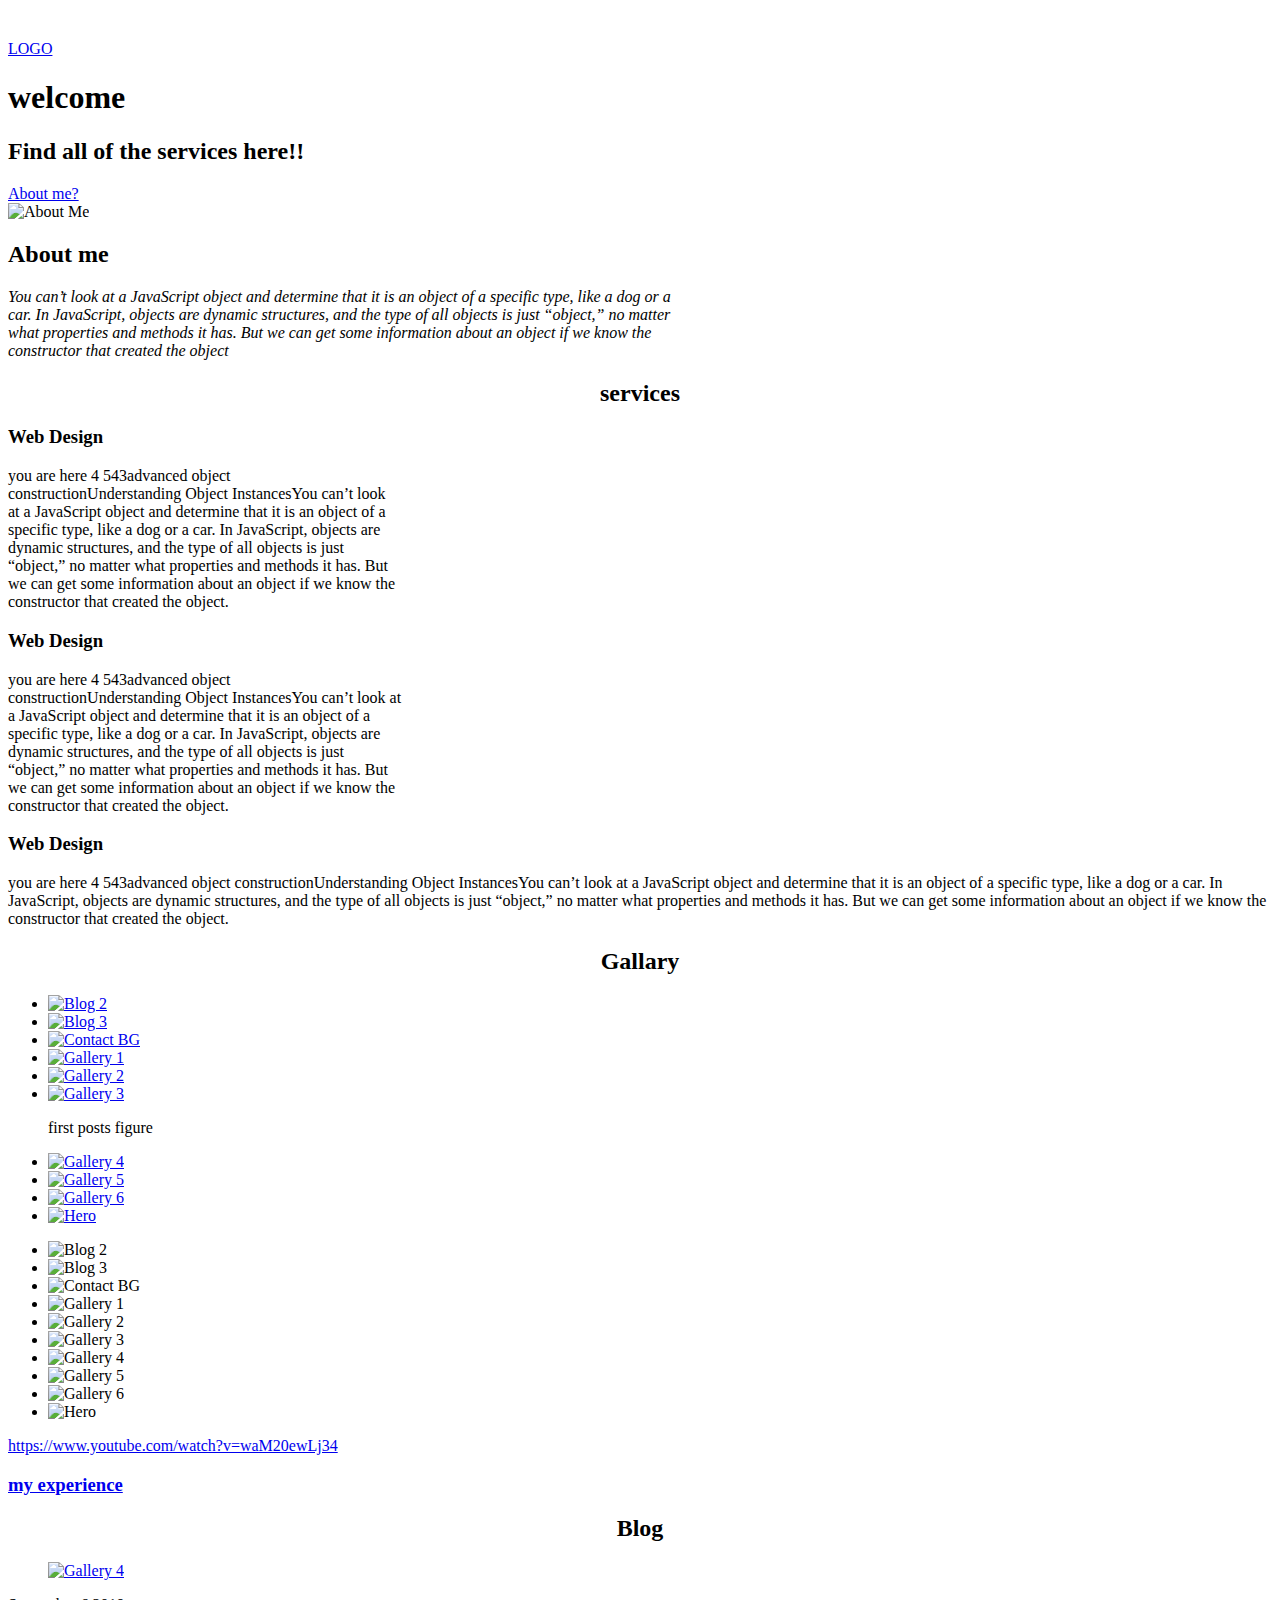
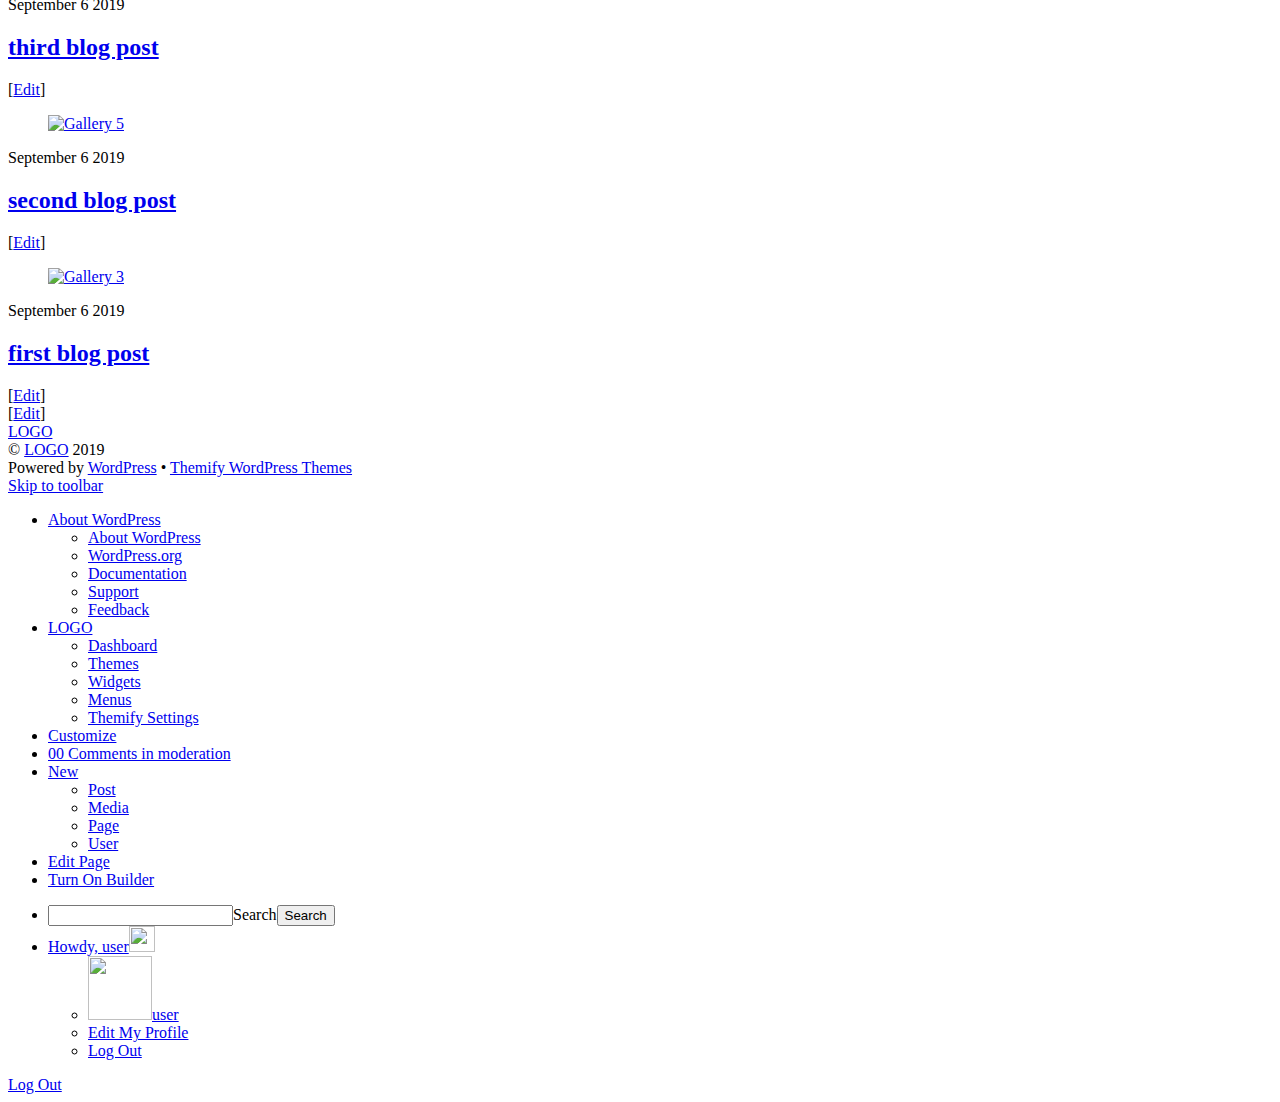
==== index.html @ 74a421f9 "Revert "Create index.html"" ====
<!DOCTYPE html>
<html lang="en-US">

<head>
		<meta charset="UTF-8" />
	<!-- wp_head -->
	<title>LOGO</title>
<link rel='dns-prefetch' href='//fonts.googleapis.com' />
<link rel='dns-prefetch' href='//s.w.org' />
<link rel="alternate" type="application/rss+xml" title="LOGO &raquo; Feed" href="http://localhost/wordpress/feed/" />
<link rel="alternate" type="application/rss+xml" title="LOGO &raquo; Comments Feed" href="http://localhost/wordpress/comments/feed/" />
		<script type="text/javascript">
			window._wpemojiSettings = {"baseUrl":"https:\/\/s.w.org\/images\/core\/emoji\/12.0.0-1\/72x72\/","ext":".png","svgUrl":"https:\/\/s.w.org\/images\/core\/emoji\/12.0.0-1\/svg\/","svgExt":".svg","source":{"concatemoji":"http:\/\/localhost\/wordpress\/wp-includes\/js\/wp-emoji-release.min.js?ver=5.2.2"}};
			!function(a,b,c){function d(a,b){var c=String.fromCharCode;l.clearRect(0,0,k.width,k.height),l.fillText(c.apply(this,a),0,0);var d=k.toDataURL();l.clearRect(0,0,k.width,k.height),l.fillText(c.apply(this,b),0,0);var e=k.toDataURL();return d===e}function e(a){var b;if(!l||!l.fillText)return!1;switch(l.textBaseline="top",l.font="600 32px Arial",a){case"flag":return!(b=d([55356,56826,55356,56819],[55356,56826,8203,55356,56819]))&&(b=d([55356,57332,56128,56423,56128,56418,56128,56421,56128,56430,56128,56423,56128,56447],[55356,57332,8203,56128,56423,8203,56128,56418,8203,56128,56421,8203,56128,56430,8203,56128,56423,8203,56128,56447]),!b);case"emoji":return b=d([55357,56424,55356,57342,8205,55358,56605,8205,55357,56424,55356,57340],[55357,56424,55356,57342,8203,55358,56605,8203,55357,56424,55356,57340]),!b}return!1}function f(a){var c=b.createElement("script");c.src=a,c.defer=c.type="text/javascript",b.getElementsByTagName("head")[0].appendChild(c)}var g,h,i,j,k=b.createElement("canvas"),l=k.getContext&&k.getContext("2d");for(j=Array("flag","emoji"),c.supports={everything:!0,everythingExceptFlag:!0},i=0;i<j.length;i++)c.supports[j[i]]=e(j[i]),c.supports.everything=c.supports.everything&&c.supports[j[i]],"flag"!==j[i]&&(c.supports.everythingExceptFlag=c.supports.everythingExceptFlag&&c.supports[j[i]]);c.supports.everythingExceptFlag=c.supports.everythingExceptFlag&&!c.supports.flag,c.DOMReady=!1,c.readyCallback=function(){c.DOMReady=!0},c.supports.everything||(h=function(){c.readyCallback()},b.addEventListener?(b.addEventListener("DOMContentLoaded",h,!1),a.addEventListener("load",h,!1)):(a.attachEvent("onload",h),b.attachEvent("onreadystatechange",function(){"complete"===b.readyState&&c.readyCallback()})),g=c.source||{},g.concatemoji?f(g.concatemoji):g.wpemoji&&g.twemoji&&(f(g.twemoji),f(g.wpemoji)))}(window,document,window._wpemojiSettings);
		</script>
		<style type="text/css">
img.wp-smiley,
img.emoji {
	display: inline !important;
	border: none !important;
	box-shadow: none !important;
	height: 1em !important;
	width: 1em !important;
	margin: 0 .07em !important;
	vertical-align: -0.1em !important;
	background: none !important;
	padding: 0 !important;
}
</style>
	<link rel='stylesheet' id='dashicons-css'  href='http://localhost/wordpress/wp-includes/css/dashicons.min.css?ver=5.2.2' type='text/css' media='all' />
<link rel='stylesheet' id='admin-bar-css'  href='http://localhost/wordpress/wp-includes/css/admin-bar.min.css?ver=5.2.2' type='text/css' media='all' />
<link rel='stylesheet' id='themify-common-css'  href='http://localhost/wordpress/wp-content/themes/themify-ultra/themify/css/themify.common.min.css?ver=5.2.2' type='text/css' media='all' />
<meta name="builder-styles-css" content="builder-styles-css" id="builder-styles-css">
<link rel='stylesheet' id='wp-block-library-css'  href='http://localhost/wordpress/wp-includes/css/dist/block-library/style.min.css?ver=5.2.2' type='text/css' media='all' />
<link rel='stylesheet' id='theme-style-css'  href='http://localhost/wordpress/wp-content/themes/themify-ultra/style.min.css?ver=2.2.6' type='text/css' media='all' />
<link rel='stylesheet' id='themify-media-queries-css'  href='http://localhost/wordpress/wp-content/themes/themify-ultra/media-queries.min.css?ver=2.2.6' type='text/css' media='all' />
<link rel='stylesheet' id='ultra-header-css'  href='http://localhost/wordpress/wp-content/themes/themify-ultra/styles/header-top-widgets.min.css?ver=5.2.2' type='text/css' media='all' />
<link rel='stylesheet' id='themify-builder-50-generated-css'  href='http://localhost/wordpress/wp-content/uploads/themify-css/themify-builder-50-generated.css?ver=1567757201' type='text/css' media='all' />
<link rel='stylesheet' id='themify-google-fonts-css'  href='http://fonts.googleapis.com/css?family=Open+Sans%3A400italic%2C600italic%2C700italic%2C400%2C300%2C600%2C700&#038;subset=latin&#038;ver=5.2.2' type='text/css' media='all' />
<script type='text/javascript' src='http://localhost/wordpress/wp-includes/js/jquery/jquery.js?ver=1.12.4-wp'></script>
<script type='text/javascript' src='http://localhost/wordpress/wp-includes/js/jquery/jquery-migrate.min.js?ver=1.4.1'></script>
<link rel='https://api.w.org/' href='http://localhost/wordpress/wp-json/' />
<link rel="EditURI" type="application/rsd+xml" title="RSD" href="http://localhost/wordpress/xmlrpc.php?rsd" />
<link rel="wlwmanifest" type="application/wlwmanifest+xml" href="http://localhost/wordpress/wp-includes/wlwmanifest.xml" /> 
<meta name="generator" content="WordPress 5.2.2" />
<link rel="canonical" href="http://localhost/wordpress/" />
<link rel='shortlink' href='http://localhost/wordpress/' />
<link rel="alternate" type="application/json+oembed" href="http://localhost/wordpress/wp-json/oembed/1.0/embed?url=http%3A%2F%2Flocalhost%2Fwordpress%2F" />
<link rel="alternate" type="text/xml+oembed" href="http://localhost/wordpress/wp-json/oembed/1.0/embed?url=http%3A%2F%2Flocalhost%2Fwordpress%2F&#038;format=xml" />




	<script type="text/javascript">
		var tf_mobile_menu_trigger_point = 900;
	</script>
<meta name="viewport" content="width=device-width, initial-scale=1">

	<style>
	@-webkit-keyframes themifyAnimatedBG {
		0% { background-color: #33baab; }
100% { background-color: #e33b9e; }
50% { background-color: #4961d7; }
33.333333333333% { background-color: #2ea85c; }
25% { background-color: #2bb8ed; }
20% { background-color: #dd5135; }

	}
	@keyframes themifyAnimatedBG {
		0% { background-color: #33baab; }
100% { background-color: #e33b9e; }
50% { background-color: #4961d7; }
33.333333333333% { background-color: #2ea85c; }
25% { background-color: #2bb8ed; }
20% { background-color: #dd5135; }

	}
	.themify_builder_row.animated-bg {
		-webkit-animation: themifyAnimatedBG 30000ms infinite alternate;
		animation: themifyAnimatedBG 30000ms infinite alternate;
	}
	</style>
			<style type="text/css">.recentcomments a{display:inline !important;padding:0 !important;margin:0 !important;}</style>
		<style type="text/css" media="print">#wpadminbar { display:none; }</style>
	<style type="text/css" media="screen">
	html { margin-top: 32px !important; }
	* html body { margin-top: 32px !important; }
	@media screen and ( max-width: 782px ) {
		html { margin-top: 46px !important; }
		* html body { margin-top: 46px !important; }
	}
</style>
	
</head>

<body class="home page-template-default page page-id-50 logged-in admin-bar no-customize-support themify-fw-4-2-4 themify-ultra-2-2-6 skin-default webkit not-ie full_width sidebar-none no-touch builder-parallax-scrolling-active ready-view header-top-widgets fixed-header footer-block  tagline-off rss-off search-off tile_enable filter-hover-none filter-featured-only masonry-enabled">

<script type="text/javascript">
	function themifyMobileMenuTrigger(e) {
		if( document.body.clientWidth > 0 && document.body.clientWidth <= tf_mobile_menu_trigger_point ) {
			document.body.classList.add( 'mobile_menu_active' );
		} else {
			document.body.classList.remove( 'mobile_menu_active' );
		}
	}
	themifyMobileMenuTrigger();
	document.addEventListener( 'DOMContentLoaded', function () {
		jQuery( window ).on('tfsmartresize.tf_mobile_menu', themifyMobileMenuTrigger );
	}, false );
</script>
<div id="pagewrap" class="hfeed site">

			<div id="headerwrap"   >
                        			                                                    <div class="header-icons">
                                <a id="menu-icon" href="#mobile-menu"><span class="menu-icon-inner"></span></a>
                            </div>
                        
			<header id="header" class="pagewidth clearfix" itemscope="itemscope" itemtype="https://schema.org/WPHeader">

	            
	            <div class="header-bar">
		            						<div id="site-logo"><a href="http://localhost/wordpress" title="LOGO"><span>LOGO</span></a></div>					
									</div>
				<!-- /.header-bar -->

									<div id="mobile-menu" class="sidemenu sidemenu-off">

						<div class="navbar-wrapper clearfix">

															<div class="social-widget">
																												
																	</div>
								<!-- /.social-widget -->
							
							
							<nav id="main-nav-wrap" itemscope="itemscope" itemtype="https://schema.org/SiteNavigationElement">
																										<!-- /#main-nav -->
									
																		
															</nav>
							<!-- /#main-nav-wrap -->
							
						</div>

																				<!-- /header-widgets -->
						
						<a id="menu-icon-close" href="#"></a>
					</div>
					<!-- /#mobile-menu -->
				
				
				
				
			</header>
			<!-- /#header -->

	        
		</div>
		<!-- /#headerwrap -->
	
	<div id="body" class="clearfix">

		

<!-- layout-container -->
<div id="layout" class="pagewidth clearfix">

		<!-- content -->
	<div id="content" class="clearfix">
    	
		
							<div id="page-50" class="type-page">

			<!-- page-title -->
						<!-- /page-title -->

			<div class="page-content entry-content">

				
				<script type="text/javascript">
                            if(!document.getElementById( "builder-styles" ) && document.getElementById( "builder-styles-css" ) ) document.getElementById( "builder-styles-css" ).insertAdjacentHTML( "beforebegin", "<link id='builder-styles' rel='stylesheet' href='http://localhost/wordpress/wp-content/themes/themify-ultra/themify/themify-builder/css/themify-builder-style.min.css?ver=4.2.4' type='text/css' />" );
                        </script><div id="themify_builder_content-50" data-postid="50" class="themify_builder_content themify_builder_content-50 themify_builder">

    
		<!-- module_row -->
		<div  class="themify_builder_row module_row clearfix fullcover fullwidth module_row_0 themify_builder_50_row module_row_50-0" data-id="e9938e5">
						<div class="row_inner col_align_top" >
                                    <div  class="module_column tb-column col-full first tb_50_column module_column_0 module_column_50-0-0" data-id="7b97af2" >
                                                                <div class="tb-column-inner">
                            

<!-- module text -->
<div  id="text-50-0-0-0" class="module module-text text-50-0-0-0  repeat  " data-id="6dc68e0">
    <!--insert-->
    
        <h1>welcome</h1>
        </div>
<!-- /module text -->



<!-- module text -->
<div  id="text-50-0-0-1" class="module module-text text-50-0-0-1  repeat  " data-id="84985c4">
    <!--insert-->
    
        <h2>Find all of the services here!!</h2>        </div>
<!-- /module text -->



    <!-- module buttons -->
    <div  id="buttons-50-0-0-2" class="module module-buttons buttons-50-0-0-2 #0a69b7  hover-wow hover-animation-zoomInUp" data-id="79a71f5">
        <!--insert-->
        
        <div class="module-buttons xlarge solid circle">
                            <div class="module-buttons-item  buttons-horizontal">
					<a href="https://google.com" class="ui builder_button blue" target="_blank" rel="noopener"><span>About me?</span></a>                </div>
                    </div>
    </div>
    <!-- /module buttons -->

                        </div>
                    		</div>
		                                </div>
                                <!-- /row_inner -->
                        </div>
                        <!-- /module_row -->
		
		<!-- module_row -->
		<div  class="themify_builder_row module_row clearfix repeat wow bounceIn hover-wow hover-animation-bounceIn module_row_1 themify_builder_50_row module_row_50-1" data-id="0d0e957">
						<div class="row_inner col_align_middle" >
                                    <div  class="module_column tb-column col3-1 first tb_50_column module_column_0 module_column_50-1-0" style="width: 43.8%" data-id="203a568" >
                                                                <div class="tb-column-inner">
                            

    <!-- module image -->
    <div  id="image-50-1-0-0" class="module module-image image-50-1-0-0 rounded drop-shadow image-top   hover-wow hover-animation-bounceIn" data-id="f641317">
        <!--insert-->
        
        <div class="image-wrap">
                            <img src="http://localhost/wordpress/wp-content/uploads/2019/09/About-Me.jpg" class=" wp-post-image wp-image-62" alt="About Me" srcset="http://localhost/wordpress/wp-content/uploads/2019/09/About-Me.jpg 400w, http://localhost/wordpress/wp-content/uploads/2019/09/About-Me-300x200.jpg 300w" sizes="(max-width: 400px) 100vw, 400px" />            
                        </div>
            <!-- /image-wrap -->
        
        
            </div>
    <!-- /module image -->

                        </div>
                    		</div>
		        <div  class="module_column tb-column col3-2 last tb_50_column module_column_1 module_column_50-1-1" style="width: 53%" data-id="46f1825" >
                                                                <div class="tb-column-inner">
                            

<!-- module text -->
<div  id="text-50-1-1-0" class="module module-text text-50-1-1-0  repeat  hover-wow hover-animation-pulse " data-id="cb965e5">
    <!--insert-->
    
        <h2 style="text-align: left;"><strong>About me</strong></h2>
<p><em>You can’t look at a JavaScript object and determine that it is an object of a specific type, like a dog or a car. In JavaScript, objects are dynamic structures, and the type of all objects is just “object,” no matter what properties and methods it has. But we can get some information about an object if we know the constructor that created the object</em></p>        </div>
<!-- /module text -->

                        </div>
                    		</div>
		                                </div>
                                <!-- /row_inner -->
                        </div>
                        <!-- /module_row -->
		
		<!-- module_row -->
		<div  class="themify_builder_row module_row clearfix repeat fullwidth module_row_2 themify_builder_50_row module_row_50-2" data-id="c65d737">
						<div class="row_inner col_align_top" >
                                    <div  class="module_column tb-column col-full first tb_50_column module_column_0 module_column_50-2-0 repeat" data-id="d2131d4" >
                                                                <div class="tb-column-inner">
                            

<!-- module text -->
<div  id="text-50-2-0-0" class="module module-text text-50-2-0-0  repeat  hover-wow hover-animation-pulse wow bounceIn " data-id="5baf149">
    <!--insert-->
    
        <h2 style="text-align: center;"><strong>services</strong></h2>        </div>
<!-- /module text -->

        <div  class="themify_builder_sub_row module_subrow clearfix repeat repeat sub_row_2-0-1" data-id="86c8131" >
		                    <div class="subrow_inner col_align_top" >
                                       <div style="width:31%;" class="col3-1 sub_column module_column first sub_column_post_50 sub_column_2-0-1-0"> 
                                                              <div class="tb-column-inner">
                            

    <!-- module feature -->
    <div  id="feature-50-sub_row_2-0-1-0-0" class="module module-feature feature-50-sub_row_2-0-1-0-0 with-chart layout-icon-top size-medium   hover-wow hover-animation-pulse wow bounceIn" style="z-index:23;" data-id="e6342b2">
        <!--insert-->
        <style type="text/css"></style>
        
        <div class="module-feature-image">
            
            
                <div class="module-feature-chart-html5"
                                     >
                    <div class="chart-html5-circle">
                                                <div class="chart-html5-inset chart-html5-inset-icon">

                                                                                            <i class="module-feature-icon fa fa-desktop" style="color: #2ab2c7"></i>                            
                        </div>
                    </div>
                </div>

                
        </div>

        <div class="module-feature-content">
			<h3 class="module-feature-title">Web Design</h3>            <p> </p>
<p>you are here 4 543advanced object constructionUnderstanding Object InstancesYou can’t look at a JavaScript object and determine that it is an object of a specific type, like a dog or a car. In JavaScript, objects are dynamic structures, and the type of all objects is just “object,” no matter what properties and methods it has. But we can get some information about an object if we know the constructor that created the object.</p>            </div>

    </div>
    <!-- /module feature -->



    <div class="tb_slider_loader"></div>
    <div id="slider-50-sub_row_2-0-1-0-1" class="module module-slider slider-50-sub_row_2-0-1-0-1 themify_builder_slider_wrap clearfix  slider-default   " data-id="2e97459">
        <!--insert-->
                <ul class="themify_builder_slider"
            data-id="slider-50-sub_row_2-0-1-0-1" 
            data-visible="3" 
            data-mob-visible="0"
            data-scroll="1" 
            data-auto-scroll="off"
            data-speed="1"
            data-wrap="yes"
            data-arrow="yes"
            data-pagination="yes"
            data-effect="scroll" 
            data-height="variable" 
            data-pause-on-hover="resume"
            >
                        </ul>
    </div>
        
                        </div>
                                   </div>
		               <div style="width:31.4%;" class="col3-1 sub_column module_column middle sub_column_post_50 sub_column_2-0-1-1"> 
                                                              <div class="tb-column-inner">
                            

    <!-- module feature -->
    <div  id="feature-50-sub_row_2-0-1-1-0" class="module module-feature feature-50-sub_row_2-0-1-1-0 with-chart layout-icon-top size-medium   hover-wow hover-animation-pulse wow bounceIn" data-id="e6342b2">
        <!--insert-->
        <style type="text/css"></style>
        
        <div class="module-feature-image">
            
            
                <div class="module-feature-chart-html5"
                                     >
                    <div class="chart-html5-circle">
                                                <div class="chart-html5-inset chart-html5-inset-icon">

                                                                                            <i class="module-feature-icon fa fa-desktop" style="color: #2ab2c7"></i>                            
                        </div>
                    </div>
                </div>

                
        </div>

        <div class="module-feature-content">
			<h3 class="module-feature-title">Web Design</h3>            <p> </p>
<p>you are here 4 543advanced object constructionUnderstanding Object InstancesYou can’t look at a JavaScript object and determine that it is an object of a specific type, like a dog or a car. In JavaScript, objects are dynamic structures, and the type of all objects is just “object,” no matter what properties and methods it has. But we can get some information about an object if we know the constructor that created the object.</p>            </div>

    </div>
    <!-- /module feature -->

                        </div>
                                   </div>
		               <div  class="col3-1 sub_column module_column last sub_column_post_50 sub_column_2-0-1-2"> 
                                                              <div class="tb-column-inner">
                            

    <!-- module feature -->
    <div  id="feature-50-sub_row_2-0-1-2-0" class="module module-feature feature-50-sub_row_2-0-1-2-0 with-chart layout-icon-top size-medium   hover-wow hover-animation-pulse wow bounceIn" data-id="e6342b2">
        <!--insert-->
        <style type="text/css"></style>
        
        <div class="module-feature-image">
            
            
                <div class="module-feature-chart-html5"
                                     >
                    <div class="chart-html5-circle">
                                                <div class="chart-html5-inset chart-html5-inset-icon">

                                                                                            <i class="module-feature-icon fa fa-desktop" style="color: #2ab2c7"></i>                            
                        </div>
                    </div>
                </div>

                
        </div>

        <div class="module-feature-content">
			<h3 class="module-feature-title">Web Design</h3>            <p> </p>
<p>you are here 4 543advanced object constructionUnderstanding Object InstancesYou can’t look at a JavaScript object and determine that it is an object of a specific type, like a dog or a car. In JavaScript, objects are dynamic structures, and the type of all objects is just “object,” no matter what properties and methods it has. But we can get some information about an object if we know the constructor that created the object.</p>            </div>

    </div>
    <!-- /module feature -->

                        </div>
                                   </div>
		                    </div>
                </div><!-- /themify_builder_sub_row -->
                                        </div>
                    		</div>
		                                </div>
                                <!-- /row_inner -->
                        </div>
                        <!-- /module_row -->
		
		<!-- module_row -->
		<div  class="themify_builder_row module_row clearfix repeat fullwidth module_row_3 themify_builder_50_row module_row_50-3" data-id="ccb3018">
						<div class="row_inner col_align_top" >
                                    <div  class="module_column tb-column col-full first tb_50_column module_column_0 module_column_50-3-0" data-id="5c1bd21" >
                                                                <div class="tb-column-inner">
                            

<!-- module text -->
<div  id="text-50-3-0-0" class="module module-text text-50-3-0-0  repeat  " data-id="d74e4f5">
    <!--insert-->
    
        <h2 style="text-align: center;">Gallary</h2>        </div>
<!-- /module text -->

                        </div>
                    		</div>
		                                </div>
                                <!-- /row_inner -->
                        </div>
                        <!-- /module_row -->
		
		<!-- module_row -->
		<div  class="themify_builder_row module_row clearfix repeat fullwidth module_row_4 themify_builder_50_row module_row_50-4" data-id="78e6424">
						<div class="row_inner col_align_top" >
                                    <div  class="module_column tb-column col-full first tb_50_column module_column_0 module_column_50-4-0" data-id="e86f0c8" >
                                        		</div>
		                                </div>
                                <!-- /row_inner -->
                        </div>
                        <!-- /module_row -->
		
		<!-- module_row -->
		<div  class="themify_builder_row module_row clearfix repeat fullwidth module_row_5 themify_builder_50_row module_row_50-5" data-id="fb75f27">
						<div class="row_inner col_align_top" >
                                    <div  class="module_column tb-column col-full first tb_50_column module_column_0 module_column_50-5-0" data-id="ec0e0ea" >
                                                                <div class="tb-column-inner">
                            

    <!-- module gallery -->
    <div  id="gallery-50-5-0-0" class="module module-gallery gallery-50-5-0-0 gallery gallery-columns-5  layout-slider rounded   hover-wow hover-animation-bounceIn wow bounceIn" data-id="a9bbad1">
        <!--insert-->
        
		
        
<ul id="gallery-50-5-0-0-slider" class="themify_builder_slider"
	data-id="gallery-50-5-0-0" 
	data-visible="1" 
	data-mob-visible="1"
	data-scroll="1" 
	data-auto-scroll="1"
	data-speed=".5"
	data-wrap="yes"
	data-arrow=""
	data-pagination="0"
	data-effect="scroll" 
	data-height="variable"
	data-sync="#gallery-50-5-0-0-thumbs"	data-pause-on-hover="resume">

	<li><div class="slide-inner-wrap">
		<div class="slide-image gallery-icon"><a href="http://localhost/wordpress/wp-content/uploads/2019/09/Blog-2.jpg" class="themify_lightbox"><img src="http://localhost/wordpress/wp-content/uploads/2019/09/Blog-2.jpg" class=" wp-post-image wp-image-74" alt="Blog 2" srcset="http://localhost/wordpress/wp-content/uploads/2019/09/Blog-2.jpg 900w, http://localhost/wordpress/wp-content/uploads/2019/09/Blog-2-300x200.jpg 300w, http://localhost/wordpress/wp-content/uploads/2019/09/Blog-2-768x512.jpg 768w" sizes="(max-width: 900px) 100vw, 900px" /></a>		</div>

			</div></li>
	<li><div class="slide-inner-wrap">
		<div class="slide-image gallery-icon"><a href="http://localhost/wordpress/wp-content/uploads/2019/09/Blog-3.jpg" class="themify_lightbox"><img src="http://localhost/wordpress/wp-content/uploads/2019/09/Blog-3.jpg" class=" wp-post-image wp-image-75" alt="Blog 3" srcset="http://localhost/wordpress/wp-content/uploads/2019/09/Blog-3.jpg 900w, http://localhost/wordpress/wp-content/uploads/2019/09/Blog-3-300x200.jpg 300w, http://localhost/wordpress/wp-content/uploads/2019/09/Blog-3-768x512.jpg 768w" sizes="(max-width: 900px) 100vw, 900px" /></a>		</div>

			</div></li>
	<li><div class="slide-inner-wrap">
		<div class="slide-image gallery-icon"><a href="http://localhost/wordpress/wp-content/uploads/2019/09/Contact-BG.jpg" class="themify_lightbox"><img src="http://localhost/wordpress/wp-content/uploads/2019/09/Contact-BG.jpg" class=" wp-post-image wp-image-76" alt="Contact BG" srcset="http://localhost/wordpress/wp-content/uploads/2019/09/Contact-BG.jpg 1600w, http://localhost/wordpress/wp-content/uploads/2019/09/Contact-BG-300x169.jpg 300w, http://localhost/wordpress/wp-content/uploads/2019/09/Contact-BG-768x432.jpg 768w, http://localhost/wordpress/wp-content/uploads/2019/09/Contact-BG-1024x576.jpg 1024w" sizes="(max-width: 1600px) 100vw, 1600px" /></a>		</div>

			</div></li>
	<li><div class="slide-inner-wrap">
		<div class="slide-image gallery-icon"><a href="http://localhost/wordpress/wp-content/uploads/2019/09/Gallery-1.jpg" class="themify_lightbox"><img src="http://localhost/wordpress/wp-content/uploads/2019/09/Gallery-1.jpg" class=" wp-post-image wp-image-77" alt="Gallery 1" srcset="http://localhost/wordpress/wp-content/uploads/2019/09/Gallery-1.jpg 600w, http://localhost/wordpress/wp-content/uploads/2019/09/Gallery-1-300x200.jpg 300w" sizes="(max-width: 600px) 100vw, 600px" /></a>		</div>

			</div></li>
	<li><div class="slide-inner-wrap">
		<div class="slide-image gallery-icon"><a href="http://localhost/wordpress/wp-content/uploads/2019/09/Gallery-2.jpg" class="themify_lightbox"><img src="http://localhost/wordpress/wp-content/uploads/2019/09/Gallery-2.jpg" class=" wp-post-image wp-image-78" alt="Gallery 2" srcset="http://localhost/wordpress/wp-content/uploads/2019/09/Gallery-2.jpg 600w, http://localhost/wordpress/wp-content/uploads/2019/09/Gallery-2-300x200.jpg 300w" sizes="(max-width: 600px) 100vw, 600px" /></a>		</div>

			</div></li>
	<li><div class="slide-inner-wrap">
		<div class="slide-image gallery-icon"><a href="http://localhost/wordpress/wp-content/uploads/2019/09/Gallery-3.jpg" class="themify_lightbox"><img src="http://localhost/wordpress/wp-content/uploads/2019/09/Gallery-3.jpg" class=" wp-post-image wp-image-79" alt="Gallery 3" srcset="http://localhost/wordpress/wp-content/uploads/2019/09/Gallery-3.jpg 600w, http://localhost/wordpress/wp-content/uploads/2019/09/Gallery-3-300x200.jpg 300w" sizes="(max-width: 600px) 100vw, 600px" /></a>		</div>

					<div class="slide-content">
				<p>first posts figure</p>			</div><!-- /slide-content -->
			</div></li>
	<li><div class="slide-inner-wrap">
		<div class="slide-image gallery-icon"><a href="http://localhost/wordpress/wp-content/uploads/2019/09/Gallery-4.jpg" class="themify_lightbox"><img src="http://localhost/wordpress/wp-content/uploads/2019/09/Gallery-4.jpg" class=" wp-post-image wp-image-80" alt="Gallery 4" srcset="http://localhost/wordpress/wp-content/uploads/2019/09/Gallery-4.jpg 600w, http://localhost/wordpress/wp-content/uploads/2019/09/Gallery-4-300x200.jpg 300w" sizes="(max-width: 600px) 100vw, 600px" /></a>		</div>

			</div></li>
	<li><div class="slide-inner-wrap">
		<div class="slide-image gallery-icon"><a href="http://localhost/wordpress/wp-content/uploads/2019/09/Gallery-5.jpg" class="themify_lightbox"><img src="http://localhost/wordpress/wp-content/uploads/2019/09/Gallery-5.jpg" class=" wp-post-image wp-image-81" alt="Gallery 5" srcset="http://localhost/wordpress/wp-content/uploads/2019/09/Gallery-5.jpg 600w, http://localhost/wordpress/wp-content/uploads/2019/09/Gallery-5-300x200.jpg 300w" sizes="(max-width: 600px) 100vw, 600px" /></a>		</div>

			</div></li>
	<li><div class="slide-inner-wrap">
		<div class="slide-image gallery-icon"><a href="http://localhost/wordpress/wp-content/uploads/2019/09/Gallery-6-1.jpg" class="themify_lightbox"><img src="http://localhost/wordpress/wp-content/uploads/2019/09/Gallery-6-1.jpg" class=" wp-post-image wp-image-82" alt="Gallery 6" srcset="http://localhost/wordpress/wp-content/uploads/2019/09/Gallery-6-1.jpg 600w, http://localhost/wordpress/wp-content/uploads/2019/09/Gallery-6-1-300x200.jpg 300w" sizes="(max-width: 600px) 100vw, 600px" /></a>		</div>

			</div></li>
	<li><div class="slide-inner-wrap">
		<div class="slide-image gallery-icon"><a href="http://localhost/wordpress/wp-content/uploads/2019/09/Hero.jpg" class="themify_lightbox"><img src="http://localhost/wordpress/wp-content/uploads/2019/09/Hero.jpg" class=" wp-post-image wp-image-83" alt="Hero" srcset="http://localhost/wordpress/wp-content/uploads/2019/09/Hero.jpg 1600w, http://localhost/wordpress/wp-content/uploads/2019/09/Hero-300x169.jpg 300w, http://localhost/wordpress/wp-content/uploads/2019/09/Hero-768x432.jpg 768w, http://localhost/wordpress/wp-content/uploads/2019/09/Hero-1024x576.jpg 1024w" sizes="(max-width: 1600px) 100vw, 1600px" /></a>		</div>

			</div></li>
</ul>

<ul id="gallery-50-5-0-0-thumbs" class="themify_builder_slider"
	data-id="gallery-50-5-0-0" 
	data-visible="4" 
	data-mob-visible="0"
	data-scroll="1" 
	data-auto-scroll=""
	data-speed=".5"
	data-wrap="yes"
	data-arrow="yes"
	data-pagination="0"
	data-effect="scroll" 
	data-height="variable"
		data-pause-on-hover="resume">

	<li><div class="slide-inner-wrap">
		<div class="slide-image gallery-icon"><img src="http://localhost/wordpress/wp-content/uploads/2019/09/Blog-2-300x200.jpg" width="300" height="200" class=" wp-post-image wp-image-74" alt="Blog 2" srcset="http://localhost/wordpress/wp-content/uploads/2019/09/Blog-2-300x200.jpg 300w, http://localhost/wordpress/wp-content/uploads/2019/09/Blog-2-768x512.jpg 768w, http://localhost/wordpress/wp-content/uploads/2019/09/Blog-2.jpg 900w" sizes="(max-width: 300px) 100vw, 300px" />		</div>

			</div></li>
	<li><div class="slide-inner-wrap">
		<div class="slide-image gallery-icon"><img src="http://localhost/wordpress/wp-content/uploads/2019/09/Blog-3-300x200.jpg" width="300" height="200" class=" wp-post-image wp-image-75" alt="Blog 3" srcset="http://localhost/wordpress/wp-content/uploads/2019/09/Blog-3-300x200.jpg 300w, http://localhost/wordpress/wp-content/uploads/2019/09/Blog-3-768x512.jpg 768w, http://localhost/wordpress/wp-content/uploads/2019/09/Blog-3.jpg 900w" sizes="(max-width: 300px) 100vw, 300px" />		</div>

			</div></li>
	<li><div class="slide-inner-wrap">
		<div class="slide-image gallery-icon"><img src="http://localhost/wordpress/wp-content/uploads/2019/09/Contact-BG-1024x576-300x200.jpg" width="300" height="200" class=" wp-post-image wp-image-76" alt="Contact BG" />		</div>

			</div></li>
	<li><div class="slide-inner-wrap">
		<div class="slide-image gallery-icon"><img src="http://localhost/wordpress/wp-content/uploads/2019/09/Gallery-1-300x200.jpg" width="300" height="200" class=" wp-post-image wp-image-77" alt="Gallery 1" srcset="http://localhost/wordpress/wp-content/uploads/2019/09/Gallery-1-300x200.jpg 300w, http://localhost/wordpress/wp-content/uploads/2019/09/Gallery-1.jpg 600w" sizes="(max-width: 300px) 100vw, 300px" />		</div>

			</div></li>
	<li><div class="slide-inner-wrap">
		<div class="slide-image gallery-icon"><img src="http://localhost/wordpress/wp-content/uploads/2019/09/Gallery-2-300x200.jpg" width="300" height="200" class=" wp-post-image wp-image-78" alt="Gallery 2" srcset="http://localhost/wordpress/wp-content/uploads/2019/09/Gallery-2-300x200.jpg 300w, http://localhost/wordpress/wp-content/uploads/2019/09/Gallery-2.jpg 600w" sizes="(max-width: 300px) 100vw, 300px" />		</div>

			</div></li>
	<li><div class="slide-inner-wrap">
		<div class="slide-image gallery-icon"><img src="http://localhost/wordpress/wp-content/uploads/2019/09/Gallery-3-300x200.jpg" width="300" height="200" class=" wp-post-image wp-image-79" alt="Gallery 3" srcset="http://localhost/wordpress/wp-content/uploads/2019/09/Gallery-3-300x200.jpg 300w, http://localhost/wordpress/wp-content/uploads/2019/09/Gallery-3.jpg 600w" sizes="(max-width: 300px) 100vw, 300px" />		</div>

			</div></li>
	<li><div class="slide-inner-wrap">
		<div class="slide-image gallery-icon"><img src="http://localhost/wordpress/wp-content/uploads/2019/09/Gallery-4-300x200.jpg" width="300" height="200" class=" wp-post-image wp-image-80" alt="Gallery 4" srcset="http://localhost/wordpress/wp-content/uploads/2019/09/Gallery-4-300x200.jpg 300w, http://localhost/wordpress/wp-content/uploads/2019/09/Gallery-4.jpg 600w" sizes="(max-width: 300px) 100vw, 300px" />		</div>

			</div></li>
	<li><div class="slide-inner-wrap">
		<div class="slide-image gallery-icon"><img src="http://localhost/wordpress/wp-content/uploads/2019/09/Gallery-5-300x200.jpg" width="300" height="200" class=" wp-post-image wp-image-81" alt="Gallery 5" srcset="http://localhost/wordpress/wp-content/uploads/2019/09/Gallery-5-300x200.jpg 300w, http://localhost/wordpress/wp-content/uploads/2019/09/Gallery-5.jpg 600w" sizes="(max-width: 300px) 100vw, 300px" />		</div>

			</div></li>
	<li><div class="slide-inner-wrap">
		<div class="slide-image gallery-icon"><img src="http://localhost/wordpress/wp-content/uploads/2019/09/Gallery-6-1-300x200.jpg" width="300" height="200" class=" wp-post-image wp-image-82" alt="Gallery 6" srcset="http://localhost/wordpress/wp-content/uploads/2019/09/Gallery-6-1-300x200.jpg 300w, http://localhost/wordpress/wp-content/uploads/2019/09/Gallery-6-1.jpg 600w" sizes="(max-width: 300px) 100vw, 300px" />		</div>

			</div></li>
	<li><div class="slide-inner-wrap">
		<div class="slide-image gallery-icon"><img src="http://localhost/wordpress/wp-content/uploads/2019/09/Hero-1024x576-300x200.jpg" width="300" height="200" class=" wp-post-image wp-image-83" alt="Hero" />		</div>

			</div></li>
</ul>

    </div>
    <!-- /module gallery -->

                        </div>
                    		</div>
		                                </div>
                                <!-- /row_inner -->
                        </div>
                        <!-- /module_row -->
		
		<!-- module_row -->
		<div  class="themify_builder_row module_row clearfix repeat fullwidth module_row_6 themify_builder_50_row module_row_50-6" data-id="1c03463">
						<div class="row_inner col_align_top" >
                                    <div  class="module_column tb-column col-full first tb_50_column module_column_0 module_column_50-6-0" data-id="0bd0be7" >
                                                                <div class="tb-column-inner">
                            


    <!-- module video -->
    <div  id="video-50-6-0-0" class="module module-video video-50-6-0-0 video-top   " data-id="2b8f686">
        <!--insert-->
        
        <div class="video-wrap">
			<a href="https://www.youtube.com/watch?v=waM20ewLj34">https://www.youtube.com/watch?v=waM20ewLj34</a>        </div>
        <!-- /video-wrap -->

                    <div class="video-content">
                                    <h3 class="video-title">
                                                    <a href="http://www.youtube.com/prank%2022">my experience</a>
                                            </h3>
                
                            </div>
            <!-- /video-content -->
            </div>
    <!-- /module video -->
    
                        </div>
                    		</div>
		                                </div>
                                <!-- /row_inner -->
                        </div>
                        <!-- /module_row -->
		
		<!-- module_row -->
		<div  class="themify_builder_row module_row clearfix repeat fullwidth module_row_7 themify_builder_50_row module_row_50-7" data-id="f668247">
						<div class="row_inner col_align_top" >
                                    <div  class="module_column tb-column col-full first tb_50_column module_column_0 module_column_50-7-0" data-id="9d7b3f7" >
                                                                <div class="tb-column-inner">
                            

<!-- module text -->
<div  id="text-50-7-0-0" class="module module-text text-50-7-0-0  repeat  " data-id="ac67b58">
    <!--insert-->
    
        <h2 style="text-align: center;">Blog</h2>        </div>
<!-- /module text -->



    <!-- module post -->
    <div  id="post-50-7-0-1" class="module module-post post-50-7-0-1 " data-id="636def5">
        <!--insert-->
                <div class="builder-posts-wrap clearfix loops-wrapper  grid3 flip">
            

<article id="post-107" class="post clearfix post-107 type-post status-publish format-standard has-post-thumbnail hentry category-uncategorized has-post-title has-post-date has-post-category has-post-tag has-post-comment has-post-author   cat-1">
	
            <a href="http://localhost/wordpress/third-blog-post/" data-post-permalink="yes" style="display: none;"></a>
    
	
	
	
		
			<figure class="post-image  clearfix">

									<a href="http://localhost/wordpress/third-blog-post/"><img src="http://localhost/wordpress/wp-content/uploads/2019/09/Gallery-4.jpg" class=" wp-post-image wp-image-80" alt="Gallery 4" srcset="http://localhost/wordpress/wp-content/uploads/2019/09/Gallery-4.jpg 600w, http://localhost/wordpress/wp-content/uploads/2019/09/Gallery-4-300x200.jpg 300w" sizes="(max-width: 600px) 100vw, 600px" /></a>
				
			</figure>

		
	
	
	<div class="post-content">
		<div class="post-content-inner">

							<div class="post-date-wrap">
					<time class="post-date entry-date updated" datetime="2019-09-06">
                                                                                                                                                                                                <span class="month">September</span>
                                                                                                    <span class="day">6</span>
                                                                                                    <span class="year">2019</span>
                                                                                            					</time>
				</div>
			
							 <h2 class="post-title entry-title"><a href="http://localhost/wordpress/third-blog-post/">third blog post</a> </h2>			
			
			
			<div class="entry-content">

				
				
			</div><!-- /.entry-content -->

			<span class="edit-button">[<a class="post-edit-link" href="http://localhost/wordpress/wp-admin/post.php?post=107&#038;action=edit">Edit</a>]</span>
		</div>
		<!-- /.post-content-inner -->
	</div>
	<!-- /.post-content -->
	
</article>
<!-- /.post -->


<article id="post-104" class="post clearfix post-104 type-post status-publish format-standard has-post-thumbnail hentry category-uncategorized has-post-title has-post-date has-post-category has-post-tag has-post-comment has-post-author   cat-1">
	
            <a href="http://localhost/wordpress/second-blog-post/" data-post-permalink="yes" style="display: none;"></a>
    
	
	
	
		
			<figure class="post-image  clearfix">

									<a href="http://localhost/wordpress/second-blog-post/"><img src="http://localhost/wordpress/wp-content/uploads/2019/09/Gallery-5.jpg" class=" wp-post-image wp-image-81" alt="Gallery 5" srcset="http://localhost/wordpress/wp-content/uploads/2019/09/Gallery-5.jpg 600w, http://localhost/wordpress/wp-content/uploads/2019/09/Gallery-5-300x200.jpg 300w" sizes="(max-width: 600px) 100vw, 600px" /></a>
				
			</figure>

		
	
	
	<div class="post-content">
		<div class="post-content-inner">

							<div class="post-date-wrap">
					<time class="post-date entry-date updated" datetime="2019-09-06">
                                                                                                                                                                                                <span class="month">September</span>
                                                                                                    <span class="day">6</span>
                                                                                                    <span class="year">2019</span>
                                                                                            					</time>
				</div>
			
							 <h2 class="post-title entry-title"><a href="http://localhost/wordpress/second-blog-post/">second blog post</a> </h2>			
			
			
			<div class="entry-content">

				
				
			</div><!-- /.entry-content -->

			<span class="edit-button">[<a class="post-edit-link" href="http://localhost/wordpress/wp-admin/post.php?post=104&#038;action=edit">Edit</a>]</span>
		</div>
		<!-- /.post-content-inner -->
	</div>
	<!-- /.post-content -->
	
</article>
<!-- /.post -->


<article id="post-97" class="post clearfix post-97 type-post status-publish format-standard has-post-thumbnail hentry category-uncategorized has-post-title has-post-date has-post-category has-post-tag has-post-comment has-post-author   cat-1">
	
            <a href="http://localhost/wordpress/first-blog-post/" data-post-permalink="yes" style="display: none;"></a>
    
	
	
	
		
			<figure class="post-image  clearfix">

									<a href="http://localhost/wordpress/first-blog-post/"><img src="http://localhost/wordpress/wp-content/uploads/2019/09/Gallery-3.jpg" class=" wp-post-image wp-image-79" alt="Gallery 3" srcset="http://localhost/wordpress/wp-content/uploads/2019/09/Gallery-3.jpg 600w, http://localhost/wordpress/wp-content/uploads/2019/09/Gallery-3-300x200.jpg 300w" sizes="(max-width: 600px) 100vw, 600px" /></a>
				
			</figure>

		
	
	
	<div class="post-content">
		<div class="post-content-inner">

							<div class="post-date-wrap">
					<time class="post-date entry-date updated" datetime="2019-09-06">
                                                                                                                                                                                                <span class="month">September</span>
                                                                                                    <span class="day">6</span>
                                                                                                    <span class="year">2019</span>
                                                                                            					</time>
				</div>
			
							 <h2 class="post-title entry-title"><a href="http://localhost/wordpress/first-blog-post/">first blog post</a> </h2>			
			
			
			<div class="entry-content">

				
				
			</div><!-- /.entry-content -->

			<span class="edit-button">[<a class="post-edit-link" href="http://localhost/wordpress/wp-admin/post.php?post=97&#038;action=edit">Edit</a>]</span>
		</div>
		<!-- /.post-content-inner -->
	</div>
	<!-- /.post-content -->
	
</article>
<!-- /.post -->
        </div><!-- .builder-posts-wrap -->
                    </div>
    <!-- /module post -->
    
                        </div>
                    		</div>
		                                </div>
                                <!-- /row_inner -->
                        </div>
                        <!-- /module_row -->
		</div>

				
				<span class="edit-button">[<a class="post-edit-link" href="http://localhost/wordpress/wp-admin/post.php?post=50&#038;action=edit">Edit</a>]</span>
				<!-- comments -->
								<!-- /comments -->

			</div>
			<!-- /.post-content -->

			</div><!-- /.type-page -->
		
				
			</div>
	<!-- /content -->
    
	
	

</div>
<!-- /layout-container -->

			</div><!-- /body -->

							<div id="footerwrap"   >
										<footer id="footer" class="pagewidth clearfix" itemscope="itemscope" itemtype="https://schema.org/WPFooter">
						<div class="back-top clearfix "><div class="arrow-up"><a href="#header"></a></div></div>
						<div class="main-col first clearfix">
							<div class="footer-left-wrap first">
																	<div class="footer-logo-wrapper clearfix">
										<div id="footer-logo"><a href="http://localhost/wordpress" title="LOGO"><span>LOGO</span></a></div>										<!-- /footer-logo -->
									</div>
															
															</div>
							
							<div class="footer-right-wrap">
																	<div class="footer-nav-wrap">
																			</div>
									<!-- /.footer-nav-wrap -->
								
																	<div class="footer-text clearfix">
										<div class="footer-text-inner">
																							<div class="one">&copy; <a href="http://localhost/wordpress">LOGO</a> 2019</div>												<div class="two">Powered by <a href="http://wordpress.org">WordPress</a> &bull; <a href="https://themify.me">Themify WordPress Themes</a></div>																					</div>
									</div>
									<!-- /.footer-text -->
															</div>
						</div>

																					<div class="section-col clearfix">
									<div class="footer-widgets-wrap">
																				<!-- /footer-widgets -->
									</div>
								</div>
													
											</footer><!-- /#footer -->

					
				</div><!-- /#footerwrap -->
			
		</div><!-- /#pagewrap -->

		
		<!-- SCHEMA BEGIN --><script type="application/ld+json">[{"@context":"https:\/\/schema.org","@type":"WebSite","url":"http:\/\/localhost\/wordpress\/","potentialAction":{"@type":"SearchAction","target":"http:\/\/localhost\/wordpress\/?&s={search_term_string}","query-input":"required name=search_term_string"}},{"@context":"https:\/\/schema.org","@type":"WebPage","mainEntityOfPage":{"@type":"WebPage","@id":"http:\/\/localhost\/wordpress\/"},"headline":"Home","datePublished":"2019-09-05T23:36:40+00:00","dateModified":"2019-09-05T23:36:40+00:00","description":"","commentCount":"0"},{"@context":"https:\/\/schema.org","@type":"Article","mainEntityOfPage":{"@type":"WebPage","@id":"http:\/\/localhost\/wordpress\/third-blog-post\/"},"headline":"third blog post","datePublished":"2019-09-06T03:47:36+00:00","dateModified":"2019-09-06T03:47:36+00:00","author":{"@type":"Person","name":"user"},"publisher":{"@type":"Organization","name":"","logo":{"@type":"ImageObject","url":"","width":0,"height":0}},"description":"Yes, that\u2019s how it works. JavaScript doesn\u2019t have a strong sense of an object\u2019s type, so if you need to compare objects to see if they are both cats or both dogs, you check to see if they were constructed the same way\u2014that is, with the same constructor function. As we\u2019ve said, a cat is [&hellip;]","commentCount":"0","image":{"@type":"ImageObject","url":"http:\/\/localhost\/wordpress\/wp-content\/uploads\/2019\/09\/Gallery-4.jpg","width":600,"height":400}},{"@context":"https:\/\/schema.org","@type":"Article","mainEntityOfPage":{"@type":"WebPage","@id":"http:\/\/localhost\/wordpress\/second-blog-post\/"},"headline":"second blog post","datePublished":"2019-09-06T03:44:03+00:00","dateModified":"2019-09-06T03:44:03+00:00","author":{"@type":"Person","name":"user"},"publisher":{"@type":"Organization","name":"","logo":{"@type":"ImageObject","url":"","width":0,"height":0}},"description":"Yes, that\u2019s how it works. JavaScript doesn\u2019t have a strong sense of an object\u2019s type, so if you need to compare objects to see if they are both cats or both dogs, you check to see if they were constructed the same way\u2014that is, with the same constructor function. As we\u2019ve said, a cat is [&hellip;]","commentCount":"0","image":{"@type":"ImageObject","url":"http:\/\/localhost\/wordpress\/wp-content\/uploads\/2019\/09\/Gallery-5.jpg","width":600,"height":400}},{"@context":"https:\/\/schema.org","@type":"Article","mainEntityOfPage":{"@type":"WebPage","@id":"http:\/\/localhost\/wordpress\/first-blog-post\/"},"headline":"first blog post","datePublished":"2019-09-06T03:35:56+00:00","dateModified":"2019-09-06T03:35:56+00:00","author":{"@type":"Person","name":"user"},"publisher":{"@type":"Organization","name":"","logo":{"@type":"ImageObject","url":"","width":0,"height":0}},"description":"Yes, that\u2019s how it works. JavaScript doesn\u2019t have a strong sense of an object\u2019s type, so if you need to compare objects to see if they are both cats or both dogs, you check to see if they were constructed the same way\u2014that is, with the same constructor function. As we\u2019ve said, a cat is [&hellip;]","commentCount":"0","image":{"@type":"ImageObject","url":"http:\/\/localhost\/wordpress\/wp-content\/uploads\/2019\/09\/Gallery-3.jpg","width":600,"height":400}}]</script><!-- /SCHEMA END -->		<!-- wp_footer -->
		<div style="display:none;"><div id="wp-tb_lb_hidden_editor-wrap" class="wp-core-ui wp-editor-wrap html-active"><link rel='stylesheet' id='editor-buttons-css'  href='http://localhost/wordpress/wp-includes/css/editor.min.css?ver=5.2.2' type='text/css' media='all' />
<div id="wp-tb_lb_hidden_editor-editor-tools" class="wp-editor-tools hide-if-no-js"><div id="wp-tb_lb_hidden_editor-media-buttons" class="wp-media-buttons"><button type="button" id="insert-media-button" class="button insert-media add_media" data-editor="tb_lb_hidden_editor"><span class="wp-media-buttons-icon"></span> Add Media</button></div>
<div class="wp-editor-tabs"><button type="button" id="tb_lb_hidden_editor-tmce" class="wp-switch-editor switch-tmce" data-wp-editor-id="tb_lb_hidden_editor">Visual</button>
<button type="button" id="tb_lb_hidden_editor-html" class="wp-switch-editor switch-html" data-wp-editor-id="tb_lb_hidden_editor">Text</button>
</div>
</div>
<div id="wp-tb_lb_hidden_editor-editor-container" class="wp-editor-container"><div id="qt_tb_lb_hidden_editor_toolbar" class="quicktags-toolbar"></div><textarea class="wp-editor-area" rows="20" autocomplete="off" cols="40" name="tb_lb_hidden_editor" id="tb_lb_hidden_editor"> </textarea></div>
</div>

</div><link rel='stylesheet' id='themify-builder-loader-css'  href='http://localhost/wordpress/wp-content/themes/themify-ultra/themify/themify-builder/css/themify.builder.loader.min.css?ver=4.2.4' type='text/css' media='all' />
<link rel='stylesheet' id='buttons-css'  href='http://localhost/wordpress/wp-includes/css/buttons.min.css?ver=5.2.2' type='text/css' media='all' />
<link rel='stylesheet' id='mediaelement-css'  href='http://localhost/wordpress/wp-includes/js/mediaelement/mediaelementplayer-legacy.min.css?ver=4.2.6-78496d1' type='text/css' media='all' />
<link rel='stylesheet' id='wp-mediaelement-css'  href='http://localhost/wordpress/wp-includes/js/mediaelement/wp-mediaelement.min.css?ver=5.2.2' type='text/css' media='all' />
<link rel='stylesheet' id='media-views-css'  href='http://localhost/wordpress/wp-includes/css/media-views.min.css?ver=5.2.2' type='text/css' media='all' />
<link rel='stylesheet' id='imgareaselect-css'  href='http://localhost/wordpress/wp-includes/js/imgareaselect/imgareaselect.css?ver=0.9.8' type='text/css' media='all' />
<link rel='stylesheet' id='thickbox-css'  href='http://localhost/wordpress/wp-includes/js/thickbox/thickbox.css?ver=5.2.2' type='text/css' media='all' />
<script type='text/javascript' src='http://localhost/wordpress/wp-includes/js/admin-bar.min.js?ver=5.2.2'></script>
<script type='text/javascript'>
/* <![CDATA[ */
var themify_vars = {"version":"4.2.4","url":"http:\/\/localhost\/wordpress\/wp-content\/themes\/themify-ultra\/themify","map_key":null,"includesURL":"http:\/\/localhost\/wordpress\/wp-includes\/","isCached":null,"minify":{"css":{"themify-icons":1,"themify.framework":1,"lightbox":1,"themify-builder-style":1},"js":{"backstretch.themify-version":1,"bigvideo":1,"themify.dropdown":1,"themify-tiles":1,"themify.mega-menu":1,"themify.builder.script":1,"themify.scroll-highlight":1,"themify-youtube-bg":1,"themify.parallaxit":1,"themify.ticks":1}}};
var tbLocalScript = {"isAnimationActive":"1","isParallaxActive":"1","isParallaxScrollActive":"1","isStickyScrollActive":"1","animationInviewSelectors":[".module.wow",".module_row.wow",".builder-posts-wrap > .post.wow"],"backgroundSlider":{"autoplay":5000},"animationOffset":"100","videoPoster":"http:\/\/localhost\/wordpress\/wp-content\/themes\/themify-ultra\/themify\/themify-builder\/img\/blank.png","backgroundVideoLoop":"yes","builder_url":"http:\/\/localhost\/wordpress\/wp-content\/themes\/themify-ultra\/themify\/themify-builder","framework_url":"http:\/\/localhost\/wordpress\/wp-content\/themes\/themify-ultra\/themify","version":"4.2.4","fullwidth_support":"1","fullwidth_container":"body","loadScrollHighlight":"1","addons":[],"breakpoints":{"tablet_landscape":[769,"1280"],"tablet":[681,"768"],"mobile":"680"},"ticks":{"tick":30,"ajaxurl":"http:\/\/localhost\/wordpress\/wp-admin\/admin-ajax.php","postID":50}};
var themifyScript = {"lightbox":{"lightboxSelector":".themify_lightbox","lightboxOn":true,"lightboxContentImages":false,"lightboxContentImagesSelector":"","theme":"pp_default","social_tools":false,"allow_resize":true,"show_title":false,"overlay_gallery":false,"screenWidthNoLightbox":600,"deeplinking":false,"contentImagesAreas":"","gallerySelector":".gallery-icon > a","lightboxGalleryOn":true},"lightboxContext":"body"};
var tbScrollHighlight = {"fixedHeaderSelector":"#headerwrap.fixed-header","speed":"900","navigation":"#main-nav, .module-menu .ui.nav","scrollOffset":"-5","scroll":"internal"};
/* ]]> */
</script>
<script type='text/javascript' defer="defer" src='http://localhost/wordpress/wp-content/themes/themify-ultra/themify/js/main.min.js?ver=4.2.4'></script>
<script type='text/javascript' src='http://localhost/wordpress/wp-includes/js/imagesloaded.min.js?ver=3.2.0'></script>
<script type='text/javascript' defer="defer" src='http://localhost/wordpress/wp-content/themes/themify-ultra/themify/js/themify.sidemenu.min.js?ver=2.2.6'></script>
<script type='text/javascript'>
/* <![CDATA[ */
var themifyScript = {"themeURI":"http:\/\/localhost\/wordpress\/wp-content\/themes\/themify-ultra","lightbox":{"lightboxSelector":".themify_lightbox","lightboxOn":true,"lightboxContentImages":false,"lightboxContentImagesSelector":"","theme":"pp_default","social_tools":false,"allow_resize":true,"show_title":false,"overlay_gallery":false,"screenWidthNoLightbox":600,"deeplinking":false,"contentImagesAreas":"","gallerySelector":".gallery-icon > a","lightboxGalleryOn":true},"lightboxContext":"#pagewrap","fixedHeader":"fixed-header","sticky_header":"","ajax_nonce":"d3c2c36276","ajax_url":"http:\/\/localhost\/wordpress\/wp-admin\/admin-ajax.php","smallScreen":"760","resizeRefresh":"250","parallaxHeader":"1","loadingImg":"http:\/\/localhost\/wordpress\/wp-content\/themes\/themify-ultra\/images\/loading.gif","maxPages":"0","currentPage":"1","pageLoaderEffect":"","autoInfinite":"auto","bufferPx":"50","infiniteURL":"0","scrollToNewOnLoad":"scroll","resetFilterOnLoad":"reset","fullPageScroll":"","shop_masonry":"no","tiledata":{"grids":{"post":{"1":["AAAA"],"2":["BBCC","BBCC"],"3":["DD.."],"4":[".EEF",".EEF"],"5":["DD..","BBCC","BBCC"],"6":[".EEF",".EEF","BBCC","BBCC"],"7":[".EEF",".EEF","DD.."],"8":[".EEF",".EEF","DD..","AAAA"],"9":[".EEF",".EEF","DD..","BBCC","BBCC"],"10":[".EEF",".EEF","DD..","MMNN","MMPP"],"11":[".EEF",".EEF","DD..","MMNN","MMPP","AAAA"],"12":[".EEF",".EEF","DD..","MMNN","MMPP","BBCC","BBCC"],"13":[".EEF",".EEF","DD..","MMNN","MMPP","LSRR","LSRR"]},"mobile":["AA",".."]},"default_grid":"post","small_screen_grid":"mobile","breakpoint":800,"padding":5,"full_width":false,"animate_init":false,"animate_resize":true,"animate_template":false},"responsiveBreakpoints":{"tablet_landscape":"1280","tablet":"768","mobile":"680"}};
/* ]]> */
</script>
<script type='text/javascript' defer="defer" src='http://localhost/wordpress/wp-content/themes/themify-ultra/js/themify.script.min.js?ver=2.2.6'></script>
<script type='text/javascript' src='http://localhost/wordpress/wp-includes/js/comment-reply.min.js?ver=5.2.2'></script>
<script type='text/javascript'>
/* <![CDATA[ */
var tbLoaderVars = {"styles":["http:\/\/localhost\/wordpress\/wp-content\/themes\/themify-ultra\/themify\/themify-builder\/css\/combine.min.css","http:\/\/localhost\/wordpress\/wp-content\/themes\/themify-ultra\/themify\/themify-builder\/css\/toolbar.min.css","","http:\/\/localhost\/wordpress\/wp-content\/themes\/themify-ultra\/themify\/themify-icons\/themify-icons.min.css","http:\/\/localhost\/wordpress\/wp-content\/themes\/themify-ultra\/themify\/themify-builder\/css\/animate.min.css","http:\/\/localhost\/wordpress\/wp-content\/themes\/themify-ultra\/themify\/themify-builder\/css\/themify.combobox.min.css","http:\/\/localhost\/wordpress\/wp-content\/themes\/themify-ultra\/themify\/themify-icon-picker\/assets\/styles.min.css","http:\/\/localhost\/wordpress\/wp-content\/themes\/themify-ultra\/themify\/themify-metabox\/css\/jquery.minicolors.min.css"],"js":[],"turnOnBuilder":"Turn On Builder","isTouch":""};
/* ]]> */
</script>
<script type='text/javascript' defer="defer" src='http://localhost/wordpress/wp-content/themes/themify-ultra/themify/themify-builder/js/themify.builder.loader.min.js?ver=4.2.4'></script>
<script type='text/javascript' src='http://localhost/wordpress/wp-includes/js/underscore.min.js?ver=1.8.3'></script>
<script type='text/javascript' src='http://localhost/wordpress/wp-includes/js/shortcode.min.js?ver=5.2.2'></script>
<script type='text/javascript'>
/* <![CDATA[ */
var userSettings = {"url":"\/wordpress\/","uid":"1","time":"1567757206","secure":""};
/* ]]> */
</script>
<script type='text/javascript' src='http://localhost/wordpress/wp-includes/js/utils.min.js?ver=5.2.2'></script>
<script type='text/javascript' src='http://localhost/wordpress/wp-includes/js/backbone.min.js?ver=1.2.3'></script>
<script type='text/javascript'>
/* <![CDATA[ */
var _wpUtilSettings = {"ajax":{"url":"\/wordpress\/wp-admin\/admin-ajax.php"}};
/* ]]> */
</script>
<script type='text/javascript' src='http://localhost/wordpress/wp-includes/js/wp-util.min.js?ver=5.2.2'></script>
<script type='text/javascript' src='http://localhost/wordpress/wp-includes/js/wp-backbone.min.js?ver=5.2.2'></script>
<script type='text/javascript'>
/* <![CDATA[ */
var _wpMediaModelsL10n = {"settings":{"ajaxurl":"\/wordpress\/wp-admin\/admin-ajax.php","post":{"id":0}}};
/* ]]> */
</script>
<script type='text/javascript' src='http://localhost/wordpress/wp-includes/js/media-models.min.js?ver=5.2.2'></script>
<script type='text/javascript' src='http://localhost/wordpress/wp-includes/js/plupload/moxie.min.js?ver=1.3.5'></script>
<script type='text/javascript' src='http://localhost/wordpress/wp-includes/js/plupload/plupload.min.js?ver=2.1.9'></script>
<!--[if lt IE 8]>
<script type='text/javascript' src='http://localhost/wordpress/wp-includes/js/json2.min.js?ver=2015-05-03'></script>
<![endif]-->
<script type='text/javascript'>
/* <![CDATA[ */
var pluploadL10n = {"queue_limit_exceeded":"You have attempted to queue too many files.","file_exceeds_size_limit":"%s exceeds the maximum upload size for this site.","zero_byte_file":"This file is empty. Please try another.","invalid_filetype":"Sorry, this file type is not permitted for security reasons.","not_an_image":"This file is not an image. Please try another.","image_memory_exceeded":"Memory exceeded. Please try another smaller file.","image_dimensions_exceeded":"This is larger than the maximum size. Please try another.","default_error":"An error occurred in the upload. Please try again later.","missing_upload_url":"There was a configuration error. Please contact the server administrator.","upload_limit_exceeded":"You may only upload 1 file.","http_error":"HTTP error.","upload_failed":"Upload failed.","big_upload_failed":"Please try uploading this file with the %1$sbrowser uploader%2$s.","big_upload_queued":"%s exceeds the maximum upload size for the multi-file uploader when used in your browser.","io_error":"IO error.","security_error":"Security error.","file_cancelled":"File canceled.","upload_stopped":"Upload stopped.","dismiss":"Dismiss","crunching":"Crunching\u2026","deleted":"moved to the trash.","error_uploading":"\u201c%s\u201d has failed to upload."};
var _wpPluploadSettings = {"defaults":{"file_data_name":"async-upload","url":"\/wordpress\/wp-admin\/async-upload.php","filters":{"max_file_size":"41943040b","mime_types":[{"extensions":"jpg,jpeg,jpe,gif,png,bmp,tiff,tif,ico,asf,asx,wmv,wmx,wm,avi,divx,flv,mov,qt,mpeg,mpg,mpe,mp4,m4v,ogv,webm,mkv,3gp,3gpp,3g2,3gp2,txt,asc,c,cc,h,srt,csv,tsv,ics,rtx,css,htm,html,vtt,dfxp,mp3,m4a,m4b,aac,ra,ram,wav,ogg,oga,flac,mid,midi,wma,wax,mka,rtf,js,pdf,class,tar,zip,gz,gzip,rar,7z,psd,xcf,doc,pot,pps,ppt,wri,xla,xls,xlt,xlw,mdb,mpp,docx,docm,dotx,dotm,xlsx,xlsm,xlsb,xltx,xltm,xlam,pptx,pptm,ppsx,ppsm,potx,potm,ppam,sldx,sldm,onetoc,onetoc2,onetmp,onepkg,oxps,xps,odt,odp,ods,odg,odc,odb,odf,wp,wpd,key,numbers,pages,svg,svgz,json"}]},"multipart_params":{"action":"upload-attachment","_wpnonce":"cc654a2bf4"}},"browser":{"mobile":false,"supported":true},"limitExceeded":false};
/* ]]> */
</script>
<script type='text/javascript' src='http://localhost/wordpress/wp-includes/js/plupload/wp-plupload.min.js?ver=5.2.2'></script>
<script type='text/javascript' src='http://localhost/wordpress/wp-includes/js/jquery/ui/core.min.js?ver=1.11.4'></script>
<script type='text/javascript' src='http://localhost/wordpress/wp-includes/js/jquery/ui/widget.min.js?ver=1.11.4'></script>
<script type='text/javascript' src='http://localhost/wordpress/wp-includes/js/jquery/ui/mouse.min.js?ver=1.11.4'></script>
<script type='text/javascript' src='http://localhost/wordpress/wp-includes/js/jquery/ui/sortable.min.js?ver=1.11.4'></script>
<script type='text/javascript'>
var mejsL10n = {"language":"en","strings":{"mejs.install-flash":"You are using a browser that does not have Flash player enabled or installed. Please turn on your Flash player plugin or download the latest version from https:\/\/get.adobe.com\/flashplayer\/","mejs.fullscreen-off":"Turn off Fullscreen","mejs.fullscreen-on":"Go Fullscreen","mejs.download-video":"Download Video","mejs.fullscreen":"Fullscreen","mejs.time-jump-forward":["Jump forward 1 second","Jump forward %1 seconds"],"mejs.loop":"Toggle Loop","mejs.play":"Play","mejs.pause":"Pause","mejs.close":"Close","mejs.time-slider":"Time Slider","mejs.time-help-text":"Use Left\/Right Arrow keys to advance one second, Up\/Down arrows to advance ten seconds.","mejs.time-skip-back":["Skip back 1 second","Skip back %1 seconds"],"mejs.captions-subtitles":"Captions\/Subtitles","mejs.captions-chapters":"Chapters","mejs.none":"None","mejs.mute-toggle":"Mute Toggle","mejs.volume-help-text":"Use Up\/Down Arrow keys to increase or decrease volume.","mejs.unmute":"Unmute","mejs.mute":"Mute","mejs.volume-slider":"Volume Slider","mejs.video-player":"Video Player","mejs.audio-player":"Audio Player","mejs.ad-skip":"Skip ad","mejs.ad-skip-info":["Skip in 1 second","Skip in %1 seconds"],"mejs.source-chooser":"Source Chooser","mejs.stop":"Stop","mejs.speed-rate":"Speed Rate","mejs.live-broadcast":"Live Broadcast","mejs.afrikaans":"Afrikaans","mejs.albanian":"Albanian","mejs.arabic":"Arabic","mejs.belarusian":"Belarusian","mejs.bulgarian":"Bulgarian","mejs.catalan":"Catalan","mejs.chinese":"Chinese","mejs.chinese-simplified":"Chinese (Simplified)","mejs.chinese-traditional":"Chinese (Traditional)","mejs.croatian":"Croatian","mejs.czech":"Czech","mejs.danish":"Danish","mejs.dutch":"Dutch","mejs.english":"English","mejs.estonian":"Estonian","mejs.filipino":"Filipino","mejs.finnish":"Finnish","mejs.french":"French","mejs.galician":"Galician","mejs.german":"German","mejs.greek":"Greek","mejs.haitian-creole":"Haitian Creole","mejs.hebrew":"Hebrew","mejs.hindi":"Hindi","mejs.hungarian":"Hungarian","mejs.icelandic":"Icelandic","mejs.indonesian":"Indonesian","mejs.irish":"Irish","mejs.italian":"Italian","mejs.japanese":"Japanese","mejs.korean":"Korean","mejs.latvian":"Latvian","mejs.lithuanian":"Lithuanian","mejs.macedonian":"Macedonian","mejs.malay":"Malay","mejs.maltese":"Maltese","mejs.norwegian":"Norwegian","mejs.persian":"Persian","mejs.polish":"Polish","mejs.portuguese":"Portuguese","mejs.romanian":"Romanian","mejs.russian":"Russian","mejs.serbian":"Serbian","mejs.slovak":"Slovak","mejs.slovenian":"Slovenian","mejs.spanish":"Spanish","mejs.swahili":"Swahili","mejs.swedish":"Swedish","mejs.tagalog":"Tagalog","mejs.thai":"Thai","mejs.turkish":"Turkish","mejs.ukrainian":"Ukrainian","mejs.vietnamese":"Vietnamese","mejs.welsh":"Welsh","mejs.yiddish":"Yiddish"}};
</script>
<script type='text/javascript' src='http://localhost/wordpress/wp-includes/js/mediaelement/mediaelement-and-player.min.js?ver=4.2.6-78496d1'></script>
<script type='text/javascript' src='http://localhost/wordpress/wp-includes/js/mediaelement/mediaelement-migrate.min.js?ver=5.2.2'></script>
<script type='text/javascript'>
/* <![CDATA[ */
var _wpmejsSettings = {"pluginPath":"\/wordpress\/wp-includes\/js\/mediaelement\/","classPrefix":"mejs-","stretching":"responsive"};
/* ]]> */
</script>
<script type='text/javascript' src='http://localhost/wordpress/wp-includes/js/mediaelement/wp-mediaelement.min.js?ver=5.2.2'></script>
<script type='text/javascript'>
/* <![CDATA[ */
var wpApiSettings = {"root":"http:\/\/localhost\/wordpress\/wp-json\/","nonce":"c3987c1a5a","versionString":"wp\/v2\/"};
/* ]]> */
</script>
<script type='text/javascript' src='http://localhost/wordpress/wp-includes/js/api-request.min.js?ver=5.2.2'></script>
<script type='text/javascript'>
/* <![CDATA[ */
var _wpMediaViewsL10n = {"url":"URL","addMedia":"Add Media","search":"Search","select":"Select","cancel":"Cancel","update":"Update","replace":"Replace","remove":"Remove","back":"Back","selected":"%d selected","dragInfo":"Drag and drop to reorder media files.","uploadFilesTitle":"Upload Files","uploadImagesTitle":"Upload Images","mediaLibraryTitle":"Media Library","insertMediaTitle":"Add Media","createNewGallery":"Create a new gallery","createNewPlaylist":"Create a new playlist","createNewVideoPlaylist":"Create a new video playlist","returnToLibrary":"\u2190 Return to library","allMediaItems":"All media items","allDates":"All dates","noItemsFound":"No items found.","insertIntoPost":"Insert into page","unattached":"Unattached","mine":"Mine","trash":"Trash","uploadedToThisPost":"Uploaded to this page","warnDelete":"You are about to permanently delete this item from your site.\nThis action cannot be undone.\n 'Cancel' to stop, 'OK' to delete.","warnBulkDelete":"You are about to permanently delete these items from your site.\nThis action cannot be undone.\n 'Cancel' to stop, 'OK' to delete.","warnBulkTrash":"You are about to trash these items.\n  'Cancel' to stop, 'OK' to delete.","bulkSelect":"Bulk Select","trashSelected":"Move to Trash","restoreSelected":"Restore from Trash","deletePermanently":"Delete Permanently","apply":"Apply","filterByDate":"Filter by date","filterByType":"Filter by type","searchMediaLabel":"Search Media","searchMediaPlaceholder":"Search media items...","noMedia":"No media files found.","attachmentDetails":"Attachment Details","insertFromUrlTitle":"Insert from URL","setFeaturedImageTitle":"Featured Image","setFeaturedImage":"Set featured image","createGalleryTitle":"Create Gallery","editGalleryTitle":"Edit Gallery","cancelGalleryTitle":"\u2190 Cancel Gallery","insertGallery":"Insert gallery","updateGallery":"Update gallery","addToGallery":"Add to gallery","addToGalleryTitle":"Add to Gallery","reverseOrder":"Reverse order","imageDetailsTitle":"Image Details","imageReplaceTitle":"Replace Image","imageDetailsCancel":"Cancel Edit","editImage":"Edit Image","chooseImage":"Choose Image","selectAndCrop":"Select and Crop","skipCropping":"Skip Cropping","cropImage":"Crop Image","cropYourImage":"Crop your image","cropping":"Cropping\u2026","suggestedDimensions":"Suggested image dimensions: %1$s by %2$s pixels.","cropError":"There has been an error cropping your image.","audioDetailsTitle":"Audio Details","audioReplaceTitle":"Replace Audio","audioAddSourceTitle":"Add Audio Source","audioDetailsCancel":"Cancel Edit","videoDetailsTitle":"Video Details","videoReplaceTitle":"Replace Video","videoAddSourceTitle":"Add Video Source","videoDetailsCancel":"Cancel Edit","videoSelectPosterImageTitle":"Select Poster Image","videoAddTrackTitle":"Add Subtitles","playlistDragInfo":"Drag and drop to reorder tracks.","createPlaylistTitle":"Create Audio Playlist","editPlaylistTitle":"Edit Audio Playlist","cancelPlaylistTitle":"\u2190 Cancel Audio Playlist","insertPlaylist":"Insert audio playlist","updatePlaylist":"Update audio playlist","addToPlaylist":"Add to audio playlist","addToPlaylistTitle":"Add to Audio Playlist","videoPlaylistDragInfo":"Drag and drop to reorder videos.","createVideoPlaylistTitle":"Create Video Playlist","editVideoPlaylistTitle":"Edit Video Playlist","cancelVideoPlaylistTitle":"\u2190 Cancel Video Playlist","insertVideoPlaylist":"Insert video playlist","updateVideoPlaylist":"Update video playlist","addToVideoPlaylist":"Add to video playlist","addToVideoPlaylistTitle":"Add to Video Playlist","attachmentsList":"Attachments list","settings":{"tabs":[],"tabUrl":"http:\/\/localhost\/wordpress\/wp-admin\/media-upload.php?chromeless=1","mimeTypes":{"image":"Images","audio":"Audio","video":"Video"},"captions":true,"nonce":{"sendToEditor":"3ca6c53403"},"post":{"id":50,"nonce":"b06443fd60","featuredImageId":-1},"defaultProps":{"link":"none","align":"","size":""},"attachmentCounts":{"audio":1,"video":1},"oEmbedProxyUrl":"http:\/\/localhost\/wordpress\/wp-json\/oembed\/1.0\/proxy","embedExts":["mp3","ogg","flac","m4a","wav","mp4","m4v","webm","ogv","flv"],"embedMimes":{"mp3":"audio\/mpeg","ogg":"audio\/ogg","flac":"audio\/flac","m4a":"audio\/mpeg","wav":"audio\/wav","mp4":"video\/mp4","m4v":"video\/mp4","webm":"video\/webm","ogv":"video\/ogg","flv":"video\/x-flv"},"contentWidth":1165,"months":[{"year":"2019","month":"9","text":"September 2019"}],"mediaTrash":0}};
/* ]]> */
</script>
<script type='text/javascript' src='http://localhost/wordpress/wp-includes/js/media-views.min.js?ver=5.2.2'></script>
<script type='text/javascript' src='http://localhost/wordpress/wp-includes/js/media-editor.min.js?ver=5.2.2'></script>
<script type='text/javascript' src='http://localhost/wordpress/wp-includes/js/media-audiovideo.min.js?ver=5.2.2'></script>
<script type='text/javascript' src='http://localhost/wordpress/wp-admin/js/editor.min.js?ver=5.2.2'></script>
<script type='text/javascript'>
window.wp.oldEditor = window.wp.editor;
</script>
<script type='text/javascript'>
/* <![CDATA[ */
var quicktagsL10n = {"closeAllOpenTags":"Close all open tags","closeTags":"close tags","enterURL":"Enter the URL","enterImageURL":"Enter the URL of the image","enterImageDescription":"Enter a description of the image","textdirection":"text direction","toggleTextdirection":"Toggle Editor Text Direction","dfw":"Distraction-free writing mode","strong":"Bold","strongClose":"Close bold tag","em":"Italic","emClose":"Close italic tag","link":"Insert link","blockquote":"Blockquote","blockquoteClose":"Close blockquote tag","del":"Deleted text (strikethrough)","delClose":"Close deleted text tag","ins":"Inserted text","insClose":"Close inserted text tag","image":"Insert image","ul":"Bulleted list","ulClose":"Close bulleted list tag","ol":"Numbered list","olClose":"Close numbered list tag","li":"List item","liClose":"Close list item tag","code":"Code","codeClose":"Close code tag","more":"Insert Read More tag"};
/* ]]> */
</script>
<script type='text/javascript' src='http://localhost/wordpress/wp-includes/js/quicktags.min.js?ver=5.2.2'></script>
<script type='text/javascript' src='http://localhost/wordpress/wp-includes/js/wp-a11y.min.js?ver=5.2.2'></script>
<script type='text/javascript'>
/* <![CDATA[ */
var wpLinkL10n = {"title":"Insert\/edit link","update":"Update","save":"Add Link","noTitle":"(no title)","noMatchesFound":"No results found.","linkSelected":"Link selected.","linkInserted":"Link inserted."};
/* ]]> */
</script>
<script type='text/javascript' src='http://localhost/wordpress/wp-includes/js/wplink.min.js?ver=5.2.2'></script>
<script type='text/javascript' src='http://localhost/wordpress/wp-includes/js/jquery/ui/position.min.js?ver=1.11.4'></script>
<script type='text/javascript' src='http://localhost/wordpress/wp-includes/js/jquery/ui/menu.min.js?ver=1.11.4'></script>
<script type='text/javascript'>
/* <![CDATA[ */
var uiAutocompleteL10n = {"noResults":"No results found.","oneResult":"1 result found. Use up and down arrow keys to navigate.","manyResults":"%d results found. Use up and down arrow keys to navigate.","itemSelected":"Item selected."};
/* ]]> */
</script>
<script type='text/javascript' src='http://localhost/wordpress/wp-includes/js/jquery/ui/autocomplete.min.js?ver=1.11.4'></script>
<script type='text/javascript'>
/* <![CDATA[ */
var thickboxL10n = {"next":"Next >","prev":"< Prev","image":"Image","of":"of","close":"Close","noiframes":"This feature requires inline frames. You have iframes disabled or your browser does not support them.","loadingAnimation":"http:\/\/localhost\/wordpress\/wp-includes\/js\/thickbox\/loadingAnimation.gif"};
/* ]]> */
</script>
<script type='text/javascript' src='http://localhost/wordpress/wp-includes/js/thickbox/thickbox.js?ver=3.1-20121105'></script>
<script type='text/javascript' src='http://localhost/wordpress/wp-admin/js/media-upload.min.js?ver=5.2.2'></script>

		<script type="text/javascript">
		tinyMCEPreInit = {
			baseURL: "http://localhost/wordpress/wp-includes/js/tinymce",
			suffix: ".min",
						mceInit: {'tb_lb_hidden_editor':{theme:"modern",skin:"lightgray",language:"en",formats:{alignleft: [{selector: "p,h1,h2,h3,h4,h5,h6,td,th,div,ul,ol,li", styles: {textAlign:"left"}},{selector: "img,table,dl.wp-caption", classes: "alignleft"}],aligncenter: [{selector: "p,h1,h2,h3,h4,h5,h6,td,th,div,ul,ol,li", styles: {textAlign:"center"}},{selector: "img,table,dl.wp-caption", classes: "aligncenter"}],alignright: [{selector: "p,h1,h2,h3,h4,h5,h6,td,th,div,ul,ol,li", styles: {textAlign:"right"}},{selector: "img,table,dl.wp-caption", classes: "alignright"}],strikethrough: {inline: "del"}},relative_urls:false,remove_script_host:false,convert_urls:false,browser_spellcheck:true,fix_list_elements:true,entities:"38,amp,60,lt,62,gt",entity_encoding:"raw",keep_styles:false,cache_suffix:"wp-mce-4940-20190515",resize:"vertical",menubar:false,branding:false,preview_styles:"font-family font-size font-weight font-style text-decoration text-transform",end_container_on_empty_block:true,wpeditimage_html5_captions:true,wp_lang_attr:"en-US",wp_keep_scroll_position:false,wp_shortcut_labels:{"Heading 1":"access1","Heading 2":"access2","Heading 3":"access3","Heading 4":"access4","Heading 5":"access5","Heading 6":"access6","Paragraph":"access7","Blockquote":"accessQ","Underline":"metaU","Strikethrough":"accessD","Bold":"metaB","Italic":"metaI","Code":"accessX","Align center":"accessC","Align right":"accessR","Align left":"accessL","Justify":"accessJ","Cut":"metaX","Copy":"metaC","Paste":"metaV","Select all":"metaA","Undo":"metaZ","Redo":"metaY","Bullet list":"accessU","Numbered list":"accessO","Insert\/edit image":"accessM","Insert\/edit link":"metaK","Remove link":"accessS","Toolbar Toggle":"accessZ","Insert Read More tag":"accessT","Insert Page Break tag":"accessP","Distraction-free writing mode":"accessW","Add Media":"accessM","Keyboard Shortcuts":"accessH"},content_css:"http://localhost/wordpress/wp-includes/css/dashicons.min.css?ver=5.2.2,http://localhost/wordpress/wp-includes/js/tinymce/skins/wordpress/wp-content.css?ver=5.2.2",plugins:"charmap,colorpicker,hr,lists,media,paste,tabfocus,textcolor,fullscreen,wordpress,wpautoresize,wpeditimage,wpemoji,wpgallery,wplink,wpdialogs,wptextpattern,wpview",selector:"#tb_lb_hidden_editor",wpautop:false,indent:true,toolbar1:"formatselect,bold,italic,bullist,numlist,blockquote,alignleft,aligncenter,alignright,link,wp_more,spellchecker,fullscreen,wp_adv",toolbar2:"strikethrough,hr,forecolor,pastetext,removeformat,charmap,outdent,indent,undo,redo,wp_help",toolbar3:"",toolbar4:"",tabfocus_elements:":prev,:next",body_class:"tb_lb_hidden_editor post-type-page post-status-publish page-template-default locale-en-us"}},
			qtInit: {'tb_lb_hidden_editor':{id:"tb_lb_hidden_editor",buttons:"strong,em,link,block,del,ins,img,ul,ol,li,code,more,close"}},
			ref: {plugins:"charmap,colorpicker,hr,lists,media,paste,tabfocus,textcolor,fullscreen,wordpress,wpautoresize,wpeditimage,wpemoji,wpgallery,wplink,wpdialogs,wptextpattern,wpview",theme:"modern",language:"en"},
			load_ext: function(url,lang){var sl=tinymce.ScriptLoader;sl.markDone(url+'/langs/'+lang+'.js');sl.markDone(url+'/langs/'+lang+'_dlg.js');}
		};
		</script>
		<script type='text/javascript' src='http://localhost/wordpress/wp-includes/js/tinymce/tinymce.min.js?ver=4940-20190515'></script>
<script type='text/javascript' src='http://localhost/wordpress/wp-includes/js/tinymce/plugins/compat3x/plugin.min.js?ver=4940-20190515'></script>
<script type='text/javascript'>
tinymce.addI18n( 'en', {"Ok":"OK","Bullet list":"Bulleted list","Insert\/Edit code sample":"Insert\/edit code sample","Url":"URL","Spellcheck":"Check Spelling","Row properties":"Table row properties","Cell properties":"Table cell properties","Paste row before":"Paste table row before","Paste row after":"Paste table row after","Cut row":"Cut table row","Copy row":"Copy table row","Merge cells":"Merge table cells","Split cell":"Split table cell","Paste is now in plain text mode. Contents will now be pasted as plain text until you toggle this option off.":"Paste is now in plain text mode. Contents will now be pasted as plain text until you toggle this option off.\n\nIf you\u2019re looking to paste rich content from Microsoft Word, try turning this option off. The editor will clean up text pasted from Word automatically.","Rich Text Area. Press ALT-F9 for menu. Press ALT-F10 for toolbar. Press ALT-0 for help":"Rich Text Area. Press Alt-Shift-H for help.","You have unsaved changes are you sure you want to navigate away?":"The changes you made will be lost if you navigate away from this page.","Your browser doesn't support direct access to the clipboard. Please use the Ctrl+X\/C\/V keyboard shortcuts instead.":"Your browser does not support direct access to the clipboard. Please use keyboard shortcuts or your browser\u2019s edit menu instead.","Edit|button":"Edit"});
tinymce.ScriptLoader.markDone( 'http://localhost/wordpress/wp-includes/js/tinymce/langs/en.js' );
</script>
		<script type="text/javascript">
		var ajaxurl = "/wordpress/wp-admin/admin-ajax.php";
		( function() {
			var init, id, $wrap;

			if ( typeof tinymce !== 'undefined' ) {
				if ( tinymce.Env.ie && tinymce.Env.ie < 11 ) {
					tinymce.$( '.wp-editor-wrap ' ).removeClass( 'tmce-active' ).addClass( 'html-active' );
					return;
				}

				for ( id in tinyMCEPreInit.mceInit ) {
					init = tinyMCEPreInit.mceInit[id];
					$wrap = tinymce.$( '#wp-' + id + '-wrap' );

					if ( ( $wrap.hasClass( 'tmce-active' ) || ! tinyMCEPreInit.qtInit.hasOwnProperty( id ) ) && ! init.wp_skip_init ) {
						tinymce.init( init );

						if ( ! window.wpActiveEditor ) {
							window.wpActiveEditor = id;
						}
					}
				}
			}

			if ( typeof quicktags !== 'undefined' ) {
				for ( id in tinyMCEPreInit.qtInit ) {
					quicktags( tinyMCEPreInit.qtInit[id] );

					if ( ! window.wpActiveEditor ) {
						window.wpActiveEditor = id;
					}
				}
			}
		}());
		</script>
				<div id="wp-link-backdrop" style="display: none"></div>
		<div id="wp-link-wrap" class="wp-core-ui" style="display: none" role="dialog" aria-labelledby="link-modal-title">
		<form id="wp-link" tabindex="-1">
		<input type="hidden" id="_ajax_linking_nonce" name="_ajax_linking_nonce" value="b481d761ea" />		<h1 id="link-modal-title">Insert/edit link</h1>
		<button type="button" id="wp-link-close"><span class="screen-reader-text">Close</span></button>
		<div id="link-selector">
			<div id="link-options">
				<p class="howto" id="wplink-enter-url">Enter the destination URL</p>
				<div>
					<label><span>URL</span>
					<input id="wp-link-url" type="text" aria-describedby="wplink-enter-url" /></label>
				</div>
				<div class="wp-link-text-field">
					<label><span>Link Text</span>
					<input id="wp-link-text" type="text" /></label>
				</div>
				<div class="link-target">
					<label><span></span>
					<input type="checkbox" id="wp-link-target" /> Open link in a new tab</label>
				</div>
			</div>
			<p class="howto" id="wplink-link-existing-content">Or link to existing content</p>
			<div id="search-panel">
				<div class="link-search-wrapper">
					<label>
						<span class="search-label">Search</span>
						<input type="search" id="wp-link-search" class="link-search-field" autocomplete="off" aria-describedby="wplink-link-existing-content" />
						<span class="spinner"></span>
					</label>
				</div>
				<div id="search-results" class="query-results" tabindex="0">
					<ul></ul>
					<div class="river-waiting">
						<span class="spinner"></span>
					</div>
				</div>
				<div id="most-recent-results" class="query-results" tabindex="0">
					<div class="query-notice" id="query-notice-message">
						<em class="query-notice-default">No search term specified. Showing recent items.</em>
						<em class="query-notice-hint screen-reader-text">Search or use up and down arrow keys to select an item.</em>
					</div>
					<ul></ul>
					<div class="river-waiting">
						<span class="spinner"></span>
					</div>
				 </div>
			 </div>
		</div>
		<div class="submitbox">
			<div id="wp-link-cancel">
				<button type="button" class="button">Cancel</button>
			</div>
			<div id="wp-link-update">
				<input type="submit" value="Add Link" class="button button-primary" id="wp-link-submit" name="wp-link-submit">
			</div>
		</div>
		</form>
		</div>
			<!--[if lte IE 8]>
		<script type="text/javascript">
			document.body.className = document.body.className.replace( /(^|\s)(no-)?customize-support(?=\s|$)/, '' ) + ' no-customize-support';
		</script>
	<![endif]-->
	<!--[if gte IE 9]><!-->
		<script type="text/javascript">
			(function() {
				var request, b = document.body, c = 'className', cs = 'customize-support', rcs = new RegExp('(^|\\s+)(no-)?'+cs+'(\\s+|$)');

						request = true;
		
				b[c] = b[c].replace( rcs, ' ' );
				// The customizer requires postMessage and CORS (if the site is cross domain)
				b[c] += ( window.postMessage && request ? ' ' : ' no-' ) + cs;
			}());
		</script>
	<!--<![endif]-->
			<div id="wpadminbar" class="nojq nojs">
							<a class="screen-reader-shortcut" href="#wp-toolbar" tabindex="1">Skip to toolbar</a>
						<div class="quicklinks" id="wp-toolbar" role="navigation" aria-label="Toolbar">
				<ul id='wp-admin-bar-root-default' class="ab-top-menu"><li id='wp-admin-bar-wp-logo' class="menupop"><a class='ab-item' aria-haspopup="true" href='http://localhost/wordpress/wp-admin/about.php'><span class="ab-icon"></span><span class="screen-reader-text">About WordPress</span></a><div class="ab-sub-wrapper"><ul id='wp-admin-bar-wp-logo-default' class="ab-submenu"><li id='wp-admin-bar-about'><a class='ab-item' href='http://localhost/wordpress/wp-admin/about.php'>About WordPress</a></li></ul><ul id='wp-admin-bar-wp-logo-external' class="ab-sub-secondary ab-submenu"><li id='wp-admin-bar-wporg'><a class='ab-item' href='https://wordpress.org/'>WordPress.org</a></li><li id='wp-admin-bar-documentation'><a class='ab-item' href='https://codex.wordpress.org/'>Documentation</a></li><li id='wp-admin-bar-support-forums'><a class='ab-item' href='https://wordpress.org/support/'>Support</a></li><li id='wp-admin-bar-feedback'><a class='ab-item' href='https://wordpress.org/support/forum/requests-and-feedback'>Feedback</a></li></ul></div></li><li id='wp-admin-bar-site-name' class="menupop"><a class='ab-item' aria-haspopup="true" href='http://localhost/wordpress/wp-admin/'>LOGO</a><div class="ab-sub-wrapper"><ul id='wp-admin-bar-site-name-default' class="ab-submenu"><li id='wp-admin-bar-dashboard'><a class='ab-item' href='http://localhost/wordpress/wp-admin/'>Dashboard</a></li></ul><ul id='wp-admin-bar-appearance' class="ab-submenu"><li id='wp-admin-bar-themes'><a class='ab-item' href='http://localhost/wordpress/wp-admin/themes.php'>Themes</a></li><li id='wp-admin-bar-widgets'><a class='ab-item' href='http://localhost/wordpress/wp-admin/widgets.php'>Widgets</a></li><li id='wp-admin-bar-menus'><a class='ab-item' href='http://localhost/wordpress/wp-admin/nav-menus.php'>Menus</a></li><li id='wp-admin-bar-themify-settings'><a class='ab-item' href='http://localhost/wordpress/wp-admin/admin.php?page=themify'>Themify Settings</a></li></ul></div></li><li id='wp-admin-bar-customize' class="hide-if-no-customize"><a class='ab-item' href='http://localhost/wordpress/wp-admin/customize.php?url=http%3A%2F%2Flocalhost%2Fwordpress%2F'>Customize</a></li><li id='wp-admin-bar-comments'><a class='ab-item' href='http://localhost/wordpress/wp-admin/edit-comments.php'><span class="ab-icon"></span><span class="ab-label awaiting-mod pending-count count-0" aria-hidden="true">0</span><span class="screen-reader-text comments-in-moderation-text">0 Comments in moderation</span></a></li><li id='wp-admin-bar-new-content' class="menupop"><a class='ab-item' aria-haspopup="true" href='http://localhost/wordpress/wp-admin/post-new.php'><span class="ab-icon"></span><span class="ab-label">New</span></a><div class="ab-sub-wrapper"><ul id='wp-admin-bar-new-content-default' class="ab-submenu"><li id='wp-admin-bar-new-post'><a class='ab-item' href='http://localhost/wordpress/wp-admin/post-new.php'>Post</a></li><li id='wp-admin-bar-new-media'><a class='ab-item' href='http://localhost/wordpress/wp-admin/media-new.php'>Media</a></li><li id='wp-admin-bar-new-page'><a class='ab-item' href='http://localhost/wordpress/wp-admin/post-new.php?post_type=page'>Page</a></li><li id='wp-admin-bar-new-user'><a class='ab-item' href='http://localhost/wordpress/wp-admin/user-new.php'>User</a></li></ul></div></li><li id='wp-admin-bar-edit'><a class='ab-item' href='http://localhost/wordpress/wp-admin/post.php?post=50&#038;action=edit'>Edit Page</a></li><li id='wp-admin-bar-themify_builder' class="toggle_tb_builder"><a class='ab-item' href='#'><span data-id="50" class="tb_front_icon"></span> Turn On Builder</a></li></ul><ul id='wp-admin-bar-top-secondary' class="ab-top-secondary ab-top-menu"><li id='wp-admin-bar-search' class="admin-bar-search"><div class="ab-item ab-empty-item" tabindex="-1"><form action="http://localhost/wordpress/" method="get" id="adminbarsearch"><input class="adminbar-input" name="s" id="adminbar-search" type="text" value="" maxlength="150" /><label for="adminbar-search" class="screen-reader-text">Search</label><input type="submit" class="adminbar-button" value="Search"/></form></div></li><li id='wp-admin-bar-my-account' class="menupop with-avatar"><a class='ab-item' aria-haspopup="true" href='http://localhost/wordpress/wp-admin/profile.php'>Howdy, <span class="display-name">user</span><img alt='' src='http://0.gravatar.com/avatar/9a63d1eae6983a3b5f3e5e9512bc3357?s=26&#038;d=mm&#038;r=g' srcset='http://0.gravatar.com/avatar/9a63d1eae6983a3b5f3e5e9512bc3357?s=52&#038;d=mm&#038;r=g 2x' itemprop='image' class='avatar avatar-26 photo' height='26' width='26' /></a><div class="ab-sub-wrapper"><ul id='wp-admin-bar-user-actions' class="ab-submenu"><li id='wp-admin-bar-user-info'><a class='ab-item' tabindex="-1" href='http://localhost/wordpress/wp-admin/profile.php'><img alt='' src='http://0.gravatar.com/avatar/9a63d1eae6983a3b5f3e5e9512bc3357?s=64&#038;d=mm&#038;r=g' srcset='http://0.gravatar.com/avatar/9a63d1eae6983a3b5f3e5e9512bc3357?s=128&#038;d=mm&#038;r=g 2x' itemprop='image' class='avatar avatar-64 photo' height='64' width='64' /><span class='display-name'>user</span></a></li><li id='wp-admin-bar-edit-profile'><a class='ab-item' href='http://localhost/wordpress/wp-admin/profile.php'>Edit My Profile</a></li><li id='wp-admin-bar-logout'><a class='ab-item' href='http://localhost/wordpress/wp-login.php?action=logout&#038;_wpnonce=1dbbe37004'>Log Out</a></li></ul></div></li></ul>			</div>
						<a class="screen-reader-shortcut" href="http://localhost/wordpress/wp-login.php?action=logout&#038;_wpnonce=1dbbe37004">Log Out</a>
					</div>

		

	</body>
</html>
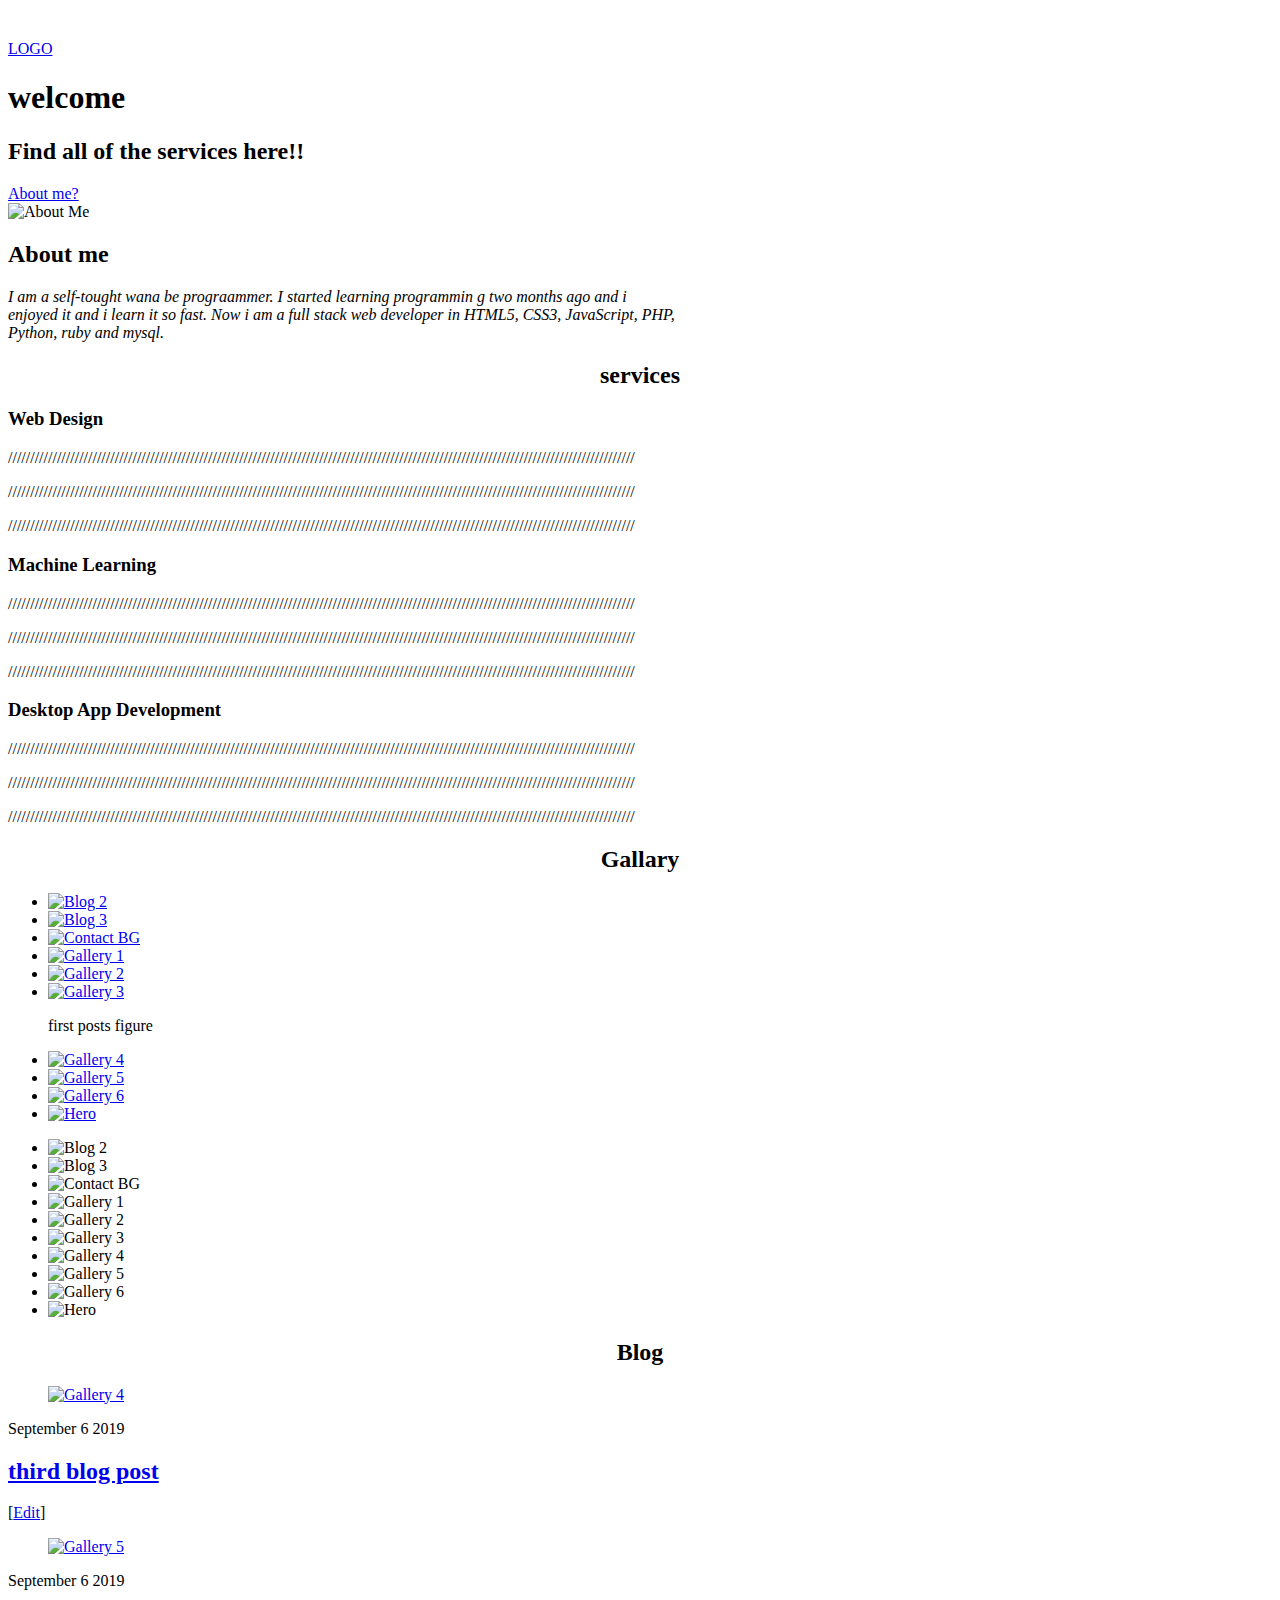
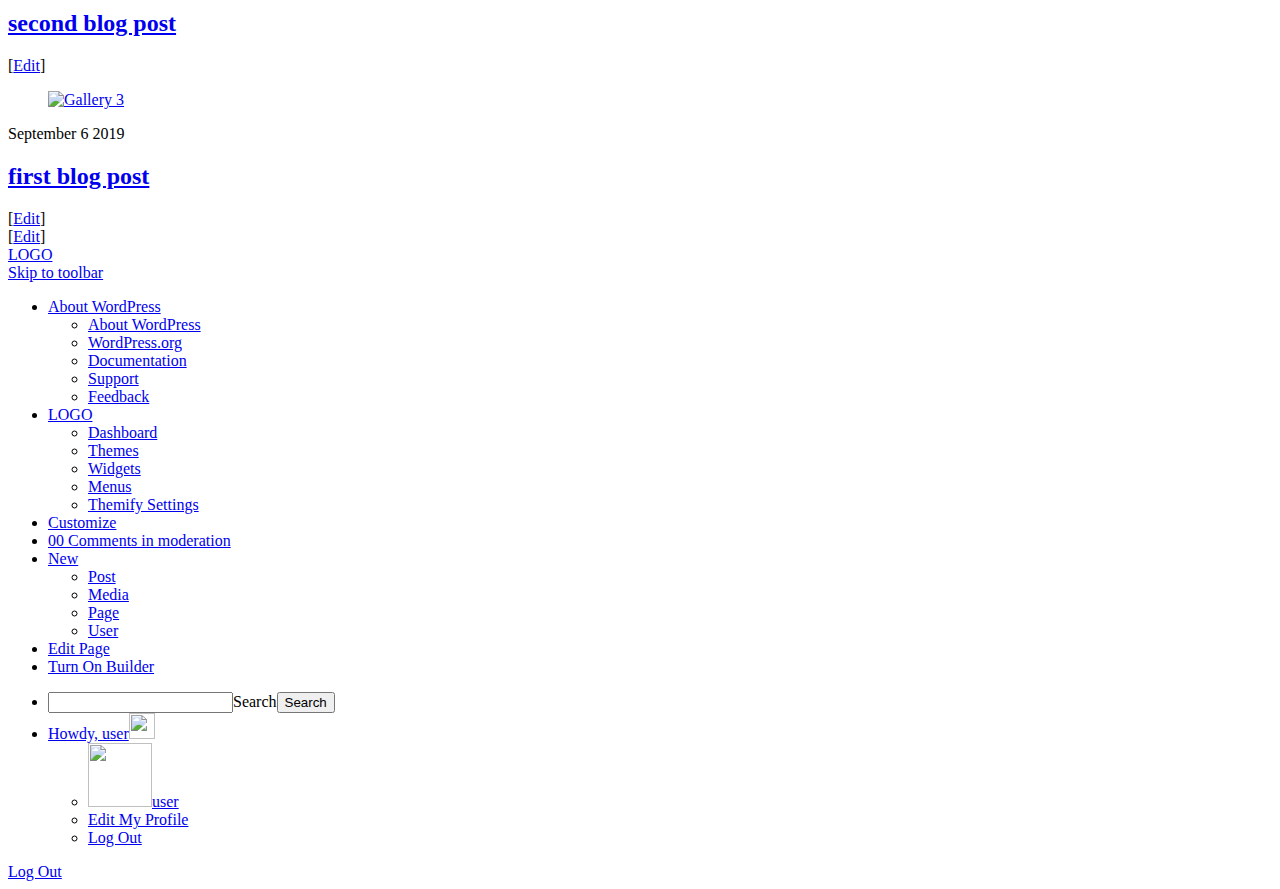
==== commit c8a67c13: "modified index" ====
--- a/index.html
+++ b/index.html
@@ -1,4 +1,3 @@
-
 
 <!DOCTYPE html>
 <html lang="en-US">
@@ -37,7 +36,8 @@
 <link rel='stylesheet' id='theme-style-css'  href='http://localhost/wordpress/wp-content/themes/themify-ultra/style.min.css?ver=2.2.6' type='text/css' media='all' />
 <link rel='stylesheet' id='themify-media-queries-css'  href='http://localhost/wordpress/wp-content/themes/themify-ultra/media-queries.min.css?ver=2.2.6' type='text/css' media='all' />
 <link rel='stylesheet' id='ultra-header-css'  href='http://localhost/wordpress/wp-content/themes/themify-ultra/styles/header-top-widgets.min.css?ver=5.2.2' type='text/css' media='all' />
-<link rel='stylesheet' id='themify-builder-50-generated-css'  href='http://localhost/wordpress/wp-content/uploads/themify-css/themify-builder-50-generated.css?ver=1567757201' type='text/css' media='all' />
+<link rel='stylesheet' id='themify-builder-50-generated-css'  href='http://localhost/wordpress/wp-content/uploads/themify-css/themify-builder-50-generated.css?ver=1567924733' type='text/css' media='all' />
+<link rel='stylesheet' id='themify-customize-css'  href='http://localhost/wordpress/wp-content/uploads/themify-customizer.css?ver=19.09.08.05.47.05' type='text/css' media='all' />
 <link rel='stylesheet' id='themify-google-fonts-css'  href='http://fonts.googleapis.com/css?family=Open+Sans%3A400italic%2C600italic%2C700italic%2C400%2C300%2C600%2C700&#038;subset=latin&#038;ver=5.2.2' type='text/css' media='all' />
 <script type='text/javascript' src='http://localhost/wordpress/wp-includes/js/jquery/jquery.js?ver=1.12.4-wp'></script>
 <script type='text/javascript' src='http://localhost/wordpress/wp-includes/js/jquery/jquery-migrate.min.js?ver=1.4.1'></script>
@@ -259,7 +259,8 @@
     <!--insert-->
     
         <h2 style="text-align: left;"><strong>About me</strong></h2>
-<p><em>You can’t look at a JavaScript object and determine that it is an object of a specific type, like a dog or a car. In JavaScript, objects are dynamic structures, and the type of all objects is just “object,” no matter what properties and methods it has. But we can get some information about an object if we know the constructor that created the object</em></p>        </div>
+<p><em>I am a self-tought  wana be prograammer. I started learning programmin g two months ago and i enjoyed it and i learn it so fast. Now i am a full stack web developer in HTML5, CSS3, JavaScript, PHP, Python, ruby and mysql.</em></p>
+<p> </p>        </div>
 <!-- /module text -->
 
                         </div>
@@ -285,12 +286,12 @@
 
         <div  class="themify_builder_sub_row module_subrow clearfix repeat repeat sub_row_2-0-1" data-id="86c8131" >
 		                    <div class="subrow_inner col_align_top" >
-                                       <div style="width:31%;" class="col3-1 sub_column module_column first sub_column_post_50 sub_column_2-0-1-0"> 
+                                       <div style="width:43.6%;" class="col3-1 sub_column module_column first sub_column_post_50 sub_column_2-0-1-0"> 
                                                               <div class="tb-column-inner">
                             
 
     <!-- module feature -->
-    <div  id="feature-50-sub_row_2-0-1-0-0" class="module module-feature feature-50-sub_row_2-0-1-0-0 with-chart layout-icon-top size-medium   hover-wow hover-animation-pulse wow bounceIn" style="z-index:23;" data-id="e6342b2">
+    <div  id="feature-50-sub_row_2-0-1-0-0" class="module module-feature feature-50-sub_row_2-0-1-0-0 with-chart layout-icon-top size-medium   hover-wow hover-animation-pulse wow bounceIn" data-id="e6342b2">
         <!--insert-->
         <style type="text/css"></style>
         
@@ -311,19 +312,51 @@
         </div>
 
         <div class="module-feature-content">
-			<h3 class="module-feature-title">Web Design</h3>            <p> </p>
-<p>you are here 4 543advanced object constructionUnderstanding Object InstancesYou can’t look at a JavaScript object and determine that it is an object of a specific type, like a dog or a car. In JavaScript, objects are dynamic structures, and the type of all objects is just “object,” no matter what properties and methods it has. But we can get some information about an object if we know the constructor that created the object.</p>            </div>
+			<h3 class="module-feature-title">Web Design</h3>            <p>/////////////////////////////////////////////////////////////////////////////////////////////////////////////////////////////////////////////</p>
+<p>/////////////////////////////////////////////////////////////////////////////////////////////////////////////////////////////////////////////</p>
+<p>/////////////////////////////////////////////////////////////////////////////////////////////////////////////////////////////////////////////</p>            </div>
 
     </div>
     <!-- /module feature -->
 
 
 
+    <!-- module feature -->
+    <div  id="feature-50-sub_row_2-0-1-0-1" class="module module-feature feature-50-sub_row_2-0-1-0-1 with-chart layout-icon-top size-medium   hover-wow hover-animation-pulse wow bounceIn" data-id="e6342b2">
+        <!--insert-->
+        <style type="text/css"></style>
+        
+        <div class="module-feature-image">
+            
+            
+                <div class="module-feature-chart-html5"
+                                     >
+                    <div class="chart-html5-circle">
+                                                <div class="chart-html5-inset chart-html5-inset-icon">
+
+                                                                                            <i class="module-feature-icon fa fa-desktop" style="color: #2ab2c7"></i>                            
+                        </div>
+                    </div>
+                </div>
+
+                
+        </div>
+
+        <div class="module-feature-content">
+			<h3 class="module-feature-title">Machine Learning</h3>            <p>/////////////////////////////////////////////////////////////////////////////////////////////////////////////////////////////////////////////</p>
+<p>/////////////////////////////////////////////////////////////////////////////////////////////////////////////////////////////////////////////</p>
+<p>/////////////////////////////////////////////////////////////////////////////////////////////////////////////////////////////////////////////</p>            </div>
+
+    </div>
+    <!-- /module feature -->
+
+
+
     <div class="tb_slider_loader"></div>
-    <div id="slider-50-sub_row_2-0-1-0-1" class="module module-slider slider-50-sub_row_2-0-1-0-1 themify_builder_slider_wrap clearfix  slider-default   " data-id="2e97459">
+    <div id="slider-50-sub_row_2-0-1-0-2" class="module module-slider slider-50-sub_row_2-0-1-0-2 themify_builder_slider_wrap clearfix  slider-default   " data-id="2e97459">
         <!--insert-->
                 <ul class="themify_builder_slider"
-            data-id="slider-50-sub_row_2-0-1-0-1" 
+            data-id="slider-50-sub_row_2-0-1-0-2" 
             data-visible="3" 
             data-mob-visible="0"
             data-scroll="1" 
@@ -341,7 +374,7 @@
         
                         </div>
                                    </div>
-		               <div style="width:31.4%;" class="col3-1 sub_column module_column middle sub_column_post_50 sub_column_2-0-1-1"> 
+		               <div style="width:35%;" class="col3-1 sub_column module_column middle sub_column_post_50 sub_column_2-0-1-1"> 
                                                               <div class="tb-column-inner">
                             
 
@@ -367,48 +400,17 @@
         </div>
 
         <div class="module-feature-content">
-			<h3 class="module-feature-title">Web Design</h3>            <p> </p>
-<p>you are here 4 543advanced object constructionUnderstanding Object InstancesYou can’t look at a JavaScript object and determine that it is an object of a specific type, like a dog or a car. In JavaScript, objects are dynamic structures, and the type of all objects is just “object,” no matter what properties and methods it has. But we can get some information about an object if we know the constructor that created the object.</p>            </div>
+			<h3 class="module-feature-title">Desktop App Development</h3>            <p>/////////////////////////////////////////////////////////////////////////////////////////////////////////////////////////////////////////////</p>
+<p>/////////////////////////////////////////////////////////////////////////////////////////////////////////////////////////////////////////////</p>
+<p>/////////////////////////////////////////////////////////////////////////////////////////////////////////////////////////////////////////////</p>            </div>
 
     </div>
     <!-- /module feature -->
 
                         </div>
                                    </div>
-		               <div  class="col3-1 sub_column module_column last sub_column_post_50 sub_column_2-0-1-2"> 
-                                                              <div class="tb-column-inner">
-                            
-
-    <!-- module feature -->
-    <div  id="feature-50-sub_row_2-0-1-2-0" class="module module-feature feature-50-sub_row_2-0-1-2-0 with-chart layout-icon-top size-medium   hover-wow hover-animation-pulse wow bounceIn" data-id="e6342b2">
-        <!--insert-->
-        <style type="text/css"></style>
-        
-        <div class="module-feature-image">
-            
-            
-                <div class="module-feature-chart-html5"
-                                     >
-                    <div class="chart-html5-circle">
-                                                <div class="chart-html5-inset chart-html5-inset-icon">
-
-                                                                                            <i class="module-feature-icon fa fa-desktop" style="color: #2ab2c7"></i>                            
-                        </div>
-                    </div>
-                </div>
-
-                
-        </div>
-
-        <div class="module-feature-content">
-			<h3 class="module-feature-title">Web Design</h3>            <p> </p>
-<p>you are here 4 543advanced object constructionUnderstanding Object InstancesYou can’t look at a JavaScript object and determine that it is an object of a specific type, like a dog or a car. In JavaScript, objects are dynamic structures, and the type of all objects is just “object,” no matter what properties and methods it has. But we can get some information about an object if we know the constructor that created the object.</p>            </div>
-
-    </div>
-    <!-- /module feature -->
-
-                        </div>
-                                   </div>
+		               <div style="width:15%;" class="col3-1 sub_column module_column last sub_column_post_50 sub_column_2-0-1-2"> 
+                                                      </div>
 		                    </div>
                 </div><!-- /themify_builder_sub_row -->
                                         </div>
@@ -590,30 +592,7 @@
 		<div  class="themify_builder_row module_row clearfix repeat fullwidth module_row_6 themify_builder_50_row module_row_50-6" data-id="1c03463">
 						<div class="row_inner col_align_top" >
                                     <div  class="module_column tb-column col-full first tb_50_column module_column_0 module_column_50-6-0" data-id="0bd0be7" >
-                                                                <div class="tb-column-inner">
-                            
-
-
-    <!-- module video -->
-    <div  id="video-50-6-0-0" class="module module-video video-50-6-0-0 video-top   " data-id="2b8f686">
-        <!--insert-->
-        
-        <div class="video-wrap">
-			<a href="https://www.youtube.com/watch?v=waM20ewLj34">https://www.youtube.com/watch?v=waM20ewLj34</a>        </div>
-        <!-- /video-wrap -->
-
-                    <div class="video-content">
-                                    <h3 class="video-title">
-                                                    <a href="http://www.youtube.com/prank%2022">my experience</a>
-                                            </h3>
-                
-                            </div>
-            <!-- /video-content -->
-            </div>
-    <!-- /module video -->
-    
-                        </div>
-                    		</div>
+                                        		</div>
 		                                </div>
                                 <!-- /row_inner -->
                         </div>
@@ -832,7 +811,7 @@
 								
 																	<div class="footer-text clearfix">
 										<div class="footer-text-inner">
-																							<div class="one">&copy; <a href="http://localhost/wordpress">LOGO</a> 2019</div>												<div class="two">Powered by <a href="http://wordpress.org">WordPress</a> &bull; <a href="https://themify.me">Themify WordPress Themes</a></div>																					</div>
+																																																								</div>
 									</div>
 									<!-- /.footer-text -->
 															</div>
@@ -883,7 +862,7 @@
 <script type='text/javascript' defer="defer" src='http://localhost/wordpress/wp-content/themes/themify-ultra/themify/js/themify.sidemenu.min.js?ver=2.2.6'></script>
 <script type='text/javascript'>
 /* <![CDATA[ */
-var themifyScript = {"themeURI":"http:\/\/localhost\/wordpress\/wp-content\/themes\/themify-ultra","lightbox":{"lightboxSelector":".themify_lightbox","lightboxOn":true,"lightboxContentImages":false,"lightboxContentImagesSelector":"","theme":"pp_default","social_tools":false,"allow_resize":true,"show_title":false,"overlay_gallery":false,"screenWidthNoLightbox":600,"deeplinking":false,"contentImagesAreas":"","gallerySelector":".gallery-icon > a","lightboxGalleryOn":true},"lightboxContext":"#pagewrap","fixedHeader":"fixed-header","sticky_header":"","ajax_nonce":"d3c2c36276","ajax_url":"http:\/\/localhost\/wordpress\/wp-admin\/admin-ajax.php","smallScreen":"760","resizeRefresh":"250","parallaxHeader":"1","loadingImg":"http:\/\/localhost\/wordpress\/wp-content\/themes\/themify-ultra\/images\/loading.gif","maxPages":"0","currentPage":"1","pageLoaderEffect":"","autoInfinite":"auto","bufferPx":"50","infiniteURL":"0","scrollToNewOnLoad":"scroll","resetFilterOnLoad":"reset","fullPageScroll":"","shop_masonry":"no","tiledata":{"grids":{"post":{"1":["AAAA"],"2":["BBCC","BBCC"],"3":["DD.."],"4":[".EEF",".EEF"],"5":["DD..","BBCC","BBCC"],"6":[".EEF",".EEF","BBCC","BBCC"],"7":[".EEF",".EEF","DD.."],"8":[".EEF",".EEF","DD..","AAAA"],"9":[".EEF",".EEF","DD..","BBCC","BBCC"],"10":[".EEF",".EEF","DD..","MMNN","MMPP"],"11":[".EEF",".EEF","DD..","MMNN","MMPP","AAAA"],"12":[".EEF",".EEF","DD..","MMNN","MMPP","BBCC","BBCC"],"13":[".EEF",".EEF","DD..","MMNN","MMPP","LSRR","LSRR"]},"mobile":["AA",".."]},"default_grid":"post","small_screen_grid":"mobile","breakpoint":800,"padding":5,"full_width":false,"animate_init":false,"animate_resize":true,"animate_template":false},"responsiveBreakpoints":{"tablet_landscape":"1280","tablet":"768","mobile":"680"}};
+var themifyScript = {"themeURI":"http:\/\/localhost\/wordpress\/wp-content\/themes\/themify-ultra","lightbox":{"lightboxSelector":".themify_lightbox","lightboxOn":true,"lightboxContentImages":false,"lightboxContentImagesSelector":"","theme":"pp_default","social_tools":false,"allow_resize":true,"show_title":false,"overlay_gallery":false,"screenWidthNoLightbox":600,"deeplinking":false,"contentImagesAreas":"","gallerySelector":".gallery-icon > a","lightboxGalleryOn":true},"lightboxContext":"#pagewrap","fixedHeader":"fixed-header","sticky_header":"","ajax_nonce":"ba10c5944b","ajax_url":"http:\/\/localhost\/wordpress\/wp-admin\/admin-ajax.php","smallScreen":"760","resizeRefresh":"250","parallaxHeader":"1","loadingImg":"http:\/\/localhost\/wordpress\/wp-content\/themes\/themify-ultra\/images\/loading.gif","maxPages":"0","currentPage":"1","pageLoaderEffect":"","autoInfinite":"auto","bufferPx":"50","infiniteURL":"0","scrollToNewOnLoad":"scroll","resetFilterOnLoad":"reset","fullPageScroll":"","shop_masonry":"no","tiledata":{"grids":{"post":{"1":["AAAA"],"2":["BBCC","BBCC"],"3":["DD.."],"4":[".EEF",".EEF"],"5":["DD..","BBCC","BBCC"],"6":[".EEF",".EEF","BBCC","BBCC"],"7":[".EEF",".EEF","DD.."],"8":[".EEF",".EEF","DD..","AAAA"],"9":[".EEF",".EEF","DD..","BBCC","BBCC"],"10":[".EEF",".EEF","DD..","MMNN","MMPP"],"11":[".EEF",".EEF","DD..","MMNN","MMPP","AAAA"],"12":[".EEF",".EEF","DD..","MMNN","MMPP","BBCC","BBCC"],"13":[".EEF",".EEF","DD..","MMNN","MMPP","LSRR","LSRR"]},"mobile":["AA",".."]},"default_grid":"post","small_screen_grid":"mobile","breakpoint":800,"padding":5,"full_width":false,"animate_init":false,"animate_resize":true,"animate_template":false},"responsiveBreakpoints":{"tablet_landscape":"1280","tablet":"768","mobile":"680"}};
 /* ]]> */
 </script>
 <script type='text/javascript' defer="defer" src='http://localhost/wordpress/wp-content/themes/themify-ultra/js/themify.script.min.js?ver=2.2.6'></script>
@@ -898,7 +877,7 @@
 <script type='text/javascript' src='http://localhost/wordpress/wp-includes/js/shortcode.min.js?ver=5.2.2'></script>
 <script type='text/javascript'>
 /* <![CDATA[ */
-var userSettings = {"url":"\/wordpress\/","uid":"1","time":"1567757206","secure":""};
+var userSettings = {"url":"\/wordpress\/","uid":"1","time":"1567924740","secure":""};
 /* ]]> */
 </script>
 <script type='text/javascript' src='http://localhost/wordpress/wp-includes/js/utils.min.js?ver=5.2.2'></script>
@@ -924,7 +903,7 @@
 <script type='text/javascript'>
 /* <![CDATA[ */
 var pluploadL10n = {"queue_limit_exceeded":"You have attempted to queue too many files.","file_exceeds_size_limit":"%s exceeds the maximum upload size for this site.","zero_byte_file":"This file is empty. Please try another.","invalid_filetype":"Sorry, this file type is not permitted for security reasons.","not_an_image":"This file is not an image. Please try another.","image_memory_exceeded":"Memory exceeded. Please try another smaller file.","image_dimensions_exceeded":"This is larger than the maximum size. Please try another.","default_error":"An error occurred in the upload. Please try again later.","missing_upload_url":"There was a configuration error. Please contact the server administrator.","upload_limit_exceeded":"You may only upload 1 file.","http_error":"HTTP error.","upload_failed":"Upload failed.","big_upload_failed":"Please try uploading this file with the %1$sbrowser uploader%2$s.","big_upload_queued":"%s exceeds the maximum upload size for the multi-file uploader when used in your browser.","io_error":"IO error.","security_error":"Security error.","file_cancelled":"File canceled.","upload_stopped":"Upload stopped.","dismiss":"Dismiss","crunching":"Crunching\u2026","deleted":"moved to the trash.","error_uploading":"\u201c%s\u201d has failed to upload."};
-var _wpPluploadSettings = {"defaults":{"file_data_name":"async-upload","url":"\/wordpress\/wp-admin\/async-upload.php","filters":{"max_file_size":"41943040b","mime_types":[{"extensions":"jpg,jpeg,jpe,gif,png,bmp,tiff,tif,ico,asf,asx,wmv,wmx,wm,avi,divx,flv,mov,qt,mpeg,mpg,mpe,mp4,m4v,ogv,webm,mkv,3gp,3gpp,3g2,3gp2,txt,asc,c,cc,h,srt,csv,tsv,ics,rtx,css,htm,html,vtt,dfxp,mp3,m4a,m4b,aac,ra,ram,wav,ogg,oga,flac,mid,midi,wma,wax,mka,rtf,js,pdf,class,tar,zip,gz,gzip,rar,7z,psd,xcf,doc,pot,pps,ppt,wri,xla,xls,xlt,xlw,mdb,mpp,docx,docm,dotx,dotm,xlsx,xlsm,xlsb,xltx,xltm,xlam,pptx,pptm,ppsx,ppsm,potx,potm,ppam,sldx,sldm,onetoc,onetoc2,onetmp,onepkg,oxps,xps,odt,odp,ods,odg,odc,odb,odf,wp,wpd,key,numbers,pages,svg,svgz,json"}]},"multipart_params":{"action":"upload-attachment","_wpnonce":"cc654a2bf4"}},"browser":{"mobile":false,"supported":true},"limitExceeded":false};
+var _wpPluploadSettings = {"defaults":{"file_data_name":"async-upload","url":"\/wordpress\/wp-admin\/async-upload.php","filters":{"max_file_size":"41943040b","mime_types":[{"extensions":"jpg,jpeg,jpe,gif,png,bmp,tiff,tif,ico,asf,asx,wmv,wmx,wm,avi,divx,flv,mov,qt,mpeg,mpg,mpe,mp4,m4v,ogv,webm,mkv,3gp,3gpp,3g2,3gp2,txt,asc,c,cc,h,srt,csv,tsv,ics,rtx,css,htm,html,vtt,dfxp,mp3,m4a,m4b,aac,ra,ram,wav,ogg,oga,flac,mid,midi,wma,wax,mka,rtf,js,pdf,class,tar,zip,gz,gzip,rar,7z,psd,xcf,doc,pot,pps,ppt,wri,xla,xls,xlt,xlw,mdb,mpp,docx,docm,dotx,dotm,xlsx,xlsm,xlsb,xltx,xltm,xlam,pptx,pptm,ppsx,ppsm,potx,potm,ppam,sldx,sldm,onetoc,onetoc2,onetmp,onepkg,oxps,xps,odt,odp,ods,odg,odc,odb,odf,wp,wpd,key,numbers,pages,svg,svgz,json"}]},"multipart_params":{"action":"upload-attachment","_wpnonce":"f9fe49f562"}},"browser":{"mobile":false,"supported":true},"limitExceeded":false};
 /* ]]> */
 </script>
 <script type='text/javascript' src='http://localhost/wordpress/wp-includes/js/plupload/wp-plupload.min.js?ver=5.2.2'></script>
@@ -945,13 +924,13 @@
 <script type='text/javascript' src='http://localhost/wordpress/wp-includes/js/mediaelement/wp-mediaelement.min.js?ver=5.2.2'></script>
 <script type='text/javascript'>
 /* <![CDATA[ */
-var wpApiSettings = {"root":"http:\/\/localhost\/wordpress\/wp-json\/","nonce":"c3987c1a5a","versionString":"wp\/v2\/"};
+var wpApiSettings = {"root":"http:\/\/localhost\/wordpress\/wp-json\/","nonce":"ff7cd5a39f","versionString":"wp\/v2\/"};
 /* ]]> */
 </script>
 <script type='text/javascript' src='http://localhost/wordpress/wp-includes/js/api-request.min.js?ver=5.2.2'></script>
 <script type='text/javascript'>
 /* <![CDATA[ */
-var _wpMediaViewsL10n = {"url":"URL","addMedia":"Add Media","search":"Search","select":"Select","cancel":"Cancel","update":"Update","replace":"Replace","remove":"Remove","back":"Back","selected":"%d selected","dragInfo":"Drag and drop to reorder media files.","uploadFilesTitle":"Upload Files","uploadImagesTitle":"Upload Images","mediaLibraryTitle":"Media Library","insertMediaTitle":"Add Media","createNewGallery":"Create a new gallery","createNewPlaylist":"Create a new playlist","createNewVideoPlaylist":"Create a new video playlist","returnToLibrary":"\u2190 Return to library","allMediaItems":"All media items","allDates":"All dates","noItemsFound":"No items found.","insertIntoPost":"Insert into page","unattached":"Unattached","mine":"Mine","trash":"Trash","uploadedToThisPost":"Uploaded to this page","warnDelete":"You are about to permanently delete this item from your site.\nThis action cannot be undone.\n 'Cancel' to stop, 'OK' to delete.","warnBulkDelete":"You are about to permanently delete these items from your site.\nThis action cannot be undone.\n 'Cancel' to stop, 'OK' to delete.","warnBulkTrash":"You are about to trash these items.\n  'Cancel' to stop, 'OK' to delete.","bulkSelect":"Bulk Select","trashSelected":"Move to Trash","restoreSelected":"Restore from Trash","deletePermanently":"Delete Permanently","apply":"Apply","filterByDate":"Filter by date","filterByType":"Filter by type","searchMediaLabel":"Search Media","searchMediaPlaceholder":"Search media items...","noMedia":"No media files found.","attachmentDetails":"Attachment Details","insertFromUrlTitle":"Insert from URL","setFeaturedImageTitle":"Featured Image","setFeaturedImage":"Set featured image","createGalleryTitle":"Create Gallery","editGalleryTitle":"Edit Gallery","cancelGalleryTitle":"\u2190 Cancel Gallery","insertGallery":"Insert gallery","updateGallery":"Update gallery","addToGallery":"Add to gallery","addToGalleryTitle":"Add to Gallery","reverseOrder":"Reverse order","imageDetailsTitle":"Image Details","imageReplaceTitle":"Replace Image","imageDetailsCancel":"Cancel Edit","editImage":"Edit Image","chooseImage":"Choose Image","selectAndCrop":"Select and Crop","skipCropping":"Skip Cropping","cropImage":"Crop Image","cropYourImage":"Crop your image","cropping":"Cropping\u2026","suggestedDimensions":"Suggested image dimensions: %1$s by %2$s pixels.","cropError":"There has been an error cropping your image.","audioDetailsTitle":"Audio Details","audioReplaceTitle":"Replace Audio","audioAddSourceTitle":"Add Audio Source","audioDetailsCancel":"Cancel Edit","videoDetailsTitle":"Video Details","videoReplaceTitle":"Replace Video","videoAddSourceTitle":"Add Video Source","videoDetailsCancel":"Cancel Edit","videoSelectPosterImageTitle":"Select Poster Image","videoAddTrackTitle":"Add Subtitles","playlistDragInfo":"Drag and drop to reorder tracks.","createPlaylistTitle":"Create Audio Playlist","editPlaylistTitle":"Edit Audio Playlist","cancelPlaylistTitle":"\u2190 Cancel Audio Playlist","insertPlaylist":"Insert audio playlist","updatePlaylist":"Update audio playlist","addToPlaylist":"Add to audio playlist","addToPlaylistTitle":"Add to Audio Playlist","videoPlaylistDragInfo":"Drag and drop to reorder videos.","createVideoPlaylistTitle":"Create Video Playlist","editVideoPlaylistTitle":"Edit Video Playlist","cancelVideoPlaylistTitle":"\u2190 Cancel Video Playlist","insertVideoPlaylist":"Insert video playlist","updateVideoPlaylist":"Update video playlist","addToVideoPlaylist":"Add to video playlist","addToVideoPlaylistTitle":"Add to Video Playlist","attachmentsList":"Attachments list","settings":{"tabs":[],"tabUrl":"http:\/\/localhost\/wordpress\/wp-admin\/media-upload.php?chromeless=1","mimeTypes":{"image":"Images","audio":"Audio","video":"Video"},"captions":true,"nonce":{"sendToEditor":"3ca6c53403"},"post":{"id":50,"nonce":"b06443fd60","featuredImageId":-1},"defaultProps":{"link":"none","align":"","size":""},"attachmentCounts":{"audio":1,"video":1},"oEmbedProxyUrl":"http:\/\/localhost\/wordpress\/wp-json\/oembed\/1.0\/proxy","embedExts":["mp3","ogg","flac","m4a","wav","mp4","m4v","webm","ogv","flv"],"embedMimes":{"mp3":"audio\/mpeg","ogg":"audio\/ogg","flac":"audio\/flac","m4a":"audio\/mpeg","wav":"audio\/wav","mp4":"video\/mp4","m4v":"video\/mp4","webm":"video\/webm","ogv":"video\/ogg","flv":"video\/x-flv"},"contentWidth":1165,"months":[{"year":"2019","month":"9","text":"September 2019"}],"mediaTrash":0}};
+var _wpMediaViewsL10n = {"url":"URL","addMedia":"Add Media","search":"Search","select":"Select","cancel":"Cancel","update":"Update","replace":"Replace","remove":"Remove","back":"Back","selected":"%d selected","dragInfo":"Drag and drop to reorder media files.","uploadFilesTitle":"Upload Files","uploadImagesTitle":"Upload Images","mediaLibraryTitle":"Media Library","insertMediaTitle":"Add Media","createNewGallery":"Create a new gallery","createNewPlaylist":"Create a new playlist","createNewVideoPlaylist":"Create a new video playlist","returnToLibrary":"\u2190 Return to library","allMediaItems":"All media items","allDates":"All dates","noItemsFound":"No items found.","insertIntoPost":"Insert into page","unattached":"Unattached","mine":"Mine","trash":"Trash","uploadedToThisPost":"Uploaded to this page","warnDelete":"You are about to permanently delete this item from your site.\nThis action cannot be undone.\n 'Cancel' to stop, 'OK' to delete.","warnBulkDelete":"You are about to permanently delete these items from your site.\nThis action cannot be undone.\n 'Cancel' to stop, 'OK' to delete.","warnBulkTrash":"You are about to trash these items.\n  'Cancel' to stop, 'OK' to delete.","bulkSelect":"Bulk Select","trashSelected":"Move to Trash","restoreSelected":"Restore from Trash","deletePermanently":"Delete Permanently","apply":"Apply","filterByDate":"Filter by date","filterByType":"Filter by type","searchMediaLabel":"Search Media","searchMediaPlaceholder":"Search media items...","noMedia":"No media files found.","attachmentDetails":"Attachment Details","insertFromUrlTitle":"Insert from URL","setFeaturedImageTitle":"Featured Image","setFeaturedImage":"Set featured image","createGalleryTitle":"Create Gallery","editGalleryTitle":"Edit Gallery","cancelGalleryTitle":"\u2190 Cancel Gallery","insertGallery":"Insert gallery","updateGallery":"Update gallery","addToGallery":"Add to gallery","addToGalleryTitle":"Add to Gallery","reverseOrder":"Reverse order","imageDetailsTitle":"Image Details","imageReplaceTitle":"Replace Image","imageDetailsCancel":"Cancel Edit","editImage":"Edit Image","chooseImage":"Choose Image","selectAndCrop":"Select and Crop","skipCropping":"Skip Cropping","cropImage":"Crop Image","cropYourImage":"Crop your image","cropping":"Cropping\u2026","suggestedDimensions":"Suggested image dimensions: %1$s by %2$s pixels.","cropError":"There has been an error cropping your image.","audioDetailsTitle":"Audio Details","audioReplaceTitle":"Replace Audio","audioAddSourceTitle":"Add Audio Source","audioDetailsCancel":"Cancel Edit","videoDetailsTitle":"Video Details","videoReplaceTitle":"Replace Video","videoAddSourceTitle":"Add Video Source","videoDetailsCancel":"Cancel Edit","videoSelectPosterImageTitle":"Select Poster Image","videoAddTrackTitle":"Add Subtitles","playlistDragInfo":"Drag and drop to reorder tracks.","createPlaylistTitle":"Create Audio Playlist","editPlaylistTitle":"Edit Audio Playlist","cancelPlaylistTitle":"\u2190 Cancel Audio Playlist","insertPlaylist":"Insert audio playlist","updatePlaylist":"Update audio playlist","addToPlaylist":"Add to audio playlist","addToPlaylistTitle":"Add to Audio Playlist","videoPlaylistDragInfo":"Drag and drop to reorder videos.","createVideoPlaylistTitle":"Create Video Playlist","editVideoPlaylistTitle":"Edit Video Playlist","cancelVideoPlaylistTitle":"\u2190 Cancel Video Playlist","insertVideoPlaylist":"Insert video playlist","updateVideoPlaylist":"Update video playlist","addToVideoPlaylist":"Add to video playlist","addToVideoPlaylistTitle":"Add to Video Playlist","attachmentsList":"Attachments list","settings":{"tabs":[],"tabUrl":"http:\/\/localhost\/wordpress\/wp-admin\/media-upload.php?chromeless=1","mimeTypes":{"image":"Images","audio":"Audio","video":"Video"},"captions":true,"nonce":{"sendToEditor":"5c931c75c9"},"post":{"id":50,"nonce":"2be2c7d2aa","featuredImageId":-1},"defaultProps":{"link":"none","align":"","size":""},"attachmentCounts":{"audio":1,"video":1},"oEmbedProxyUrl":"http:\/\/localhost\/wordpress\/wp-json\/oembed\/1.0\/proxy","embedExts":["mp3","ogg","flac","m4a","wav","mp4","m4v","webm","ogv","flv"],"embedMimes":{"mp3":"audio\/mpeg","ogg":"audio\/ogg","flac":"audio\/flac","m4a":"audio\/mpeg","wav":"audio\/wav","mp4":"video\/mp4","m4v":"video\/mp4","webm":"video\/webm","ogv":"video\/ogg","flv":"video\/x-flv"},"contentWidth":1165,"months":[{"year":"2019","month":"9","text":"September 2019"}],"mediaTrash":0}};
 /* ]]> */
 </script>
 <script type='text/javascript' src='http://localhost/wordpress/wp-includes/js/media-views.min.js?ver=5.2.2'></script>
@@ -1045,7 +1024,7 @@
 				<div id="wp-link-backdrop" style="display: none"></div>
 		<div id="wp-link-wrap" class="wp-core-ui" style="display: none" role="dialog" aria-labelledby="link-modal-title">
 		<form id="wp-link" tabindex="-1">
-		<input type="hidden" id="_ajax_linking_nonce" name="_ajax_linking_nonce" value="b481d761ea" />		<h1 id="link-modal-title">Insert/edit link</h1>
+		<input type="hidden" id="_ajax_linking_nonce" name="_ajax_linking_nonce" value="8e61897a0e" />		<h1 id="link-modal-title">Insert/edit link</h1>
 		<button type="button" id="wp-link-close"><span class="screen-reader-text">Close</span></button>
 		<div id="link-selector">
 			<div id="link-options">
@@ -1121,11 +1100,11 @@
 			<div id="wpadminbar" class="nojq nojs">
 							<a class="screen-reader-shortcut" href="#wp-toolbar" tabindex="1">Skip to toolbar</a>
 						<div class="quicklinks" id="wp-toolbar" role="navigation" aria-label="Toolbar">
-				<ul id='wp-admin-bar-root-default' class="ab-top-menu"><li id='wp-admin-bar-wp-logo' class="menupop"><a class='ab-item' aria-haspopup="true" href='http://localhost/wordpress/wp-admin/about.php'><span class="ab-icon"></span><span class="screen-reader-text">About WordPress</span></a><div class="ab-sub-wrapper"><ul id='wp-admin-bar-wp-logo-default' class="ab-submenu"><li id='wp-admin-bar-about'><a class='ab-item' href='http://localhost/wordpress/wp-admin/about.php'>About WordPress</a></li></ul><ul id='wp-admin-bar-wp-logo-external' class="ab-sub-secondary ab-submenu"><li id='wp-admin-bar-wporg'><a class='ab-item' href='https://wordpress.org/'>WordPress.org</a></li><li id='wp-admin-bar-documentation'><a class='ab-item' href='https://codex.wordpress.org/'>Documentation</a></li><li id='wp-admin-bar-support-forums'><a class='ab-item' href='https://wordpress.org/support/'>Support</a></li><li id='wp-admin-bar-feedback'><a class='ab-item' href='https://wordpress.org/support/forum/requests-and-feedback'>Feedback</a></li></ul></div></li><li id='wp-admin-bar-site-name' class="menupop"><a class='ab-item' aria-haspopup="true" href='http://localhost/wordpress/wp-admin/'>LOGO</a><div class="ab-sub-wrapper"><ul id='wp-admin-bar-site-name-default' class="ab-submenu"><li id='wp-admin-bar-dashboard'><a class='ab-item' href='http://localhost/wordpress/wp-admin/'>Dashboard</a></li></ul><ul id='wp-admin-bar-appearance' class="ab-submenu"><li id='wp-admin-bar-themes'><a class='ab-item' href='http://localhost/wordpress/wp-admin/themes.php'>Themes</a></li><li id='wp-admin-bar-widgets'><a class='ab-item' href='http://localhost/wordpress/wp-admin/widgets.php'>Widgets</a></li><li id='wp-admin-bar-menus'><a class='ab-item' href='http://localhost/wordpress/wp-admin/nav-menus.php'>Menus</a></li><li id='wp-admin-bar-themify-settings'><a class='ab-item' href='http://localhost/wordpress/wp-admin/admin.php?page=themify'>Themify Settings</a></li></ul></div></li><li id='wp-admin-bar-customize' class="hide-if-no-customize"><a class='ab-item' href='http://localhost/wordpress/wp-admin/customize.php?url=http%3A%2F%2Flocalhost%2Fwordpress%2F'>Customize</a></li><li id='wp-admin-bar-comments'><a class='ab-item' href='http://localhost/wordpress/wp-admin/edit-comments.php'><span class="ab-icon"></span><span class="ab-label awaiting-mod pending-count count-0" aria-hidden="true">0</span><span class="screen-reader-text comments-in-moderation-text">0 Comments in moderation</span></a></li><li id='wp-admin-bar-new-content' class="menupop"><a class='ab-item' aria-haspopup="true" href='http://localhost/wordpress/wp-admin/post-new.php'><span class="ab-icon"></span><span class="ab-label">New</span></a><div class="ab-sub-wrapper"><ul id='wp-admin-bar-new-content-default' class="ab-submenu"><li id='wp-admin-bar-new-post'><a class='ab-item' href='http://localhost/wordpress/wp-admin/post-new.php'>Post</a></li><li id='wp-admin-bar-new-media'><a class='ab-item' href='http://localhost/wordpress/wp-admin/media-new.php'>Media</a></li><li id='wp-admin-bar-new-page'><a class='ab-item' href='http://localhost/wordpress/wp-admin/post-new.php?post_type=page'>Page</a></li><li id='wp-admin-bar-new-user'><a class='ab-item' href='http://localhost/wordpress/wp-admin/user-new.php'>User</a></li></ul></div></li><li id='wp-admin-bar-edit'><a class='ab-item' href='http://localhost/wordpress/wp-admin/post.php?post=50&#038;action=edit'>Edit Page</a></li><li id='wp-admin-bar-themify_builder' class="toggle_tb_builder"><a class='ab-item' href='#'><span data-id="50" class="tb_front_icon"></span> Turn On Builder</a></li></ul><ul id='wp-admin-bar-top-secondary' class="ab-top-secondary ab-top-menu"><li id='wp-admin-bar-search' class="admin-bar-search"><div class="ab-item ab-empty-item" tabindex="-1"><form action="http://localhost/wordpress/" method="get" id="adminbarsearch"><input class="adminbar-input" name="s" id="adminbar-search" type="text" value="" maxlength="150" /><label for="adminbar-search" class="screen-reader-text">Search</label><input type="submit" class="adminbar-button" value="Search"/></form></div></li><li id='wp-admin-bar-my-account' class="menupop with-avatar"><a class='ab-item' aria-haspopup="true" href='http://localhost/wordpress/wp-admin/profile.php'>Howdy, <span class="display-name">user</span><img alt='' src='http://0.gravatar.com/avatar/9a63d1eae6983a3b5f3e5e9512bc3357?s=26&#038;d=mm&#038;r=g' srcset='http://0.gravatar.com/avatar/9a63d1eae6983a3b5f3e5e9512bc3357?s=52&#038;d=mm&#038;r=g 2x' itemprop='image' class='avatar avatar-26 photo' height='26' width='26' /></a><div class="ab-sub-wrapper"><ul id='wp-admin-bar-user-actions' class="ab-submenu"><li id='wp-admin-bar-user-info'><a class='ab-item' tabindex="-1" href='http://localhost/wordpress/wp-admin/profile.php'><img alt='' src='http://0.gravatar.com/avatar/9a63d1eae6983a3b5f3e5e9512bc3357?s=64&#038;d=mm&#038;r=g' srcset='http://0.gravatar.com/avatar/9a63d1eae6983a3b5f3e5e9512bc3357?s=128&#038;d=mm&#038;r=g 2x' itemprop='image' class='avatar avatar-64 photo' height='64' width='64' /><span class='display-name'>user</span></a></li><li id='wp-admin-bar-edit-profile'><a class='ab-item' href='http://localhost/wordpress/wp-admin/profile.php'>Edit My Profile</a></li><li id='wp-admin-bar-logout'><a class='ab-item' href='http://localhost/wordpress/wp-login.php?action=logout&#038;_wpnonce=1dbbe37004'>Log Out</a></li></ul></div></li></ul>			</div>
-						<a class="screen-reader-shortcut" href="http://localhost/wordpress/wp-login.php?action=logout&#038;_wpnonce=1dbbe37004">Log Out</a>
+				<ul id='wp-admin-bar-root-default' class="ab-top-menu"><li id='wp-admin-bar-wp-logo' class="menupop"><a class='ab-item' aria-haspopup="true" href='http://localhost/wordpress/wp-admin/about.php'><span class="ab-icon"></span><span class="screen-reader-text">About WordPress</span></a><div class="ab-sub-wrapper"><ul id='wp-admin-bar-wp-logo-default' class="ab-submenu"><li id='wp-admin-bar-about'><a class='ab-item' href='http://localhost/wordpress/wp-admin/about.php'>About WordPress</a></li></ul><ul id='wp-admin-bar-wp-logo-external' class="ab-sub-secondary ab-submenu"><li id='wp-admin-bar-wporg'><a class='ab-item' href='https://wordpress.org/'>WordPress.org</a></li><li id='wp-admin-bar-documentation'><a class='ab-item' href='https://codex.wordpress.org/'>Documentation</a></li><li id='wp-admin-bar-support-forums'><a class='ab-item' href='https://wordpress.org/support/'>Support</a></li><li id='wp-admin-bar-feedback'><a class='ab-item' href='https://wordpress.org/support/forum/requests-and-feedback'>Feedback</a></li></ul></div></li><li id='wp-admin-bar-site-name' class="menupop"><a class='ab-item' aria-haspopup="true" href='http://localhost/wordpress/wp-admin/'>LOGO</a><div class="ab-sub-wrapper"><ul id='wp-admin-bar-site-name-default' class="ab-submenu"><li id='wp-admin-bar-dashboard'><a class='ab-item' href='http://localhost/wordpress/wp-admin/'>Dashboard</a></li></ul><ul id='wp-admin-bar-appearance' class="ab-submenu"><li id='wp-admin-bar-themes'><a class='ab-item' href='http://localhost/wordpress/wp-admin/themes.php'>Themes</a></li><li id='wp-admin-bar-widgets'><a class='ab-item' href='http://localhost/wordpress/wp-admin/widgets.php'>Widgets</a></li><li id='wp-admin-bar-menus'><a class='ab-item' href='http://localhost/wordpress/wp-admin/nav-menus.php'>Menus</a></li><li id='wp-admin-bar-themify-settings'><a class='ab-item' href='http://localhost/wordpress/wp-admin/admin.php?page=themify'>Themify Settings</a></li></ul></div></li><li id='wp-admin-bar-customize' class="hide-if-no-customize"><a class='ab-item' href='http://localhost/wordpress/wp-admin/customize.php?url=http%3A%2F%2Flocalhost%2Fwordpress%2F'>Customize</a></li><li id='wp-admin-bar-comments'><a class='ab-item' href='http://localhost/wordpress/wp-admin/edit-comments.php'><span class="ab-icon"></span><span class="ab-label awaiting-mod pending-count count-0" aria-hidden="true">0</span><span class="screen-reader-text comments-in-moderation-text">0 Comments in moderation</span></a></li><li id='wp-admin-bar-new-content' class="menupop"><a class='ab-item' aria-haspopup="true" href='http://localhost/wordpress/wp-admin/post-new.php'><span class="ab-icon"></span><span class="ab-label">New</span></a><div class="ab-sub-wrapper"><ul id='wp-admin-bar-new-content-default' class="ab-submenu"><li id='wp-admin-bar-new-post'><a class='ab-item' href='http://localhost/wordpress/wp-admin/post-new.php'>Post</a></li><li id='wp-admin-bar-new-media'><a class='ab-item' href='http://localhost/wordpress/wp-admin/media-new.php'>Media</a></li><li id='wp-admin-bar-new-page'><a class='ab-item' href='http://localhost/wordpress/wp-admin/post-new.php?post_type=page'>Page</a></li><li id='wp-admin-bar-new-user'><a class='ab-item' href='http://localhost/wordpress/wp-admin/user-new.php'>User</a></li></ul></div></li><li id='wp-admin-bar-edit'><a class='ab-item' href='http://localhost/wordpress/wp-admin/post.php?post=50&#038;action=edit'>Edit Page</a></li><li id='wp-admin-bar-themify_builder' class="toggle_tb_builder"><a class='ab-item' href='#'><span data-id="50" class="tb_front_icon"></span> Turn On Builder</a></li></ul><ul id='wp-admin-bar-top-secondary' class="ab-top-secondary ab-top-menu"><li id='wp-admin-bar-search' class="admin-bar-search"><div class="ab-item ab-empty-item" tabindex="-1"><form action="http://localhost/wordpress/" method="get" id="adminbarsearch"><input class="adminbar-input" name="s" id="adminbar-search" type="text" value="" maxlength="150" /><label for="adminbar-search" class="screen-reader-text">Search</label><input type="submit" class="adminbar-button" value="Search"/></form></div></li><li id='wp-admin-bar-my-account' class="menupop with-avatar"><a class='ab-item' aria-haspopup="true" href='http://localhost/wordpress/wp-admin/profile.php'>Howdy, <span class="display-name">user</span><img alt='' src='http://0.gravatar.com/avatar/9a63d1eae6983a3b5f3e5e9512bc3357?s=26&#038;d=mm&#038;r=g' srcset='http://0.gravatar.com/avatar/9a63d1eae6983a3b5f3e5e9512bc3357?s=52&#038;d=mm&#038;r=g 2x' itemprop='image' class='avatar avatar-26 photo' height='26' width='26' /></a><div class="ab-sub-wrapper"><ul id='wp-admin-bar-user-actions' class="ab-submenu"><li id='wp-admin-bar-user-info'><a class='ab-item' tabindex="-1" href='http://localhost/wordpress/wp-admin/profile.php'><img alt='' src='http://0.gravatar.com/avatar/9a63d1eae6983a3b5f3e5e9512bc3357?s=64&#038;d=mm&#038;r=g' srcset='http://0.gravatar.com/avatar/9a63d1eae6983a3b5f3e5e9512bc3357?s=128&#038;d=mm&#038;r=g 2x' itemprop='image' class='avatar avatar-64 photo' height='64' width='64' /><span class='display-name'>user</span></a></li><li id='wp-admin-bar-edit-profile'><a class='ab-item' href='http://localhost/wordpress/wp-admin/profile.php'>Edit My Profile</a></li><li id='wp-admin-bar-logout'><a class='ab-item' href='http://localhost/wordpress/wp-login.php?action=logout&#038;_wpnonce=418e43e439'>Log Out</a></li></ul></div></li></ul>			</div>
+						<a class="screen-reader-shortcut" href="http://localhost/wordpress/wp-login.php?action=logout&#038;_wpnonce=418e43e439">Log Out</a>
 					</div>
 
 		
 
 	</body>
-</html>
+</html>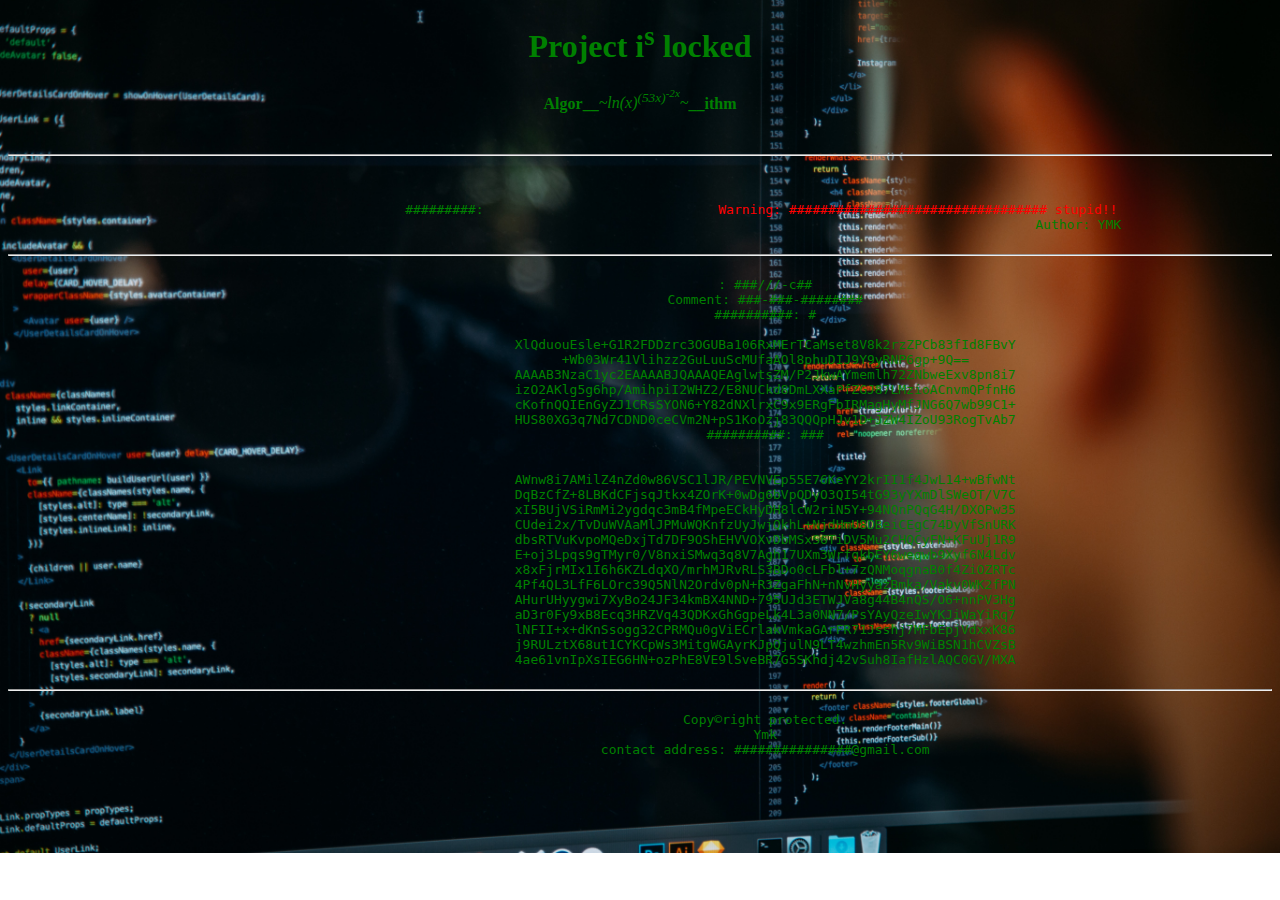
==== commit 2cb7e38e: "adding web" ====
--- a/index.html
+++ b/index.html
@@ -1,1110 +1,84 @@
+<!DOCTYPE html>
+<html>
+	<head>
+		<title>Design</title>
+		<link rel='stylesheet' href="../web/Desing.css">
+		<style>
+			body {
+			color: green;
+			font-family: verdana;
+			text-align: center;
+			background: url(this.jpg) no-repeat;
+			background-size: cover;
+		}
+		</style>
+		<script>      
+			setTimeout(wakeUpUser, 5000);      
+			function wakeUpUser() {         
+			alert("Are you going to stare at this boring page forever?"); 
+			//This js code goes for loop for mmmk     }    
+		</script>
+	</head>
+	<body>
+		<h1>Project  i<sup>s</sup>  locked</h1>
+		<p id='mYkey'> <strong>Algor__</strong><var>~ln(x)<sup>(53x)<sup>-2x</sup></sup>~</var><strong>__ithm</strong></p><br>
+	<hr />
+			<P> 
+			<pre>
+				<div>
+				#########:	  			<span style='color: red'>Warning: ################################# stupid!! </span>
+														Author: YMK
+				<hr />                           
+				: ###///-c##
+				Comment: ###-###-########
+				##########: #
 
-<!DOCTYPE html>
-<html lang="en-US">
-
-<head>
-		<meta charset="UTF-8" />
-	<!-- wp_head -->
-	<title>LOGO</title>
-<link rel='dns-prefetch' href='//fonts.googleapis.com' />
-<link rel='dns-prefetch' href='//s.w.org' />
-<link rel="alternate" type="application/rss+xml" title="LOGO &raquo; Feed" href="http://localhost/wordpress/feed/" />
-<link rel="alternate" type="application/rss+xml" title="LOGO &raquo; Comments Feed" href="http://localhost/wordpress/comments/feed/" />
-		<script type="text/javascript">
-			window._wpemojiSettings = {"baseUrl":"https:\/\/s.w.org\/images\/core\/emoji\/12.0.0-1\/72x72\/","ext":".png","svgUrl":"https:\/\/s.w.org\/images\/core\/emoji\/12.0.0-1\/svg\/","svgExt":".svg","source":{"concatemoji":"http:\/\/localhost\/wordpress\/wp-includes\/js\/wp-emoji-release.min.js?ver=5.2.2"}};
-			!function(a,b,c){function d(a,b){var c=String.fromCharCode;l.clearRect(0,0,k.width,k.height),l.fillText(c.apply(this,a),0,0);var d=k.toDataURL();l.clearRect(0,0,k.width,k.height),l.fillText(c.apply(this,b),0,0);var e=k.toDataURL();return d===e}function e(a){var b;if(!l||!l.fillText)return!1;switch(l.textBaseline="top",l.font="600 32px Arial",a){case"flag":return!(b=d([55356,56826,55356,56819],[55356,56826,8203,55356,56819]))&&(b=d([55356,57332,56128,56423,56128,56418,56128,56421,56128,56430,56128,56423,56128,56447],[55356,57332,8203,56128,56423,8203,56128,56418,8203,56128,56421,8203,56128,56430,8203,56128,56423,8203,56128,56447]),!b);case"emoji":return b=d([55357,56424,55356,57342,8205,55358,56605,8205,55357,56424,55356,57340],[55357,56424,55356,57342,8203,55358,56605,8203,55357,56424,55356,57340]),!b}return!1}function f(a){var c=b.createElement("script");c.src=a,c.defer=c.type="text/javascript",b.getElementsByTagName("head")[0].appendChild(c)}var g,h,i,j,k=b.createElement("canvas"),l=k.getContext&&k.getContext("2d");for(j=Array("flag","emoji"),c.supports={everything:!0,everythingExceptFlag:!0},i=0;i<j.length;i++)c.supports[j[i]]=e(j[i]),c.supports.everything=c.supports.everything&&c.supports[j[i]],"flag"!==j[i]&&(c.supports.everythingExceptFlag=c.supports.everythingExceptFlag&&c.supports[j[i]]);c.supports.everythingExceptFlag=c.supports.everythingExceptFlag&&!c.supports.flag,c.DOMReady=!1,c.readyCallback=function(){c.DOMReady=!0},c.supports.everything||(h=function(){c.readyCallback()},b.addEventListener?(b.addEventListener("DOMContentLoaded",h,!1),a.addEventListener("load",h,!1)):(a.attachEvent("onload",h),b.attachEvent("onreadystatechange",function(){"complete"===b.readyState&&c.readyCallback()})),g=c.source||{},g.concatemoji?f(g.concatemoji):g.wpemoji&&g.twemoji&&(f(g.twemoji),f(g.wpemoji)))}(window,document,window._wpemojiSettings);
-		</script>
-		<style type="text/css">
-img.wp-smiley,
-img.emoji {
-	display: inline !important;
-	border: none !important;
-	box-shadow: none !important;
-	height: 1em !important;
-	width: 1em !important;
-	margin: 0 .07em !important;
-	vertical-align: -0.1em !important;
-	background: none !important;
-	padding: 0 !important;
-}
-</style>
-	<link rel='stylesheet' id='dashicons-css'  href='http://localhost/wordpress/wp-includes/css/dashicons.min.css?ver=5.2.2' type='text/css' media='all' />
-<link rel='stylesheet' id='admin-bar-css'  href='http://localhost/wordpress/wp-includes/css/admin-bar.min.css?ver=5.2.2' type='text/css' media='all' />
-<link rel='stylesheet' id='themify-common-css'  href='http://localhost/wordpress/wp-content/themes/themify-ultra/themify/css/themify.common.min.css?ver=5.2.2' type='text/css' media='all' />
-<meta name="builder-styles-css" content="builder-styles-css" id="builder-styles-css">
-<link rel='stylesheet' id='wp-block-library-css'  href='http://localhost/wordpress/wp-includes/css/dist/block-library/style.min.css?ver=5.2.2' type='text/css' media='all' />
-<link rel='stylesheet' id='theme-style-css'  href='http://localhost/wordpress/wp-content/themes/themify-ultra/style.min.css?ver=2.2.6' type='text/css' media='all' />
-<link rel='stylesheet' id='themify-media-queries-css'  href='http://localhost/wordpress/wp-content/themes/themify-ultra/media-queries.min.css?ver=2.2.6' type='text/css' media='all' />
-<link rel='stylesheet' id='ultra-header-css'  href='http://localhost/wordpress/wp-content/themes/themify-ultra/styles/header-top-widgets.min.css?ver=5.2.2' type='text/css' media='all' />
-<link rel='stylesheet' id='themify-builder-50-generated-css'  href='http://localhost/wordpress/wp-content/uploads/themify-css/themify-builder-50-generated.css?ver=1567924733' type='text/css' media='all' />
-<link rel='stylesheet' id='themify-customize-css'  href='http://localhost/wordpress/wp-content/uploads/themify-customizer.css?ver=19.09.08.05.47.05' type='text/css' media='all' />
-<link rel='stylesheet' id='themify-google-fonts-css'  href='http://fonts.googleapis.com/css?family=Open+Sans%3A400italic%2C600italic%2C700italic%2C400%2C300%2C600%2C700&#038;subset=latin&#038;ver=5.2.2' type='text/css' media='all' />
-<script type='text/javascript' src='http://localhost/wordpress/wp-includes/js/jquery/jquery.js?ver=1.12.4-wp'></script>
-<script type='text/javascript' src='http://localhost/wordpress/wp-includes/js/jquery/jquery-migrate.min.js?ver=1.4.1'></script>
-<link rel='https://api.w.org/' href='http://localhost/wordpress/wp-json/' />
-<link rel="EditURI" type="application/rsd+xml" title="RSD" href="http://localhost/wordpress/xmlrpc.php?rsd" />
-<link rel="wlwmanifest" type="application/wlwmanifest+xml" href="http://localhost/wordpress/wp-includes/wlwmanifest.xml" /> 
-<meta name="generator" content="WordPress 5.2.2" />
-<link rel="canonical" href="http://localhost/wordpress/" />
-<link rel='shortlink' href='http://localhost/wordpress/' />
-<link rel="alternate" type="application/json+oembed" href="http://localhost/wordpress/wp-json/oembed/1.0/embed?url=http%3A%2F%2Flocalhost%2Fwordpress%2F" />
-<link rel="alternate" type="text/xml+oembed" href="http://localhost/wordpress/wp-json/oembed/1.0/embed?url=http%3A%2F%2Flocalhost%2Fwordpress%2F&#038;format=xml" />
-
-
-
-
-	<script type="text/javascript">
-		var tf_mobile_menu_trigger_point = 900;
-	</script>
-<meta name="viewport" content="width=device-width, initial-scale=1">
-
-	<style>
-	@-webkit-keyframes themifyAnimatedBG {
-		0% { background-color: #33baab; }
-100% { background-color: #e33b9e; }
-50% { background-color: #4961d7; }
-33.333333333333% { background-color: #2ea85c; }
-25% { background-color: #2bb8ed; }
-20% { background-color: #dd5135; }
-
-	}
-	@keyframes themifyAnimatedBG {
-		0% { background-color: #33baab; }
-100% { background-color: #e33b9e; }
-50% { background-color: #4961d7; }
-33.333333333333% { background-color: #2ea85c; }
-25% { background-color: #2bb8ed; }
-20% { background-color: #dd5135; }
-
-	}
-	.themify_builder_row.animated-bg {
-		-webkit-animation: themifyAnimatedBG 30000ms infinite alternate;
-		animation: themifyAnimatedBG 30000ms infinite alternate;
-	}
-	</style>
-			<style type="text/css">.recentcomments a{display:inline !important;padding:0 !important;margin:0 !important;}</style>
-		<style type="text/css" media="print">#wpadminbar { display:none; }</style>
-	<style type="text/css" media="screen">
-	html { margin-top: 32px !important; }
-	* html body { margin-top: 32px !important; }
-	@media screen and ( max-width: 782px ) {
-		html { margin-top: 46px !important; }
-		* html body { margin-top: 46px !important; }
-	}
-</style>
-	
-</head>
-
-<body class="home page-template-default page page-id-50 logged-in admin-bar no-customize-support themify-fw-4-2-4 themify-ultra-2-2-6 skin-default webkit not-ie full_width sidebar-none no-touch builder-parallax-scrolling-active ready-view header-top-widgets fixed-header footer-block  tagline-off rss-off search-off tile_enable filter-hover-none filter-featured-only masonry-enabled">
-
-<script type="text/javascript">
-	function themifyMobileMenuTrigger(e) {
-		if( document.body.clientWidth > 0 && document.body.clientWidth <= tf_mobile_menu_trigger_point ) {
-			document.body.classList.add( 'mobile_menu_active' );
-		} else {
-			document.body.classList.remove( 'mobile_menu_active' );
-		}
-	}
-	themifyMobileMenuTrigger();
-	document.addEventListener( 'DOMContentLoaded', function () {
-		jQuery( window ).on('tfsmartresize.tf_mobile_menu', themifyMobileMenuTrigger );
-	}, false );
-</script>
-<div id="pagewrap" class="hfeed site">
-
-			<div id="headerwrap"   >
-                        			                                                    <div class="header-icons">
-                                <a id="menu-icon" href="#mobile-menu"><span class="menu-icon-inner"></span></a>
-                            </div>
-                        
-			<header id="header" class="pagewidth clearfix" itemscope="itemscope" itemtype="https://schema.org/WPHeader">
-
-	            
-	            <div class="header-bar">
-		            						<div id="site-logo"><a href="http://localhost/wordpress" title="LOGO"><span>LOGO</span></a></div>					
-									</div>
-				<!-- /.header-bar -->
-
-									<div id="mobile-menu" class="sidemenu sidemenu-off">
-
-						<div class="navbar-wrapper clearfix">
-
-															<div class="social-widget">
-																												
-																	</div>
-								<!-- /.social-widget -->
-							
-							
-							<nav id="main-nav-wrap" itemscope="itemscope" itemtype="https://schema.org/SiteNavigationElement">
-																										<!-- /#main-nav -->
-									
-																		
-															</nav>
-							<!-- /#main-nav-wrap -->
-							
-						</div>
-
-																				<!-- /header-widgets -->
-						
-						<a id="menu-icon-close" href="#"></a>
-					</div>
-					<!-- /#mobile-menu -->
+				XlQduouEsle+G1R2FDDzrc3OGUBa106RxMErTCaMset8V8k2rzZPCb83fId8FBvY
+				+Wb03Wr41Vlihzz2GuLuuScMUfaAOl8phuDIJ9Y9yRNP6gp+9Q==
+				AAAAB3NzaC1yc2EAAAABJQAAAQEAglwtsZM/P2JkwAYmemlh72ZNbweExv8pn8i7
+				izO2AKlg5g6hp/AmihpiI2WHZ2/E8NUCkd8DmLXXaPfZGJ87LMzioACnvmQPfnH6
+				cKofnQQIEnGyZJ1CRsSYON6+Y82dNXlrxC9x9ERgFbIRMagHyMfJNG6Q7wb99C1+
+				HUS80XG3q7Nd7CDND0ceCVm2N+pS1KoOzj83QQQpHJv1D+JZW4IZoU93RogTvAb7
+				##########: ###
 				
 				
+				AWnw8i7AMilZ4nZd0w86VSC1lJR/PEVNVEp55E76KeYY2krII1f4JwL14+wBfwNt
+				DqBzCfZ+8LBKdCFjsqJtkx4ZOrK+0wDg6bVpQDyO3QI54tG93yYXmDlSWeOT/V7C
+				xI5BUjVSiRmMi2ygdqc3mB4fMpeECkHyDH8lcW2riN5Y+94NQnPQqG4H/DXOPw35
+				CUdei2x/TvDuWVAaMlJPMuWQKnfzUyJwjQkhL+NjdHmU8DBeiCEgC74DyVfSnURK
+				dbsRTVuKvpoMQeDxjTd7DF9OShEHVVOXvDbMSxS6TiDV5Mu2CHQCyFN+KFuUj1R9
+				E+oj3Lpqs9gTMyr0/V8nxiSMwq3q8V7Agh17UXm3WrfqkbEY6weqwb9Xyf6N4Ldv
+				x8xFjrMIx1I6h6KZLdqXO/mrhMJRvRLS3BDo0cLFbl+7zQNMoqgnaB0f4ZiOZRTc
+				4Pf4QL3LfF6LOrc39Q5NlN2Ordv0pN+R3ZgaFhN+nNvHyyazBmka/Vakv0WK2fPN
+				AHurUHyygwi7XyBo24JF34kmBX4NND+795UJd3ETWJVa8g44B4nQS/O6+nnPV3Hg
+				aD3r0Fy9xB8Ecq3HRZVq43QDKxGhGgpeLk4L3a0NN7/PsYAyQzeIwYKJiWaYiRq7
+				lNFII+x+dKnSsogg32CPRMQu0gViECrlakVmkaGArFR71Jsshj7MFbEpjVdxxK86
+				j9RULztX68ut1CYKCpWs3MitgWGAyrKJpQjulN9LT4wzhmEn5Rv9WiBSN1hCVZsB
+				4ae61vnIpXsIEG6HN+ozPhE8VE9lSveBR7G5SKhdj42vSuh8IafHzlAQC0GV/MXA
+				<hr />
+				Copy&copy;right protected.
+				Ymk
+				contact address: ###############@gmail.com
+				</div>
+			</pre>
+			<ul>
 				
-				
-			</header>
-			<!-- /#header -->
-
-	        
-		</div>
-		<!-- /#headerwrap -->
-	
-	<div id="body" class="clearfix">
-
-		
-
-<!-- layout-container -->
-<div id="layout" class="pagewidth clearfix">
-
-		<!-- content -->
-	<div id="content" class="clearfix">
-    	
-		
-							<div id="page-50" class="type-page">
-
-			<!-- page-title -->
-						<!-- /page-title -->
-
-			<div class="page-content entry-content">
-
-				
-				<script type="text/javascript">
-                            if(!document.getElementById( "builder-styles" ) && document.getElementById( "builder-styles-css" ) ) document.getElementById( "builder-styles-css" ).insertAdjacentHTML( "beforebegin", "<link id='builder-styles' rel='stylesheet' href='http://localhost/wordpress/wp-content/themes/themify-ultra/themify/themify-builder/css/themify-builder-style.min.css?ver=4.2.4' type='text/css' />" );
-                        </script><div id="themify_builder_content-50" data-postid="50" class="themify_builder_content themify_builder_content-50 themify_builder">
-
-    
-		<!-- module_row -->
-		<div  class="themify_builder_row module_row clearfix fullcover fullwidth module_row_0 themify_builder_50_row module_row_50-0" data-id="e9938e5">
-						<div class="row_inner col_align_top" >
-                                    <div  class="module_column tb-column col-full first tb_50_column module_column_0 module_column_50-0-0" data-id="7b97af2" >
-                                                                <div class="tb-column-inner">
-                            
-
-<!-- module text -->
-<div  id="text-50-0-0-0" class="module module-text text-50-0-0-0  repeat  " data-id="6dc68e0">
-    <!--insert-->
-    
-        <h1>welcome</h1>
-        </div>
-<!-- /module text -->
-
-
-
-<!-- module text -->
-<div  id="text-50-0-0-1" class="module module-text text-50-0-0-1  repeat  " data-id="84985c4">
-    <!--insert-->
-    
-        <h2>Find all of the services here!!</h2>        </div>
-<!-- /module text -->
-
-
-
-    <!-- module buttons -->
-    <div  id="buttons-50-0-0-2" class="module module-buttons buttons-50-0-0-2 #0a69b7  hover-wow hover-animation-zoomInUp" data-id="79a71f5">
-        <!--insert-->
-        
-        <div class="module-buttons xlarge solid circle">
-                            <div class="module-buttons-item  buttons-horizontal">
-					<a href="https://google.com" class="ui builder_button blue" target="_blank" rel="noopener"><span>About me?</span></a>                </div>
-                    </div>
-    </div>
-    <!-- /module buttons -->
-
-                        </div>
-                    		</div>
-		                                </div>
-                                <!-- /row_inner -->
-                        </div>
-                        <!-- /module_row -->
-		
-		<!-- module_row -->
-		<div  class="themify_builder_row module_row clearfix repeat wow bounceIn hover-wow hover-animation-bounceIn module_row_1 themify_builder_50_row module_row_50-1" data-id="0d0e957">
-						<div class="row_inner col_align_middle" >
-                                    <div  class="module_column tb-column col3-1 first tb_50_column module_column_0 module_column_50-1-0" style="width: 43.8%" data-id="203a568" >
-                                                                <div class="tb-column-inner">
-                            
-
-    <!-- module image -->
-    <div  id="image-50-1-0-0" class="module module-image image-50-1-0-0 rounded drop-shadow image-top   hover-wow hover-animation-bounceIn" data-id="f641317">
-        <!--insert-->
-        
-        <div class="image-wrap">
-                            <img src="http://localhost/wordpress/wp-content/uploads/2019/09/About-Me.jpg" class=" wp-post-image wp-image-62" alt="About Me" srcset="http://localhost/wordpress/wp-content/uploads/2019/09/About-Me.jpg 400w, http://localhost/wordpress/wp-content/uploads/2019/09/About-Me-300x200.jpg 300w" sizes="(max-width: 400px) 100vw, 400px" />            
-                        </div>
-            <!-- /image-wrap -->
-        
-        
-            </div>
-    <!-- /module image -->
-
-                        </div>
-                    		</div>
-		        <div  class="module_column tb-column col3-2 last tb_50_column module_column_1 module_column_50-1-1" style="width: 53%" data-id="46f1825" >
-                                                                <div class="tb-column-inner">
-                            
-
-<!-- module text -->
-<div  id="text-50-1-1-0" class="module module-text text-50-1-1-0  repeat  hover-wow hover-animation-pulse " data-id="cb965e5">
-    <!--insert-->
-    
-        <h2 style="text-align: left;"><strong>About me</strong></h2>
-<p><em>I am a self-tought  wana be prograammer. I started learning programmin g two months ago and i enjoyed it and i learn it so fast. Now i am a full stack web developer in HTML5, CSS3, JavaScript, PHP, Python, ruby and mysql.</em></p>
-<p> </p>        </div>
-<!-- /module text -->
-
-                        </div>
-                    		</div>
-		                                </div>
-                                <!-- /row_inner -->
-                        </div>
-                        <!-- /module_row -->
-		
-		<!-- module_row -->
-		<div  class="themify_builder_row module_row clearfix repeat fullwidth module_row_2 themify_builder_50_row module_row_50-2" data-id="c65d737">
-						<div class="row_inner col_align_top" >
-                                    <div  class="module_column tb-column col-full first tb_50_column module_column_0 module_column_50-2-0 repeat" data-id="d2131d4" >
-                                                                <div class="tb-column-inner">
-                            
-
-<!-- module text -->
-<div  id="text-50-2-0-0" class="module module-text text-50-2-0-0  repeat  hover-wow hover-animation-pulse wow bounceIn " data-id="5baf149">
-    <!--insert-->
-    
-        <h2 style="text-align: center;"><strong>services</strong></h2>        </div>
-<!-- /module text -->
-
-        <div  class="themify_builder_sub_row module_subrow clearfix repeat repeat sub_row_2-0-1" data-id="86c8131" >
-		                    <div class="subrow_inner col_align_top" >
-                                       <div style="width:43.6%;" class="col3-1 sub_column module_column first sub_column_post_50 sub_column_2-0-1-0"> 
-                                                              <div class="tb-column-inner">
-                            
-
-    <!-- module feature -->
-    <div  id="feature-50-sub_row_2-0-1-0-0" class="module module-feature feature-50-sub_row_2-0-1-0-0 with-chart layout-icon-top size-medium   hover-wow hover-animation-pulse wow bounceIn" data-id="e6342b2">
-        <!--insert-->
-        <style type="text/css"></style>
-        
-        <div class="module-feature-image">
-            
-            
-                <div class="module-feature-chart-html5"
-                                     >
-                    <div class="chart-html5-circle">
-                                                <div class="chart-html5-inset chart-html5-inset-icon">
-
-                                                                                            <i class="module-feature-icon fa fa-desktop" style="color: #2ab2c7"></i>                            
-                        </div>
-                    </div>
-                </div>
-
-                
-        </div>
-
-        <div class="module-feature-content">
-			<h3 class="module-feature-title">Web Design</h3>            <p>/////////////////////////////////////////////////////////////////////////////////////////////////////////////////////////////////////////////</p>
-<p>/////////////////////////////////////////////////////////////////////////////////////////////////////////////////////////////////////////////</p>
-<p>/////////////////////////////////////////////////////////////////////////////////////////////////////////////////////////////////////////////</p>            </div>
-
-    </div>
-    <!-- /module feature -->
-
-
-
-    <!-- module feature -->
-    <div  id="feature-50-sub_row_2-0-1-0-1" class="module module-feature feature-50-sub_row_2-0-1-0-1 with-chart layout-icon-top size-medium   hover-wow hover-animation-pulse wow bounceIn" data-id="e6342b2">
-        <!--insert-->
-        <style type="text/css"></style>
-        
-        <div class="module-feature-image">
-            
-            
-                <div class="module-feature-chart-html5"
-                                     >
-                    <div class="chart-html5-circle">
-                                                <div class="chart-html5-inset chart-html5-inset-icon">
-
-                                                                                            <i class="module-feature-icon fa fa-desktop" style="color: #2ab2c7"></i>                            
-                        </div>
-                    </div>
-                </div>
-
-                
-        </div>
-
-        <div class="module-feature-content">
-			<h3 class="module-feature-title">Machine Learning</h3>            <p>/////////////////////////////////////////////////////////////////////////////////////////////////////////////////////////////////////////////</p>
-<p>/////////////////////////////////////////////////////////////////////////////////////////////////////////////////////////////////////////////</p>
-<p>/////////////////////////////////////////////////////////////////////////////////////////////////////////////////////////////////////////////</p>            </div>
-
-    </div>
-    <!-- /module feature -->
-
-
-
-    <div class="tb_slider_loader"></div>
-    <div id="slider-50-sub_row_2-0-1-0-2" class="module module-slider slider-50-sub_row_2-0-1-0-2 themify_builder_slider_wrap clearfix  slider-default   " data-id="2e97459">
-        <!--insert-->
-                <ul class="themify_builder_slider"
-            data-id="slider-50-sub_row_2-0-1-0-2" 
-            data-visible="3" 
-            data-mob-visible="0"
-            data-scroll="1" 
-            data-auto-scroll="off"
-            data-speed="1"
-            data-wrap="yes"
-            data-arrow="yes"
-            data-pagination="yes"
-            data-effect="scroll" 
-            data-height="variable" 
-            data-pause-on-hover="resume"
-            >
-                        </ul>
-    </div>
-        
-                        </div>
-                                   </div>
-		               <div style="width:35%;" class="col3-1 sub_column module_column middle sub_column_post_50 sub_column_2-0-1-1"> 
-                                                              <div class="tb-column-inner">
-                            
-
-    <!-- module feature -->
-    <div  id="feature-50-sub_row_2-0-1-1-0" class="module module-feature feature-50-sub_row_2-0-1-1-0 with-chart layout-icon-top size-medium   hover-wow hover-animation-pulse wow bounceIn" data-id="e6342b2">
-        <!--insert-->
-        <style type="text/css"></style>
-        
-        <div class="module-feature-image">
-            
-            
-                <div class="module-feature-chart-html5"
-                                     >
-                    <div class="chart-html5-circle">
-                                                <div class="chart-html5-inset chart-html5-inset-icon">
-
-                                                                                            <i class="module-feature-icon fa fa-desktop" style="color: #2ab2c7"></i>                            
-                        </div>
-                    </div>
-                </div>
-
-                
-        </div>
-
-        <div class="module-feature-content">
-			<h3 class="module-feature-title">Desktop App Development</h3>            <p>/////////////////////////////////////////////////////////////////////////////////////////////////////////////////////////////////////////////</p>
-<p>/////////////////////////////////////////////////////////////////////////////////////////////////////////////////////////////////////////////</p>
-<p>/////////////////////////////////////////////////////////////////////////////////////////////////////////////////////////////////////////////</p>            </div>
-
-    </div>
-    <!-- /module feature -->
-
-                        </div>
-                                   </div>
-		               <div style="width:15%;" class="col3-1 sub_column module_column last sub_column_post_50 sub_column_2-0-1-2"> 
-                                                      </div>
-		                    </div>
-                </div><!-- /themify_builder_sub_row -->
-                                        </div>
-                    		</div>
-		                                </div>
-                                <!-- /row_inner -->
-                        </div>
-                        <!-- /module_row -->
-		
-		<!-- module_row -->
-		<div  class="themify_builder_row module_row clearfix repeat fullwidth module_row_3 themify_builder_50_row module_row_50-3" data-id="ccb3018">
-						<div class="row_inner col_align_top" >
-                                    <div  class="module_column tb-column col-full first tb_50_column module_column_0 module_column_50-3-0" data-id="5c1bd21" >
-                                                                <div class="tb-column-inner">
-                            
-
-<!-- module text -->
-<div  id="text-50-3-0-0" class="module module-text text-50-3-0-0  repeat  " data-id="d74e4f5">
-    <!--insert-->
-    
-        <h2 style="text-align: center;">Gallary</h2>        </div>
-<!-- /module text -->
-
-                        </div>
-                    		</div>
-		                                </div>
-                                <!-- /row_inner -->
-                        </div>
-                        <!-- /module_row -->
-		
-		<!-- module_row -->
-		<div  class="themify_builder_row module_row clearfix repeat fullwidth module_row_4 themify_builder_50_row module_row_50-4" data-id="78e6424">
-						<div class="row_inner col_align_top" >
-                                    <div  class="module_column tb-column col-full first tb_50_column module_column_0 module_column_50-4-0" data-id="e86f0c8" >
-                                        		</div>
-		                                </div>
-                                <!-- /row_inner -->
-                        </div>
-                        <!-- /module_row -->
-		
-		<!-- module_row -->
-		<div  class="themify_builder_row module_row clearfix repeat fullwidth module_row_5 themify_builder_50_row module_row_50-5" data-id="fb75f27">
-						<div class="row_inner col_align_top" >
-                                    <div  class="module_column tb-column col-full first tb_50_column module_column_0 module_column_50-5-0" data-id="ec0e0ea" >
-                                                                <div class="tb-column-inner">
-                            
-
-    <!-- module gallery -->
-    <div  id="gallery-50-5-0-0" class="module module-gallery gallery-50-5-0-0 gallery gallery-columns-5  layout-slider rounded   hover-wow hover-animation-bounceIn wow bounceIn" data-id="a9bbad1">
-        <!--insert-->
-        
-		
-        
-<ul id="gallery-50-5-0-0-slider" class="themify_builder_slider"
-	data-id="gallery-50-5-0-0" 
-	data-visible="1" 
-	data-mob-visible="1"
-	data-scroll="1" 
-	data-auto-scroll="1"
-	data-speed=".5"
-	data-wrap="yes"
-	data-arrow=""
-	data-pagination="0"
-	data-effect="scroll" 
-	data-height="variable"
-	data-sync="#gallery-50-5-0-0-thumbs"	data-pause-on-hover="resume">
-
-	<li><div class="slide-inner-wrap">
-		<div class="slide-image gallery-icon"><a href="http://localhost/wordpress/wp-content/uploads/2019/09/Blog-2.jpg" class="themify_lightbox"><img src="http://localhost/wordpress/wp-content/uploads/2019/09/Blog-2.jpg" class=" wp-post-image wp-image-74" alt="Blog 2" srcset="http://localhost/wordpress/wp-content/uploads/2019/09/Blog-2.jpg 900w, http://localhost/wordpress/wp-content/uploads/2019/09/Blog-2-300x200.jpg 300w, http://localhost/wordpress/wp-content/uploads/2019/09/Blog-2-768x512.jpg 768w" sizes="(max-width: 900px) 100vw, 900px" /></a>		</div>
-
-			</div></li>
-	<li><div class="slide-inner-wrap">
-		<div class="slide-image gallery-icon"><a href="http://localhost/wordpress/wp-content/uploads/2019/09/Blog-3.jpg" class="themify_lightbox"><img src="http://localhost/wordpress/wp-content/uploads/2019/09/Blog-3.jpg" class=" wp-post-image wp-image-75" alt="Blog 3" srcset="http://localhost/wordpress/wp-content/uploads/2019/09/Blog-3.jpg 900w, http://localhost/wordpress/wp-content/uploads/2019/09/Blog-3-300x200.jpg 300w, http://localhost/wordpress/wp-content/uploads/2019/09/Blog-3-768x512.jpg 768w" sizes="(max-width: 900px) 100vw, 900px" /></a>		</div>
-
-			</div></li>
-	<li><div class="slide-inner-wrap">
-		<div class="slide-image gallery-icon"><a href="http://localhost/wordpress/wp-content/uploads/2019/09/Contact-BG.jpg" class="themify_lightbox"><img src="http://localhost/wordpress/wp-content/uploads/2019/09/Contact-BG.jpg" class=" wp-post-image wp-image-76" alt="Contact BG" srcset="http://localhost/wordpress/wp-content/uploads/2019/09/Contact-BG.jpg 1600w, http://localhost/wordpress/wp-content/uploads/2019/09/Contact-BG-300x169.jpg 300w, http://localhost/wordpress/wp-content/uploads/2019/09/Contact-BG-768x432.jpg 768w, http://localhost/wordpress/wp-content/uploads/2019/09/Contact-BG-1024x576.jpg 1024w" sizes="(max-width: 1600px) 100vw, 1600px" /></a>		</div>
-
-			</div></li>
-	<li><div class="slide-inner-wrap">
-		<div class="slide-image gallery-icon"><a href="http://localhost/wordpress/wp-content/uploads/2019/09/Gallery-1.jpg" class="themify_lightbox"><img src="http://localhost/wordpress/wp-content/uploads/2019/09/Gallery-1.jpg" class=" wp-post-image wp-image-77" alt="Gallery 1" srcset="http://localhost/wordpress/wp-content/uploads/2019/09/Gallery-1.jpg 600w, http://localhost/wordpress/wp-content/uploads/2019/09/Gallery-1-300x200.jpg 300w" sizes="(max-width: 600px) 100vw, 600px" /></a>		</div>
-
-			</div></li>
-	<li><div class="slide-inner-wrap">
-		<div class="slide-image gallery-icon"><a href="http://localhost/wordpress/wp-content/uploads/2019/09/Gallery-2.jpg" class="themify_lightbox"><img src="http://localhost/wordpress/wp-content/uploads/2019/09/Gallery-2.jpg" class=" wp-post-image wp-image-78" alt="Gallery 2" srcset="http://localhost/wordpress/wp-content/uploads/2019/09/Gallery-2.jpg 600w, http://localhost/wordpress/wp-content/uploads/2019/09/Gallery-2-300x200.jpg 300w" sizes="(max-width: 600px) 100vw, 600px" /></a>		</div>
-
-			</div></li>
-	<li><div class="slide-inner-wrap">
-		<div class="slide-image gallery-icon"><a href="http://localhost/wordpress/wp-content/uploads/2019/09/Gallery-3.jpg" class="themify_lightbox"><img src="http://localhost/wordpress/wp-content/uploads/2019/09/Gallery-3.jpg" class=" wp-post-image wp-image-79" alt="Gallery 3" srcset="http://localhost/wordpress/wp-content/uploads/2019/09/Gallery-3.jpg 600w, http://localhost/wordpress/wp-content/uploads/2019/09/Gallery-3-300x200.jpg 300w" sizes="(max-width: 600px) 100vw, 600px" /></a>		</div>
-
-					<div class="slide-content">
-				<p>first posts figure</p>			</div><!-- /slide-content -->
-			</div></li>
-	<li><div class="slide-inner-wrap">
-		<div class="slide-image gallery-icon"><a href="http://localhost/wordpress/wp-content/uploads/2019/09/Gallery-4.jpg" class="themify_lightbox"><img src="http://localhost/wordpress/wp-content/uploads/2019/09/Gallery-4.jpg" class=" wp-post-image wp-image-80" alt="Gallery 4" srcset="http://localhost/wordpress/wp-content/uploads/2019/09/Gallery-4.jpg 600w, http://localhost/wordpress/wp-content/uploads/2019/09/Gallery-4-300x200.jpg 300w" sizes="(max-width: 600px) 100vw, 600px" /></a>		</div>
-
-			</div></li>
-	<li><div class="slide-inner-wrap">
-		<div class="slide-image gallery-icon"><a href="http://localhost/wordpress/wp-content/uploads/2019/09/Gallery-5.jpg" class="themify_lightbox"><img src="http://localhost/wordpress/wp-content/uploads/2019/09/Gallery-5.jpg" class=" wp-post-image wp-image-81" alt="Gallery 5" srcset="http://localhost/wordpress/wp-content/uploads/2019/09/Gallery-5.jpg 600w, http://localhost/wordpress/wp-content/uploads/2019/09/Gallery-5-300x200.jpg 300w" sizes="(max-width: 600px) 100vw, 600px" /></a>		</div>
-
-			</div></li>
-	<li><div class="slide-inner-wrap">
-		<div class="slide-image gallery-icon"><a href="http://localhost/wordpress/wp-content/uploads/2019/09/Gallery-6-1.jpg" class="themify_lightbox"><img src="http://localhost/wordpress/wp-content/uploads/2019/09/Gallery-6-1.jpg" class=" wp-post-image wp-image-82" alt="Gallery 6" srcset="http://localhost/wordpress/wp-content/uploads/2019/09/Gallery-6-1.jpg 600w, http://localhost/wordpress/wp-content/uploads/2019/09/Gallery-6-1-300x200.jpg 300w" sizes="(max-width: 600px) 100vw, 600px" /></a>		</div>
-
-			</div></li>
-	<li><div class="slide-inner-wrap">
-		<div class="slide-image gallery-icon"><a href="http://localhost/wordpress/wp-content/uploads/2019/09/Hero.jpg" class="themify_lightbox"><img src="http://localhost/wordpress/wp-content/uploads/2019/09/Hero.jpg" class=" wp-post-image wp-image-83" alt="Hero" srcset="http://localhost/wordpress/wp-content/uploads/2019/09/Hero.jpg 1600w, http://localhost/wordpress/wp-content/uploads/2019/09/Hero-300x169.jpg 300w, http://localhost/wordpress/wp-content/uploads/2019/09/Hero-768x432.jpg 768w, http://localhost/wordpress/wp-content/uploads/2019/09/Hero-1024x576.jpg 1024w" sizes="(max-width: 1600px) 100vw, 1600px" /></a>		</div>
-
-			</div></li>
-</ul>
-
-<ul id="gallery-50-5-0-0-thumbs" class="themify_builder_slider"
-	data-id="gallery-50-5-0-0" 
-	data-visible="4" 
-	data-mob-visible="0"
-	data-scroll="1" 
-	data-auto-scroll=""
-	data-speed=".5"
-	data-wrap="yes"
-	data-arrow="yes"
-	data-pagination="0"
-	data-effect="scroll" 
-	data-height="variable"
-		data-pause-on-hover="resume">
-
-	<li><div class="slide-inner-wrap">
-		<div class="slide-image gallery-icon"><img src="http://localhost/wordpress/wp-content/uploads/2019/09/Blog-2-300x200.jpg" width="300" height="200" class=" wp-post-image wp-image-74" alt="Blog 2" srcset="http://localhost/wordpress/wp-content/uploads/2019/09/Blog-2-300x200.jpg 300w, http://localhost/wordpress/wp-content/uploads/2019/09/Blog-2-768x512.jpg 768w, http://localhost/wordpress/wp-content/uploads/2019/09/Blog-2.jpg 900w" sizes="(max-width: 300px) 100vw, 300px" />		</div>
-
-			</div></li>
-	<li><div class="slide-inner-wrap">
-		<div class="slide-image gallery-icon"><img src="http://localhost/wordpress/wp-content/uploads/2019/09/Blog-3-300x200.jpg" width="300" height="200" class=" wp-post-image wp-image-75" alt="Blog 3" srcset="http://localhost/wordpress/wp-content/uploads/2019/09/Blog-3-300x200.jpg 300w, http://localhost/wordpress/wp-content/uploads/2019/09/Blog-3-768x512.jpg 768w, http://localhost/wordpress/wp-content/uploads/2019/09/Blog-3.jpg 900w" sizes="(max-width: 300px) 100vw, 300px" />		</div>
-
-			</div></li>
-	<li><div class="slide-inner-wrap">
-		<div class="slide-image gallery-icon"><img src="http://localhost/wordpress/wp-content/uploads/2019/09/Contact-BG-1024x576-300x200.jpg" width="300" height="200" class=" wp-post-image wp-image-76" alt="Contact BG" />		</div>
-
-			</div></li>
-	<li><div class="slide-inner-wrap">
-		<div class="slide-image gallery-icon"><img src="http://localhost/wordpress/wp-content/uploads/2019/09/Gallery-1-300x200.jpg" width="300" height="200" class=" wp-post-image wp-image-77" alt="Gallery 1" srcset="http://localhost/wordpress/wp-content/uploads/2019/09/Gallery-1-300x200.jpg 300w, http://localhost/wordpress/wp-content/uploads/2019/09/Gallery-1.jpg 600w" sizes="(max-width: 300px) 100vw, 300px" />		</div>
-
-			</div></li>
-	<li><div class="slide-inner-wrap">
-		<div class="slide-image gallery-icon"><img src="http://localhost/wordpress/wp-content/uploads/2019/09/Gallery-2-300x200.jpg" width="300" height="200" class=" wp-post-image wp-image-78" alt="Gallery 2" srcset="http://localhost/wordpress/wp-content/uploads/2019/09/Gallery-2-300x200.jpg 300w, http://localhost/wordpress/wp-content/uploads/2019/09/Gallery-2.jpg 600w" sizes="(max-width: 300px) 100vw, 300px" />		</div>
-
-			</div></li>
-	<li><div class="slide-inner-wrap">
-		<div class="slide-image gallery-icon"><img src="http://localhost/wordpress/wp-content/uploads/2019/09/Gallery-3-300x200.jpg" width="300" height="200" class=" wp-post-image wp-image-79" alt="Gallery 3" srcset="http://localhost/wordpress/wp-content/uploads/2019/09/Gallery-3-300x200.jpg 300w, http://localhost/wordpress/wp-content/uploads/2019/09/Gallery-3.jpg 600w" sizes="(max-width: 300px) 100vw, 300px" />		</div>
-
-			</div></li>
-	<li><div class="slide-inner-wrap">
-		<div class="slide-image gallery-icon"><img src="http://localhost/wordpress/wp-content/uploads/2019/09/Gallery-4-300x200.jpg" width="300" height="200" class=" wp-post-image wp-image-80" alt="Gallery 4" srcset="http://localhost/wordpress/wp-content/uploads/2019/09/Gallery-4-300x200.jpg 300w, http://localhost/wordpress/wp-content/uploads/2019/09/Gallery-4.jpg 600w" sizes="(max-width: 300px) 100vw, 300px" />		</div>
-
-			</div></li>
-	<li><div class="slide-inner-wrap">
-		<div class="slide-image gallery-icon"><img src="http://localhost/wordpress/wp-content/uploads/2019/09/Gallery-5-300x200.jpg" width="300" height="200" class=" wp-post-image wp-image-81" alt="Gallery 5" srcset="http://localhost/wordpress/wp-content/uploads/2019/09/Gallery-5-300x200.jpg 300w, http://localhost/wordpress/wp-content/uploads/2019/09/Gallery-5.jpg 600w" sizes="(max-width: 300px) 100vw, 300px" />		</div>
-
-			</div></li>
-	<li><div class="slide-inner-wrap">
-		<div class="slide-image gallery-icon"><img src="http://localhost/wordpress/wp-content/uploads/2019/09/Gallery-6-1-300x200.jpg" width="300" height="200" class=" wp-post-image wp-image-82" alt="Gallery 6" srcset="http://localhost/wordpress/wp-content/uploads/2019/09/Gallery-6-1-300x200.jpg 300w, http://localhost/wordpress/wp-content/uploads/2019/09/Gallery-6-1.jpg 600w" sizes="(max-width: 300px) 100vw, 300px" />		</div>
-
-			</div></li>
-	<li><div class="slide-inner-wrap">
-		<div class="slide-image gallery-icon"><img src="http://localhost/wordpress/wp-content/uploads/2019/09/Hero-1024x576-300x200.jpg" width="300" height="200" class=" wp-post-image wp-image-83" alt="Hero" />		</div>
-
-			</div></li>
-</ul>
-
-    </div>
-    <!-- /module gallery -->
-
-                        </div>
-                    		</div>
-		                                </div>
-                                <!-- /row_inner -->
-                        </div>
-                        <!-- /module_row -->
-		
-		<!-- module_row -->
-		<div  class="themify_builder_row module_row clearfix repeat fullwidth module_row_6 themify_builder_50_row module_row_50-6" data-id="1c03463">
-						<div class="row_inner col_align_top" >
-                                    <div  class="module_column tb-column col-full first tb_50_column module_column_0 module_column_50-6-0" data-id="0bd0be7" >
-                                        		</div>
-		                                </div>
-                                <!-- /row_inner -->
-                        </div>
-                        <!-- /module_row -->
-		
-		<!-- module_row -->
-		<div  class="themify_builder_row module_row clearfix repeat fullwidth module_row_7 themify_builder_50_row module_row_50-7" data-id="f668247">
-						<div class="row_inner col_align_top" >
-                                    <div  class="module_column tb-column col-full first tb_50_column module_column_0 module_column_50-7-0" data-id="9d7b3f7" >
-                                                                <div class="tb-column-inner">
-                            
-
-<!-- module text -->
-<div  id="text-50-7-0-0" class="module module-text text-50-7-0-0  repeat  " data-id="ac67b58">
-    <!--insert-->
-    
-        <h2 style="text-align: center;">Blog</h2>        </div>
-<!-- /module text -->
-
-
-
-    <!-- module post -->
-    <div  id="post-50-7-0-1" class="module module-post post-50-7-0-1 " data-id="636def5">
-        <!--insert-->
-                <div class="builder-posts-wrap clearfix loops-wrapper  grid3 flip">
-            
-
-<article id="post-107" class="post clearfix post-107 type-post status-publish format-standard has-post-thumbnail hentry category-uncategorized has-post-title has-post-date has-post-category has-post-tag has-post-comment has-post-author   cat-1">
-	
-            <a href="http://localhost/wordpress/third-blog-post/" data-post-permalink="yes" style="display: none;"></a>
-    
-	
-	
-	
-		
-			<figure class="post-image  clearfix">
-
-									<a href="http://localhost/wordpress/third-blog-post/"><img src="http://localhost/wordpress/wp-content/uploads/2019/09/Gallery-4.jpg" class=" wp-post-image wp-image-80" alt="Gallery 4" srcset="http://localhost/wordpress/wp-content/uploads/2019/09/Gallery-4.jpg 600w, http://localhost/wordpress/wp-content/uploads/2019/09/Gallery-4-300x200.jpg 300w" sizes="(max-width: 600px) 100vw, 600px" /></a>
-				
-			</figure>
-
-		
-	
-	
-	<div class="post-content">
-		<div class="post-content-inner">
-
-							<div class="post-date-wrap">
-					<time class="post-date entry-date updated" datetime="2019-09-06">
-                                                                                                                                                                                                <span class="month">September</span>
-                                                                                                    <span class="day">6</span>
-                                                                                                    <span class="year">2019</span>
-                                                                                            					</time>
-				</div>
+			</ul>
+			</P>
 			
-							 <h2 class="post-title entry-title"><a href="http://localhost/wordpress/third-blog-post/">third blog post</a> </h2>			
+	<p>		
+		<form>
 			
 			
-			<div class="entry-content">
+			
+		</form>	
+		
+		
+		
+		
+	</p>	
+		
+	</body>
 
-				
-				
-			</div><!-- /.entry-content -->
+</html>
 
-			<span class="edit-button">[<a class="post-edit-link" href="http://localhost/wordpress/wp-admin/post.php?post=107&#038;action=edit">Edit</a>]</span>
-		</div>
-		<!-- /.post-content-inner -->
-	</div>
-	<!-- /.post-content -->
-	
-</article>
-<!-- /.post -->
-
-
-<article id="post-104" class="post clearfix post-104 type-post status-publish format-standard has-post-thumbnail hentry category-uncategorized has-post-title has-post-date has-post-category has-post-tag has-post-comment has-post-author   cat-1">
-	
-            <a href="http://localhost/wordpress/second-blog-post/" data-post-permalink="yes" style="display: none;"></a>
-    
-	
-	
-	
-		
-			<figure class="post-image  clearfix">
-
-									<a href="http://localhost/wordpress/second-blog-post/"><img src="http://localhost/wordpress/wp-content/uploads/2019/09/Gallery-5.jpg" class=" wp-post-image wp-image-81" alt="Gallery 5" srcset="http://localhost/wordpress/wp-content/uploads/2019/09/Gallery-5.jpg 600w, http://localhost/wordpress/wp-content/uploads/2019/09/Gallery-5-300x200.jpg 300w" sizes="(max-width: 600px) 100vw, 600px" /></a>
-				
-			</figure>
-
-		
-	
-	
-	<div class="post-content">
-		<div class="post-content-inner">
-
-							<div class="post-date-wrap">
-					<time class="post-date entry-date updated" datetime="2019-09-06">
-                                                                                                                                                                                                <span class="month">September</span>
-                                                                                                    <span class="day">6</span>
-                                                                                                    <span class="year">2019</span>
-                                                                                            					</time>
-				</div>
-			
-							 <h2 class="post-title entry-title"><a href="http://localhost/wordpress/second-blog-post/">second blog post</a> </h2>			
-			
-			
-			<div class="entry-content">
-
-				
-				
-			</div><!-- /.entry-content -->
-
-			<span class="edit-button">[<a class="post-edit-link" href="http://localhost/wordpress/wp-admin/post.php?post=104&#038;action=edit">Edit</a>]</span>
-		</div>
-		<!-- /.post-content-inner -->
-	</div>
-	<!-- /.post-content -->
-	
-</article>
-<!-- /.post -->
-
-
-<article id="post-97" class="post clearfix post-97 type-post status-publish format-standard has-post-thumbnail hentry category-uncategorized has-post-title has-post-date has-post-category has-post-tag has-post-comment has-post-author   cat-1">
-	
-            <a href="http://localhost/wordpress/first-blog-post/" data-post-permalink="yes" style="display: none;"></a>
-    
-	
-	
-	
-		
-			<figure class="post-image  clearfix">
-
-									<a href="http://localhost/wordpress/first-blog-post/"><img src="http://localhost/wordpress/wp-content/uploads/2019/09/Gallery-3.jpg" class=" wp-post-image wp-image-79" alt="Gallery 3" srcset="http://localhost/wordpress/wp-content/uploads/2019/09/Gallery-3.jpg 600w, http://localhost/wordpress/wp-content/uploads/2019/09/Gallery-3-300x200.jpg 300w" sizes="(max-width: 600px) 100vw, 600px" /></a>
-				
-			</figure>
-
-		
-	
-	
-	<div class="post-content">
-		<div class="post-content-inner">
-
-							<div class="post-date-wrap">
-					<time class="post-date entry-date updated" datetime="2019-09-06">
-                                                                                                                                                                                                <span class="month">September</span>
-                                                                                                    <span class="day">6</span>
-                                                                                                    <span class="year">2019</span>
-                                                                                            					</time>
-				</div>
-			
-							 <h2 class="post-title entry-title"><a href="http://localhost/wordpress/first-blog-post/">first blog post</a> </h2>			
-			
-			
-			<div class="entry-content">
-
-				
-				
-			</div><!-- /.entry-content -->
-
-			<span class="edit-button">[<a class="post-edit-link" href="http://localhost/wordpress/wp-admin/post.php?post=97&#038;action=edit">Edit</a>]</span>
-		</div>
-		<!-- /.post-content-inner -->
-	</div>
-	<!-- /.post-content -->
-	
-</article>
-<!-- /.post -->
-        </div><!-- .builder-posts-wrap -->
-                    </div>
-    <!-- /module post -->
-    
-                        </div>
-                    		</div>
-		                                </div>
-                                <!-- /row_inner -->
-                        </div>
-                        <!-- /module_row -->
-		</div>
-
-				
-				<span class="edit-button">[<a class="post-edit-link" href="http://localhost/wordpress/wp-admin/post.php?post=50&#038;action=edit">Edit</a>]</span>
-				<!-- comments -->
-								<!-- /comments -->
-
-			</div>
-			<!-- /.post-content -->
-
-			</div><!-- /.type-page -->
-		
-				
-			</div>
-	<!-- /content -->
-    
-	
-	
-
-</div>
-<!-- /layout-container -->
-
-			</div><!-- /body -->
-
-							<div id="footerwrap"   >
-										<footer id="footer" class="pagewidth clearfix" itemscope="itemscope" itemtype="https://schema.org/WPFooter">
-						<div class="back-top clearfix "><div class="arrow-up"><a href="#header"></a></div></div>
-						<div class="main-col first clearfix">
-							<div class="footer-left-wrap first">
-																	<div class="footer-logo-wrapper clearfix">
-										<div id="footer-logo"><a href="http://localhost/wordpress" title="LOGO"><span>LOGO</span></a></div>										<!-- /footer-logo -->
-									</div>
-															
-															</div>
-							
-							<div class="footer-right-wrap">
-																	<div class="footer-nav-wrap">
-																			</div>
-									<!-- /.footer-nav-wrap -->
-								
-																	<div class="footer-text clearfix">
-										<div class="footer-text-inner">
-																																																								</div>
-									</div>
-									<!-- /.footer-text -->
-															</div>
-						</div>
-
-																					<div class="section-col clearfix">
-									<div class="footer-widgets-wrap">
-																				<!-- /footer-widgets -->
-									</div>
-								</div>
-													
-											</footer><!-- /#footer -->
-
-					
-				</div><!-- /#footerwrap -->
-			
-		</div><!-- /#pagewrap -->
-
-		
-		<!-- SCHEMA BEGIN --><script type="application/ld+json">[{"@context":"https:\/\/schema.org","@type":"WebSite","url":"http:\/\/localhost\/wordpress\/","potentialAction":{"@type":"SearchAction","target":"http:\/\/localhost\/wordpress\/?&s={search_term_string}","query-input":"required name=search_term_string"}},{"@context":"https:\/\/schema.org","@type":"WebPage","mainEntityOfPage":{"@type":"WebPage","@id":"http:\/\/localhost\/wordpress\/"},"headline":"Home","datePublished":"2019-09-05T23:36:40+00:00","dateModified":"2019-09-05T23:36:40+00:00","description":"","commentCount":"0"},{"@context":"https:\/\/schema.org","@type":"Article","mainEntityOfPage":{"@type":"WebPage","@id":"http:\/\/localhost\/wordpress\/third-blog-post\/"},"headline":"third blog post","datePublished":"2019-09-06T03:47:36+00:00","dateModified":"2019-09-06T03:47:36+00:00","author":{"@type":"Person","name":"user"},"publisher":{"@type":"Organization","name":"","logo":{"@type":"ImageObject","url":"","width":0,"height":0}},"description":"Yes, that\u2019s how it works. JavaScript doesn\u2019t have a strong sense of an object\u2019s type, so if you need to compare objects to see if they are both cats or both dogs, you check to see if they were constructed the same way\u2014that is, with the same constructor function. As we\u2019ve said, a cat is [&hellip;]","commentCount":"0","image":{"@type":"ImageObject","url":"http:\/\/localhost\/wordpress\/wp-content\/uploads\/2019\/09\/Gallery-4.jpg","width":600,"height":400}},{"@context":"https:\/\/schema.org","@type":"Article","mainEntityOfPage":{"@type":"WebPage","@id":"http:\/\/localhost\/wordpress\/second-blog-post\/"},"headline":"second blog post","datePublished":"2019-09-06T03:44:03+00:00","dateModified":"2019-09-06T03:44:03+00:00","author":{"@type":"Person","name":"user"},"publisher":{"@type":"Organization","name":"","logo":{"@type":"ImageObject","url":"","width":0,"height":0}},"description":"Yes, that\u2019s how it works. JavaScript doesn\u2019t have a strong sense of an object\u2019s type, so if you need to compare objects to see if they are both cats or both dogs, you check to see if they were constructed the same way\u2014that is, with the same constructor function. As we\u2019ve said, a cat is [&hellip;]","commentCount":"0","image":{"@type":"ImageObject","url":"http:\/\/localhost\/wordpress\/wp-content\/uploads\/2019\/09\/Gallery-5.jpg","width":600,"height":400}},{"@context":"https:\/\/schema.org","@type":"Article","mainEntityOfPage":{"@type":"WebPage","@id":"http:\/\/localhost\/wordpress\/first-blog-post\/"},"headline":"first blog post","datePublished":"2019-09-06T03:35:56+00:00","dateModified":"2019-09-06T03:35:56+00:00","author":{"@type":"Person","name":"user"},"publisher":{"@type":"Organization","name":"","logo":{"@type":"ImageObject","url":"","width":0,"height":0}},"description":"Yes, that\u2019s how it works. JavaScript doesn\u2019t have a strong sense of an object\u2019s type, so if you need to compare objects to see if they are both cats or both dogs, you check to see if they were constructed the same way\u2014that is, with the same constructor function. As we\u2019ve said, a cat is [&hellip;]","commentCount":"0","image":{"@type":"ImageObject","url":"http:\/\/localhost\/wordpress\/wp-content\/uploads\/2019\/09\/Gallery-3.jpg","width":600,"height":400}}]</script><!-- /SCHEMA END -->		<!-- wp_footer -->
-		<div style="display:none;"><div id="wp-tb_lb_hidden_editor-wrap" class="wp-core-ui wp-editor-wrap html-active"><link rel='stylesheet' id='editor-buttons-css'  href='http://localhost/wordpress/wp-includes/css/editor.min.css?ver=5.2.2' type='text/css' media='all' />
-<div id="wp-tb_lb_hidden_editor-editor-tools" class="wp-editor-tools hide-if-no-js"><div id="wp-tb_lb_hidden_editor-media-buttons" class="wp-media-buttons"><button type="button" id="insert-media-button" class="button insert-media add_media" data-editor="tb_lb_hidden_editor"><span class="wp-media-buttons-icon"></span> Add Media</button></div>
-<div class="wp-editor-tabs"><button type="button" id="tb_lb_hidden_editor-tmce" class="wp-switch-editor switch-tmce" data-wp-editor-id="tb_lb_hidden_editor">Visual</button>
-<button type="button" id="tb_lb_hidden_editor-html" class="wp-switch-editor switch-html" data-wp-editor-id="tb_lb_hidden_editor">Text</button>
-</div>
-</div>
-<div id="wp-tb_lb_hidden_editor-editor-container" class="wp-editor-container"><div id="qt_tb_lb_hidden_editor_toolbar" class="quicktags-toolbar"></div><textarea class="wp-editor-area" rows="20" autocomplete="off" cols="40" name="tb_lb_hidden_editor" id="tb_lb_hidden_editor"> </textarea></div>
-</div>
-
-</div><link rel='stylesheet' id='themify-builder-loader-css'  href='http://localhost/wordpress/wp-content/themes/themify-ultra/themify/themify-builder/css/themify.builder.loader.min.css?ver=4.2.4' type='text/css' media='all' />
-<link rel='stylesheet' id='buttons-css'  href='http://localhost/wordpress/wp-includes/css/buttons.min.css?ver=5.2.2' type='text/css' media='all' />
-<link rel='stylesheet' id='mediaelement-css'  href='http://localhost/wordpress/wp-includes/js/mediaelement/mediaelementplayer-legacy.min.css?ver=4.2.6-78496d1' type='text/css' media='all' />
-<link rel='stylesheet' id='wp-mediaelement-css'  href='http://localhost/wordpress/wp-includes/js/mediaelement/wp-mediaelement.min.css?ver=5.2.2' type='text/css' media='all' />
-<link rel='stylesheet' id='media-views-css'  href='http://localhost/wordpress/wp-includes/css/media-views.min.css?ver=5.2.2' type='text/css' media='all' />
-<link rel='stylesheet' id='imgareaselect-css'  href='http://localhost/wordpress/wp-includes/js/imgareaselect/imgareaselect.css?ver=0.9.8' type='text/css' media='all' />
-<link rel='stylesheet' id='thickbox-css'  href='http://localhost/wordpress/wp-includes/js/thickbox/thickbox.css?ver=5.2.2' type='text/css' media='all' />
-<script type='text/javascript' src='http://localhost/wordpress/wp-includes/js/admin-bar.min.js?ver=5.2.2'></script>
-<script type='text/javascript'>
-/* <![CDATA[ */
-var themify_vars = {"version":"4.2.4","url":"http:\/\/localhost\/wordpress\/wp-content\/themes\/themify-ultra\/themify","map_key":null,"includesURL":"http:\/\/localhost\/wordpress\/wp-includes\/","isCached":null,"minify":{"css":{"themify-icons":1,"themify.framework":1,"lightbox":1,"themify-builder-style":1},"js":{"backstretch.themify-version":1,"bigvideo":1,"themify.dropdown":1,"themify-tiles":1,"themify.mega-menu":1,"themify.builder.script":1,"themify.scroll-highlight":1,"themify-youtube-bg":1,"themify.parallaxit":1,"themify.ticks":1}}};
-var tbLocalScript = {"isAnimationActive":"1","isParallaxActive":"1","isParallaxScrollActive":"1","isStickyScrollActive":"1","animationInviewSelectors":[".module.wow",".module_row.wow",".builder-posts-wrap > .post.wow"],"backgroundSlider":{"autoplay":5000},"animationOffset":"100","videoPoster":"http:\/\/localhost\/wordpress\/wp-content\/themes\/themify-ultra\/themify\/themify-builder\/img\/blank.png","backgroundVideoLoop":"yes","builder_url":"http:\/\/localhost\/wordpress\/wp-content\/themes\/themify-ultra\/themify\/themify-builder","framework_url":"http:\/\/localhost\/wordpress\/wp-content\/themes\/themify-ultra\/themify","version":"4.2.4","fullwidth_support":"1","fullwidth_container":"body","loadScrollHighlight":"1","addons":[],"breakpoints":{"tablet_landscape":[769,"1280"],"tablet":[681,"768"],"mobile":"680"},"ticks":{"tick":30,"ajaxurl":"http:\/\/localhost\/wordpress\/wp-admin\/admin-ajax.php","postID":50}};
-var themifyScript = {"lightbox":{"lightboxSelector":".themify_lightbox","lightboxOn":true,"lightboxContentImages":false,"lightboxContentImagesSelector":"","theme":"pp_default","social_tools":false,"allow_resize":true,"show_title":false,"overlay_gallery":false,"screenWidthNoLightbox":600,"deeplinking":false,"contentImagesAreas":"","gallerySelector":".gallery-icon > a","lightboxGalleryOn":true},"lightboxContext":"body"};
-var tbScrollHighlight = {"fixedHeaderSelector":"#headerwrap.fixed-header","speed":"900","navigation":"#main-nav, .module-menu .ui.nav","scrollOffset":"-5","scroll":"internal"};
-/* ]]> */
-</script>
-<script type='text/javascript' defer="defer" src='http://localhost/wordpress/wp-content/themes/themify-ultra/themify/js/main.min.js?ver=4.2.4'></script>
-<script type='text/javascript' src='http://localhost/wordpress/wp-includes/js/imagesloaded.min.js?ver=3.2.0'></script>
-<script type='text/javascript' defer="defer" src='http://localhost/wordpress/wp-content/themes/themify-ultra/themify/js/themify.sidemenu.min.js?ver=2.2.6'></script>
-<script type='text/javascript'>
-/* <![CDATA[ */
-var themifyScript = {"themeURI":"http:\/\/localhost\/wordpress\/wp-content\/themes\/themify-ultra","lightbox":{"lightboxSelector":".themify_lightbox","lightboxOn":true,"lightboxContentImages":false,"lightboxContentImagesSelector":"","theme":"pp_default","social_tools":false,"allow_resize":true,"show_title":false,"overlay_gallery":false,"screenWidthNoLightbox":600,"deeplinking":false,"contentImagesAreas":"","gallerySelector":".gallery-icon > a","lightboxGalleryOn":true},"lightboxContext":"#pagewrap","fixedHeader":"fixed-header","sticky_header":"","ajax_nonce":"ba10c5944b","ajax_url":"http:\/\/localhost\/wordpress\/wp-admin\/admin-ajax.php","smallScreen":"760","resizeRefresh":"250","parallaxHeader":"1","loadingImg":"http:\/\/localhost\/wordpress\/wp-content\/themes\/themify-ultra\/images\/loading.gif","maxPages":"0","currentPage":"1","pageLoaderEffect":"","autoInfinite":"auto","bufferPx":"50","infiniteURL":"0","scrollToNewOnLoad":"scroll","resetFilterOnLoad":"reset","fullPageScroll":"","shop_masonry":"no","tiledata":{"grids":{"post":{"1":["AAAA"],"2":["BBCC","BBCC"],"3":["DD.."],"4":[".EEF",".EEF"],"5":["DD..","BBCC","BBCC"],"6":[".EEF",".EEF","BBCC","BBCC"],"7":[".EEF",".EEF","DD.."],"8":[".EEF",".EEF","DD..","AAAA"],"9":[".EEF",".EEF","DD..","BBCC","BBCC"],"10":[".EEF",".EEF","DD..","MMNN","MMPP"],"11":[".EEF",".EEF","DD..","MMNN","MMPP","AAAA"],"12":[".EEF",".EEF","DD..","MMNN","MMPP","BBCC","BBCC"],"13":[".EEF",".EEF","DD..","MMNN","MMPP","LSRR","LSRR"]},"mobile":["AA",".."]},"default_grid":"post","small_screen_grid":"mobile","breakpoint":800,"padding":5,"full_width":false,"animate_init":false,"animate_resize":true,"animate_template":false},"responsiveBreakpoints":{"tablet_landscape":"1280","tablet":"768","mobile":"680"}};
-/* ]]> */
-</script>
-<script type='text/javascript' defer="defer" src='http://localhost/wordpress/wp-content/themes/themify-ultra/js/themify.script.min.js?ver=2.2.6'></script>
-<script type='text/javascript' src='http://localhost/wordpress/wp-includes/js/comment-reply.min.js?ver=5.2.2'></script>
-<script type='text/javascript'>
-/* <![CDATA[ */
-var tbLoaderVars = {"styles":["http:\/\/localhost\/wordpress\/wp-content\/themes\/themify-ultra\/themify\/themify-builder\/css\/combine.min.css","http:\/\/localhost\/wordpress\/wp-content\/themes\/themify-ultra\/themify\/themify-builder\/css\/toolbar.min.css","","http:\/\/localhost\/wordpress\/wp-content\/themes\/themify-ultra\/themify\/themify-icons\/themify-icons.min.css","http:\/\/localhost\/wordpress\/wp-content\/themes\/themify-ultra\/themify\/themify-builder\/css\/animate.min.css","http:\/\/localhost\/wordpress\/wp-content\/themes\/themify-ultra\/themify\/themify-builder\/css\/themify.combobox.min.css","http:\/\/localhost\/wordpress\/wp-content\/themes\/themify-ultra\/themify\/themify-icon-picker\/assets\/styles.min.css","http:\/\/localhost\/wordpress\/wp-content\/themes\/themify-ultra\/themify\/themify-metabox\/css\/jquery.minicolors.min.css"],"js":[],"turnOnBuilder":"Turn On Builder","isTouch":""};
-/* ]]> */
-</script>
-<script type='text/javascript' defer="defer" src='http://localhost/wordpress/wp-content/themes/themify-ultra/themify/themify-builder/js/themify.builder.loader.min.js?ver=4.2.4'></script>
-<script type='text/javascript' src='http://localhost/wordpress/wp-includes/js/underscore.min.js?ver=1.8.3'></script>
-<script type='text/javascript' src='http://localhost/wordpress/wp-includes/js/shortcode.min.js?ver=5.2.2'></script>
-<script type='text/javascript'>
-/* <![CDATA[ */
-var userSettings = {"url":"\/wordpress\/","uid":"1","time":"1567924740","secure":""};
-/* ]]> */
-</script>
-<script type='text/javascript' src='http://localhost/wordpress/wp-includes/js/utils.min.js?ver=5.2.2'></script>
-<script type='text/javascript' src='http://localhost/wordpress/wp-includes/js/backbone.min.js?ver=1.2.3'></script>
-<script type='text/javascript'>
-/* <![CDATA[ */
-var _wpUtilSettings = {"ajax":{"url":"\/wordpress\/wp-admin\/admin-ajax.php"}};
-/* ]]> */
-</script>
-<script type='text/javascript' src='http://localhost/wordpress/wp-includes/js/wp-util.min.js?ver=5.2.2'></script>
-<script type='text/javascript' src='http://localhost/wordpress/wp-includes/js/wp-backbone.min.js?ver=5.2.2'></script>
-<script type='text/javascript'>
-/* <![CDATA[ */
-var _wpMediaModelsL10n = {"settings":{"ajaxurl":"\/wordpress\/wp-admin\/admin-ajax.php","post":{"id":0}}};
-/* ]]> */
-</script>
-<script type='text/javascript' src='http://localhost/wordpress/wp-includes/js/media-models.min.js?ver=5.2.2'></script>
-<script type='text/javascript' src='http://localhost/wordpress/wp-includes/js/plupload/moxie.min.js?ver=1.3.5'></script>
-<script type='text/javascript' src='http://localhost/wordpress/wp-includes/js/plupload/plupload.min.js?ver=2.1.9'></script>
-<!--[if lt IE 8]>
-<script type='text/javascript' src='http://localhost/wordpress/wp-includes/js/json2.min.js?ver=2015-05-03'></script>
-<![endif]-->
-<script type='text/javascript'>
-/* <![CDATA[ */
-var pluploadL10n = {"queue_limit_exceeded":"You have attempted to queue too many files.","file_exceeds_size_limit":"%s exceeds the maximum upload size for this site.","zero_byte_file":"This file is empty. Please try another.","invalid_filetype":"Sorry, this file type is not permitted for security reasons.","not_an_image":"This file is not an image. Please try another.","image_memory_exceeded":"Memory exceeded. Please try another smaller file.","image_dimensions_exceeded":"This is larger than the maximum size. Please try another.","default_error":"An error occurred in the upload. Please try again later.","missing_upload_url":"There was a configuration error. Please contact the server administrator.","upload_limit_exceeded":"You may only upload 1 file.","http_error":"HTTP error.","upload_failed":"Upload failed.","big_upload_failed":"Please try uploading this file with the %1$sbrowser uploader%2$s.","big_upload_queued":"%s exceeds the maximum upload size for the multi-file uploader when used in your browser.","io_error":"IO error.","security_error":"Security error.","file_cancelled":"File canceled.","upload_stopped":"Upload stopped.","dismiss":"Dismiss","crunching":"Crunching\u2026","deleted":"moved to the trash.","error_uploading":"\u201c%s\u201d has failed to upload."};
-var _wpPluploadSettings = {"defaults":{"file_data_name":"async-upload","url":"\/wordpress\/wp-admin\/async-upload.php","filters":{"max_file_size":"41943040b","mime_types":[{"extensions":"jpg,jpeg,jpe,gif,png,bmp,tiff,tif,ico,asf,asx,wmv,wmx,wm,avi,divx,flv,mov,qt,mpeg,mpg,mpe,mp4,m4v,ogv,webm,mkv,3gp,3gpp,3g2,3gp2,txt,asc,c,cc,h,srt,csv,tsv,ics,rtx,css,htm,html,vtt,dfxp,mp3,m4a,m4b,aac,ra,ram,wav,ogg,oga,flac,mid,midi,wma,wax,mka,rtf,js,pdf,class,tar,zip,gz,gzip,rar,7z,psd,xcf,doc,pot,pps,ppt,wri,xla,xls,xlt,xlw,mdb,mpp,docx,docm,dotx,dotm,xlsx,xlsm,xlsb,xltx,xltm,xlam,pptx,pptm,ppsx,ppsm,potx,potm,ppam,sldx,sldm,onetoc,onetoc2,onetmp,onepkg,oxps,xps,odt,odp,ods,odg,odc,odb,odf,wp,wpd,key,numbers,pages,svg,svgz,json"}]},"multipart_params":{"action":"upload-attachment","_wpnonce":"f9fe49f562"}},"browser":{"mobile":false,"supported":true},"limitExceeded":false};
-/* ]]> */
-</script>
-<script type='text/javascript' src='http://localhost/wordpress/wp-includes/js/plupload/wp-plupload.min.js?ver=5.2.2'></script>
-<script type='text/javascript' src='http://localhost/wordpress/wp-includes/js/jquery/ui/core.min.js?ver=1.11.4'></script>
-<script type='text/javascript' src='http://localhost/wordpress/wp-includes/js/jquery/ui/widget.min.js?ver=1.11.4'></script>
-<script type='text/javascript' src='http://localhost/wordpress/wp-includes/js/jquery/ui/mouse.min.js?ver=1.11.4'></script>
-<script type='text/javascript' src='http://localhost/wordpress/wp-includes/js/jquery/ui/sortable.min.js?ver=1.11.4'></script>
-<script type='text/javascript'>
-var mejsL10n = {"language":"en","strings":{"mejs.install-flash":"You are using a browser that does not have Flash player enabled or installed. Please turn on your Flash player plugin or download the latest version from https:\/\/get.adobe.com\/flashplayer\/","mejs.fullscreen-off":"Turn off Fullscreen","mejs.fullscreen-on":"Go Fullscreen","mejs.download-video":"Download Video","mejs.fullscreen":"Fullscreen","mejs.time-jump-forward":["Jump forward 1 second","Jump forward %1 seconds"],"mejs.loop":"Toggle Loop","mejs.play":"Play","mejs.pause":"Pause","mejs.close":"Close","mejs.time-slider":"Time Slider","mejs.time-help-text":"Use Left\/Right Arrow keys to advance one second, Up\/Down arrows to advance ten seconds.","mejs.time-skip-back":["Skip back 1 second","Skip back %1 seconds"],"mejs.captions-subtitles":"Captions\/Subtitles","mejs.captions-chapters":"Chapters","mejs.none":"None","mejs.mute-toggle":"Mute Toggle","mejs.volume-help-text":"Use Up\/Down Arrow keys to increase or decrease volume.","mejs.unmute":"Unmute","mejs.mute":"Mute","mejs.volume-slider":"Volume Slider","mejs.video-player":"Video Player","mejs.audio-player":"Audio Player","mejs.ad-skip":"Skip ad","mejs.ad-skip-info":["Skip in 1 second","Skip in %1 seconds"],"mejs.source-chooser":"Source Chooser","mejs.stop":"Stop","mejs.speed-rate":"Speed Rate","mejs.live-broadcast":"Live Broadcast","mejs.afrikaans":"Afrikaans","mejs.albanian":"Albanian","mejs.arabic":"Arabic","mejs.belarusian":"Belarusian","mejs.bulgarian":"Bulgarian","mejs.catalan":"Catalan","mejs.chinese":"Chinese","mejs.chinese-simplified":"Chinese (Simplified)","mejs.chinese-traditional":"Chinese (Traditional)","mejs.croatian":"Croatian","mejs.czech":"Czech","mejs.danish":"Danish","mejs.dutch":"Dutch","mejs.english":"English","mejs.estonian":"Estonian","mejs.filipino":"Filipino","mejs.finnish":"Finnish","mejs.french":"French","mejs.galician":"Galician","mejs.german":"German","mejs.greek":"Greek","mejs.haitian-creole":"Haitian Creole","mejs.hebrew":"Hebrew","mejs.hindi":"Hindi","mejs.hungarian":"Hungarian","mejs.icelandic":"Icelandic","mejs.indonesian":"Indonesian","mejs.irish":"Irish","mejs.italian":"Italian","mejs.japanese":"Japanese","mejs.korean":"Korean","mejs.latvian":"Latvian","mejs.lithuanian":"Lithuanian","mejs.macedonian":"Macedonian","mejs.malay":"Malay","mejs.maltese":"Maltese","mejs.norwegian":"Norwegian","mejs.persian":"Persian","mejs.polish":"Polish","mejs.portuguese":"Portuguese","mejs.romanian":"Romanian","mejs.russian":"Russian","mejs.serbian":"Serbian","mejs.slovak":"Slovak","mejs.slovenian":"Slovenian","mejs.spanish":"Spanish","mejs.swahili":"Swahili","mejs.swedish":"Swedish","mejs.tagalog":"Tagalog","mejs.thai":"Thai","mejs.turkish":"Turkish","mejs.ukrainian":"Ukrainian","mejs.vietnamese":"Vietnamese","mejs.welsh":"Welsh","mejs.yiddish":"Yiddish"}};
-</script>
-<script type='text/javascript' src='http://localhost/wordpress/wp-includes/js/mediaelement/mediaelement-and-player.min.js?ver=4.2.6-78496d1'></script>
-<script type='text/javascript' src='http://localhost/wordpress/wp-includes/js/mediaelement/mediaelement-migrate.min.js?ver=5.2.2'></script>
-<script type='text/javascript'>
-/* <![CDATA[ */
-var _wpmejsSettings = {"pluginPath":"\/wordpress\/wp-includes\/js\/mediaelement\/","classPrefix":"mejs-","stretching":"responsive"};
-/* ]]> */
-</script>
-<script type='text/javascript' src='http://localhost/wordpress/wp-includes/js/mediaelement/wp-mediaelement.min.js?ver=5.2.2'></script>
-<script type='text/javascript'>
-/* <![CDATA[ */
-var wpApiSettings = {"root":"http:\/\/localhost\/wordpress\/wp-json\/","nonce":"ff7cd5a39f","versionString":"wp\/v2\/"};
-/* ]]> */
-</script>
-<script type='text/javascript' src='http://localhost/wordpress/wp-includes/js/api-request.min.js?ver=5.2.2'></script>
-<script type='text/javascript'>
-/* <![CDATA[ */
-var _wpMediaViewsL10n = {"url":"URL","addMedia":"Add Media","search":"Search","select":"Select","cancel":"Cancel","update":"Update","replace":"Replace","remove":"Remove","back":"Back","selected":"%d selected","dragInfo":"Drag and drop to reorder media files.","uploadFilesTitle":"Upload Files","uploadImagesTitle":"Upload Images","mediaLibraryTitle":"Media Library","insertMediaTitle":"Add Media","createNewGallery":"Create a new gallery","createNewPlaylist":"Create a new playlist","createNewVideoPlaylist":"Create a new video playlist","returnToLibrary":"\u2190 Return to library","allMediaItems":"All media items","allDates":"All dates","noItemsFound":"No items found.","insertIntoPost":"Insert into page","unattached":"Unattached","mine":"Mine","trash":"Trash","uploadedToThisPost":"Uploaded to this page","warnDelete":"You are about to permanently delete this item from your site.\nThis action cannot be undone.\n 'Cancel' to stop, 'OK' to delete.","warnBulkDelete":"You are about to permanently delete these items from your site.\nThis action cannot be undone.\n 'Cancel' to stop, 'OK' to delete.","warnBulkTrash":"You are about to trash these items.\n  'Cancel' to stop, 'OK' to delete.","bulkSelect":"Bulk Select","trashSelected":"Move to Trash","restoreSelected":"Restore from Trash","deletePermanently":"Delete Permanently","apply":"Apply","filterByDate":"Filter by date","filterByType":"Filter by type","searchMediaLabel":"Search Media","searchMediaPlaceholder":"Search media items...","noMedia":"No media files found.","attachmentDetails":"Attachment Details","insertFromUrlTitle":"Insert from URL","setFeaturedImageTitle":"Featured Image","setFeaturedImage":"Set featured image","createGalleryTitle":"Create Gallery","editGalleryTitle":"Edit Gallery","cancelGalleryTitle":"\u2190 Cancel Gallery","insertGallery":"Insert gallery","updateGallery":"Update gallery","addToGallery":"Add to gallery","addToGalleryTitle":"Add to Gallery","reverseOrder":"Reverse order","imageDetailsTitle":"Image Details","imageReplaceTitle":"Replace Image","imageDetailsCancel":"Cancel Edit","editImage":"Edit Image","chooseImage":"Choose Image","selectAndCrop":"Select and Crop","skipCropping":"Skip Cropping","cropImage":"Crop Image","cropYourImage":"Crop your image","cropping":"Cropping\u2026","suggestedDimensions":"Suggested image dimensions: %1$s by %2$s pixels.","cropError":"There has been an error cropping your image.","audioDetailsTitle":"Audio Details","audioReplaceTitle":"Replace Audio","audioAddSourceTitle":"Add Audio Source","audioDetailsCancel":"Cancel Edit","videoDetailsTitle":"Video Details","videoReplaceTitle":"Replace Video","videoAddSourceTitle":"Add Video Source","videoDetailsCancel":"Cancel Edit","videoSelectPosterImageTitle":"Select Poster Image","videoAddTrackTitle":"Add Subtitles","playlistDragInfo":"Drag and drop to reorder tracks.","createPlaylistTitle":"Create Audio Playlist","editPlaylistTitle":"Edit Audio Playlist","cancelPlaylistTitle":"\u2190 Cancel Audio Playlist","insertPlaylist":"Insert audio playlist","updatePlaylist":"Update audio playlist","addToPlaylist":"Add to audio playlist","addToPlaylistTitle":"Add to Audio Playlist","videoPlaylistDragInfo":"Drag and drop to reorder videos.","createVideoPlaylistTitle":"Create Video Playlist","editVideoPlaylistTitle":"Edit Video Playlist","cancelVideoPlaylistTitle":"\u2190 Cancel Video Playlist","insertVideoPlaylist":"Insert video playlist","updateVideoPlaylist":"Update video playlist","addToVideoPlaylist":"Add to video playlist","addToVideoPlaylistTitle":"Add to Video Playlist","attachmentsList":"Attachments list","settings":{"tabs":[],"tabUrl":"http:\/\/localhost\/wordpress\/wp-admin\/media-upload.php?chromeless=1","mimeTypes":{"image":"Images","audio":"Audio","video":"Video"},"captions":true,"nonce":{"sendToEditor":"5c931c75c9"},"post":{"id":50,"nonce":"2be2c7d2aa","featuredImageId":-1},"defaultProps":{"link":"none","align":"","size":""},"attachmentCounts":{"audio":1,"video":1},"oEmbedProxyUrl":"http:\/\/localhost\/wordpress\/wp-json\/oembed\/1.0\/proxy","embedExts":["mp3","ogg","flac","m4a","wav","mp4","m4v","webm","ogv","flv"],"embedMimes":{"mp3":"audio\/mpeg","ogg":"audio\/ogg","flac":"audio\/flac","m4a":"audio\/mpeg","wav":"audio\/wav","mp4":"video\/mp4","m4v":"video\/mp4","webm":"video\/webm","ogv":"video\/ogg","flv":"video\/x-flv"},"contentWidth":1165,"months":[{"year":"2019","month":"9","text":"September 2019"}],"mediaTrash":0}};
-/* ]]> */
-</script>
-<script type='text/javascript' src='http://localhost/wordpress/wp-includes/js/media-views.min.js?ver=5.2.2'></script>
-<script type='text/javascript' src='http://localhost/wordpress/wp-includes/js/media-editor.min.js?ver=5.2.2'></script>
-<script type='text/javascript' src='http://localhost/wordpress/wp-includes/js/media-audiovideo.min.js?ver=5.2.2'></script>
-<script type='text/javascript' src='http://localhost/wordpress/wp-admin/js/editor.min.js?ver=5.2.2'></script>
-<script type='text/javascript'>
-window.wp.oldEditor = window.wp.editor;
-</script>
-<script type='text/javascript'>
-/* <![CDATA[ */
-var quicktagsL10n = {"closeAllOpenTags":"Close all open tags","closeTags":"close tags","enterURL":"Enter the URL","enterImageURL":"Enter the URL of the image","enterImageDescription":"Enter a description of the image","textdirection":"text direction","toggleTextdirection":"Toggle Editor Text Direction","dfw":"Distraction-free writing mode","strong":"Bold","strongClose":"Close bold tag","em":"Italic","emClose":"Close italic tag","link":"Insert link","blockquote":"Blockquote","blockquoteClose":"Close blockquote tag","del":"Deleted text (strikethrough)","delClose":"Close deleted text tag","ins":"Inserted text","insClose":"Close inserted text tag","image":"Insert image","ul":"Bulleted list","ulClose":"Close bulleted list tag","ol":"Numbered list","olClose":"Close numbered list tag","li":"List item","liClose":"Close list item tag","code":"Code","codeClose":"Close code tag","more":"Insert Read More tag"};
-/* ]]> */
-</script>
-<script type='text/javascript' src='http://localhost/wordpress/wp-includes/js/quicktags.min.js?ver=5.2.2'></script>
-<script type='text/javascript' src='http://localhost/wordpress/wp-includes/js/wp-a11y.min.js?ver=5.2.2'></script>
-<script type='text/javascript'>
-/* <![CDATA[ */
-var wpLinkL10n = {"title":"Insert\/edit link","update":"Update","save":"Add Link","noTitle":"(no title)","noMatchesFound":"No results found.","linkSelected":"Link selected.","linkInserted":"Link inserted."};
-/* ]]> */
-</script>
-<script type='text/javascript' src='http://localhost/wordpress/wp-includes/js/wplink.min.js?ver=5.2.2'></script>
-<script type='text/javascript' src='http://localhost/wordpress/wp-includes/js/jquery/ui/position.min.js?ver=1.11.4'></script>
-<script type='text/javascript' src='http://localhost/wordpress/wp-includes/js/jquery/ui/menu.min.js?ver=1.11.4'></script>
-<script type='text/javascript'>
-/* <![CDATA[ */
-var uiAutocompleteL10n = {"noResults":"No results found.","oneResult":"1 result found. Use up and down arrow keys to navigate.","manyResults":"%d results found. Use up and down arrow keys to navigate.","itemSelected":"Item selected."};
-/* ]]> */
-</script>
-<script type='text/javascript' src='http://localhost/wordpress/wp-includes/js/jquery/ui/autocomplete.min.js?ver=1.11.4'></script>
-<script type='text/javascript'>
-/* <![CDATA[ */
-var thickboxL10n = {"next":"Next >","prev":"< Prev","image":"Image","of":"of","close":"Close","noiframes":"This feature requires inline frames. You have iframes disabled or your browser does not support them.","loadingAnimation":"http:\/\/localhost\/wordpress\/wp-includes\/js\/thickbox\/loadingAnimation.gif"};
-/* ]]> */
-</script>
-<script type='text/javascript' src='http://localhost/wordpress/wp-includes/js/thickbox/thickbox.js?ver=3.1-20121105'></script>
-<script type='text/javascript' src='http://localhost/wordpress/wp-admin/js/media-upload.min.js?ver=5.2.2'></script>
-
-		<script type="text/javascript">
-		tinyMCEPreInit = {
-			baseURL: "http://localhost/wordpress/wp-includes/js/tinymce",
-			suffix: ".min",
-						mceInit: {'tb_lb_hidden_editor':{theme:"modern",skin:"lightgray",language:"en",formats:{alignleft: [{selector: "p,h1,h2,h3,h4,h5,h6,td,th,div,ul,ol,li", styles: {textAlign:"left"}},{selector: "img,table,dl.wp-caption", classes: "alignleft"}],aligncenter: [{selector: "p,h1,h2,h3,h4,h5,h6,td,th,div,ul,ol,li", styles: {textAlign:"center"}},{selector: "img,table,dl.wp-caption", classes: "aligncenter"}],alignright: [{selector: "p,h1,h2,h3,h4,h5,h6,td,th,div,ul,ol,li", styles: {textAlign:"right"}},{selector: "img,table,dl.wp-caption", classes: "alignright"}],strikethrough: {inline: "del"}},relative_urls:false,remove_script_host:false,convert_urls:false,browser_spellcheck:true,fix_list_elements:true,entities:"38,amp,60,lt,62,gt",entity_encoding:"raw",keep_styles:false,cache_suffix:"wp-mce-4940-20190515",resize:"vertical",menubar:false,branding:false,preview_styles:"font-family font-size font-weight font-style text-decoration text-transform",end_container_on_empty_block:true,wpeditimage_html5_captions:true,wp_lang_attr:"en-US",wp_keep_scroll_position:false,wp_shortcut_labels:{"Heading 1":"access1","Heading 2":"access2","Heading 3":"access3","Heading 4":"access4","Heading 5":"access5","Heading 6":"access6","Paragraph":"access7","Blockquote":"accessQ","Underline":"metaU","Strikethrough":"accessD","Bold":"metaB","Italic":"metaI","Code":"accessX","Align center":"accessC","Align right":"accessR","Align left":"accessL","Justify":"accessJ","Cut":"metaX","Copy":"metaC","Paste":"metaV","Select all":"metaA","Undo":"metaZ","Redo":"metaY","Bullet list":"accessU","Numbered list":"accessO","Insert\/edit image":"accessM","Insert\/edit link":"metaK","Remove link":"accessS","Toolbar Toggle":"accessZ","Insert Read More tag":"accessT","Insert Page Break tag":"accessP","Distraction-free writing mode":"accessW","Add Media":"accessM","Keyboard Shortcuts":"accessH"},content_css:"http://localhost/wordpress/wp-includes/css/dashicons.min.css?ver=5.2.2,http://localhost/wordpress/wp-includes/js/tinymce/skins/wordpress/wp-content.css?ver=5.2.2",plugins:"charmap,colorpicker,hr,lists,media,paste,tabfocus,textcolor,fullscreen,wordpress,wpautoresize,wpeditimage,wpemoji,wpgallery,wplink,wpdialogs,wptextpattern,wpview",selector:"#tb_lb_hidden_editor",wpautop:false,indent:true,toolbar1:"formatselect,bold,italic,bullist,numlist,blockquote,alignleft,aligncenter,alignright,link,wp_more,spellchecker,fullscreen,wp_adv",toolbar2:"strikethrough,hr,forecolor,pastetext,removeformat,charmap,outdent,indent,undo,redo,wp_help",toolbar3:"",toolbar4:"",tabfocus_elements:":prev,:next",body_class:"tb_lb_hidden_editor post-type-page post-status-publish page-template-default locale-en-us"}},
-			qtInit: {'tb_lb_hidden_editor':{id:"tb_lb_hidden_editor",buttons:"strong,em,link,block,del,ins,img,ul,ol,li,code,more,close"}},
-			ref: {plugins:"charmap,colorpicker,hr,lists,media,paste,tabfocus,textcolor,fullscreen,wordpress,wpautoresize,wpeditimage,wpemoji,wpgallery,wplink,wpdialogs,wptextpattern,wpview",theme:"modern",language:"en"},
-			load_ext: function(url,lang){var sl=tinymce.ScriptLoader;sl.markDone(url+'/langs/'+lang+'.js');sl.markDone(url+'/langs/'+lang+'_dlg.js');}
-		};
-		</script>
-		<script type='text/javascript' src='http://localhost/wordpress/wp-includes/js/tinymce/tinymce.min.js?ver=4940-20190515'></script>
-<script type='text/javascript' src='http://localhost/wordpress/wp-includes/js/tinymce/plugins/compat3x/plugin.min.js?ver=4940-20190515'></script>
-<script type='text/javascript'>
-tinymce.addI18n( 'en', {"Ok":"OK","Bullet list":"Bulleted list","Insert\/Edit code sample":"Insert\/edit code sample","Url":"URL","Spellcheck":"Check Spelling","Row properties":"Table row properties","Cell properties":"Table cell properties","Paste row before":"Paste table row before","Paste row after":"Paste table row after","Cut row":"Cut table row","Copy row":"Copy table row","Merge cells":"Merge table cells","Split cell":"Split table cell","Paste is now in plain text mode. Contents will now be pasted as plain text until you toggle this option off.":"Paste is now in plain text mode. Contents will now be pasted as plain text until you toggle this option off.\n\nIf you\u2019re looking to paste rich content from Microsoft Word, try turning this option off. The editor will clean up text pasted from Word automatically.","Rich Text Area. Press ALT-F9 for menu. Press ALT-F10 for toolbar. Press ALT-0 for help":"Rich Text Area. Press Alt-Shift-H for help.","You have unsaved changes are you sure you want to navigate away?":"The changes you made will be lost if you navigate away from this page.","Your browser doesn't support direct access to the clipboard. Please use the Ctrl+X\/C\/V keyboard shortcuts instead.":"Your browser does not support direct access to the clipboard. Please use keyboard shortcuts or your browser\u2019s edit menu instead.","Edit|button":"Edit"});
-tinymce.ScriptLoader.markDone( 'http://localhost/wordpress/wp-includes/js/tinymce/langs/en.js' );
-</script>
-		<script type="text/javascript">
-		var ajaxurl = "/wordpress/wp-admin/admin-ajax.php";
-		( function() {
-			var init, id, $wrap;
-
-			if ( typeof tinymce !== 'undefined' ) {
-				if ( tinymce.Env.ie && tinymce.Env.ie < 11 ) {
-					tinymce.$( '.wp-editor-wrap ' ).removeClass( 'tmce-active' ).addClass( 'html-active' );
-					return;
-				}
-
-				for ( id in tinyMCEPreInit.mceInit ) {
-					init = tinyMCEPreInit.mceInit[id];
-					$wrap = tinymce.$( '#wp-' + id + '-wrap' );
-
-					if ( ( $wrap.hasClass( 'tmce-active' ) || ! tinyMCEPreInit.qtInit.hasOwnProperty( id ) ) && ! init.wp_skip_init ) {
-						tinymce.init( init );
-
-						if ( ! window.wpActiveEditor ) {
-							window.wpActiveEditor = id;
-						}
-					}
-				}
-			}
-
-			if ( typeof quicktags !== 'undefined' ) {
-				for ( id in tinyMCEPreInit.qtInit ) {
-					quicktags( tinyMCEPreInit.qtInit[id] );
-
-					if ( ! window.wpActiveEditor ) {
-						window.wpActiveEditor = id;
-					}
-				}
-			}
-		}());
-		</script>
-				<div id="wp-link-backdrop" style="display: none"></div>
-		<div id="wp-link-wrap" class="wp-core-ui" style="display: none" role="dialog" aria-labelledby="link-modal-title">
-		<form id="wp-link" tabindex="-1">
-		<input type="hidden" id="_ajax_linking_nonce" name="_ajax_linking_nonce" value="8e61897a0e" />		<h1 id="link-modal-title">Insert/edit link</h1>
-		<button type="button" id="wp-link-close"><span class="screen-reader-text">Close</span></button>
-		<div id="link-selector">
-			<div id="link-options">
-				<p class="howto" id="wplink-enter-url">Enter the destination URL</p>
-				<div>
-					<label><span>URL</span>
-					<input id="wp-link-url" type="text" aria-describedby="wplink-enter-url" /></label>
-				</div>
-				<div class="wp-link-text-field">
-					<label><span>Link Text</span>
-					<input id="wp-link-text" type="text" /></label>
-				</div>
-				<div class="link-target">
-					<label><span></span>
-					<input type="checkbox" id="wp-link-target" /> Open link in a new tab</label>
-				</div>
-			</div>
-			<p class="howto" id="wplink-link-existing-content">Or link to existing content</p>
-			<div id="search-panel">
-				<div class="link-search-wrapper">
-					<label>
-						<span class="search-label">Search</span>
-						<input type="search" id="wp-link-search" class="link-search-field" autocomplete="off" aria-describedby="wplink-link-existing-content" />
-						<span class="spinner"></span>
-					</label>
-				</div>
-				<div id="search-results" class="query-results" tabindex="0">
-					<ul></ul>
-					<div class="river-waiting">
-						<span class="spinner"></span>
-					</div>
-				</div>
-				<div id="most-recent-results" class="query-results" tabindex="0">
-					<div class="query-notice" id="query-notice-message">
-						<em class="query-notice-default">No search term specified. Showing recent items.</em>
-						<em class="query-notice-hint screen-reader-text">Search or use up and down arrow keys to select an item.</em>
-					</div>
-					<ul></ul>
-					<div class="river-waiting">
-						<span class="spinner"></span>
-					</div>
-				 </div>
-			 </div>
-		</div>
-		<div class="submitbox">
-			<div id="wp-link-cancel">
-				<button type="button" class="button">Cancel</button>
-			</div>
-			<div id="wp-link-update">
-				<input type="submit" value="Add Link" class="button button-primary" id="wp-link-submit" name="wp-link-submit">
-			</div>
-		</div>
-		</form>
-		</div>
-			<!--[if lte IE 8]>
-		<script type="text/javascript">
-			document.body.className = document.body.className.replace( /(^|\s)(no-)?customize-support(?=\s|$)/, '' ) + ' no-customize-support';
-		</script>
-	<![endif]-->
-	<!--[if gte IE 9]><!-->
-		<script type="text/javascript">
-			(function() {
-				var request, b = document.body, c = 'className', cs = 'customize-support', rcs = new RegExp('(^|\\s+)(no-)?'+cs+'(\\s+|$)');
-
-						request = true;
-		
-				b[c] = b[c].replace( rcs, ' ' );
-				// The customizer requires postMessage and CORS (if the site is cross domain)
-				b[c] += ( window.postMessage && request ? ' ' : ' no-' ) + cs;
-			}());
-		</script>
-	<!--<![endif]-->
-			<div id="wpadminbar" class="nojq nojs">
-							<a class="screen-reader-shortcut" href="#wp-toolbar" tabindex="1">Skip to toolbar</a>
-						<div class="quicklinks" id="wp-toolbar" role="navigation" aria-label="Toolbar">
-				<ul id='wp-admin-bar-root-default' class="ab-top-menu"><li id='wp-admin-bar-wp-logo' class="menupop"><a class='ab-item' aria-haspopup="true" href='http://localhost/wordpress/wp-admin/about.php'><span class="ab-icon"></span><span class="screen-reader-text">About WordPress</span></a><div class="ab-sub-wrapper"><ul id='wp-admin-bar-wp-logo-default' class="ab-submenu"><li id='wp-admin-bar-about'><a class='ab-item' href='http://localhost/wordpress/wp-admin/about.php'>About WordPress</a></li></ul><ul id='wp-admin-bar-wp-logo-external' class="ab-sub-secondary ab-submenu"><li id='wp-admin-bar-wporg'><a class='ab-item' href='https://wordpress.org/'>WordPress.org</a></li><li id='wp-admin-bar-documentation'><a class='ab-item' href='https://codex.wordpress.org/'>Documentation</a></li><li id='wp-admin-bar-support-forums'><a class='ab-item' href='https://wordpress.org/support/'>Support</a></li><li id='wp-admin-bar-feedback'><a class='ab-item' href='https://wordpress.org/support/forum/requests-and-feedback'>Feedback</a></li></ul></div></li><li id='wp-admin-bar-site-name' class="menupop"><a class='ab-item' aria-haspopup="true" href='http://localhost/wordpress/wp-admin/'>LOGO</a><div class="ab-sub-wrapper"><ul id='wp-admin-bar-site-name-default' class="ab-submenu"><li id='wp-admin-bar-dashboard'><a class='ab-item' href='http://localhost/wordpress/wp-admin/'>Dashboard</a></li></ul><ul id='wp-admin-bar-appearance' class="ab-submenu"><li id='wp-admin-bar-themes'><a class='ab-item' href='http://localhost/wordpress/wp-admin/themes.php'>Themes</a></li><li id='wp-admin-bar-widgets'><a class='ab-item' href='http://localhost/wordpress/wp-admin/widgets.php'>Widgets</a></li><li id='wp-admin-bar-menus'><a class='ab-item' href='http://localhost/wordpress/wp-admin/nav-menus.php'>Menus</a></li><li id='wp-admin-bar-themify-settings'><a class='ab-item' href='http://localhost/wordpress/wp-admin/admin.php?page=themify'>Themify Settings</a></li></ul></div></li><li id='wp-admin-bar-customize' class="hide-if-no-customize"><a class='ab-item' href='http://localhost/wordpress/wp-admin/customize.php?url=http%3A%2F%2Flocalhost%2Fwordpress%2F'>Customize</a></li><li id='wp-admin-bar-comments'><a class='ab-item' href='http://localhost/wordpress/wp-admin/edit-comments.php'><span class="ab-icon"></span><span class="ab-label awaiting-mod pending-count count-0" aria-hidden="true">0</span><span class="screen-reader-text comments-in-moderation-text">0 Comments in moderation</span></a></li><li id='wp-admin-bar-new-content' class="menupop"><a class='ab-item' aria-haspopup="true" href='http://localhost/wordpress/wp-admin/post-new.php'><span class="ab-icon"></span><span class="ab-label">New</span></a><div class="ab-sub-wrapper"><ul id='wp-admin-bar-new-content-default' class="ab-submenu"><li id='wp-admin-bar-new-post'><a class='ab-item' href='http://localhost/wordpress/wp-admin/post-new.php'>Post</a></li><li id='wp-admin-bar-new-media'><a class='ab-item' href='http://localhost/wordpress/wp-admin/media-new.php'>Media</a></li><li id='wp-admin-bar-new-page'><a class='ab-item' href='http://localhost/wordpress/wp-admin/post-new.php?post_type=page'>Page</a></li><li id='wp-admin-bar-new-user'><a class='ab-item' href='http://localhost/wordpress/wp-admin/user-new.php'>User</a></li></ul></div></li><li id='wp-admin-bar-edit'><a class='ab-item' href='http://localhost/wordpress/wp-admin/post.php?post=50&#038;action=edit'>Edit Page</a></li><li id='wp-admin-bar-themify_builder' class="toggle_tb_builder"><a class='ab-item' href='#'><span data-id="50" class="tb_front_icon"></span> Turn On Builder</a></li></ul><ul id='wp-admin-bar-top-secondary' class="ab-top-secondary ab-top-menu"><li id='wp-admin-bar-search' class="admin-bar-search"><div class="ab-item ab-empty-item" tabindex="-1"><form action="http://localhost/wordpress/" method="get" id="adminbarsearch"><input class="adminbar-input" name="s" id="adminbar-search" type="text" value="" maxlength="150" /><label for="adminbar-search" class="screen-reader-text">Search</label><input type="submit" class="adminbar-button" value="Search"/></form></div></li><li id='wp-admin-bar-my-account' class="menupop with-avatar"><a class='ab-item' aria-haspopup="true" href='http://localhost/wordpress/wp-admin/profile.php'>Howdy, <span class="display-name">user</span><img alt='' src='http://0.gravatar.com/avatar/9a63d1eae6983a3b5f3e5e9512bc3357?s=26&#038;d=mm&#038;r=g' srcset='http://0.gravatar.com/avatar/9a63d1eae6983a3b5f3e5e9512bc3357?s=52&#038;d=mm&#038;r=g 2x' itemprop='image' class='avatar avatar-26 photo' height='26' width='26' /></a><div class="ab-sub-wrapper"><ul id='wp-admin-bar-user-actions' class="ab-submenu"><li id='wp-admin-bar-user-info'><a class='ab-item' tabindex="-1" href='http://localhost/wordpress/wp-admin/profile.php'><img alt='' src='http://0.gravatar.com/avatar/9a63d1eae6983a3b5f3e5e9512bc3357?s=64&#038;d=mm&#038;r=g' srcset='http://0.gravatar.com/avatar/9a63d1eae6983a3b5f3e5e9512bc3357?s=128&#038;d=mm&#038;r=g 2x' itemprop='image' class='avatar avatar-64 photo' height='64' width='64' /><span class='display-name'>user</span></a></li><li id='wp-admin-bar-edit-profile'><a class='ab-item' href='http://localhost/wordpress/wp-admin/profile.php'>Edit My Profile</a></li><li id='wp-admin-bar-logout'><a class='ab-item' href='http://localhost/wordpress/wp-login.php?action=logout&#038;_wpnonce=418e43e439'>Log Out</a></li></ul></div></li></ul>			</div>
-						<a class="screen-reader-shortcut" href="http://localhost/wordpress/wp-login.php?action=logout&#038;_wpnonce=418e43e439">Log Out</a>
-					</div>
-
-		
-
-	</body>
-</html>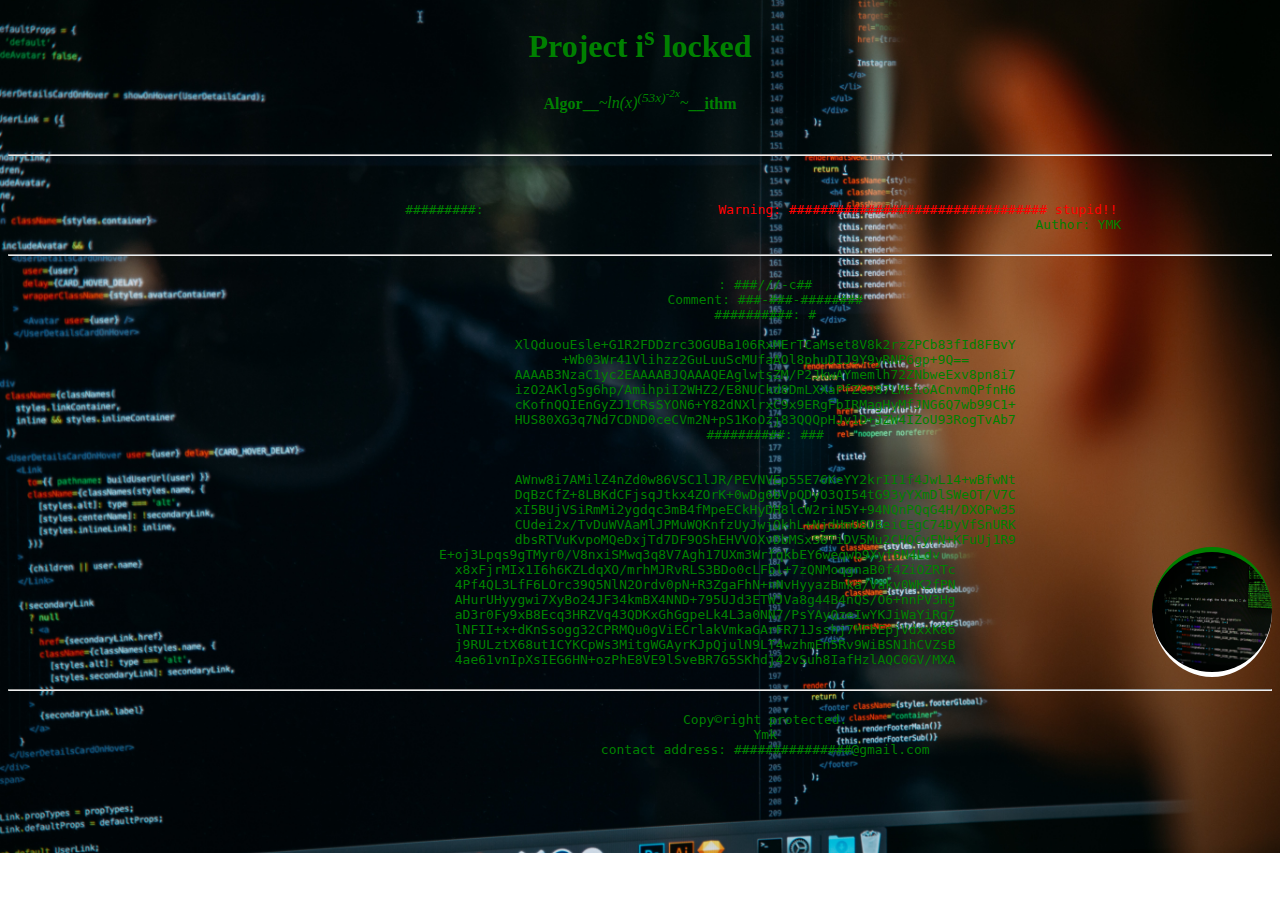
==== commit fc178d0f: "adding again" ====
--- a/index.html
+++ b/index.html
@@ -11,6 +11,30 @@
 			background: url(this.jpg) no-repeat;
 			background-size: cover;
 		}
+		.loader1 {
+						width: 120px;
+			height: 120px;
+			border-radius: 50%;
+			border-top: 5px solid green;
+			border-bottom: 5px solid white;
+			float: right;
+			font-size: 2em;
+			background: url(m.jpg) no-repeat;
+			background-size: cover;
+
+			
+			
+			-webkit-animation: spin 2s linear infinite;
+			animation: spin  2s linear infinite;
+		}
+		@-webkit-keyframes spin {
+			0% {-webkit-transform: rotate(0deg); }
+			100% {-webkit-transform: rotate(360deg); }
+			};
+		@ keyframes spin {
+			0% {transform: rotate(0deg); }
+			100% {transform: rotate(360deg); }
+			};
 		</style>
 		<script>      
 			setTimeout(wakeUpUser, 5000);      
@@ -47,7 +71,7 @@
 				xI5BUjVSiRmMi2ygdqc3mB4fMpeECkHyDH8lcW2riN5Y+94NQnPQqG4H/DXOPw35
 				CUdei2x/TvDuWVAaMlJPMuWQKnfzUyJwjQkhL+NjdHmU8DBeiCEgC74DyVfSnURK
 				dbsRTVuKvpoMQeDxjTd7DF9OShEHVVOXvDbMSxS6TiDV5Mu2CHQCyFN+KFuUj1R9
-				E+oj3Lpqs9gTMyr0/V8nxiSMwq3q8V7Agh17UXm3WrfqkbEY6weqwb9Xyf6N4Ldv
+				E+oj3Lpqs9gTMyr0/V8nxiSMwq3q8V7Agh17UXm3WrfqkbEY6weqwb9Xyf6N4Ldv    <div class='loader1'></div>
 				x8xFjrMIx1I6h6KZLdqXO/mrhMJRvRLS3BDo0cLFbl+7zQNMoqgnaB0f4ZiOZRTc
 				4Pf4QL3LfF6LOrc39Q5NlN2Ordv0pN+R3ZgaFhN+nNvHyyazBmka/Vakv0WK2fPN
 				AHurUHyygwi7XyBo24JF34kmBX4NND+795UJd3ETWJVa8g44B4nQS/O6+nnPV3Hg
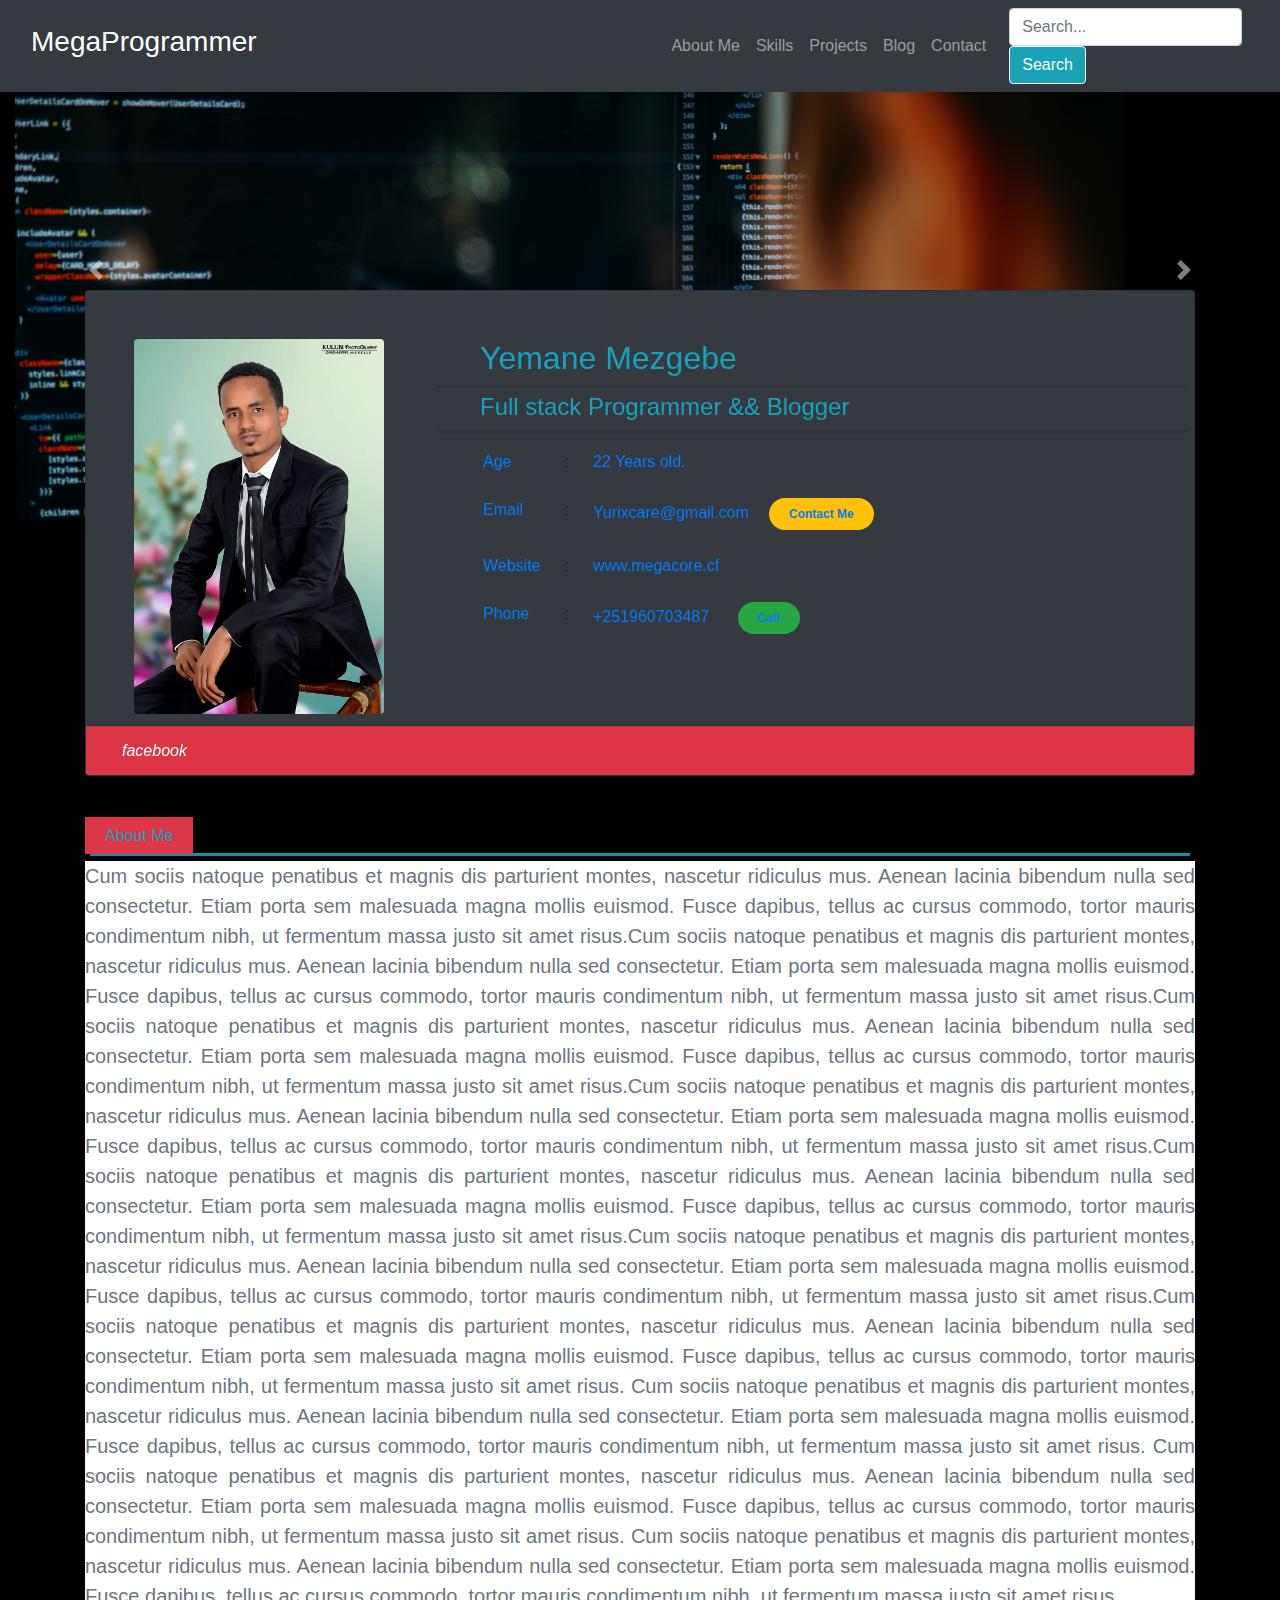
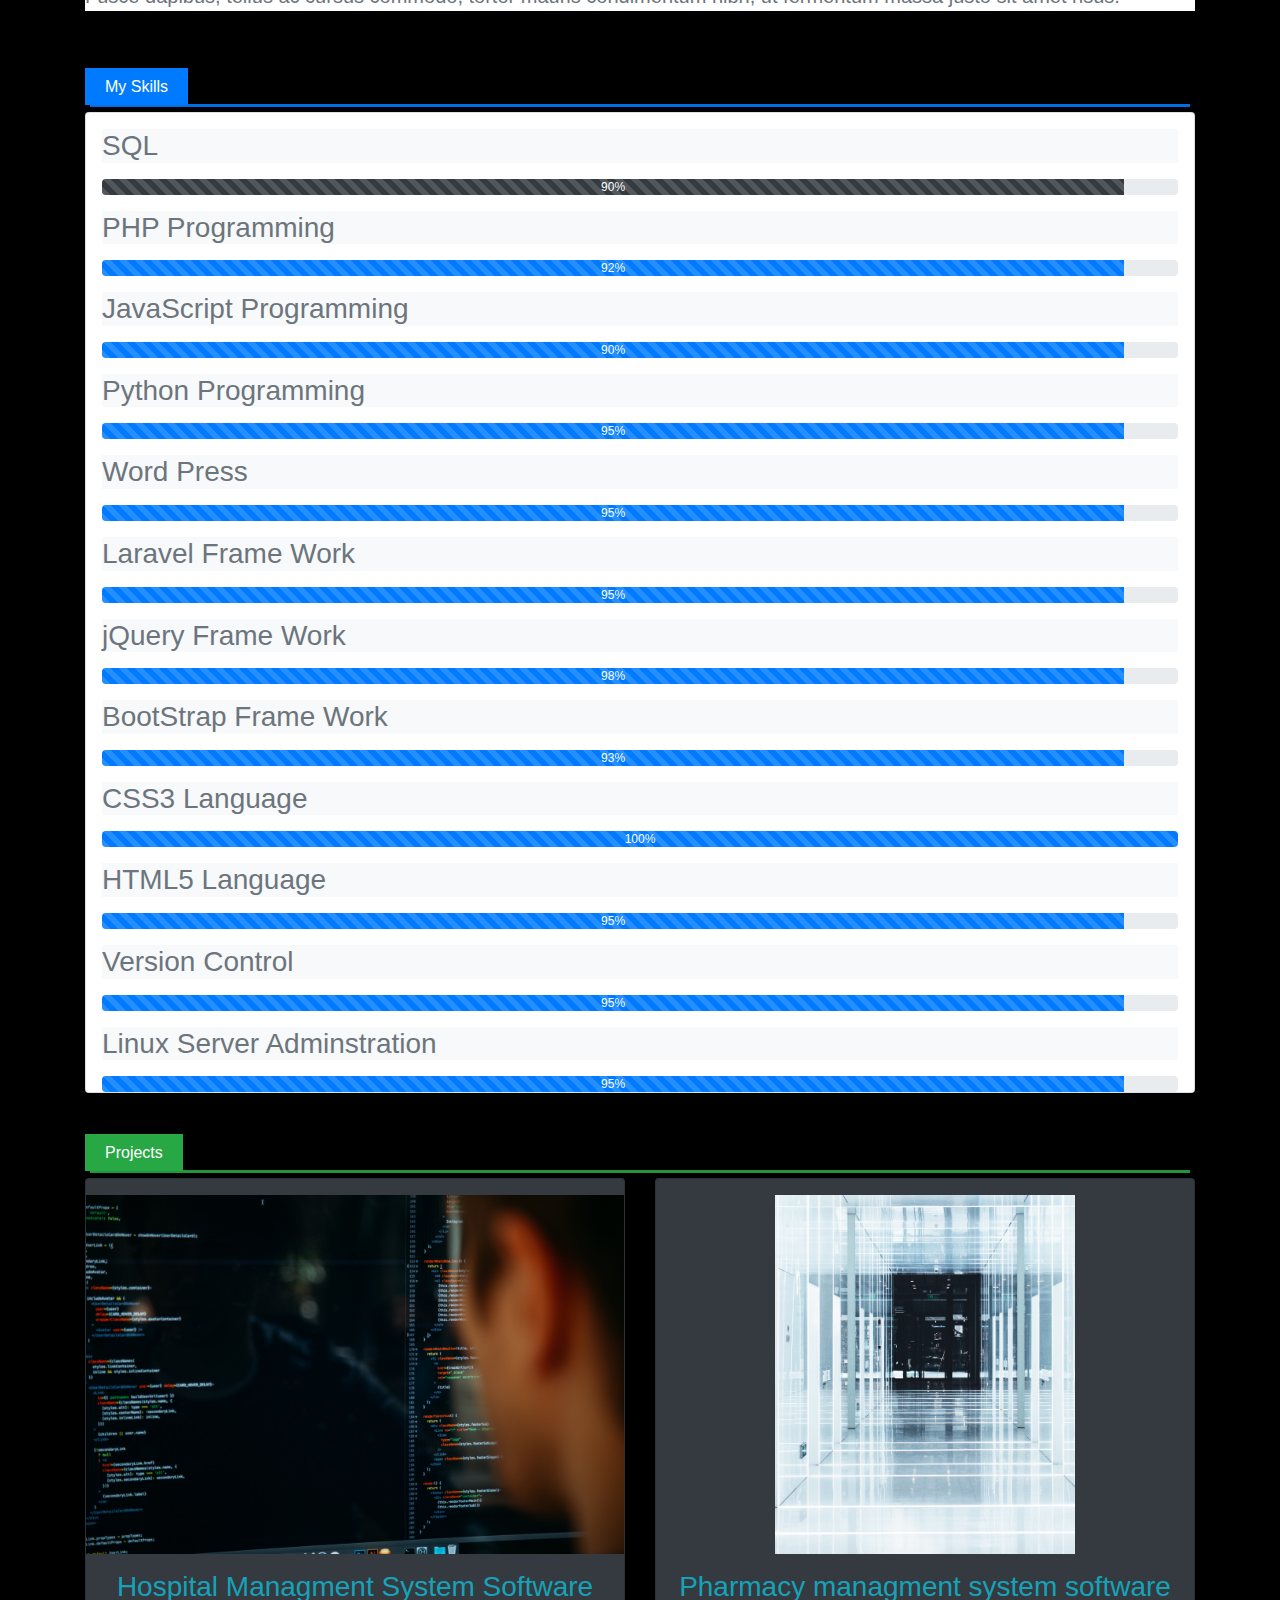
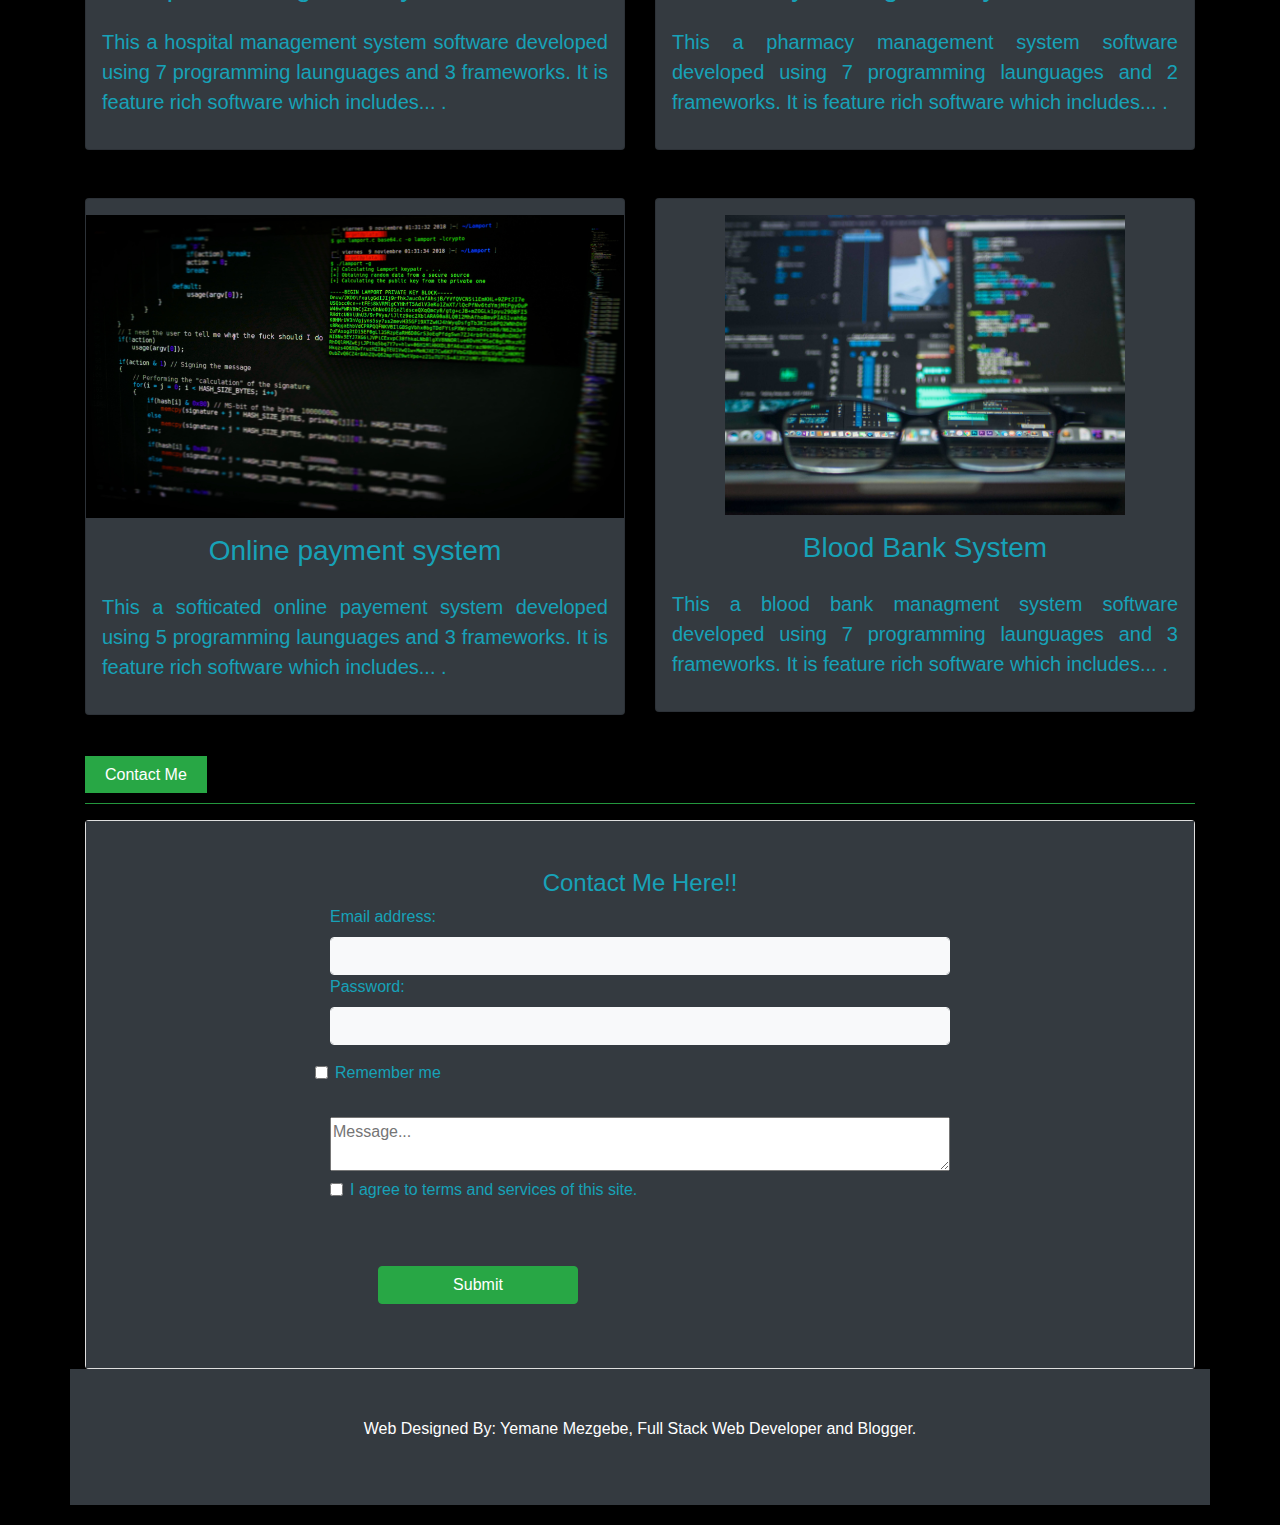
==== commit e4297ac7: "some message" ====
--- a/index.html
+++ b/index.html
@@ -1,108 +1,339 @@
 <!DOCTYPE html>
 <html>
-	<head>
-		<title>Design</title>
-		<link rel='stylesheet' href="../web/Desing.css">
-		<style>
-			body {
-			color: green;
-			font-family: verdana;
-			text-align: center;
-			background: url(this.jpg) no-repeat;
-			background-size: cover;
-		}
-		.loader1 {
-						width: 120px;
-			height: 120px;
-			border-radius: 50%;
-			border-top: 5px solid green;
-			border-bottom: 5px solid white;
-			float: right;
-			font-size: 2em;
-			background: url(m.jpg) no-repeat;
-			background-size: cover;
-
-			
-			
-			-webkit-animation: spin 2s linear infinite;
-			animation: spin  2s linear infinite;
-		}
-		@-webkit-keyframes spin {
-			0% {-webkit-transform: rotate(0deg); }
-			100% {-webkit-transform: rotate(360deg); }
-			};
-		@ keyframes spin {
-			0% {transform: rotate(0deg); }
-			100% {transform: rotate(360deg); }
-			};
-		</style>
-		<script>      
-			setTimeout(wakeUpUser, 5000);      
-			function wakeUpUser() {         
-			alert("Are you going to stare at this boring page forever?"); 
-			//This js code goes for loop for mmmk     }    
-		</script>
-	</head>
-	<body>
-		<h1>Project  i<sup>s</sup>  locked</h1>
-		<p id='mYkey'> <strong>Algor__</strong><var>~ln(x)<sup>(53x)<sup>-2x</sup></sup>~</var><strong>__ithm</strong></p><br>
-	<hr />
-			<P> 
-			<pre>
-				<div>
-				#########:	  			<span style='color: red'>Warning: ################################# stupid!! </span>
-														Author: YMK
-				<hr />                           
-				: ###///-c##
-				Comment: ###-###-########
-				##########: #
-
-				XlQduouEsle+G1R2FDDzrc3OGUBa106RxMErTCaMset8V8k2rzZPCb83fId8FBvY
-				+Wb03Wr41Vlihzz2GuLuuScMUfaAOl8phuDIJ9Y9yRNP6gp+9Q==
-				AAAAB3NzaC1yc2EAAAABJQAAAQEAglwtsZM/P2JkwAYmemlh72ZNbweExv8pn8i7
-				izO2AKlg5g6hp/AmihpiI2WHZ2/E8NUCkd8DmLXXaPfZGJ87LMzioACnvmQPfnH6
-				cKofnQQIEnGyZJ1CRsSYON6+Y82dNXlrxC9x9ERgFbIRMagHyMfJNG6Q7wb99C1+
-				HUS80XG3q7Nd7CDND0ceCVm2N+pS1KoOzj83QQQpHJv1D+JZW4IZoU93RogTvAb7
-				##########: ###
-				
-				
-				AWnw8i7AMilZ4nZd0w86VSC1lJR/PEVNVEp55E76KeYY2krII1f4JwL14+wBfwNt
-				DqBzCfZ+8LBKdCFjsqJtkx4ZOrK+0wDg6bVpQDyO3QI54tG93yYXmDlSWeOT/V7C
-				xI5BUjVSiRmMi2ygdqc3mB4fMpeECkHyDH8lcW2riN5Y+94NQnPQqG4H/DXOPw35
-				CUdei2x/TvDuWVAaMlJPMuWQKnfzUyJwjQkhL+NjdHmU8DBeiCEgC74DyVfSnURK
-				dbsRTVuKvpoMQeDxjTd7DF9OShEHVVOXvDbMSxS6TiDV5Mu2CHQCyFN+KFuUj1R9
-				E+oj3Lpqs9gTMyr0/V8nxiSMwq3q8V7Agh17UXm3WrfqkbEY6weqwb9Xyf6N4Ldv    <div class='loader1'></div>
-				x8xFjrMIx1I6h6KZLdqXO/mrhMJRvRLS3BDo0cLFbl+7zQNMoqgnaB0f4ZiOZRTc
-				4Pf4QL3LfF6LOrc39Q5NlN2Ordv0pN+R3ZgaFhN+nNvHyyazBmka/Vakv0WK2fPN
-				AHurUHyygwi7XyBo24JF34kmBX4NND+795UJd3ETWJVa8g44B4nQS/O6+nnPV3Hg
-				aD3r0Fy9xB8Ecq3HRZVq43QDKxGhGgpeLk4L3a0NN7/PsYAyQzeIwYKJiWaYiRq7
-				lNFII+x+dKnSsogg32CPRMQu0gViECrlakVmkaGArFR71Jsshj7MFbEpjVdxxK86
-				j9RULztX68ut1CYKCpWs3MitgWGAyrKJpQjulN9LT4wzhmEn5Rv9WiBSN1hCVZsB
-				4ae61vnIpXsIEG6HN+ozPhE8VE9lSveBR7G5SKhdj42vSuh8IafHzlAQC0GV/MXA
-				<hr />
-				Copy&copy;right protected.
-				Ymk
-				contact address: ###############@gmail.com
-				</div>
-			</pre>
-			<ul>
-				
-			</ul>
-			</P>
-			
-	<p>		
-		<form>
-			
-			
-			
-		</form>	
-		
-		
-		
-		
-	</p>	
-		
-	</body>
-
-</html>
-
+<head><link rel="stylesheet" href="bootstrap.min.css">
+	<link rel="stylesheet" href="mystyle.css">
+	<script src="bootstrap.min.js"></script>
+	<script src="jquery-3.4.1.min.js"></script>
+	<script src="bootstrap.js"></script>
+	<meta name="viewport" content="width=device-width, initial-scale=1.0">
+	<title>megacore.cf</title>
+</head>
+<body data-spy="scroll" data-target=".navbar"  data-offset="20px">
+	<div id="header">
+		<nav class="navbar navbar-expand-sm bg-dark navbar-dark fixed-top">
+			<div class="container">
+				<button class="navbar-toggler" data-toggle="collapse" data-target="#Navbar">
+					<span class="navbar-toggler-icon"></span>
+				</button>
+				<a href="#" class="navbar-brand"><h3>MegaProgrammer</h3></a>
+				<div class="collapse navbar-collapse" id="Navbar">
+					<ul class="navbar-nav ml-auto">
+						<li class="nav-item"><a href="#About_me" class="nav-link">About Me</a></li>
+						<li class="nav-item"><a href="#Skills" class="nav-link">Skills</a></li>
+						<li class="nav-item"><a href="#Projects" class="nav-link">Projects</a></li>
+						<li class="nav-item"><a href="blog.html" class="nav-link" target="blank">Blog</a></li>
+						<li class="nav-item"><a href="#Contact" class="nav-link">Contact</a></li>
+					</ul>
+				</div>
+			</div>
+			<form class="form-inline d-none d-lg-block" action="/action_page.php">
+				<input class="form-control mr-sm-2" type="text" placeholder="Search...">
+				<button class="btn btn-info btn-outline-light" type="submit">Search</button>
+			</form>
+		</nav>
+	</div>
+
+	<!-- ShowCase-->
+	<div id="bg-img">
+		<div id="demo" class="carousel slide" data-ride="carousel">
+		<!-- Indicators -->
+			<!-- <ul class="carousel-indicators">
+			<li data-target="#demo" data-slide-to="0" class="active"></li>
+			<li data-target="#demo" data-slide-to="1"></li>
+			<li data-target="#demo" data-slide-to="2"></li>
+			</ul> -->
+			<!-- The slideshow -->
+			<div class="carousel-inner" id="bg-img">
+				<div class="carousel-item active container">
+					<img src="images/a.jpg" class="img-fluid" height="100px" alt="Software genius">
+					<!-- <div class="carousel-caption">
+						<h3>Full Stack Develper</h3>
+					</div> -->
+				</div>
+				<div class="carousel-item">
+					<img src="images/b.jpg" class="img-thumbnail" height="100px"  alt="Chicago">
+				</div>
+				<div class="carousel-item">
+					<img src="images/c.jpg" class="img-thumbnail" height="100px" alt="New York">
+				</div>
+			</div>
+				<!-- Left and right controls -->
+				<a class="carousel-control-prev" href="#demo" data-slide="prev">
+				 	<span class="carousel-control-prev-icon"></span>
+				</a>
+				<a class="carousel-control-next" href="#demo" data-slide="next">
+				 	<span class="carousel-control-next-icon"></span>
+				</a>
+		</div>
+	</div>
+	<!-- About Me -->
+	<div id="About">
+		<div class="container">
+			<div class="row">
+				<div class="col-sm">
+					<div id="AboutData">
+						<div class="card bg-dark text-info">
+							<div class="card-title">
+
+								<div class="media my-5">
+									<div class="mb-n5">
+
+									<img src="images/fg.jpg" width="250" height="250" class="img-fluid rounded mx-5 d-none d-lg-block">
+									</div>
+									<div class="media-body">
+										<h2 class="ml-5">Yemane Mezgebe</h2><hr>
+										<h4 class="text-info ml-5">Full stack Programmer && Blogger</h4><hr>
+										<div class="container">
+											<table class="table table-responsive ml-4 table-borderless table-hover">
+												<tr>
+													<td class="text-primary">Age</td>
+													<td>:</td>
+													<td class="text-primary">22 Years old.</td>
+												</tr>	
+												<tr>
+													<td class="text-primary">Email</td>
+													<td>:</td>
+													<td class="text-primary">Yurixcare@gmail.com <span class="badge badge-pill badge-warning ml-3"><a href="www.megacore.cf">Contact Me</a></span></td>
+												</tr>	
+												<tr>
+													<td class="text-primary">Website</td>
+													<td>:</td>
+													<td class="text-primary"><a href="www.megacore.cf">www.megacore.cf</a></td>
+												</tr>	
+												<tr>
+													<td class="text-primary">Phone</td>
+													<td>:</td>
+													<td class="text-primary">+251960703487 <span class="badge badge-pill badge-success mx-4"><a href="www.megacore.cf">Call</a></td>
+												</tr>	
+
+											</table>
+										</div>
+									</div>
+								</div>
+							</div>
+							<div class="card-footer bg-danger">
+								<a href="#"><i class="fa fa-facebook fa-2x mx-3">facebook</i></a>
+								<a href="#"><i class="fa fa-twitter mx-3 fa-2x"></i></a>
+								<a href="#"><i class="fa fa-pinterest mx-3 fa-2x"></i></a>
+								<a href="#"><i class="fa fa-github mx-3 fa-2x"></i></a>
+								<a href="#"><i class="fa fa-telegram mx-3 fa-2x"></i></a>
+							</div>
+						</div>
+					</div>
+				</div>
+			</div>
+		</div>
+		<div class="container my-5" id="About_me">
+			<div class="row">
+				<div class="col">
+					<span class="bg-danger text-info my-5">About Me</span><hr class="bg-info">
+					<p class="lead text-justify text-muted bg-white" id="paragraph">
+						Cum sociis natoque penatibus et magnis dis parturient montes, nascetur ridiculus mus. Aenean lacinia bibendum nulla sed consectetur. Etiam porta sem malesuada magna mollis euismod. Fusce dapibus, tellus ac cursus commodo, tortor mauris condimentum nibh, ut fermentum massa justo sit amet risus.Cum sociis natoque penatibus et magnis dis parturient montes, nascetur ridiculus mus. Aenean lacinia bibendum nulla sed consectetur. Etiam porta sem malesuada magna mollis euismod. Fusce dapibus, tellus ac cursus commodo, tortor mauris condimentum nibh, ut fermentum massa justo sit amet risus.Cum sociis natoque penatibus et magnis dis parturient montes, nascetur ridiculus mus. Aenean lacinia bibendum nulla sed consectetur. Etiam porta sem malesuada magna mollis euismod. Fusce dapibus, tellus ac cursus commodo, tortor mauris condimentum nibh, ut fermentum massa justo sit amet risus.Cum sociis natoque penatibus et magnis dis parturient montes, nascetur ridiculus mus. Aenean lacinia bibendum nulla sed consectetur. Etiam porta sem malesuada magna mollis euismod. Fusce dapibus, tellus ac cursus commodo, tortor mauris condimentum nibh, ut fermentum massa justo sit amet risus.Cum sociis natoque penatibus et magnis dis parturient montes, nascetur ridiculus mus. Aenean lacinia bibendum nulla sed consectetur. Etiam porta sem malesuada magna mollis euismod. Fusce dapibus, tellus ac cursus commodo, tortor mauris condimentum nibh, ut fermentum massa justo sit amet risus.Cum sociis natoque penatibus et magnis dis parturient montes, nascetur ridiculus mus. Aenean lacinia bibendum nulla sed consectetur. Etiam porta sem malesuada magna mollis euismod. Fusce dapibus, tellus ac cursus commodo, tortor mauris condimentum nibh, ut fermentum massa justo sit amet risus.Cum sociis natoque penatibus et magnis dis parturient montes, nascetur ridiculus mus. Aenean lacinia bibendum nulla sed consectetur. Etiam porta sem malesuada magna mollis euismod. Fusce dapibus, tellus ac cursus commodo, tortor mauris condimentum nibh, ut fermentum massa justo sit amet risus.
+						Cum sociis natoque penatibus et magnis dis parturient montes, nascetur ridiculus mus. Aenean lacinia bibendum nulla sed consectetur. Etiam porta sem malesuada magna mollis euismod. Fusce dapibus, tellus ac cursus commodo, tortor mauris condimentum nibh, ut fermentum massa justo sit amet risus.
+						Cum sociis natoque penatibus et magnis dis parturient montes, nascetur ridiculus mus. Aenean lacinia bibendum nulla sed consectetur. Etiam porta sem malesuada magna mollis euismod. Fusce dapibus, tellus ac cursus commodo, tortor mauris condimentum nibh, ut fermentum massa justo sit amet risus.
+						Cum sociis natoque penatibus et magnis dis parturient montes, nascetur ridiculus mus. Aenean lacinia bibendum nulla sed consectetur. Etiam porta sem malesuada magna mollis euismod. Fusce dapibus, tellus ac cursus commodo, tortor mauris condimentum nibh, ut fermentum massa justo sit amet risus.
+					</p>
+				</div>
+			</div>
+		</div>
+	</div>
+	<div id="Skills" class="my-5">
+		<div class="container">
+			<span class="bg-primary text-white">My Skills</span><hr class="bg-primary">
+			<div class="row">
+				<div class="col">
+					<div class="card bg-white">
+						<h3 class="mx-3 my-3 bg-light text-muted">SQL</h3>
+						<div class="progress mx-3">
+							<div class="progress-bar progress-bar-striped progress-bar-animated bg-primary bg-dark" style="width: 95%;">90%</div>
+						</div>
+
+						<h3 class="mx-3 my-3 bg-light text-muted">PHP Programming</h3>
+						<div class="progress mx-3">
+							<div class="progress-bar progress-bar-striped progress-bar-animated bg-primary" style="width: 95%;">92%</div>
+						</div>
+
+						<h3 class="mx-3 my-3 bg-light text-muted">JavaScript Programming</h3>
+						<div class="progress mx-3">
+							<div class="progress-bar progress-bar-striped progress-bar-animated bg-primary" style="width: 95%;">90%</div>
+						</div>
+
+						<h3 class="mx-3 my-3 bg-light text-muted">Python Programming</h3>
+						<div class="progress mx-3">
+							<div class="progress-bar progress-bar-striped progress-bar-animated bg-primary" style="width: 95%;">95%</div>
+						</div>
+
+						<h3 class="mx-3 my-3 bg-light text-muted">Word Press</h3>
+						<div class="progress mx-3">
+							<div class="progress-bar progress-bar-striped progress-bar-animated bg-primary" style="width: 95%;">95%</div>
+						</div>
+
+						<h3 class="mx-3 my-3 bg-light text-muted">Laravel Frame Work</h3>
+						<div class="progress mx-3">
+							<div class="progress-bar progress-bar-striped progress-bar-animated bg-primary" style="width: 95%;">95%</div>
+						</div>
+
+						<h3 class="mx-3 my-3 bg-light text-muted">jQuery Frame Work</h3>
+						<div class="progress mx-3">
+							<div class="progress-bar progress-bar-striped progress-bar-animated bg-primary" style="width: 95%;">98%</div>
+						</div>
+
+						<h3 class="mx-3 my-3 bg-light text-muted">BootStrap Frame Work</h3>
+						<div class="progress mx-3">
+							<div class="progress-bar progress-bar-striped progress-bar-animated bg-primary" style="width: 95%;">93%</div>
+						</div>
+
+						<h3 class="mx-3 my-3 bg-light text-muted">CSS3 Language</h3>
+						<div class="progress mx-3">
+							<div class="progress-bar progress-bar-striped progress-bar-animated bg-primary" style="width: 100%;">100%</div>
+						</div>
+
+						<h3 class="mx-3 my-3 bg-light text-muted">HTML5 Language</h3>
+						<div class="progress mx-3">
+							<div class="progress-bar progress-bar-striped progress-bar-animated bg-primary" style="width: 95%;">95%</div>
+						</div>
+
+						<h3 class="mx-3 my-3 bg-light text-muted">Version Control</h3>
+						<div class="progress mx-3">
+							<div class="progress-bar progress-bar-striped progress-bar-animated bg-primary" style="width: 95%;">95%</div>
+						</div>
+
+						<h3 class="mx-3 my-3 bg-light text-muted">Linux Server Adminstration</h3>
+						<div class="progress mx-3">
+							<div class="progress-bar progress-bar-striped progress-bar-animated bg-primary" style="width: 95%;">95%</div>
+						</div>
+
+
+					</div>
+				</div>
+			</div>
+		</div>
+	</div>
+
+	<!-- Experience-->
+	<div id="Projects">
+		<div class="container my-5">
+			<span class="bg-success text-white">Projects</span> <hr class="bg-success text-white">
+			<div class="row">
+
+				<div class="col-lg-6">
+					<div class="card bg-dark">
+						<img src="images/a.jpg" width="100%" height="80" class="img-fluid m-auto py-3">
+						<a href="projects.html" target="blank">
+							<h3 class="text-center text-info">Hospital Managment System Software</h3>
+						<p class="lead text-justify p-3 text-info"> This a hospital management system software developed using 7 programming launguages and 3 frameworks. It is feature rich software which includes... .</p>
+						</a>
+						<div class="container">
+						<pre id="source" class="collapse bg-white">
+							<p>Currently the source code is not uploaded!!</p>
+						</code>
+
+						</pre>
+					</div>
+					</div>
+				</div>
+
+				<div class="col-lg-6">
+					<div class="card bg-dark">
+						<img src="images/b.jpg" width="300" max-height="80" class="img-fluid m-auto py-3">
+						<h3 class="text-center text-info">Pharmacy managment system software</h3>
+						<p class="lead text-justify p-3 text-info"> This a pharmacy management system software developed using 7 programming launguages and 2 frameworks. It is feature rich software which includes... .</p>
+					</div>
+				</div>
+				<div class="col-lg-6 mt-5">
+					<div class="card bg-dark">
+						<img src="images/c.jpg" width="100%" height="80" class="img-fluid m-auto py-3">
+						<h3 class="text-center text-info">Online payment system</h3>
+						<p class="lead text-justify p-3 text-info"> This a softicated online payement system developed using 5 programming launguages and 3 frameworks. It is feature rich software which includes... .</p>
+					</div>
+				</div>
+				<div class="col-lg-6 mt-5">
+					<div class="card bg-dark">
+						<img src="images/d.jpg" width="400" height="80" class="img-fluid m-auto py-3">
+						<h3 class="text-center text-info">Blood Bank System</h3>
+						<p class="lead text-justify p-3 text-info"> This a blood bank managment system software developed using 7 programming launguages and 3 frameworks. It is feature rich software which includes... .</p>
+					</div>
+				</div>
+			</div>
+		</div>
+	</div>
+
+	<!--Contact-->
+	<div id="Contact">
+		<div class="container mt-5">
+			<span class="bg-success text-white">Contact Me</span> <hr class="bg-success text-white">
+			<div class="row">
+				<div class="col-sm">
+					<div class="card  bg-white">
+						<form action="#" class="bg-dark needs-validation" novalidate method="POST">
+							<h4 class="text-info mt-5 text-center">Contact Me Here!!</h4>
+							 <div class="form-group-sm container" style="width: 650px">
+							 	<label for="email" class="text-info">Email address:</label><br>
+							 	<input type="email" class="form-control btn btn-light" id="email" required>
+							 	<div class="invalid-feedback">Please this field correctly to continue!!</div>
+							 </div>
+							 <div class="form-group container" style="width: 650px">
+							 	<label for="pwd" class="text-info">Password:</label><br>
+							 	<input type="password" class="btn btn-light form-control" id="pwd" required>
+							 	<div class="invalid-feedback">Please this field correctly to continue!!</div>
+							 </div>
+							 <div class="form-group form-check container" style="width: 650px">
+							 	<label class="form-check-label">
+							 	<input class="text-info form-check-input" type="checkbox"> 
+							 	<p class="text-info">Remember me</p>
+							 	</label>
+ 							</div>
+							 <div class="form-group container" style="width: 650px">
+ 								<textarea style="width: 100%" placeholder="Message..." class="text-info"></textarea>
+ 							
+							 
+ 							<div class="form-group form-check" style="width: 650px">
+							 <label class="text-info form-check-label">
+								 <input class="form-check-input" type="checkbox" name="remember" required> I agree to terms and services of this site.
+								 <div class="valid-feedback">Valid.</div>
+								 <div class="invalid-feedback">You must agree to continue.</div>
+							 </label>
+							</div>
+ 							<button type="submit" class="container btn btn-success m-5" style="width: 200px">Submit</button>
+ 						</div>
+						</form>
+						<script>
+							// Disable form submissions if there are invalid fields
+							(function() {
+							 'use strict';
+							 window.addEventListener('load', function() {
+							 // Get the forms we want to add validation styles to
+							 var forms = document.getElementsByClassName('needs-validation');
+							 // Loop over them and prevent submission
+							 var validation = Array.prototype.filter.call(forms, function(form) {
+							 form.addEventListener('submit', function(event) {
+							 if (form.checkValidity() === false) {
+							 event.preventDefault();
+							 event.stopPropagation();
+							 }
+							 form.classList.add('was-validated');
+							 }, false);
+							 });
+							 }, false);
+							})();
+						</script>
+					</div>
+				</div>
+			</div>
+		</div>
+	</div>
+	<div class="container bg-dark">
+		<div class="row">
+			<div class="col m-5 text-center">
+				<p class="text-white">Web Designed By: Yemane Mezgebe, Full Stack Web Developer and Blogger.</p>
+			</div>
+		</div>
+	</div>
+	<script>
+		$(document).ready(function(){
+ 		$('[data-toggle="popover"]').popover();
+		});
+	</script>
+
+</body>
+</html>--- a/mystyle.css
+++ b/mystyle.css
@@ -0,0 +1,70 @@
+body {
+  background: black;
+  padding-top: 20px;
+  padding-bottom: 20px;
+}
+
+#header a:hover {
+	color: #FFF;
+}
+
+#bg-img {
+/*	background: url('images/bg.jpg');
+*/	background-repeat: no-repeat;
+	background-size: 100%;
+	max-height: 500px;
+	min-height: 400px;
+}
+
+#About {
+	margin-top: -250px;
+	padding-top: 20px;
+}
+
+#About .fa {
+	color: #FFF;
+}
+
+#About span {
+	padding: 10px 20px 10px 20px;
+}
+
+#About hr {
+	border-width: 3px;
+	margin: 5px;
+}
+
+}
+#paragraph {
+	padding: 40px;
+	font-family: sans-serif;
+}
+#Skills span {
+	padding: 10px 20px 10px 20px;
+	margin-top: 70px;
+}
+
+#Skills hr {
+	border-width: 3px;
+	margin: 5px;
+}
+
+#Projects span {
+	padding: 10px 20px 10px 20px;
+	margin-top: 5px;
+}
+
+#Projects hr {
+	border-width: 3px;
+	margin: 5px;
+}
+
+#Contact span {
+	padding: 10px 20px 10px 20px;
+	margin-top: 5px;
+}
+#contact hr {
+	border-width: 3px;
+	margin: 5px;
+}
+
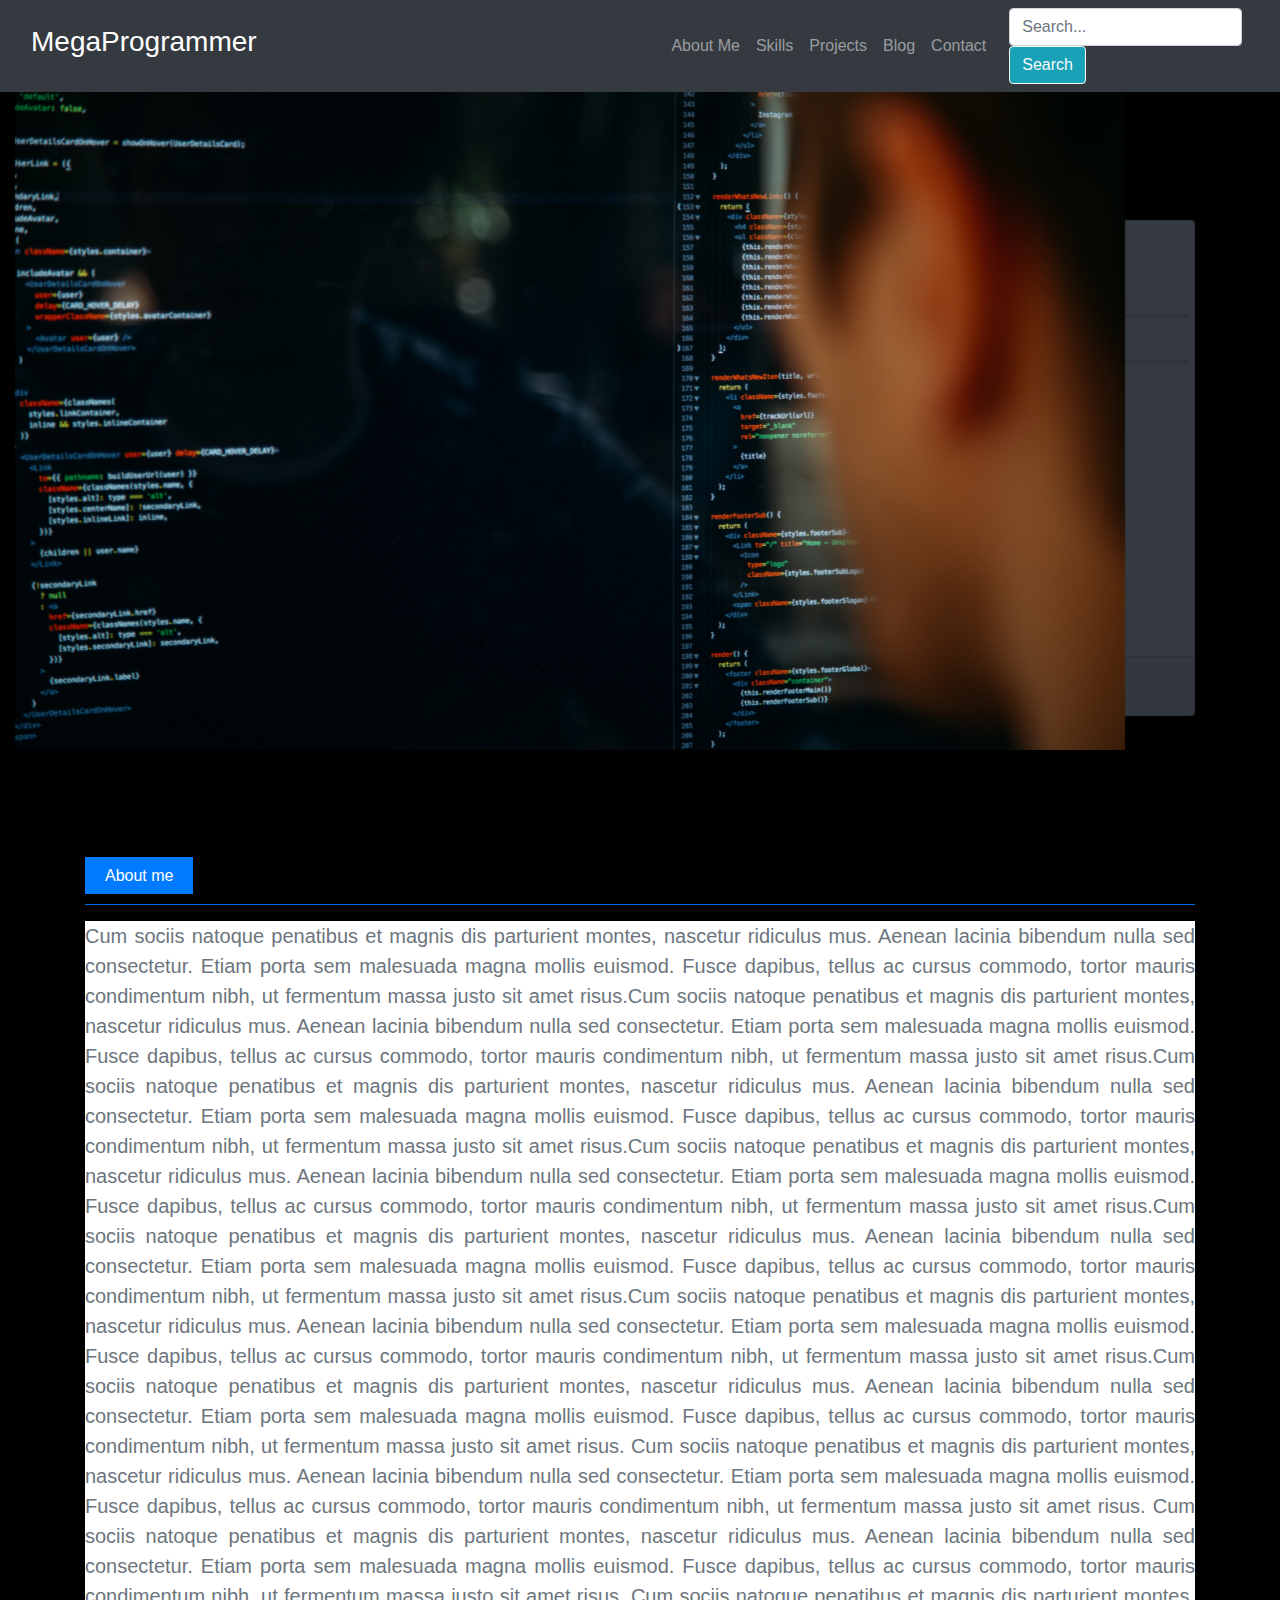
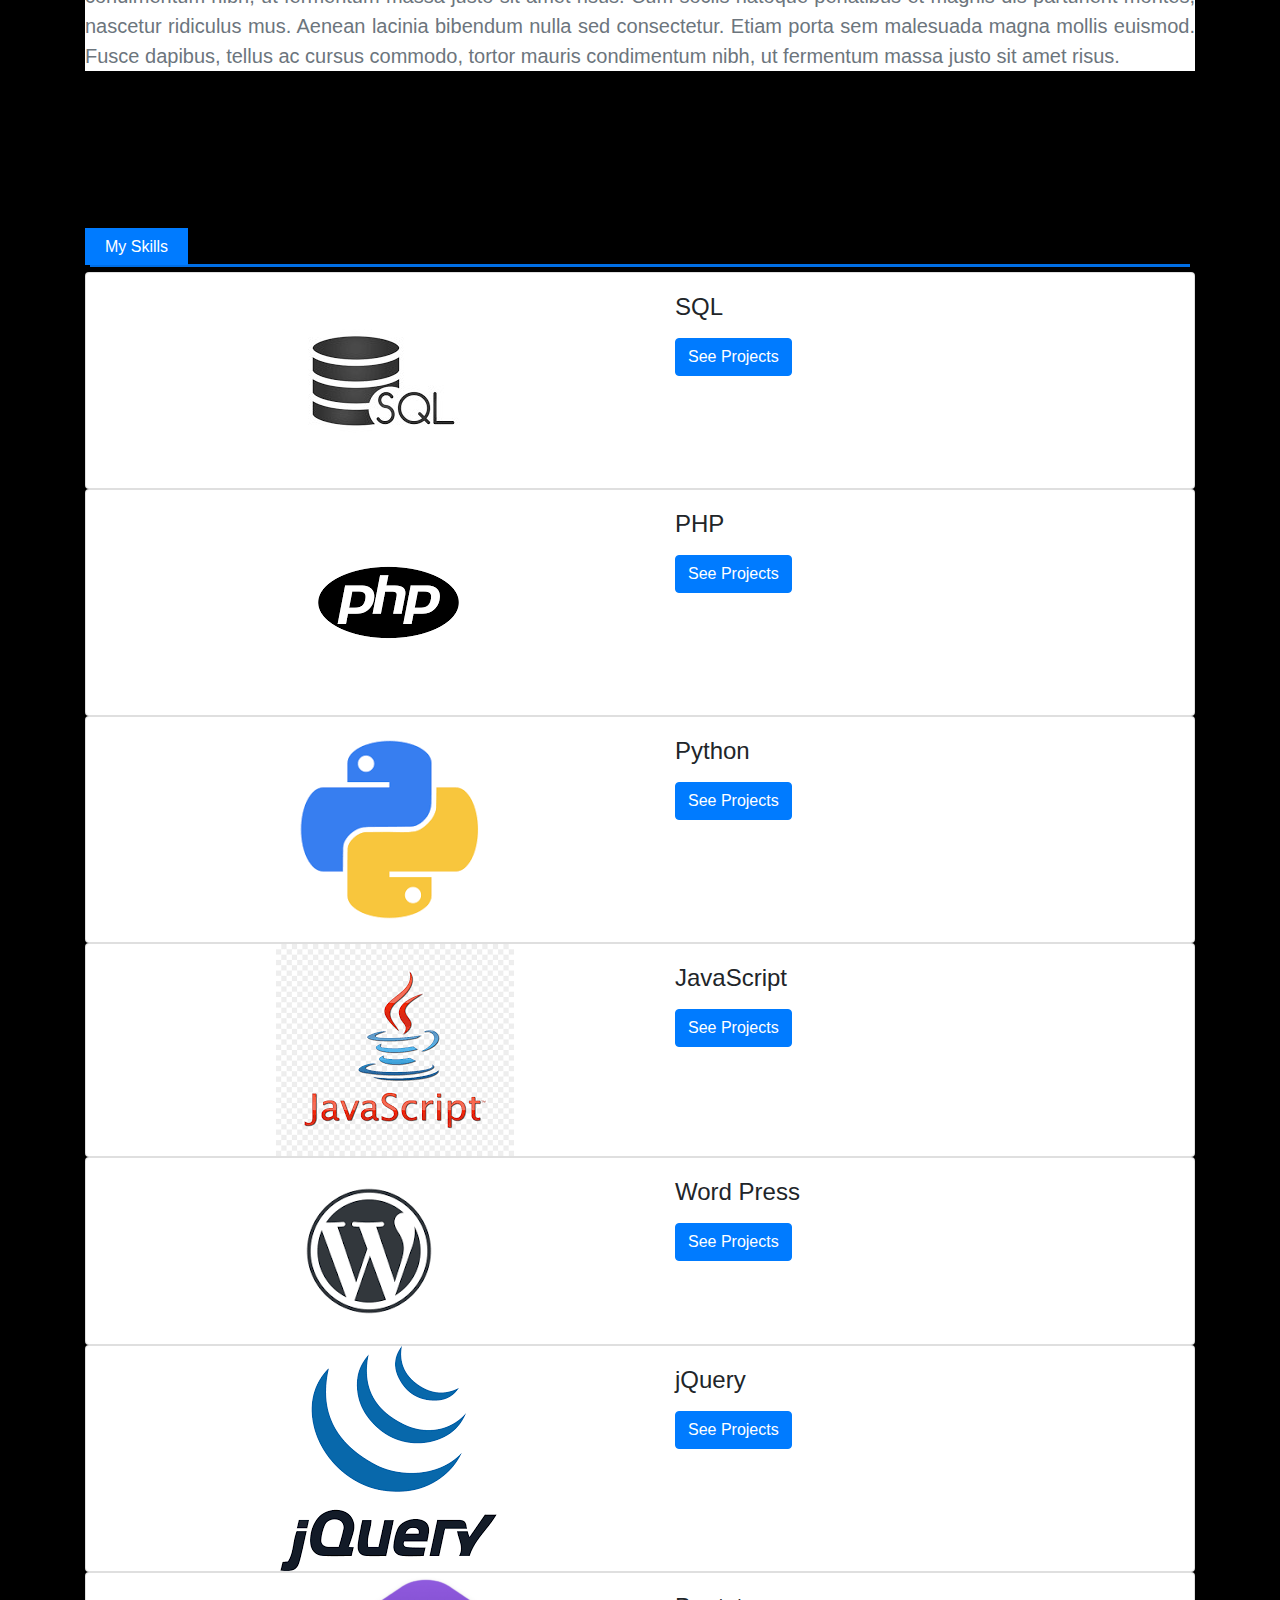
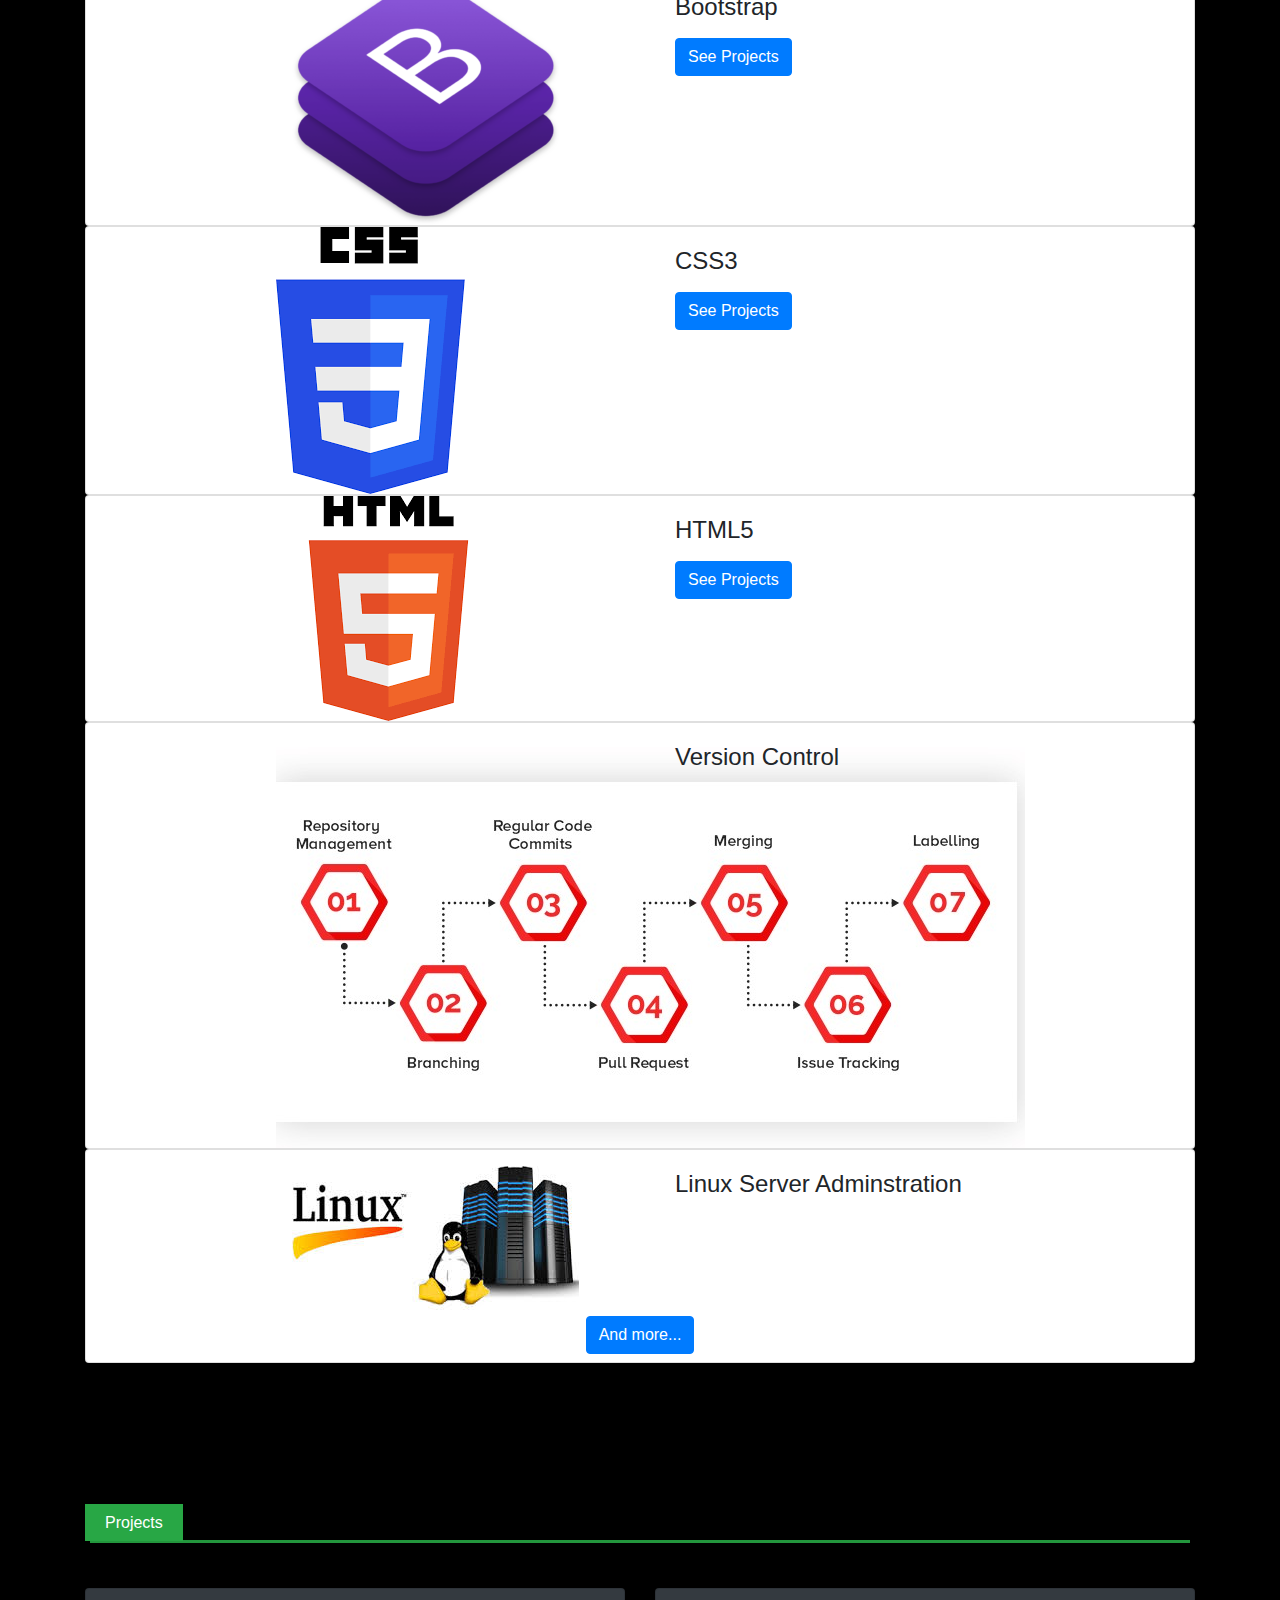
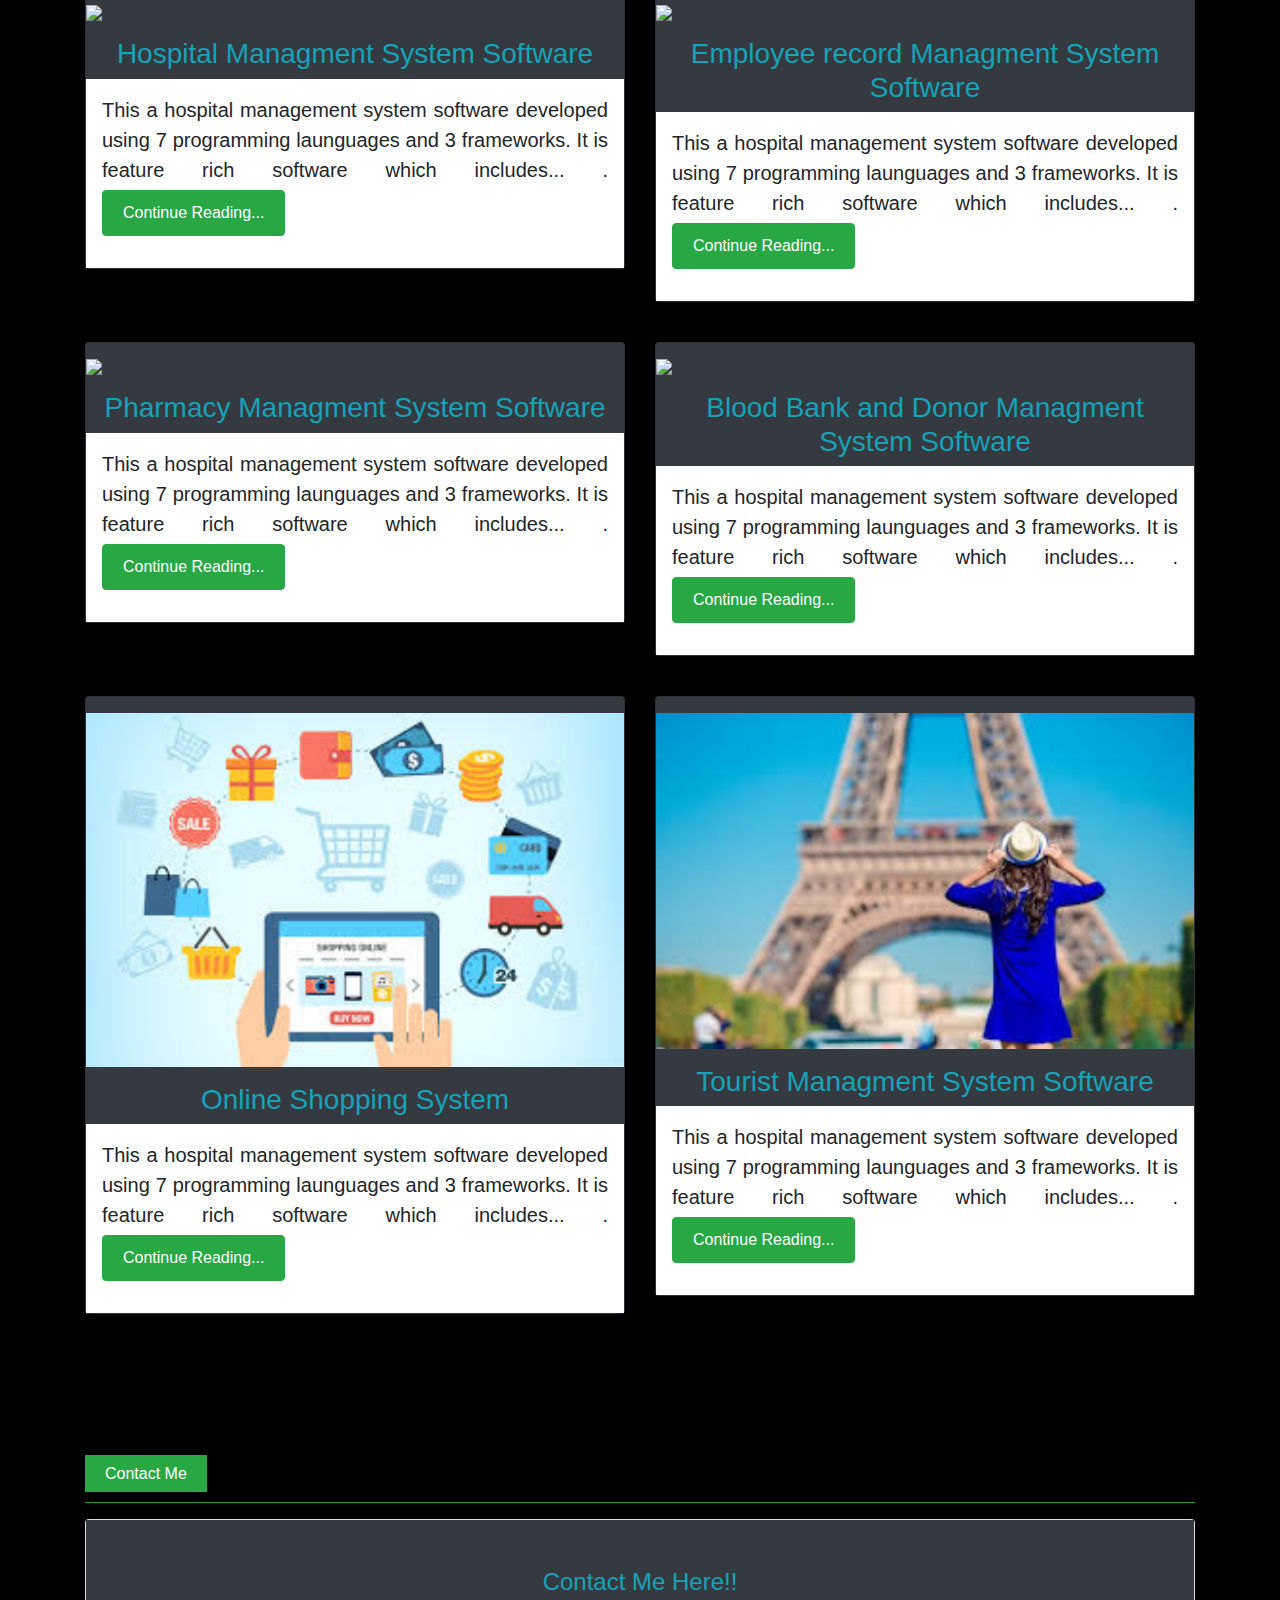
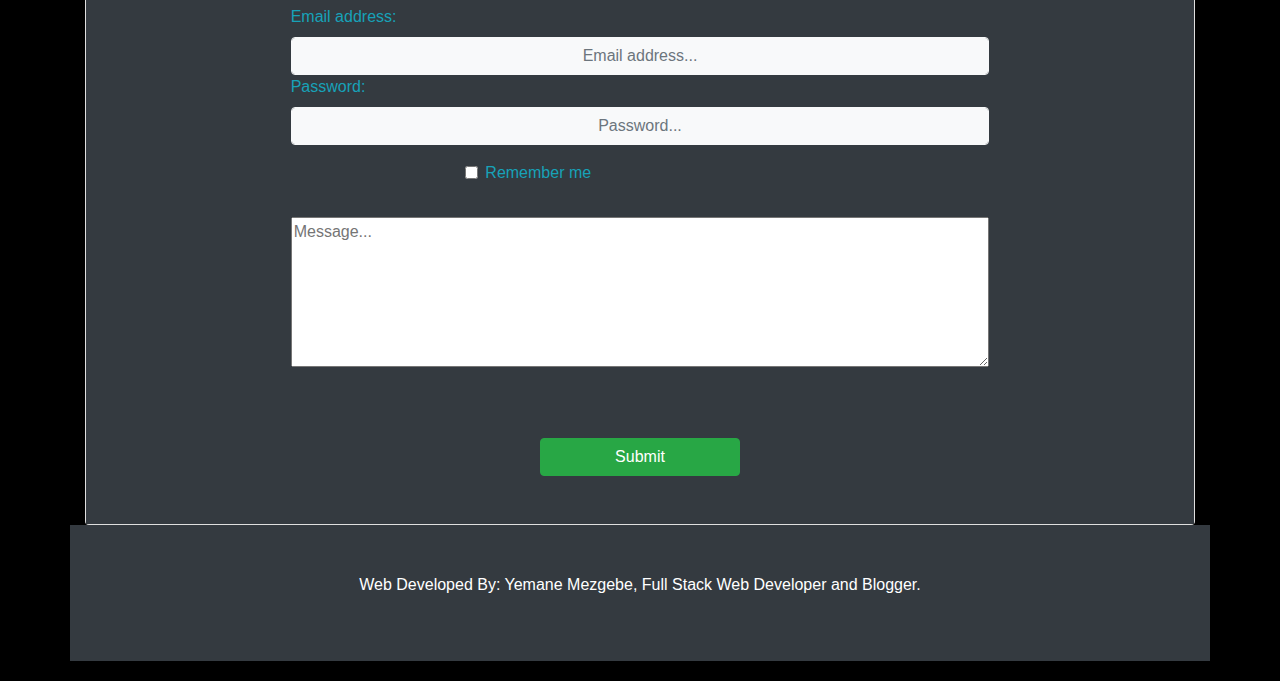
==== commit b6b2fe0a: "myMessage for function" ====
--- a/index.html
+++ b/index.html
@@ -1,12 +1,18 @@
 <!DOCTYPE html>
 <html>
-<head><link rel="stylesheet" href="bootstrap.min.css">
+<head>
+	<link rel="stylesheet" href="bootstrap.min.css">
 	<link rel="stylesheet" href="mystyle.css">
 	<script src="bootstrap.min.js"></script>
 	<script src="jquery-3.4.1.min.js"></script>
 	<script src="bootstrap.js"></script>
 	<meta name="viewport" content="width=device-width, initial-scale=1.0">
+	<link rel="stylesheet" href="font-awesome.css">
 	<title>megacore.cf</title>
+	<style type="text/css">
+	<link rel="stylesheet" href="https://maxcdn.bootstrapcdn.com/font-awesome/4.5.0/css/font-awesome.min.css">
+		
+	</style>
 </head>
 <body data-spy="scroll" data-target=".navbar"  data-offset="20px">
 	<div id="header">
@@ -26,107 +32,118 @@
 					</ul>
 				</div>
 			</div>
-			<form class="form-inline d-none d-lg-block" action="/action_page.php">
+			<form class="form-inline d-none d-lg-block" action="#" onsubmit="return myfunction ();">
 				<input class="form-control mr-sm-2" type="text" placeholder="Search...">
 				<button class="btn btn-info btn-outline-light" type="submit">Search</button>
 			</form>
 		</nav>
 	</div>
+	<div style="height: 40px;">
+		<!-- Space behind the header -->
+	</div>
 
 	<!-- ShowCase-->
-	<div id="bg-img">
-		<div id="demo" class="carousel slide" data-ride="carousel">
-		<!-- Indicators -->
-			<!-- <ul class="carousel-indicators">
-			<li data-target="#demo" data-slide-to="0" class="active"></li>
-			<li data-target="#demo" data-slide-to="1"></li>
-			<li data-target="#demo" data-slide-to="2"></li>
-			</ul> -->
-			<!-- The slideshow -->
-			<div class="carousel-inner" id="bg-img">
-				<div class="carousel-item active container">
-					<img src="images/a.jpg" class="img-fluid" height="100px" alt="Software genius">
-					<!-- <div class="carousel-caption">
-						<h3>Full Stack Develper</h3>
-					</div> -->
-				</div>
-				<div class="carousel-item">
-					<img src="images/b.jpg" class="img-thumbnail" height="100px"  alt="Chicago">
-				</div>
-				<div class="carousel-item">
-					<img src="images/c.jpg" class="img-thumbnail" height="100px" alt="New York">
-				</div>
-			</div>
-				<!-- Left and right controls -->
-				<a class="carousel-control-prev" href="#demo" data-slide="prev">
-				 	<span class="carousel-control-prev-icon"></span>
-				</a>
-				<a class="carousel-control-next" href="#demo" data-slide="next">
-				 	<span class="carousel-control-next-icon"></span>
-				</a>
-		</div>
-	</div>
-	<!-- About Me -->
-	<div id="About">
-		<div class="container">
-			<div class="row">
-				<div class="col-sm">
-					<div id="AboutData">
-						<div class="card bg-dark text-info">
-							<div class="card-title">
+	<div>
+		<div id="bg-img">
+			<div>
+			<div id="demo" class="carousel slide carousel-fade" data-ride="carousel" data-interval="1000">
+			<!-- Indicators -->
+				<!-- <ul class="carousel-indicators">
+				<li data-target="#demo" data-slide-to="0" class="active"></li>
+				<li data-target="#demo" data-slide-to="1"></li>
+				<li data-target="#demo" data-slide-to="2"></li>
+				</ul> -->
+				<!-- The slideshow -->
+				<div class="carousel-inner" id="bg-img">
+					<div class="carousel-item">
+						<img src="images/img1.jpg" class="img-fluid" height="100px" alt="Software GURU">
+					</div>
+					<div class="carousel-item">
+						<img src="images/img2.jpg" class="img-fluid" height="100px"  alt="Software GURU">
+					</div>
+					<div class="carousel-item">
+						<img src="images/img3.jpg" class="img-fluid" height="100px" alt="Software GURU">
+					</div>
+					<div class="carousel-item">
+						<img src="images/img4.jpg" class="img-fluid" height="100px" alt="Software GURU">
+					</div>
+					<div class="carousel-item active container">
+						<img src="images/img5.jpg" class="img-fluid" height="100px"  alt="Software GURU">
+					</div>
+					<div class="carousel-item">
+						<img src="images/img6.jpg" class="img-fluid" height="100px" alt="Software GURU">
+					</div>
 
-								<div class="media my-5">
-									<div class="mb-n5">
+				</div>
+					<!-- Left and right controls -->
+					<!-- <a class="carousel-control-prev" href="#demo" data-slide="prev">
+					 	<span class="carousel-control-prev-icon"></span>
+					</a>
+					<a class="carousel-control-next" href="#demo" data-slide="next">
+					 	<span class="carousel-control-next-icon"></span>
+					</a> -->
+			</div>
+		</div>
+		</div>
+		<div id="About">
+			<div class="container">
+				<div class="row">
+					<div class="col-sm">
+						<div id="AboutData">
+							<div class="card bg-dark text-info">
+								<div class="card-title">
 
-									<img src="images/fg.jpg" width="250" height="250" class="img-fluid rounded mx-5 d-none d-lg-block">
-									</div>
-									<div class="media-body">
-										<h2 class="ml-5">Yemane Mezgebe</h2><hr>
-										<h4 class="text-info ml-5">Full stack Programmer && Blogger</h4><hr>
-										<div class="container">
-											<table class="table table-responsive ml-4 table-borderless table-hover">
-												<tr>
-													<td class="text-primary">Age</td>
-													<td>:</td>
-													<td class="text-primary">22 Years old.</td>
-												</tr>	
-												<tr>
-													<td class="text-primary">Email</td>
-													<td>:</td>
-													<td class="text-primary">Yurixcare@gmail.com <span class="badge badge-pill badge-warning ml-3"><a href="www.megacore.cf">Contact Me</a></span></td>
-												</tr>	
-												<tr>
-													<td class="text-primary">Website</td>
-													<td>:</td>
-													<td class="text-primary"><a href="www.megacore.cf">www.megacore.cf</a></td>
-												</tr>	
-												<tr>
-													<td class="text-primary">Phone</td>
-													<td>:</td>
-													<td class="text-primary">+251960703487 <span class="badge badge-pill badge-success mx-4"><a href="www.megacore.cf">Call</a></td>
-												</tr>	
-
-											</table>
+									<div class="media my-5">
+										<div class="mb-n5">
+											<img src="images/fg.jpg" width="250" height="200" class="img-fluid rounded-circle mx-5 d-none d-lg-block">
+										</div>
+										<div class="media-body">
+											<h2 class="ml-5">Yemane Mezgebe</h2><hr>
+											<h4 class="text-info ml-5">Full stack Programmer && Blogger</h4><hr>
+											<div class="container">
+												<table class="table table-responsive ml-4 table-borderless table-hover" style="font-size: 1.4em;">	
+													<tr>
+														<td class="text-primary">Email</td>
+														<td>:</td>
+														<td><span class="badge badge-pill badge-warning ml-3"><a href="www.megacore.cf" class="text-primary">Contact Me</a></span></td>
+													</tr>	
+													<tr>
+														<td class="text-primary">Website</td>
+														<td>:</td>
+														<td><span class="badge badge-pill badge-primary ml-1.5"><a href="www.megacore.cf" class="text-white">www.megacore.cf</a></span></td>
+													</tr>	
+													<tr>
+														<td class="text-primary">Phone</td>
+														<td>:</td>
+														<td><span class="badge badge-pill badge-success mx-4"><a href="www.megacore.cf" class="text-white">Call</a></td>
+													</tr>	
+												</table>
+											</div>
 										</div>
 									</div>
 								</div>
-							</div>
-							<div class="card-footer bg-danger">
-								<a href="#"><i class="fa fa-facebook fa-2x mx-3">facebook</i></a>
-								<a href="#"><i class="fa fa-twitter mx-3 fa-2x"></i></a>
-								<a href="#"><i class="fa fa-pinterest mx-3 fa-2x"></i></a>
-								<a href="#"><i class="fa fa-github mx-3 fa-2x"></i></a>
-								<a href="#"><i class="fa fa-telegram mx-3 fa-2x"></i></a>
-							</div>
-						</div>
-					</div>
-				</div>
-			</div>
-		</div>
-		<div class="container my-5" id="About_me">
+								<div class="card-footer" align="center">
+									<a href="#"><i class="fa fa-facebook fa-2x mx-3 text-white"></i></a>
+									<a href="#"><i class="fa fa-twitter mx-3 fa-2x bg-info"></i></a>
+									<a href="#"><i class="fa fa-pinterest mx-3 fa-2x"></i></a>
+									<a href="#"><i class="fa fa-github mx-3 fa-2x"></i></a>
+									<a href="#"><i class="fa fa-telegram mx-3 fa-2x"></i></a>
+								</div>
+							</div>
+						</div>
+					</div>
+				</div>
+			</div>
+		</div>
+	</div>
+	<div id="About_me" class="my-5">
+		<div class="container">
+			<div style="height: 100px;">
+				<!-- Space behind the header -->
+			</div>
+			<span class="bg-primary text-white">About me</span><hr class="bg-primary">
 			<div class="row">
 				<div class="col">
-					<span class="bg-danger text-info my-5">About Me</span><hr class="bg-info">
 					<p class="lead text-justify text-muted bg-white" id="paragraph">
 						Cum sociis natoque penatibus et magnis dis parturient montes, nascetur ridiculus mus. Aenean lacinia bibendum nulla sed consectetur. Etiam porta sem malesuada magna mollis euismod. Fusce dapibus, tellus ac cursus commodo, tortor mauris condimentum nibh, ut fermentum massa justo sit amet risus.Cum sociis natoque penatibus et magnis dis parturient montes, nascetur ridiculus mus. Aenean lacinia bibendum nulla sed consectetur. Etiam porta sem malesuada magna mollis euismod. Fusce dapibus, tellus ac cursus commodo, tortor mauris condimentum nibh, ut fermentum massa justo sit amet risus.Cum sociis natoque penatibus et magnis dis parturient montes, nascetur ridiculus mus. Aenean lacinia bibendum nulla sed consectetur. Etiam porta sem malesuada magna mollis euismod. Fusce dapibus, tellus ac cursus commodo, tortor mauris condimentum nibh, ut fermentum massa justo sit amet risus.Cum sociis natoque penatibus et magnis dis parturient montes, nascetur ridiculus mus. Aenean lacinia bibendum nulla sed consectetur. Etiam porta sem malesuada magna mollis euismod. Fusce dapibus, tellus ac cursus commodo, tortor mauris condimentum nibh, ut fermentum massa justo sit amet risus.Cum sociis natoque penatibus et magnis dis parturient montes, nascetur ridiculus mus. Aenean lacinia bibendum nulla sed consectetur. Etiam porta sem malesuada magna mollis euismod. Fusce dapibus, tellus ac cursus commodo, tortor mauris condimentum nibh, ut fermentum massa justo sit amet risus.Cum sociis natoque penatibus et magnis dis parturient montes, nascetur ridiculus mus. Aenean lacinia bibendum nulla sed consectetur. Etiam porta sem malesuada magna mollis euismod. Fusce dapibus, tellus ac cursus commodo, tortor mauris condimentum nibh, ut fermentum massa justo sit amet risus.Cum sociis natoque penatibus et magnis dis parturient montes, nascetur ridiculus mus. Aenean lacinia bibendum nulla sed consectetur. Etiam porta sem malesuada magna mollis euismod. Fusce dapibus, tellus ac cursus commodo, tortor mauris condimentum nibh, ut fermentum massa justo sit amet risus.
 						Cum sociis natoque penatibus et magnis dis parturient montes, nascetur ridiculus mus. Aenean lacinia bibendum nulla sed consectetur. Etiam porta sem malesuada magna mollis euismod. Fusce dapibus, tellus ac cursus commodo, tortor mauris condimentum nibh, ut fermentum massa justo sit amet risus.
@@ -139,72 +156,179 @@
 	</div>
 	<div id="Skills" class="my-5">
 		<div class="container">
+			<div style="height: 100px;">
+				<!-- Space behind the header -->
+			</div>
 			<span class="bg-primary text-white">My Skills</span><hr class="bg-primary">
 			<div class="row">
 				<div class="col">
 					<div class="card bg-white">
-						<h3 class="mx-3 my-3 bg-light text-muted">SQL</h3>
-						<div class="progress mx-3">
-							<div class="progress-bar progress-bar-striped progress-bar-animated bg-primary bg-dark" style="width: 95%;">90%</div>
-						</div>
-
-						<h3 class="mx-3 my-3 bg-light text-muted">PHP Programming</h3>
-						<div class="progress mx-3">
-							<div class="progress-bar progress-bar-striped progress-bar-animated bg-primary" style="width: 95%;">92%</div>
-						</div>
-
-						<h3 class="mx-3 my-3 bg-light text-muted">JavaScript Programming</h3>
-						<div class="progress mx-3">
-							<div class="progress-bar progress-bar-striped progress-bar-animated bg-primary" style="width: 95%;">90%</div>
-						</div>
-
-						<h3 class="mx-3 my-3 bg-light text-muted">Python Programming</h3>
-						<div class="progress mx-3">
-							<div class="progress-bar progress-bar-striped progress-bar-animated bg-primary" style="width: 95%;">95%</div>
-						</div>
-
-						<h3 class="mx-3 my-3 bg-light text-muted">Word Press</h3>
-						<div class="progress mx-3">
-							<div class="progress-bar progress-bar-striped progress-bar-animated bg-primary" style="width: 95%;">95%</div>
-						</div>
-
-						<h3 class="mx-3 my-3 bg-light text-muted">Laravel Frame Work</h3>
-						<div class="progress mx-3">
-							<div class="progress-bar progress-bar-striped progress-bar-animated bg-primary" style="width: 95%;">95%</div>
-						</div>
-
-						<h3 class="mx-3 my-3 bg-light text-muted">jQuery Frame Work</h3>
-						<div class="progress mx-3">
-							<div class="progress-bar progress-bar-striped progress-bar-animated bg-primary" style="width: 95%;">98%</div>
-						</div>
-
-						<h3 class="mx-3 my-3 bg-light text-muted">BootStrap Frame Work</h3>
-						<div class="progress mx-3">
-							<div class="progress-bar progress-bar-striped progress-bar-animated bg-primary" style="width: 95%;">93%</div>
-						</div>
-
-						<h3 class="mx-3 my-3 bg-light text-muted">CSS3 Language</h3>
-						<div class="progress mx-3">
-							<div class="progress-bar progress-bar-striped progress-bar-animated bg-primary" style="width: 100%;">100%</div>
-						</div>
-
-						<h3 class="mx-3 my-3 bg-light text-muted">HTML5 Language</h3>
-						<div class="progress mx-3">
-							<div class="progress-bar progress-bar-striped progress-bar-animated bg-primary" style="width: 95%;">95%</div>
-						</div>
-
-						<h3 class="mx-3 my-3 bg-light text-muted">Version Control</h3>
-						<div class="progress mx-3">
-							<div class="progress-bar progress-bar-striped progress-bar-animated bg-primary" style="width: 95%;">95%</div>
-						</div>
-
-						<h3 class="mx-3 my-3 bg-light text-muted">Linux Server Adminstration</h3>
-						<div class="progress mx-3">
-							<div class="progress-bar progress-bar-striped progress-bar-animated bg-primary" style="width: 95%;">95%</div>
-						</div>
-
-
-					</div>
+						<div class="row">
+							<div class="col-2"></div>
+							<div class="col-4">
+								<img class="card-img-inline" src="images/sql.jpg" alt="SQL">
+							</div>
+							<div class="col-6">
+								<div class="card-body">
+									<h4 class="card-title">SQL</h4>
+									<p class="card-text"></p>
+									<a href="#"class="btn btn-primary">See Projects</a>
+								</div>
+							</div>
+						</div>
+					</div>
+					<div class="card bg-white">
+						<div class="row">
+							<div class="col-2"></div>
+							<div class="col-4">
+								<img class="card-img-inline" src="images/php.png" alt="PHP">
+							</div>
+							<div class="col-6">
+								<div class="card-body">
+									<h4 class="card-title">PHP</h4>
+									<p class="card-text"></p>
+									<a href="#"class="btn btn-primary">See Projects</a>
+								</div>
+							</div>
+						</div>
+					</div>
+					<div class="card bg-white">
+						<div class="row">
+							<div class="col-2"></div>
+							<div class="col-4">
+								<img class="card-img-inline" src="images/python.png" alt="Python">
+							</div>
+							<div class="col-6">
+								<div class="card-body">
+									<h4 class="card-title">Python</h4>
+									<p class="card-text"></p>
+									<a href="#"class="btn btn-primary">See Projects</a>
+								</div>
+							</div>
+						</div>
+					</div>
+					<div class="card bg-white">
+						<div class="row">
+							<div class="col-2"></div>
+							<div class="col-4">
+								<img class="card-img-inline" src="images/js.png" alt="js">
+							</div>
+							<div class="col-6">
+								<div class="card-body">
+									<h4 class="card-title">JavaScript</h4>
+									<p class="card-text"></p>
+									<a href="#"class="btn btn-primary">See Projects</a>
+								</div>
+							</div>
+						</div>
+					</div>
+					<div class="card bg-white">
+						<div class="row">
+							<div class="col-2"></div>
+							<div class="col-4">
+								<img class="card-img-inline" src="images/wordpress.png" alt="Word Press">
+							</div>
+							<div class="col-6">
+								<div class="card-body">
+									<h4 class="card-title">Word Press</h4>
+									<p class="card-text"></p>
+									<a href="#"class="btn btn-primary">See Projects</a>
+								</div>
+							</div>
+						</div>
+					</div>
+					<div class="card bg-white">
+						<div class="row">
+							<div class="col-2"></div>
+							<div class="col-4">
+								<img class="card-img-inline" src="images/jQuery.png" alt="jQuery">
+							</div>
+							<div class="col-6">
+								<div class="card-body">
+									<h4 class="card-title">jQuery</h4>
+									<p class="card-text"></p>
+									<a href="#"class="btn btn-primary">See Projects</a>
+								</div>
+							</div>
+						</div>
+					</div>
+					<div class="card bg-white">
+						<div class="row">
+							<div class="col-2"></div>
+							<div class="col-4">
+								<img class="card-img-inline" src="images/bootstrap.png" alt="Bootstrap">
+							</div>
+							<div class="col-6">
+								<div class="card-body">
+									<h4 class="card-title">Bootstrap</h4>
+									<p class="card-text"></p>
+									<a href="#"class="btn btn-primary">See Projects</a>
+								</div>
+							</div>
+						</div>
+					</div>
+					<div class="card bg-white">
+						<div class="row">
+							<div class="col-2"></div>
+							<div class="col-4">
+								<img class="card-img-inline" src="images/css.png" alt="CSS3">
+							</div>
+							<div class="col-6">
+								<div class="card-body">
+									<h4 class="card-title">CSS3</h4>
+									<p class="card-text"></p>
+									<a href="#"class="btn btn-primary">See Projects</a>
+								</div>
+							</div>
+						</div>
+					</div>
+					<div class="card bg-white">
+						<div class="row">
+							<div class="col-2"></div>
+							<div class="col-4">
+								<img class="card-img-inline" src="images/html.png" alt="HTML5">
+							</div>
+							<div class="col-6">
+								<div class="card-body">
+									<h4 class="card-title">HTML5</h4>
+									<p class="card-text"></p>
+									<a href="#"class="btn btn-primary">See Projects</a>
+								</div>
+							</div>
+						</div>
+					</div>
+					<div class="card bg-white">
+						<div class="row">
+							<div class="col-2"></div>
+							<div class="col-4">
+								<img class="card-img-inline" src="images/version.jpg" alt="Version Control">
+							</div>
+							<div class="col-6">
+								<div class="card-body">
+									<h4 class="card-title">Version Control</h4>
+									<p class="card-text"></p>
+								</div>
+							</div>
+						</div>
+					</div>
+					<div class="card bg-white">
+						<div class="row">
+							<div class="col-2"></div>
+							<div class="col-4">
+								<img class="card-img-inline" src="images/linux.jpg" alt="linux">
+							</div>
+							<div class="col-6" style="margin-bottom: 20px;">
+								<div class="card-body">
+									<h4 class="card-title">Linux Server Adminstration</h4>
+									<p class="card-text"></p>
+								</div>
+							</div>
+						</div>
+						<div align="center">
+							<h2 class="text-white btn btn-primary">And more...</h2>
+						</div>
+					</div>
+					
 				</div>
 			</div>
 		</div>
@@ -213,45 +337,97 @@
 	<!-- Experience-->
 	<div id="Projects">
 		<div class="container my-5">
+			<div style="height: 100px;">
+				<!-- Space behind the header -->
+			</div>
 			<span class="bg-success text-white">Projects</span> <hr class="bg-success text-white">
 			<div class="row">
-
-				<div class="col-lg-6">
+				<div class="col-lg-6" style="margin-top: 40px;">
 					<div class="card bg-dark">
-						<img src="images/a.jpg" width="100%" height="80" class="img-fluid m-auto py-3">
-						<a href="projects.html" target="blank">
-							<h3 class="text-center text-info">Hospital Managment System Software</h3>
-						<p class="lead text-justify p-3 text-info"> This a hospital management system software developed using 7 programming launguages and 3 frameworks. It is feature rich software which includes... .</p>
-						</a>
-						<div class="container">
-						<pre id="source" class="collapse bg-white">
-							<p>Currently the source code is not uploaded!!</p>
-						</code>
-
-						</pre>
-					</div>
-					</div>
-				</div>
-
-				<div class="col-lg-6">
+						<img src="projects/images/hospital1.png" width="100%" height="80" class="img-fluid m-auto py-3">
+						<h3 class="text-center text-info">Hospital Managment System Software</h3>
+						<div class="bg-white">
+							<p class="lead text-justify p-3"> 
+								This a hospital management system software developed using 7 programming launguages and 3 frameworks. It is feature rich software which includes... .
+								<a href="projects/hms.html">
+									<span class="btn btn-success">Continue Reading...</span>
+								</a>
+							</p>
+						</div>
+					</div>
+				</div>
+				<div class="col-lg-6" style="margin-top: 40px;">
 					<div class="card bg-dark">
-						<img src="images/b.jpg" width="300" max-height="80" class="img-fluid m-auto py-3">
-						<h3 class="text-center text-info">Pharmacy managment system software</h3>
-						<p class="lead text-justify p-3 text-info"> This a pharmacy management system software developed using 7 programming launguages and 2 frameworks. It is feature rich software which includes... .</p>
-					</div>
-				</div>
-				<div class="col-lg-6 mt-5">
+						<img src="images/erms.png" width="100%" height="80" class="img-fluid m-auto py-3">
+						<h3 class="text-center text-info">Employee record Managment System Software</h3>
+						<div class="bg-white">
+							<p class="lead text-justify p-3"> 
+								This a hospital management system software developed using 7 programming launguages and 3 frameworks. It is feature rich software which includes... .
+								<a href="projects/erms.html">
+									<span class="btn btn-success">Continue Reading...</span>
+								</a>
+							</p>
+						</div>
+					</div>
+				</div>
+			</div>
+			<div class="row">
+				<div class="col-lg-6" style="margin-top: 40px;">
 					<div class="card bg-dark">
-						<img src="images/c.jpg" width="100%" height="80" class="img-fluid m-auto py-3">
-						<h3 class="text-center text-info">Online payment system</h3>
-						<p class="lead text-justify p-3 text-info"> This a softicated online payement system developed using 5 programming launguages and 3 frameworks. It is feature rich software which includes... .</p>
-					</div>
-				</div>
-				<div class="col-lg-6 mt-5">
+						<img src="images/pharmacy.png" width="100%" height="80" class="img-fluid m-auto py-3">
+						<h3 class="text-center text-info">Pharmacy Managment System Software</h3>
+						<div class="bg-white">
+							<p class="lead text-justify p-3"> 
+								This a hospital management system software developed using 7 programming launguages and 3 frameworks. It is feature rich software which includes... .
+								<a href="projects/hms.html">
+									<span class="btn btn-success">Continue Reading...</span>
+								</a>
+							</p>
+						</div>
+					</div>
+				</div>
+				<div class="col-lg-6" style="margin-top: 40px;">
 					<div class="card bg-dark">
-						<img src="images/d.jpg" width="400" height="80" class="img-fluid m-auto py-3">
-						<h3 class="text-center text-info">Blood Bank System</h3>
-						<p class="lead text-justify p-3 text-info"> This a blood bank managment system software developed using 7 programming launguages and 3 frameworks. It is feature rich software which includes... .</p>
+						<img src="images/bloodbank.png" width="100%" height="80" class="img-fluid m-auto py-3">
+						<h3 class="text-center text-info">Blood Bank and Donor Managment System Software</h3>
+						<div class="bg-white">
+							<p class="lead text-justify p-3"> 
+								This a hospital management system software developed using 7 programming launguages and 3 frameworks. It is feature rich software which includes... .
+								<a href="projects/bloodbank.html">
+									<span class="btn btn-success">Continue Reading...</span>
+								</a>
+							</p>
+						</div>
+					</div>
+				</div>
+			</div>
+			<div class="row">
+				<div class="col-lg-6" style="margin-top: 40px;">
+					<div class="card bg-dark">
+						<img src="images/shop.jpg" width="100%" height="80" class="img-fluid m-auto py-3">
+						<h3 class="text-center text-info">Online Shopping System</h3>
+						<div class="bg-white">
+							<p class="lead text-justify p-3"> 
+								This a hospital management system software developed using 7 programming launguages and 3 frameworks. It is feature rich software which includes... .
+								<a href="projects/hms.html">
+									<span class="btn btn-success">Continue Reading...</span>
+								</a>
+							</p>
+						</div>
+					</div>
+				</div>
+				<div class="col-lg-6" style="margin-top: 40px;">
+					<div class="card bg-dark">
+						<img src="images/tourist.jpg" width="100%" height="80" class="img-fluid m-auto py-3">
+						<h3 class="text-center text-info">Tourist Managment System Software</h3>
+						<div class="bg-white">
+							<p class="lead text-justify p-3"> 
+								This a hospital management system software developed using 7 programming launguages and 3 frameworks. It is feature rich software which includes... .
+								<a href="projects/hms.html">
+									<span class="btn btn-success">Continue Reading...</span>
+								</a>
+							</p>
+						</div>
 					</div>
 				</div>
 			</div>
@@ -261,41 +437,60 @@
 	<!--Contact-->
 	<div id="Contact">
 		<div class="container mt-5">
+			<div style="height: 100px;">
+				<!-- Space behind the header -->
+			</div>
 			<span class="bg-success text-white">Contact Me</span> <hr class="bg-success text-white">
 			<div class="row">
 				<div class="col-sm">
 					<div class="card  bg-white">
 						<form action="#" class="bg-dark needs-validation" novalidate method="POST">
 							<h4 class="text-info mt-5 text-center">Contact Me Here!!</h4>
-							 <div class="form-group-sm container" style="width: 650px">
-							 	<label for="email" class="text-info">Email address:</label><br>
-							 	<input type="email" class="form-control btn btn-light" id="email" required>
-							 	<div class="invalid-feedback">Please this field correctly to continue!!</div>
-							 </div>
-							 <div class="form-group container" style="width: 650px">
-							 	<label for="pwd" class="text-info">Password:</label><br>
-							 	<input type="password" class="btn btn-light form-control" id="pwd" required>
-							 	<div class="invalid-feedback">Please this field correctly to continue!!</div>
-							 </div>
-							 <div class="form-group form-check container" style="width: 650px">
-							 	<label class="form-check-label">
-							 	<input class="text-info form-check-input" type="checkbox"> 
-							 	<p class="text-info">Remember me</p>
-							 	</label>
- 							</div>
-							 <div class="form-group container" style="width: 650px">
- 								<textarea style="width: 100%" placeholder="Message..." class="text-info"></textarea>
- 							
-							 
- 							<div class="form-group form-check" style="width: 650px">
-							 <label class="text-info form-check-label">
-								 <input class="form-check-input" type="checkbox" name="remember" required> I agree to terms and services of this site.
-								 <div class="valid-feedback">Valid.</div>
-								 <div class="invalid-feedback">You must agree to continue.</div>
-							 </label>
-							</div>
- 							<button type="submit" class="container btn btn-success m-5" style="width: 200px">Submit</button>
- 						</div>
+							<div class="row">
+								<div class="col-2"></div>
+								<div class="col-8">
+									 <div class="form-group-sm container">
+									 	<label for="email" class="text-info">Email address:</label><br>
+									 	<input type="email" class="form-control btn btn-light" id="email" required placeholder="Email address...">
+									 	<div class="invalid-feedback">Please this field correctly to continue!!</div>
+									 </div>
+								</div>
+								<div class="col-2"></div>
+							</div>
+							<div class="row">
+								<div class="col-2"></div>
+								<div class="col-8">
+									<div class="form-group container">
+								 	<label for="pwd" class="text-info">Password:</label><br>
+								 	<input type="password" class="btn btn-light form-control" id="pwd" required placeholder="Password...">
+								 	<div class="invalid-feedback">Please fill this field correctly to continue!!</div>
+								 </div>
+								 <div class="col-2"></div>
+								</div>
+							</div>
+							<div class="row">
+								<div class="col-4"></div>
+								<div class="col-6">
+									<div class="form-group form-check container">
+									 	<label class="form-check-label">
+									 	<input class="text-info form-check-input" type="checkbox"> 
+									 	<p class="text-info">Remember me</p>
+									 	</label>
+		 							</div>
+		 						</div>
+		 						<div class="col-2"></div>
+		 					</div>
+		 					<div class="row">
+		 						<div class="col-2"></div>
+		 						<div class="col-8">
+									<div class="form-group container">
+		 								<textarea style="width: 100%; height: 150px;" placeholder="Message..." class="text-info"></textarea>
+		 							</div>
+		 						</div>
+		 					</div>
+		 					<div align="center">
+		 						<button type="submit" class="container btn btn-success m-5" style="width: 200px">Submit</button>
+		 					</div>
 						</form>
 						<script>
 							// Disable form submissions if there are invalid fields
@@ -325,7 +520,7 @@
 	<div class="container bg-dark">
 		<div class="row">
 			<div class="col m-5 text-center">
-				<p class="text-white">Web Designed By: Yemane Mezgebe, Full Stack Web Developer and Blogger.</p>
+				<p class="text-white">Web Developed By: Yemane Mezgebe, Full Stack Web Developer and Blogger.</p>
 			</div>
 		</div>
 	</div>
@@ -334,6 +529,12 @@
  		$('[data-toggle="popover"]').popover();
 		});
 	</script>
+	<script>
+		function myfunction () {
+			alert('The search function is disabled temporarly!!');
+			return false;
+		}
+	</script>
 
 </body>
 </html>--- a/mystyle.css
+++ b/mystyle.css
@@ -1,23 +1,22 @@
 body {
-  background: black;
+  background: #000;
   padding-top: 20px;
   padding-bottom: 20px;
 }
 
 #header a:hover {
-	color: #FFF;
+	color: blue;
 }
-
 #bg-img {
 /*	background: url('images/bg.jpg');
 */	background-repeat: no-repeat;
 	background-size: 100%;
-	max-height: 500px;
+	max-height: 690px;
 	min-height: 400px;
 }
 
 #About {
-	margin-top: -250px;
+	margin-top: -550px;
 	padding-top: 20px;
 }
 
@@ -25,7 +24,7 @@
 	color: #FFF;
 }
 
-#About span {
+#About_me span {
 	padding: 10px 20px 10px 20px;
 }
 
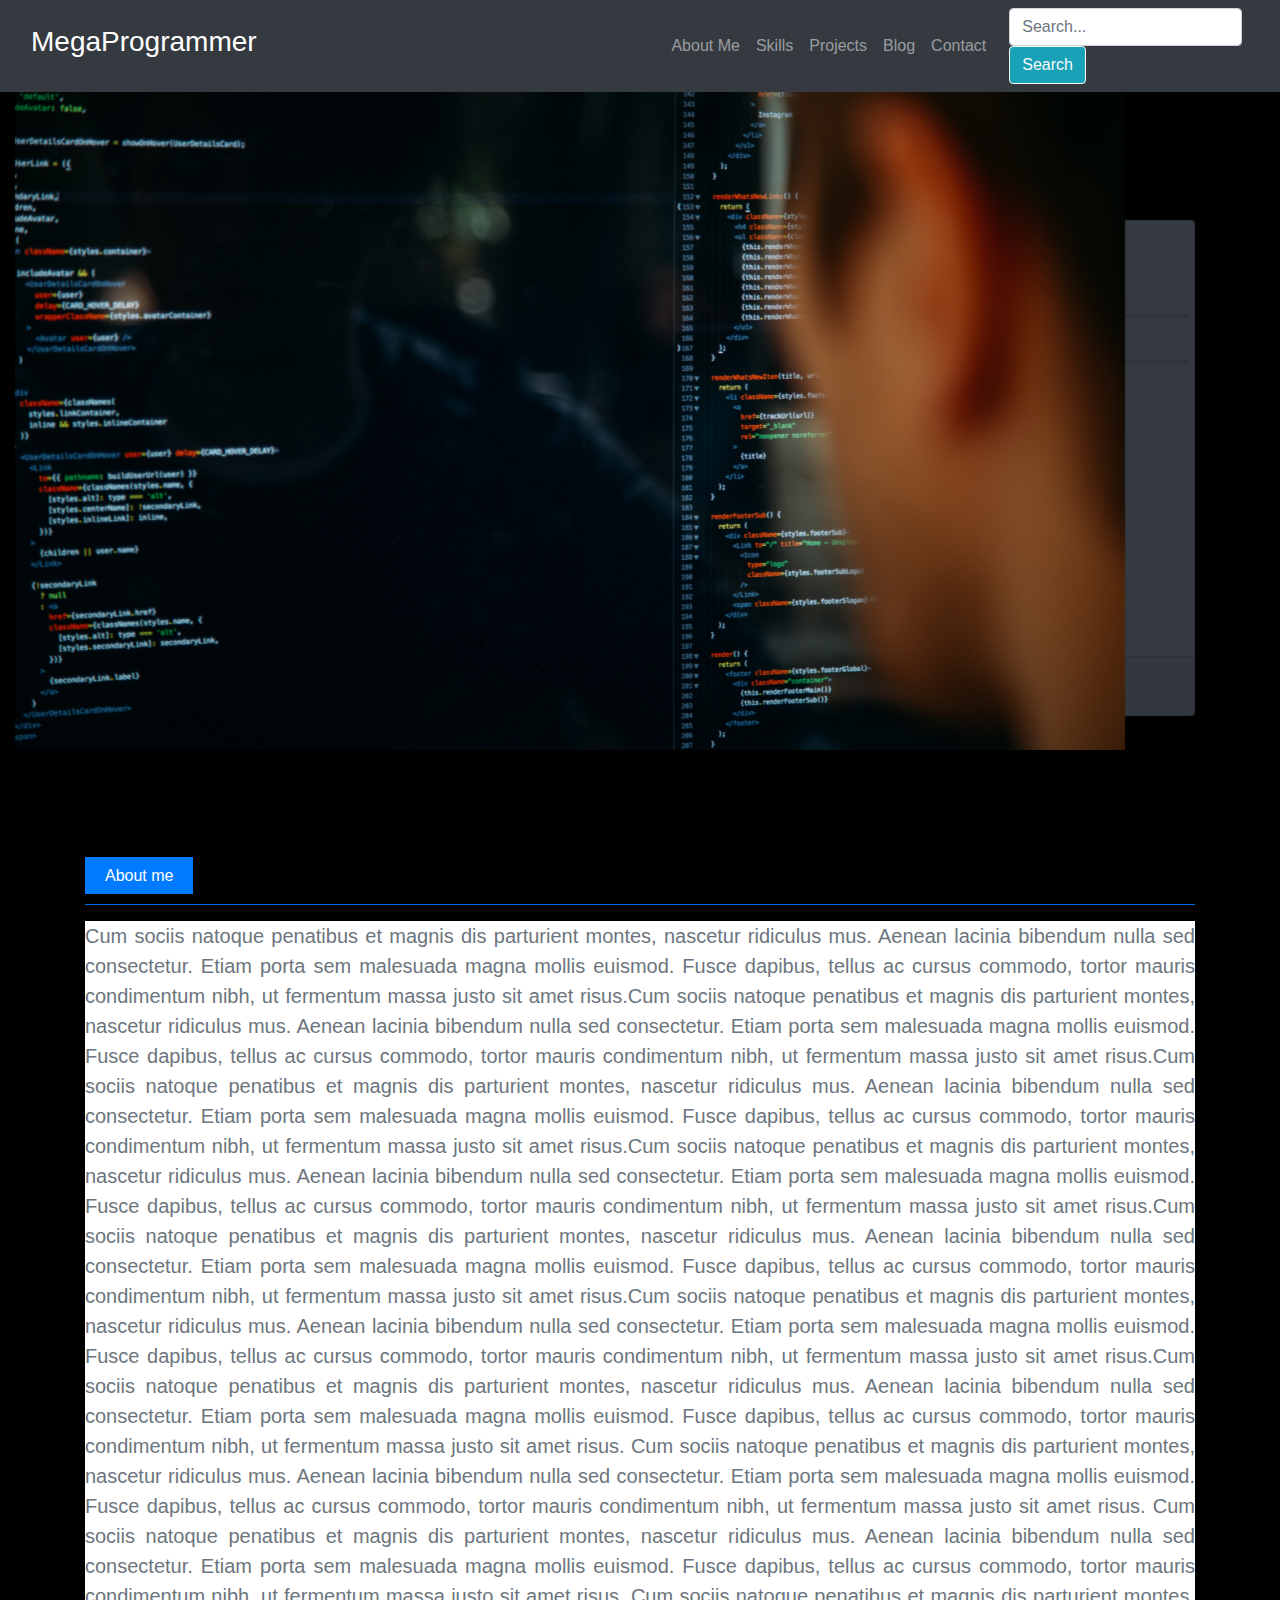
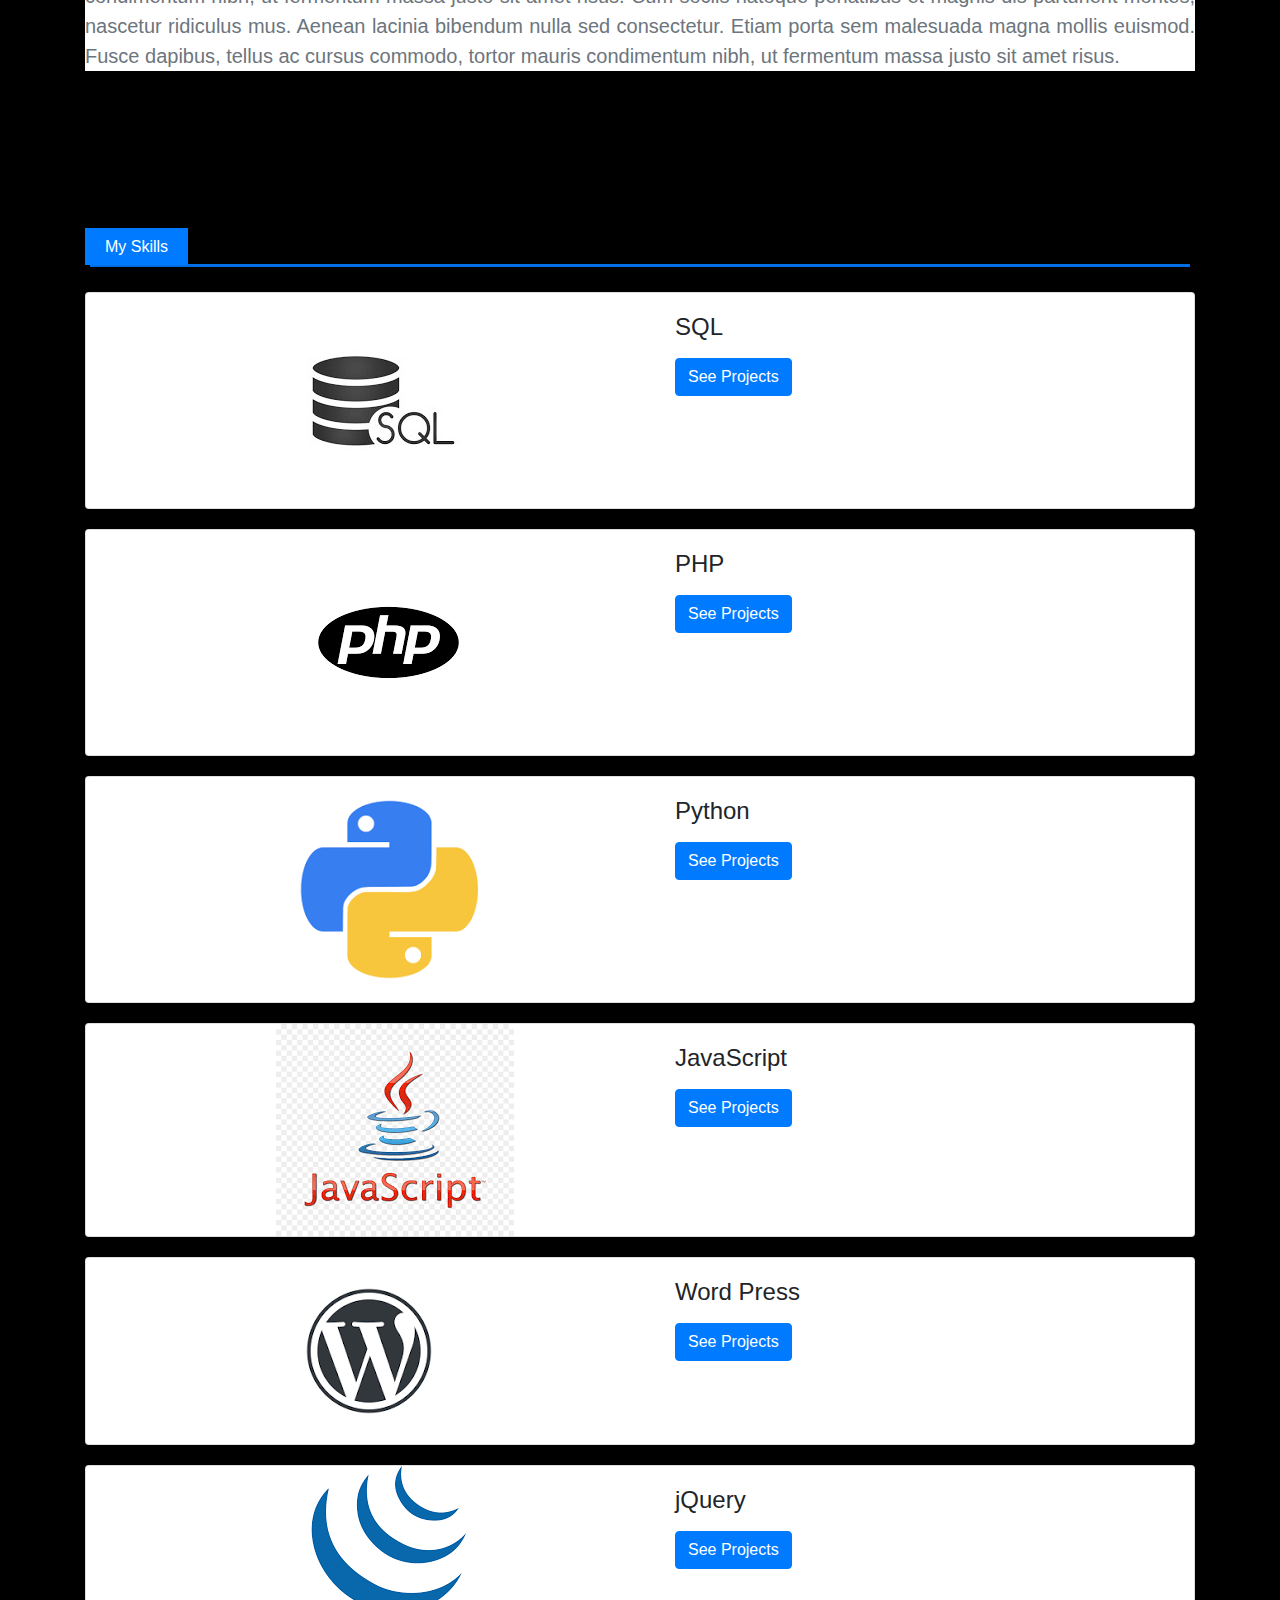
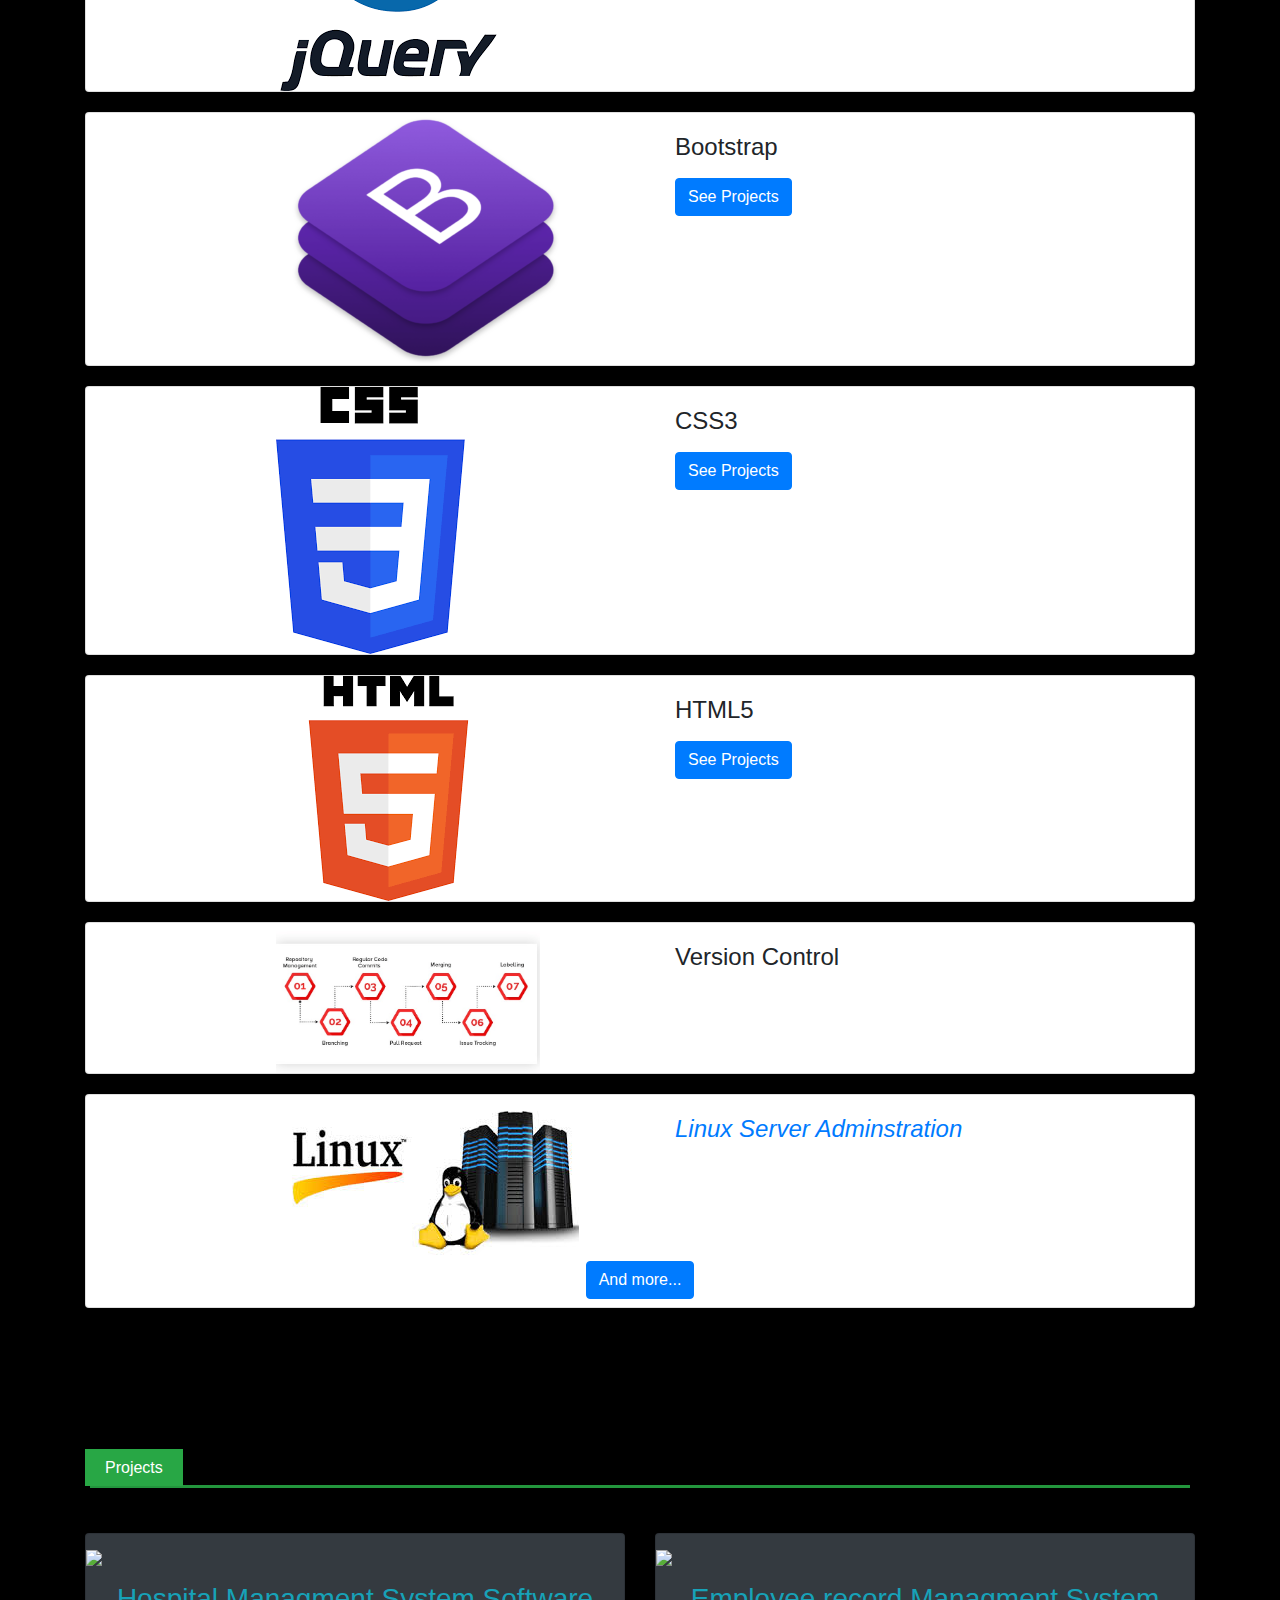
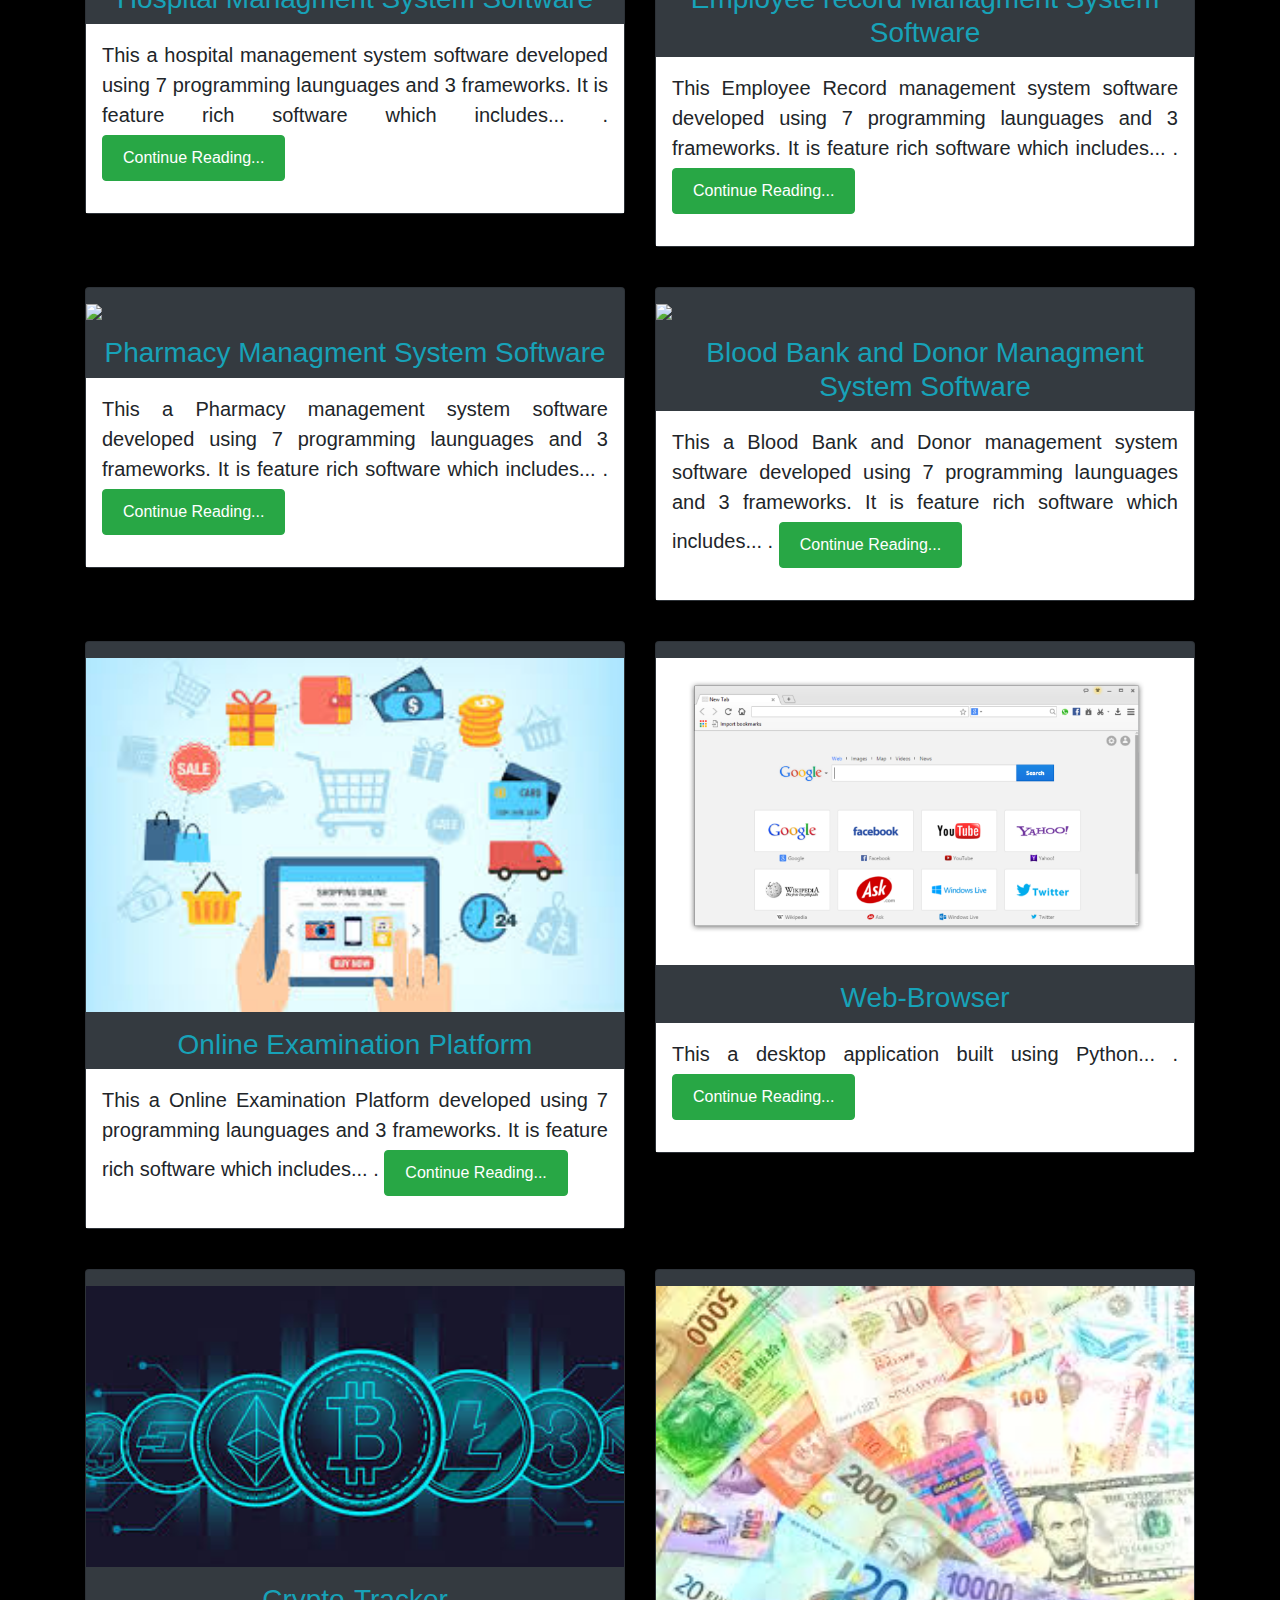
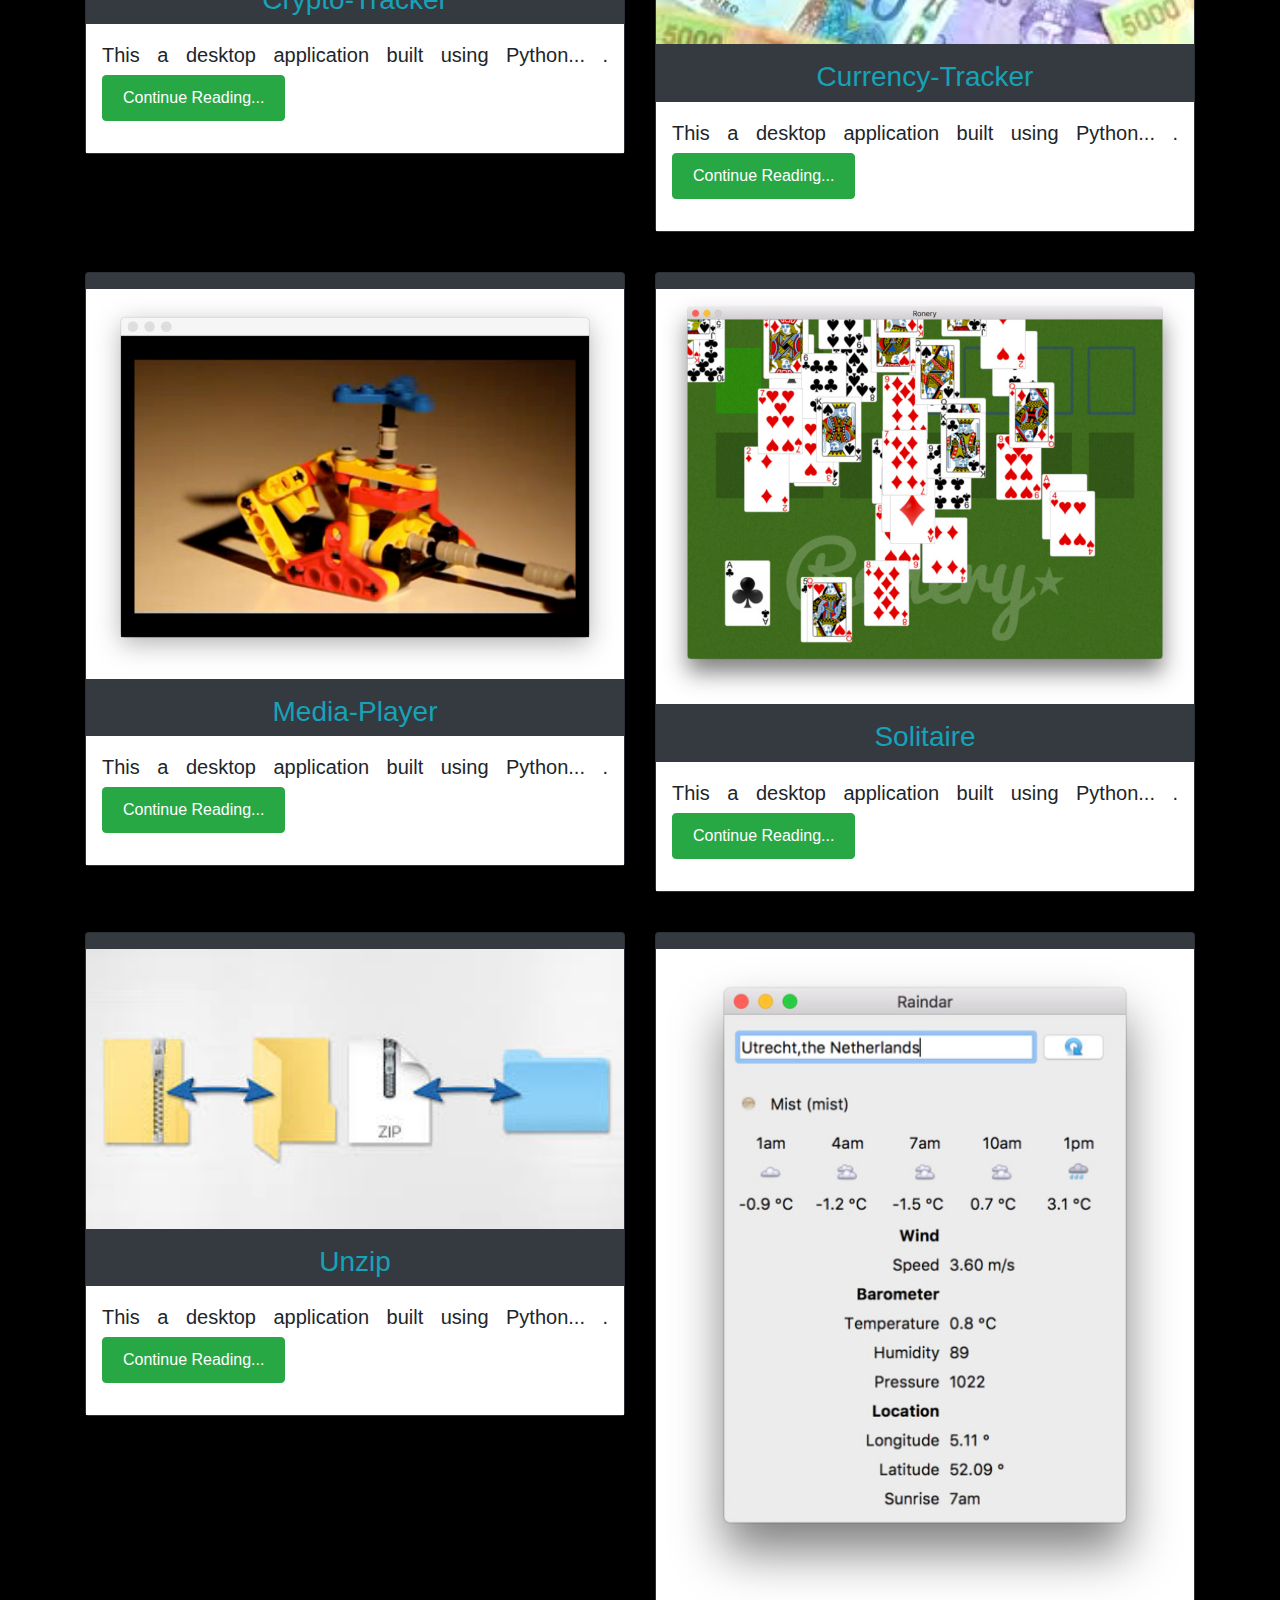
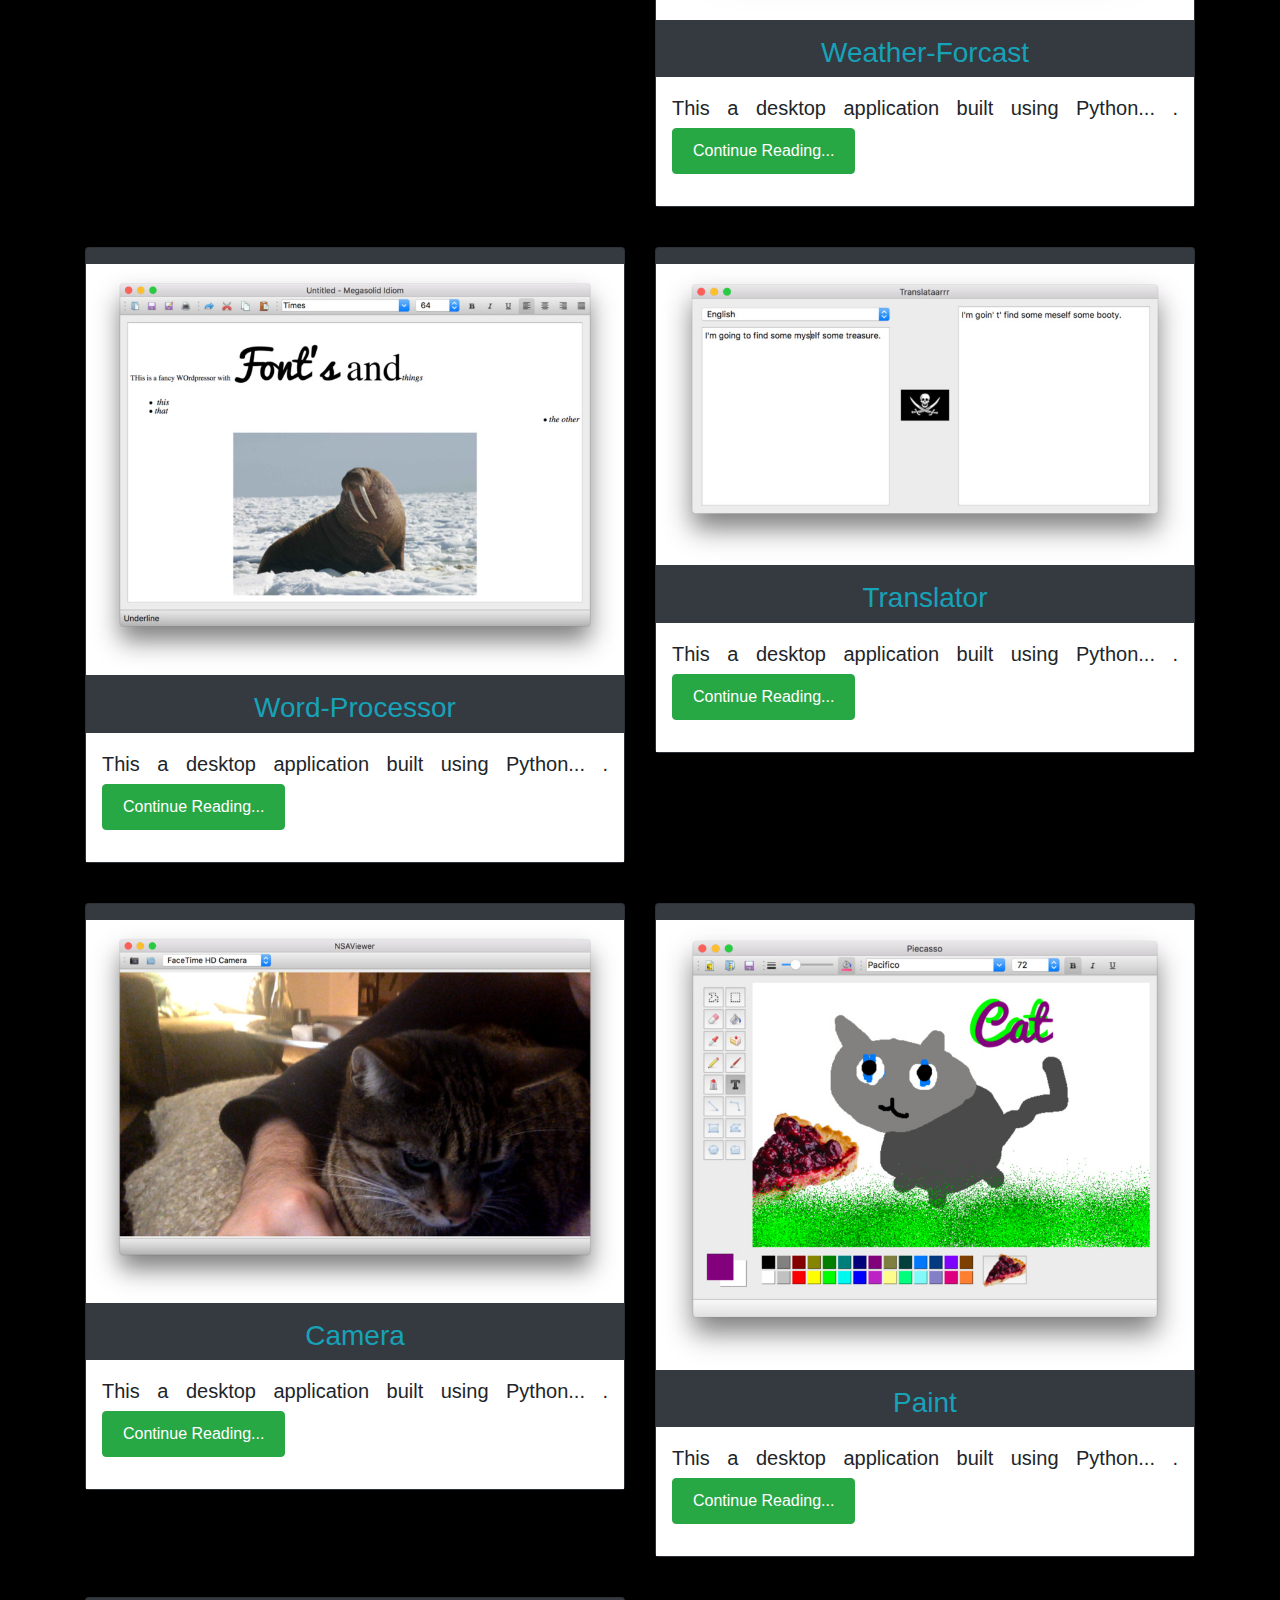
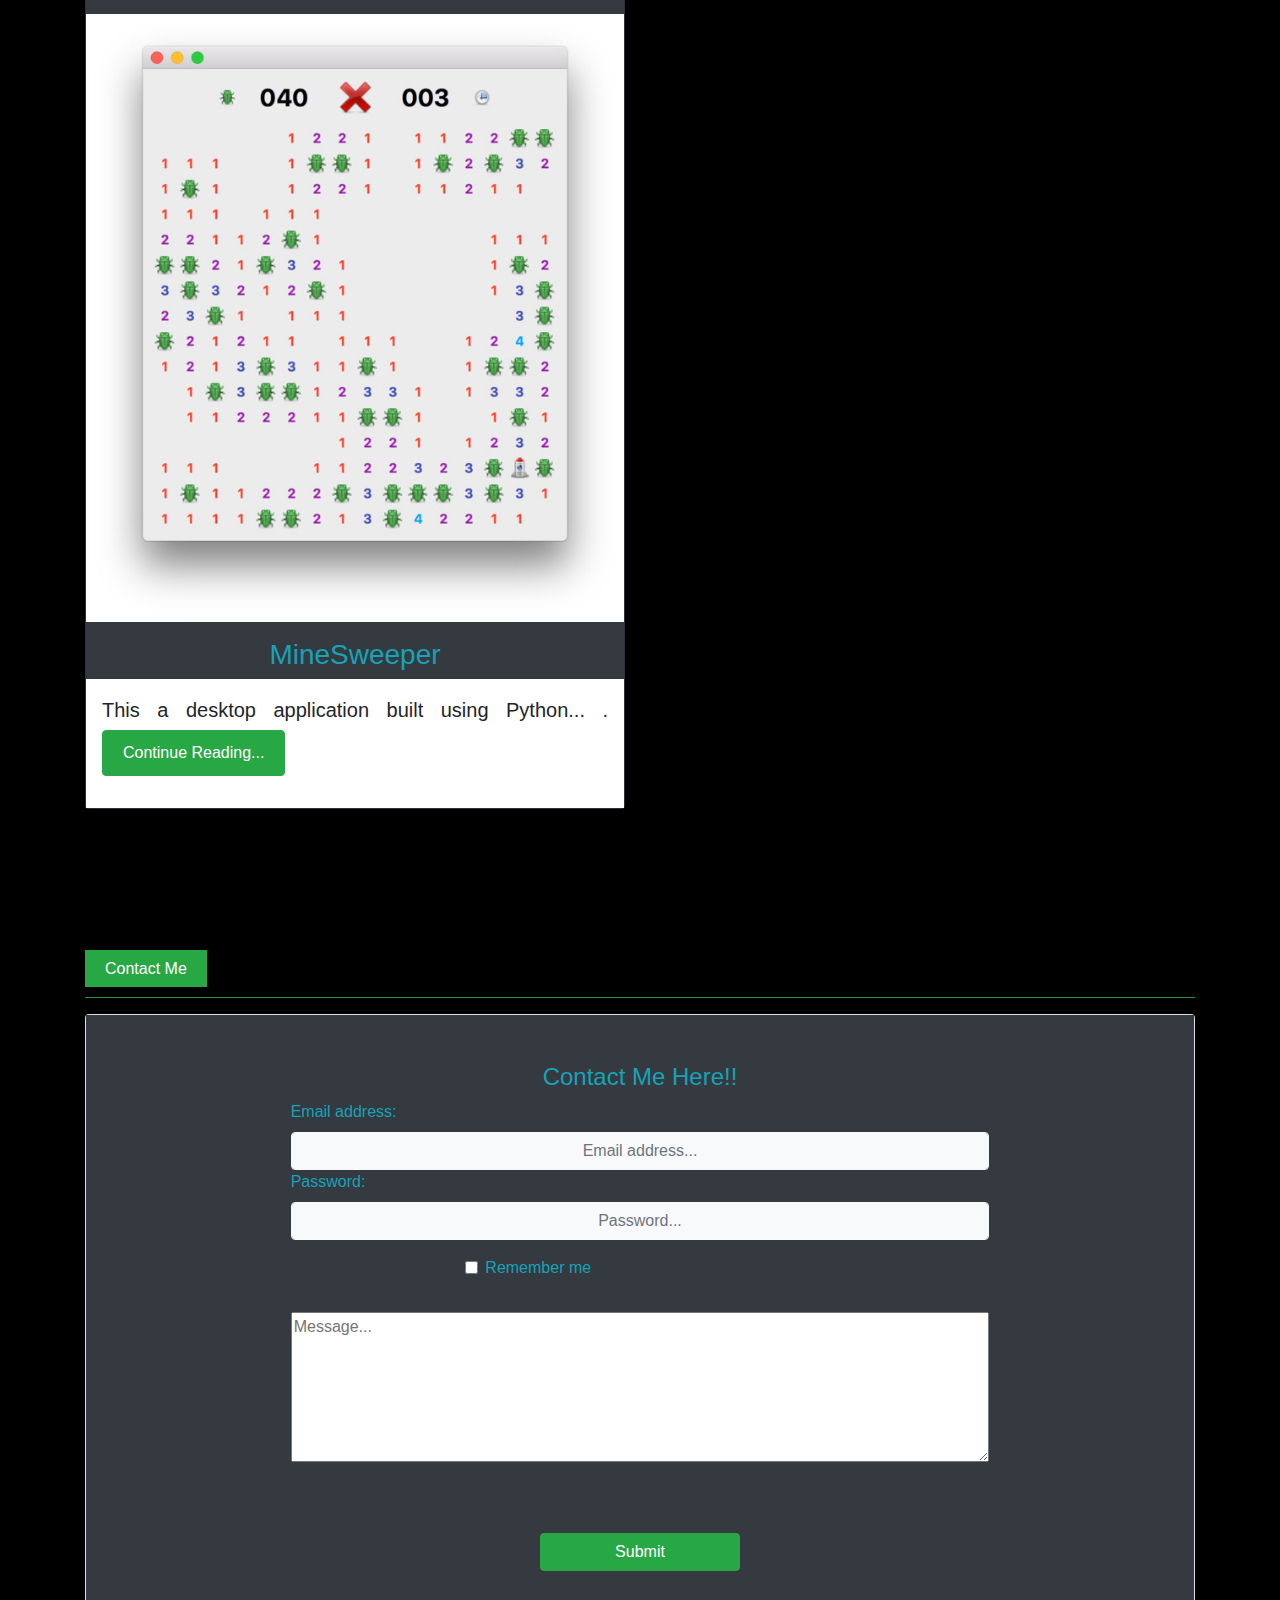
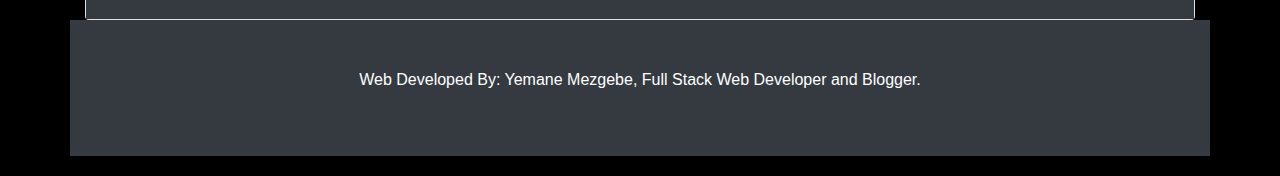
==== commit 94b52f33: "mymessage" ====
--- a/index.html
+++ b/index.html
@@ -162,7 +162,7 @@
 			<span class="bg-primary text-white">My Skills</span><hr class="bg-primary">
 			<div class="row">
 				<div class="col">
-					<div class="card bg-white">
+					<div class="card bg-white" style="margin-top: 20px;">
 						<div class="row">
 							<div class="col-2"></div>
 							<div class="col-4">
@@ -177,7 +177,7 @@
 							</div>
 						</div>
 					</div>
-					<div class="card bg-white">
+					<div class="card bg-white" style="margin-top: 20px;">
 						<div class="row">
 							<div class="col-2"></div>
 							<div class="col-4">
@@ -192,7 +192,7 @@
 							</div>
 						</div>
 					</div>
-					<div class="card bg-white">
+					<div class="card bg-white" style="margin-top: 20px;">
 						<div class="row">
 							<div class="col-2"></div>
 							<div class="col-4">
@@ -207,7 +207,7 @@
 							</div>
 						</div>
 					</div>
-					<div class="card bg-white">
+					<div class="card bg-white" style="margin-top: 20px;">
 						<div class="row">
 							<div class="col-2"></div>
 							<div class="col-4">
@@ -222,7 +222,7 @@
 							</div>
 						</div>
 					</div>
-					<div class="card bg-white">
+					<div class="card bg-white" style="margin-top: 20px;">
 						<div class="row">
 							<div class="col-2"></div>
 							<div class="col-4">
@@ -237,7 +237,7 @@
 							</div>
 						</div>
 					</div>
-					<div class="card bg-white">
+					<div class="card bg-white" style="margin-top: 20px;">
 						<div class="row">
 							<div class="col-2"></div>
 							<div class="col-4">
@@ -252,7 +252,7 @@
 							</div>
 						</div>
 					</div>
-					<div class="card bg-white">
+					<div class="card bg-white" style="margin-top: 20px;">
 						<div class="row">
 							<div class="col-2"></div>
 							<div class="col-4">
@@ -267,7 +267,7 @@
 							</div>
 						</div>
 					</div>
-					<div class="card bg-white">
+					<div class="card bg-white" style="margin-top: 20px;">
 						<div class="row">
 							<div class="col-2"></div>
 							<div class="col-4">
@@ -282,7 +282,7 @@
 							</div>
 						</div>
 					</div>
-					<div class="card bg-white">
+					<div class="card bg-white" style="margin-top: 20px;">
 						<div class="row">
 							<div class="col-2"></div>
 							<div class="col-4">
@@ -297,11 +297,11 @@
 							</div>
 						</div>
 					</div>
-					<div class="card bg-white">
-						<div class="row">
-							<div class="col-2"></div>
-							<div class="col-4">
-								<img class="card-img-inline" src="images/version.jpg" alt="Version Control">
+					<div class="card bg-white" style="margin-top: 20px;">
+						<div class="row">
+							<div class="col-2"></div>
+							<div class="col-4">
+								<img class="card-img-inline" src="images/version.jpg" alt="Version Control" style="max-width: 100%; height: 150px;">
 							</div>
 							<div class="col-6">
 								<div class="card-body">
@@ -311,7 +311,7 @@
 							</div>
 						</div>
 					</div>
-					<div class="card bg-white">
+					<div class="card bg-white" style="margin-top: 20px;">
 						<div class="row">
 							<div class="col-2"></div>
 							<div class="col-4">
@@ -319,7 +319,7 @@
 							</div>
 							<div class="col-6" style="margin-bottom: 20px;">
 								<div class="card-body">
-									<h4 class="card-title">Linux Server Adminstration</h4>
+									<h4 class="card-title text-primary" style="font-style: italic;">Linux Server Adminstration</h4>
 									<p class="card-text"></p>
 								</div>
 							</div>
@@ -362,7 +362,7 @@
 						<h3 class="text-center text-info">Employee record Managment System Software</h3>
 						<div class="bg-white">
 							<p class="lead text-justify p-3"> 
-								This a hospital management system software developed using 7 programming launguages and 3 frameworks. It is feature rich software which includes... .
+								This Employee Record management system software developed using 7 programming launguages and 3 frameworks. It is feature rich software which includes... .
 								<a href="projects/erms.html">
 									<span class="btn btn-success">Continue Reading...</span>
 								</a>
@@ -378,7 +378,7 @@
 						<h3 class="text-center text-info">Pharmacy Managment System Software</h3>
 						<div class="bg-white">
 							<p class="lead text-justify p-3"> 
-								This a hospital management system software developed using 7 programming launguages and 3 frameworks. It is feature rich software which includes... .
+								This a Pharmacy management system software developed using 7 programming launguages and 3 frameworks. It is feature rich software which includes... .
 								<a href="projects/hms.html">
 									<span class="btn btn-success">Continue Reading...</span>
 								</a>
@@ -392,7 +392,7 @@
 						<h3 class="text-center text-info">Blood Bank and Donor Managment System Software</h3>
 						<div class="bg-white">
 							<p class="lead text-justify p-3"> 
-								This a hospital management system software developed using 7 programming launguages and 3 frameworks. It is feature rich software which includes... .
+								This a Blood Bank and Donor management system software developed using 7 programming launguages and 3 frameworks. It is feature rich software which includes... .
 								<a href="projects/bloodbank.html">
 									<span class="btn btn-success">Continue Reading...</span>
 								</a>
@@ -405,10 +405,10 @@
 				<div class="col-lg-6" style="margin-top: 40px;">
 					<div class="card bg-dark">
 						<img src="images/shop.jpg" width="100%" height="80" class="img-fluid m-auto py-3">
-						<h3 class="text-center text-info">Online Shopping System</h3>
-						<div class="bg-white">
-							<p class="lead text-justify p-3"> 
-								This a hospital management system software developed using 7 programming launguages and 3 frameworks. It is feature rich software which includes... .
+						<h3 class="text-center text-info">Online Examination Platform</h3>
+						<div class="bg-white">
+							<p class="lead text-justify p-3"> 
+								This a Online Examination Platform developed using 7 programming launguages and 3 frameworks. It is feature rich software which includes... .
 								<a href="projects/hms.html">
 									<span class="btn btn-success">Continue Reading...</span>
 								</a>
@@ -418,12 +418,166 @@
 				</div>
 				<div class="col-lg-6" style="margin-top: 40px;">
 					<div class="card bg-dark">
-						<img src="images/tourist.jpg" width="100%" height="80" class="img-fluid m-auto py-3">
-						<h3 class="text-center text-info">Tourist Managment System Software</h3>
-						<div class="bg-white">
-							<p class="lead text-justify p-3"> 
-								This a hospital management system software developed using 7 programming launguages and 3 frameworks. It is feature rich software which includes... .
-								<a href="projects/hms.html">
+						<img src="images/browser.jpg" width="100%" height="80" class="img-fluid m-auto py-3">
+						<h3 class="text-center text-info">Web-Browser</h3>
+						<div class="bg-white">
+							<p class="lead text-justify p-3"> 
+								This a desktop application built using Python... .
+								<a href="projects/Python-Apps.html">
+									<span class="btn btn-success">Continue Reading...</span>
+								</a>
+							</p>
+						</div>
+					</div>
+				</div>
+				<div class="col-lg-6" style="margin-top: 40px;">
+					<div class="card bg-dark">
+						<img src="images/crypto.jpeg" width="100%" height="80" class="img-fluid m-auto py-3">
+						<h3 class="text-center text-info">Crypto-Tracker</h3>
+						<div class="bg-white">
+							<p class="lead text-justify p-3"> 
+								This a desktop application built using Python... .
+								<a href="projects/Python-Apps.html">
+									<span class="btn btn-success">Continue Reading...</span>
+								</a>
+							</p>
+						</div>
+					</div>
+				</div>
+				<div class="col-lg-6" style="margin-top: 40px;">
+					<div class="card bg-dark">
+						<img src="images/currency.jpeg" width="100%" height="80" class="img-fluid m-auto py-3">
+						<h3 class="text-center text-info">Currency-Tracker</h3>
+						<div class="bg-white">
+							<p class="lead text-justify p-3"> 
+								This a desktop application built using Python... .
+								<a href="projects/Python-Apps.html">
+									<span class="btn btn-success">Continue Reading...</span>
+								</a>
+							</p>
+						</div>
+					</div>
+				</div>
+				<div class="col-lg-6" style="margin-top: 40px;">
+					<div class="card bg-dark">
+						<img src="images/media-player.jpg" width="100%" height="80" class="img-fluid m-auto py-3">
+						<h3 class="text-center text-info">Media-Player</h3>
+						<div class="bg-white">
+							<p class="lead text-justify p-3"> 
+								This a desktop application built using Python... .
+								<a href="projects/Python-Apps.html">
+									<span class="btn btn-success">Continue Reading...</span>
+								</a>
+							</p>
+						</div>
+					</div>
+				</div>
+				<div class="col-lg-6" style="margin-top: 40px;">
+					<div class="card bg-dark">
+						<img src="images/solitaire.jpg" width="100%" height="80" class="img-fluid m-auto py-3">
+						<h3 class="text-center text-info">Solitaire</h3>
+						<div class="bg-white">
+							<p class="lead text-justify p-3"> 
+								This a desktop application built using Python... .
+								<a href="projects/Python-Apps.html">
+									<span class="btn btn-success">Continue Reading...</span>
+								</a>
+							</p>
+						</div>
+					</div>
+				</div>
+				<div class="col-lg-6" style="margin-top: 40px;">
+					<div class="card bg-dark">
+						<img src="images/unzip.jpeg" width="100%" height="80" class="img-fluid m-auto py-3">
+						<h3 class="text-center text-info">Unzip</h3>
+						<div class="bg-white">
+							<p class="lead text-justify p-3"> 
+								This a desktop application built using Python... .
+								<a href="projects/Python-Apps.html">
+									<span class="btn btn-success">Continue Reading...</span>
+								</a>
+							</p>
+						</div>
+					</div>
+				</div>
+				<div class="col-lg-6" style="margin-top: 40px;">
+					<div class="card bg-dark">
+						<img src="images/weather.jpg" width="100%" height="80" class="img-fluid m-auto py-3">
+						<h3 class="text-center text-info">Weather-Forcast</h3>
+						<div class="bg-white">
+							<p class="lead text-justify p-3"> 
+								This a desktop application built using Python... .
+								<a href="projects/Python-Apps.html">
+									<span class="btn btn-success">Continue Reading...</span>
+								</a>
+							</p>
+						</div>
+					</div>
+				</div>
+				<div class="col-lg-6" style="margin-top: 40px;">
+					<div class="card bg-dark">
+						<img src="images/wordprocessor.jpg" width="100%" height="80" class="img-fluid m-auto py-3">
+						<h3 class="text-center text-info">Word-Processor</h3>
+						<div class="bg-white">
+							<p class="lead text-justify p-3"> 
+								This a desktop application built using Python... .
+								<a href="projects/Python-Apps.html">
+									<span class="btn btn-success">Continue Reading...</span>
+								</a>
+							</p>
+						</div>
+					</div>
+				</div>
+				<div class="col-lg-6" style="margin-top: 40px;">
+					<div class="card bg-dark">
+						<img src="images/translator.jpg" width="100%" height="80" class="img-fluid m-auto py-3">
+						<h3 class="text-center text-info">Translator</h3>
+						<div class="bg-white">
+							<p class="lead text-justify p-3"> 
+								This a desktop application built using Python... .
+								<a href="projects/Python-Apps.html">
+									<span class="btn btn-success">Continue Reading...</span>
+								</a>
+							</p>
+						</div>
+					</div>
+				</div>
+				<div class="col-lg-6" style="margin-top: 40px;">
+					<div class="card bg-dark">
+						<img src="images/camera.jpg" width="100%" height="80" class="img-fluid m-auto py-3">
+						<h3 class="text-center text-info">Camera</h3>
+						<div class="bg-white">
+							<p class="lead text-justify p-3"> 
+								This a desktop application built using Python... .
+								<a href="projects/Python-Apps.html">
+									<span class="btn btn-success">Continue Reading...</span>
+								</a>
+							</p>
+						</div>
+					</div>
+				</div>
+				<div class="col-lg-6" style="margin-top: 40px;">
+					<div class="card bg-dark">
+						<img src="images/paint.jpg" width="100%" height="80" class="img-fluid m-auto py-3">
+						<h3 class="text-center text-info">Paint</h3>
+						<div class="bg-white">
+							<p class="lead text-justify p-3"> 
+								This a desktop application built using Python... .
+								<a href="projects/Python-Apps.html">
+									<span class="btn btn-success">Continue Reading...</span>
+								</a>
+							</p>
+						</div>
+					</div>
+				</div>
+				<div class="col-lg-6" style="margin-top: 40px;">
+					<div class="card bg-dark">
+						<img src="images/minesweeper.jpg" width="100%" height="80" class="img-fluid m-auto py-3">
+						<h3 class="text-center text-info">MineSweeper</h3>
+						<div class="bg-white">
+							<p class="lead text-justify p-3"> 
+								This a desktop application built using Python... .
+								<a href="projects/Python-Apps.html">
 									<span class="btn btn-success">Continue Reading...</span>
 								</a>
 							</p>
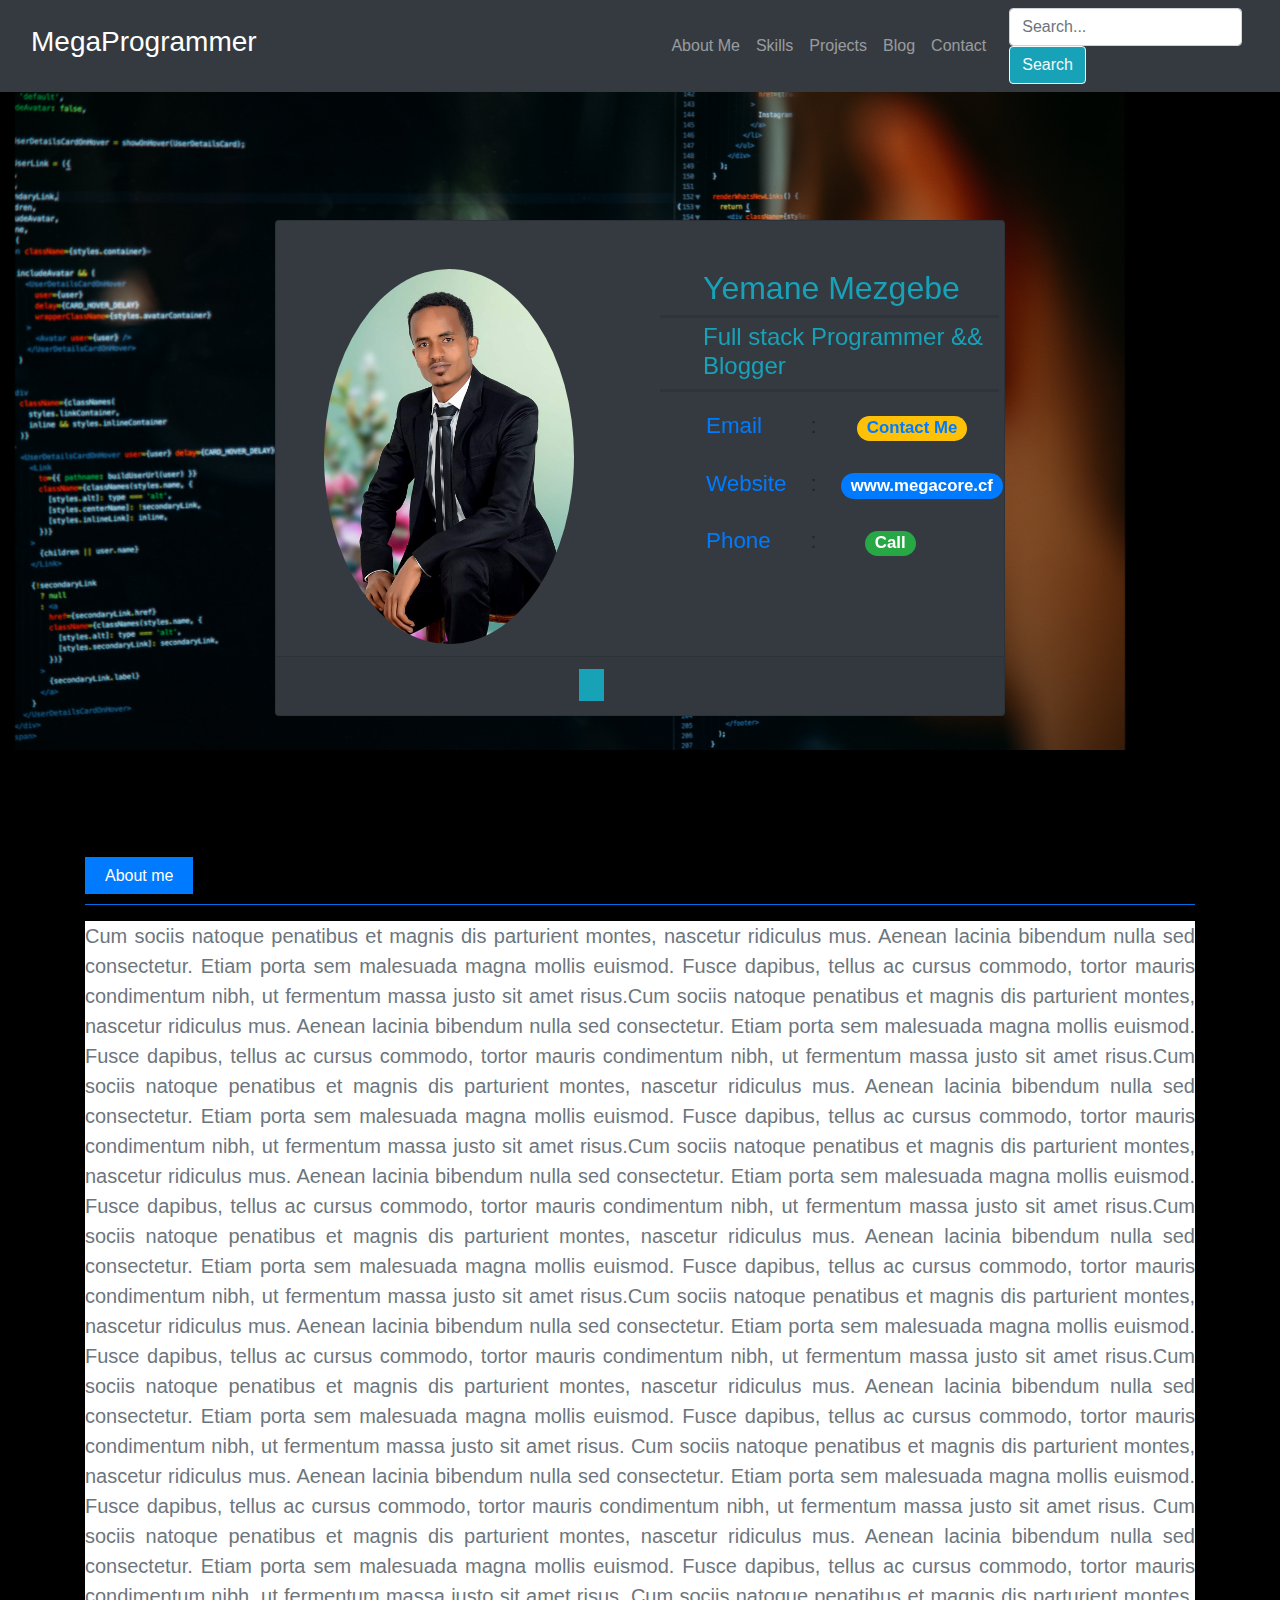
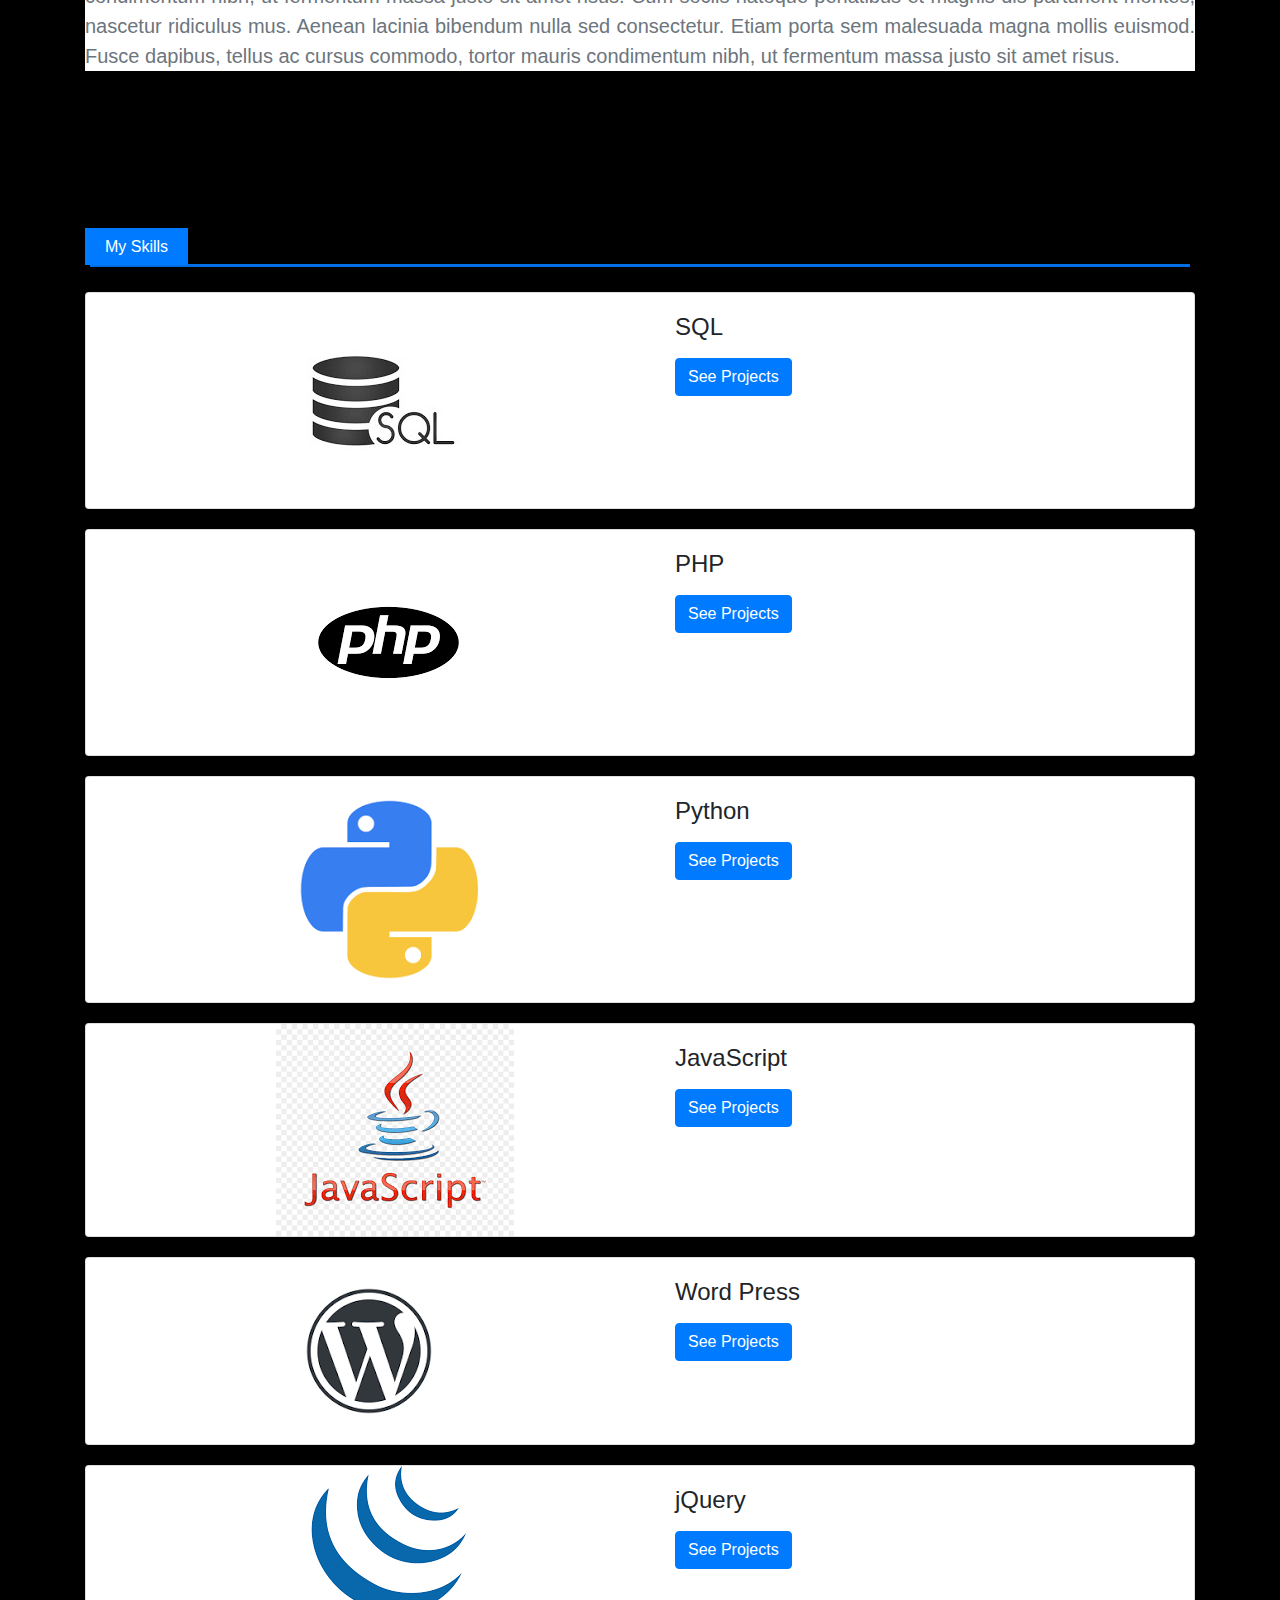
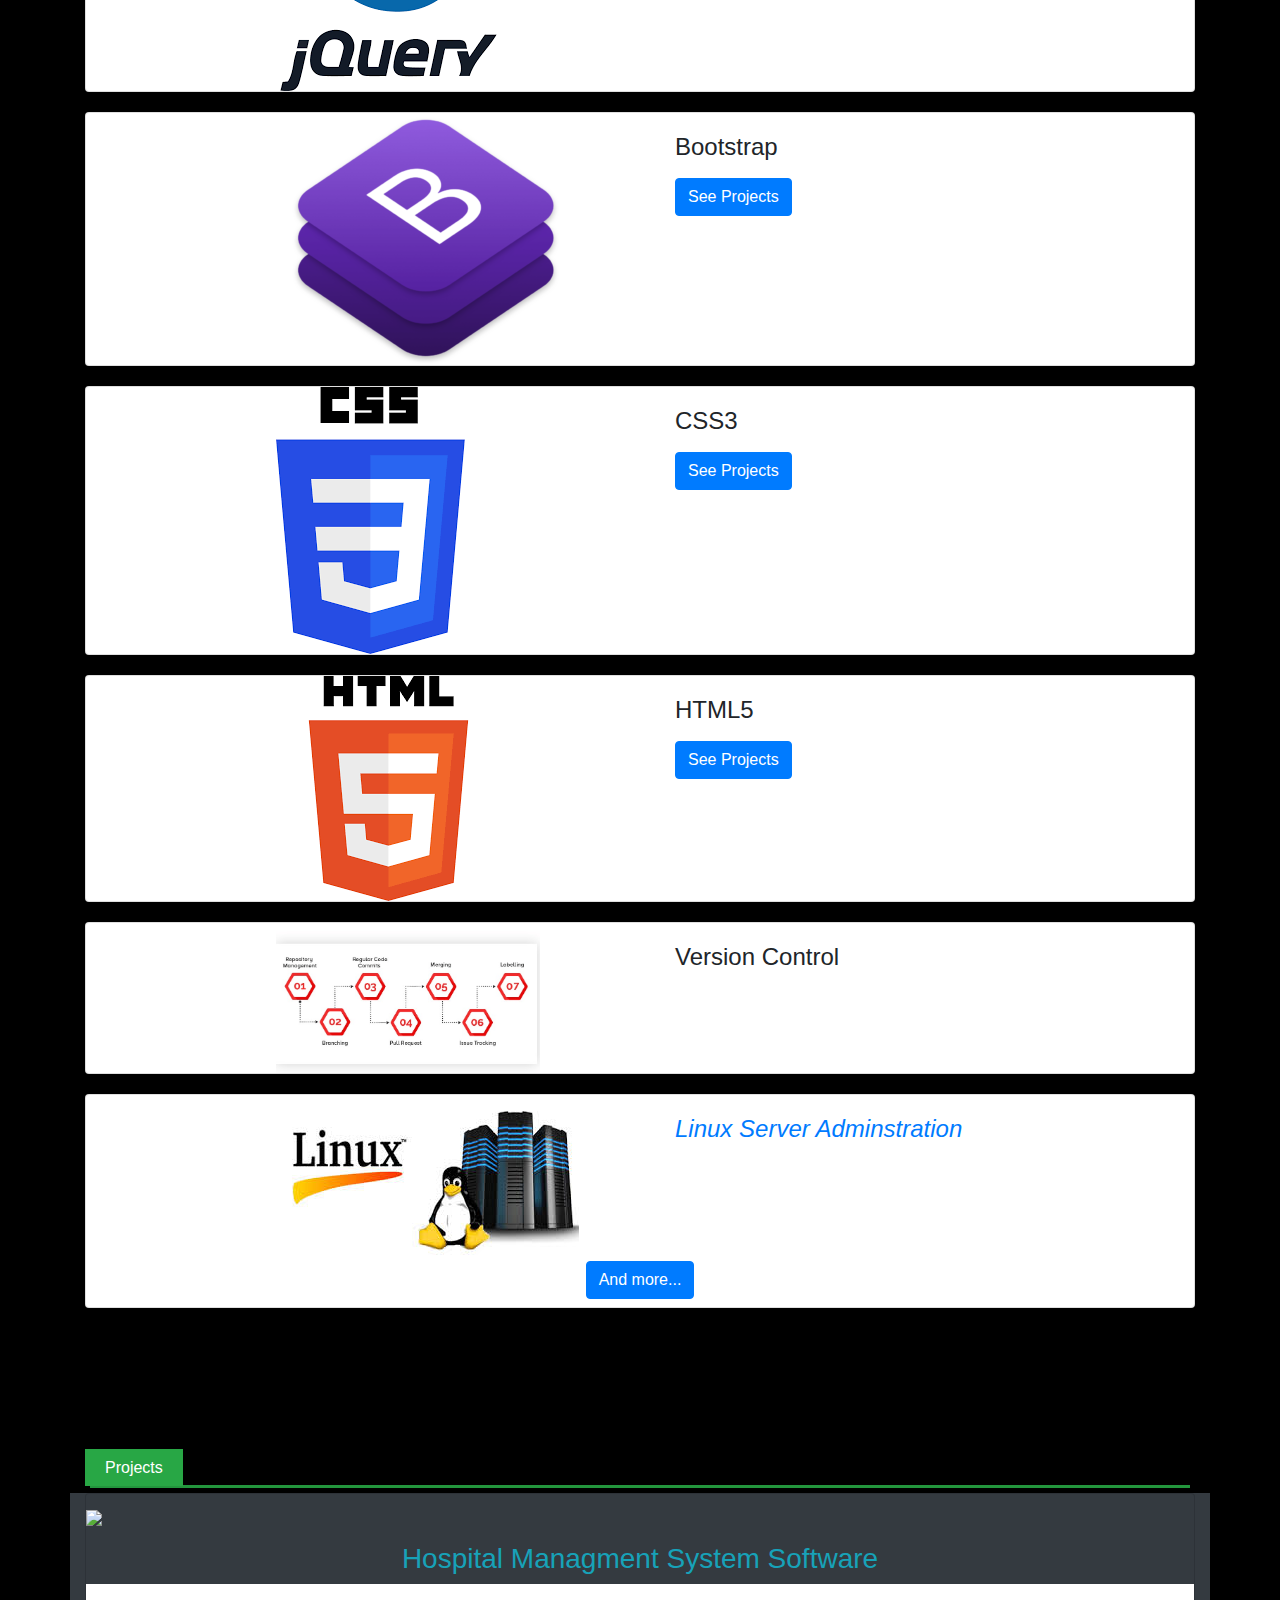
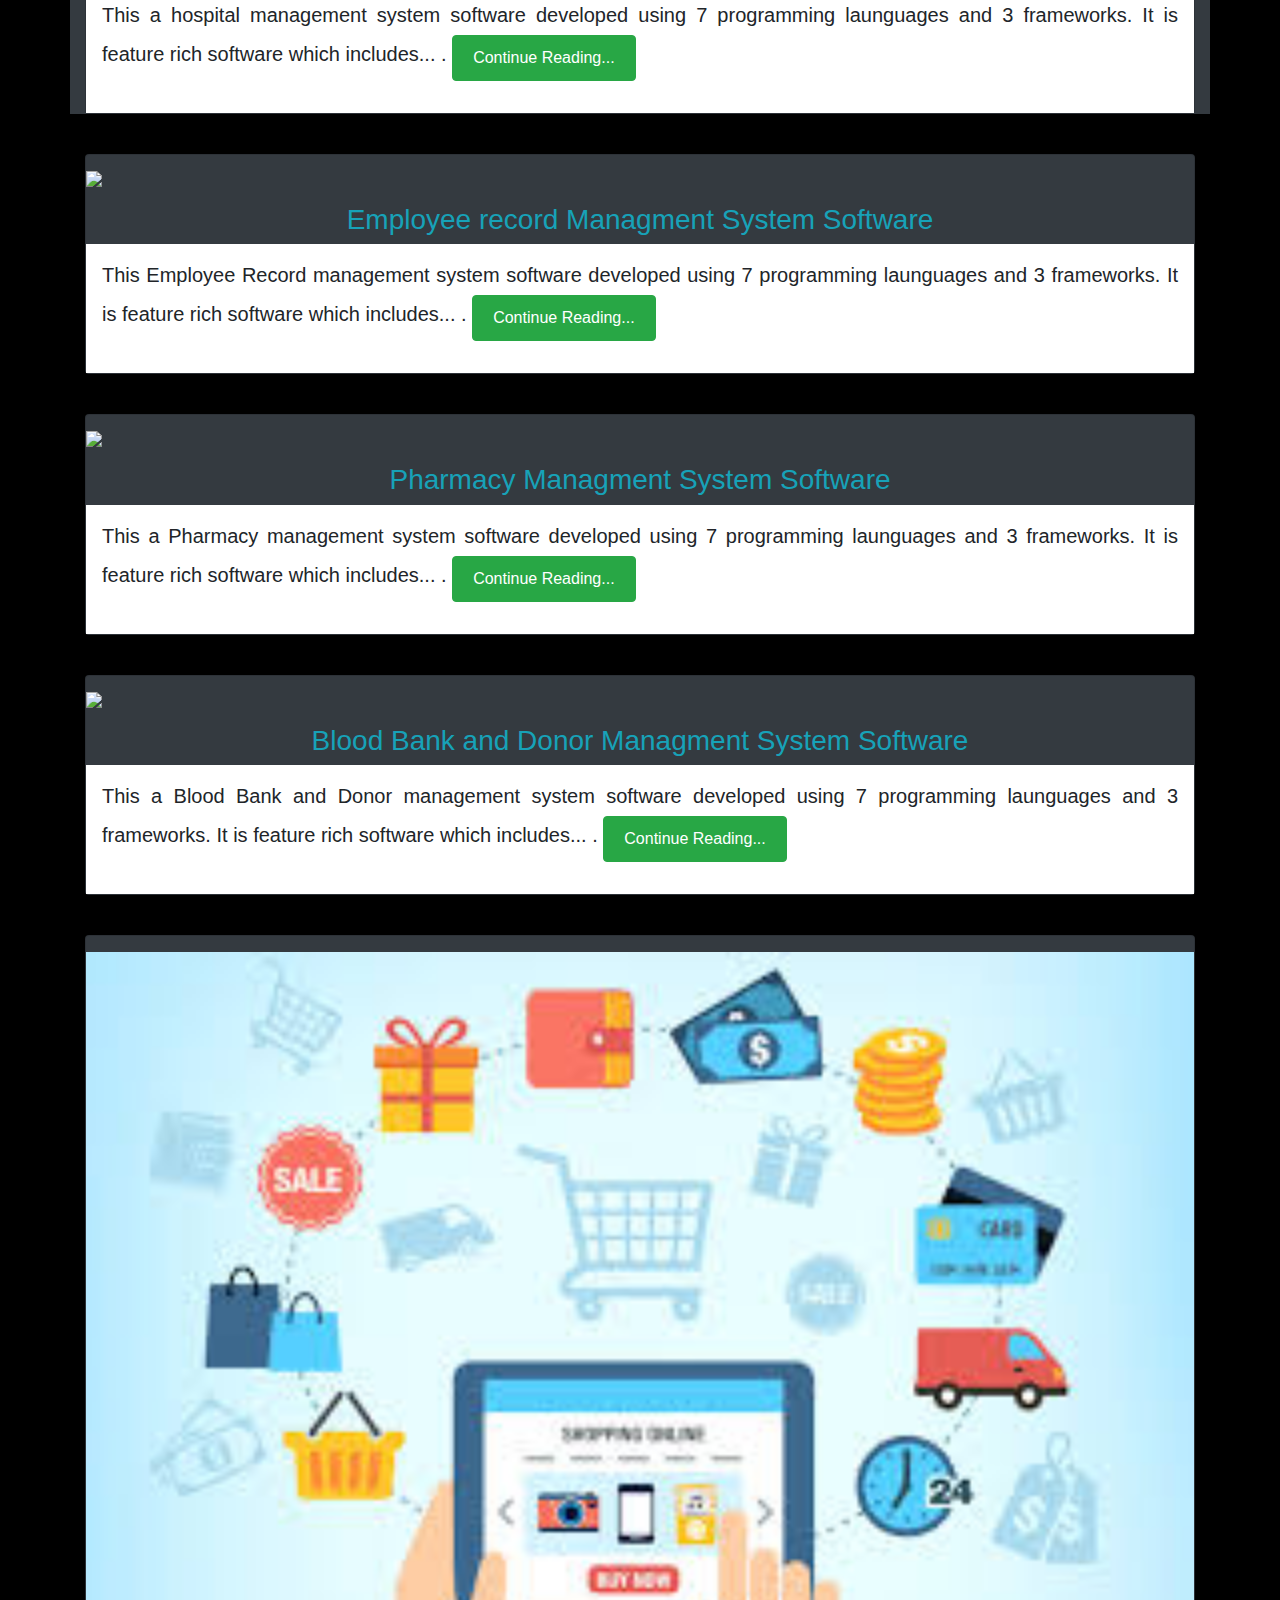
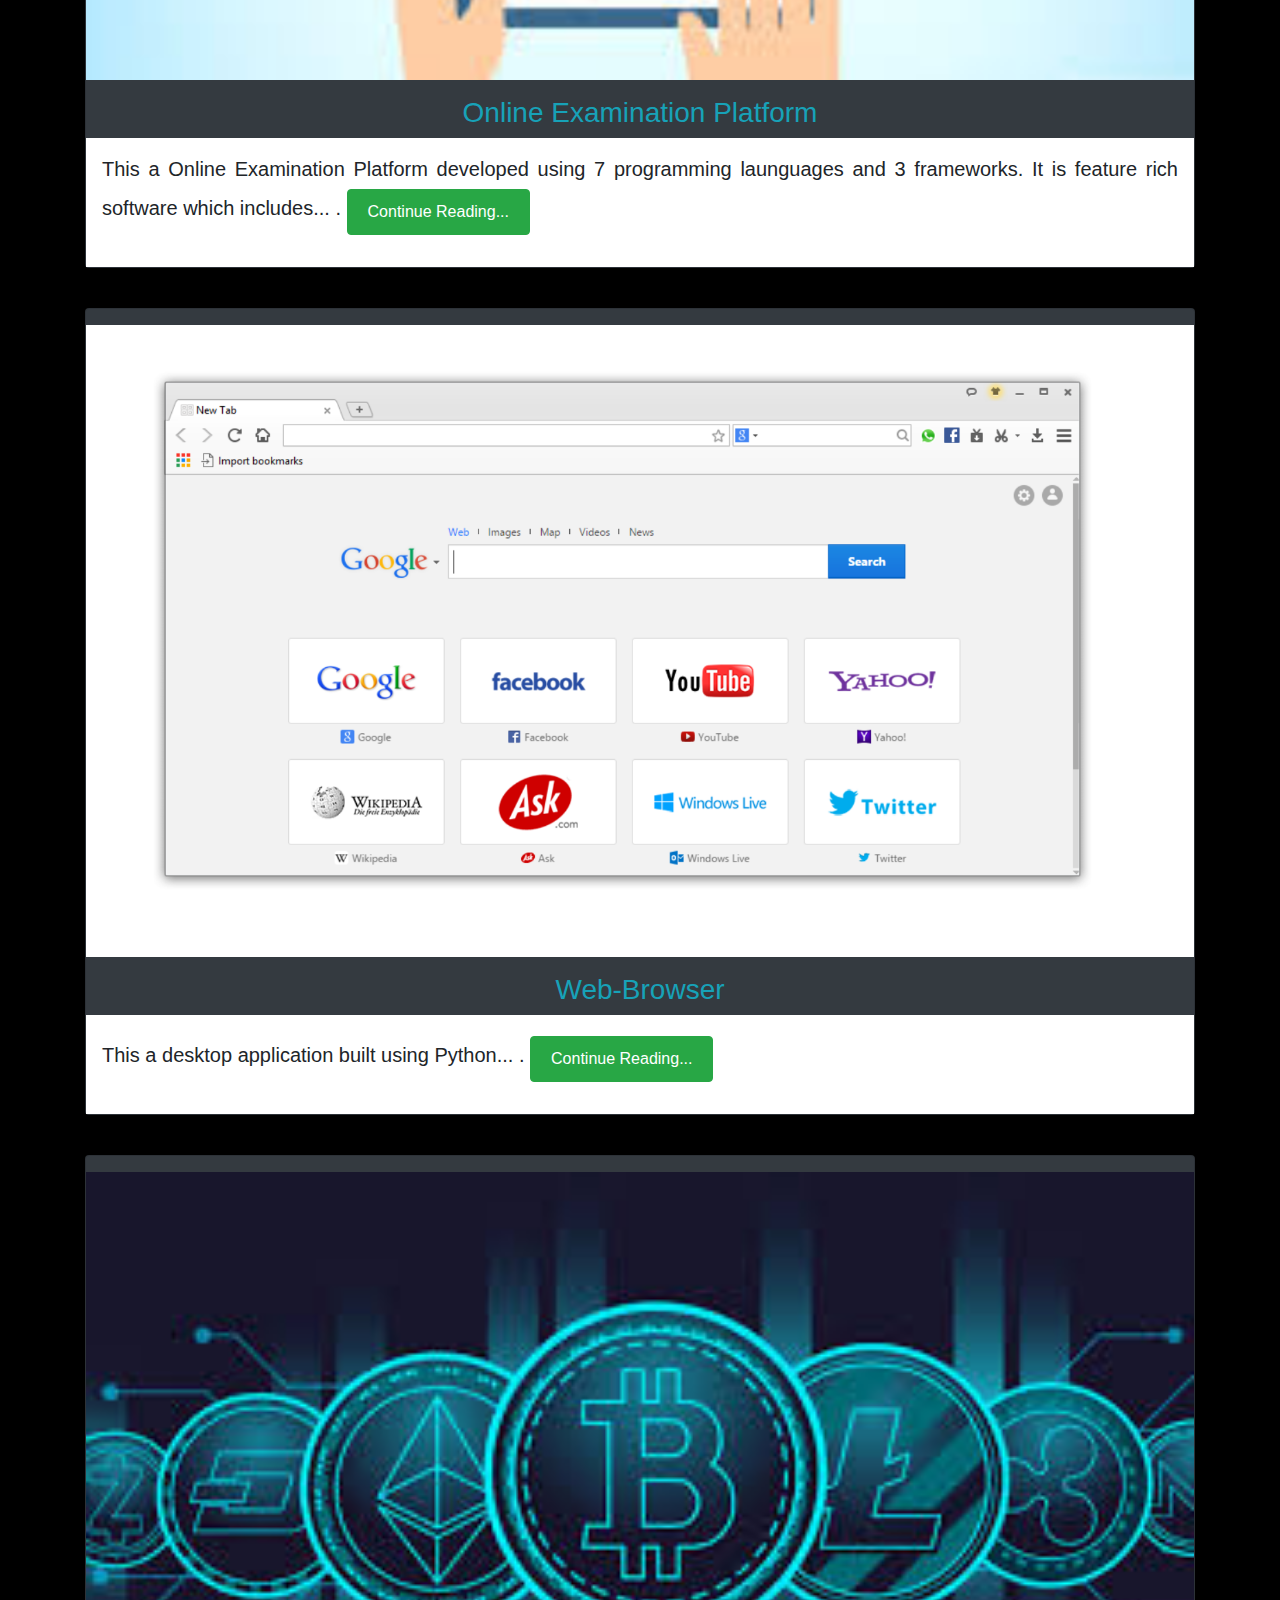
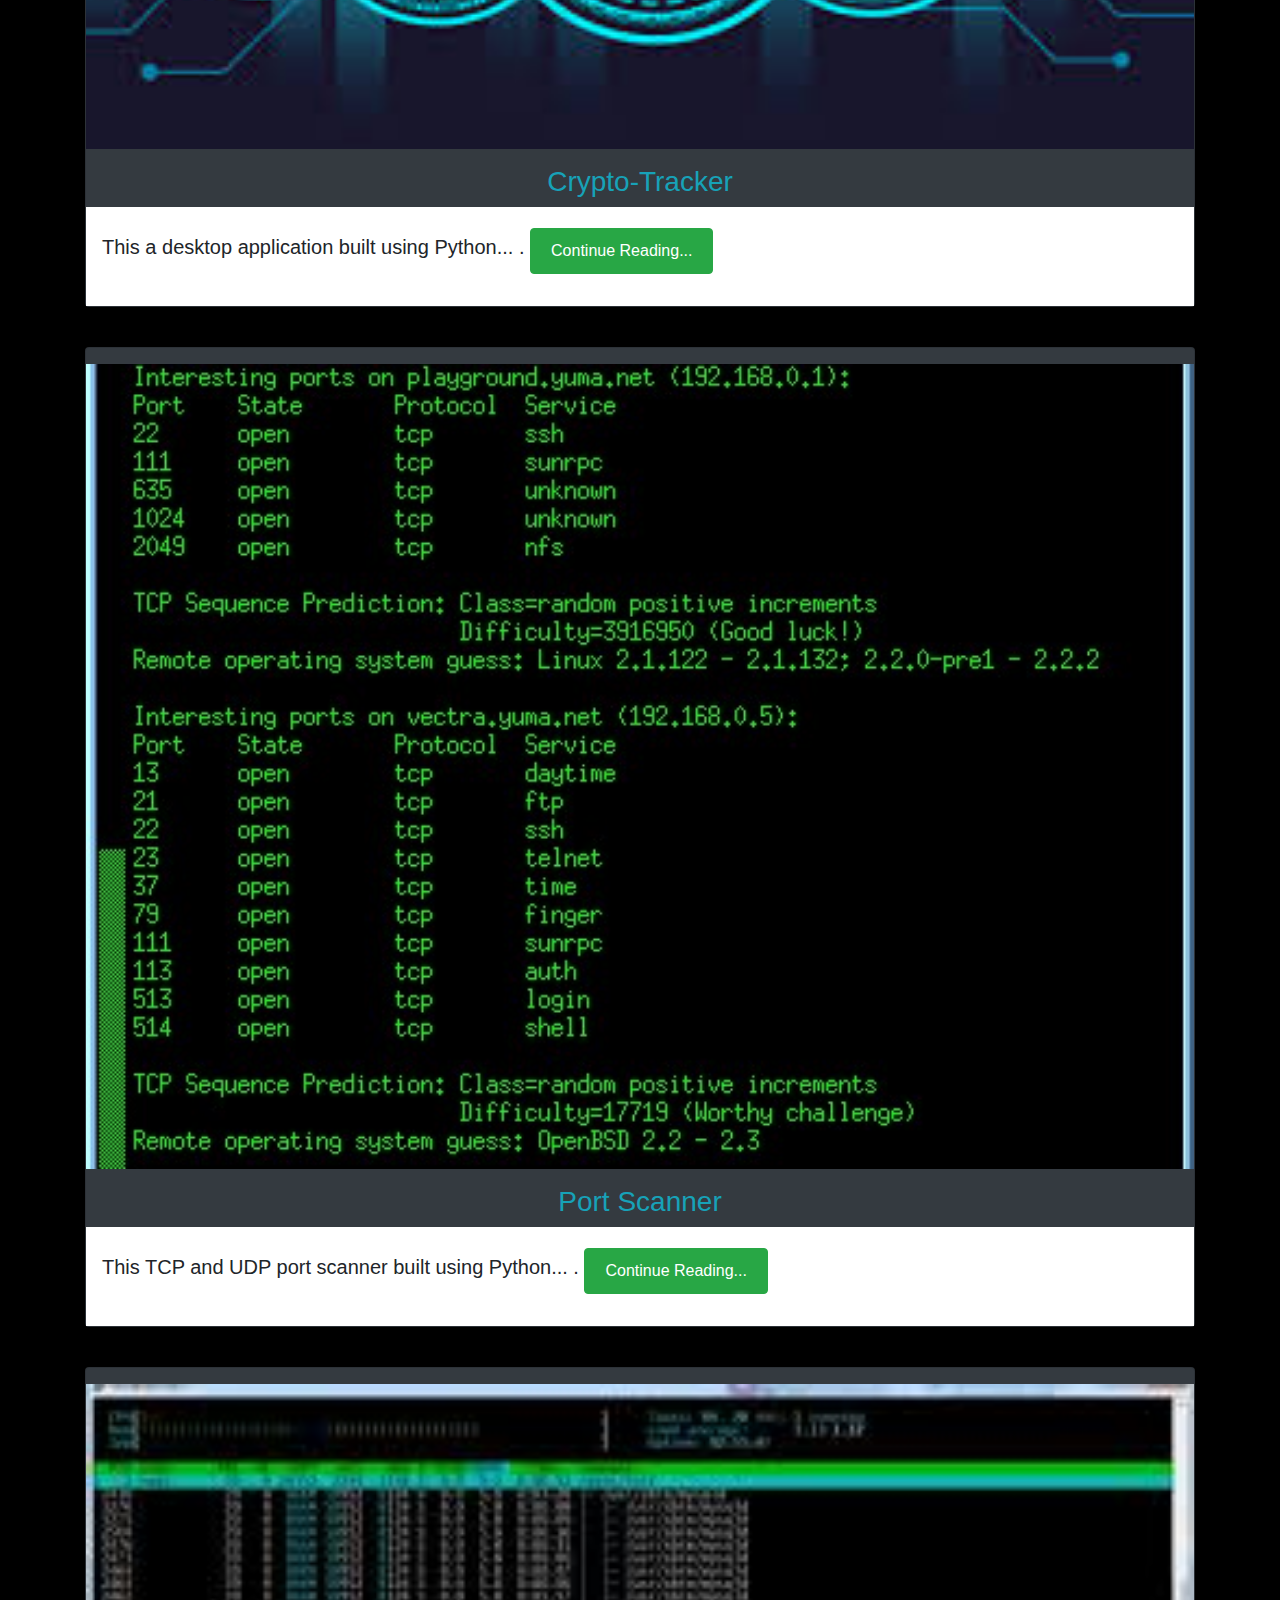
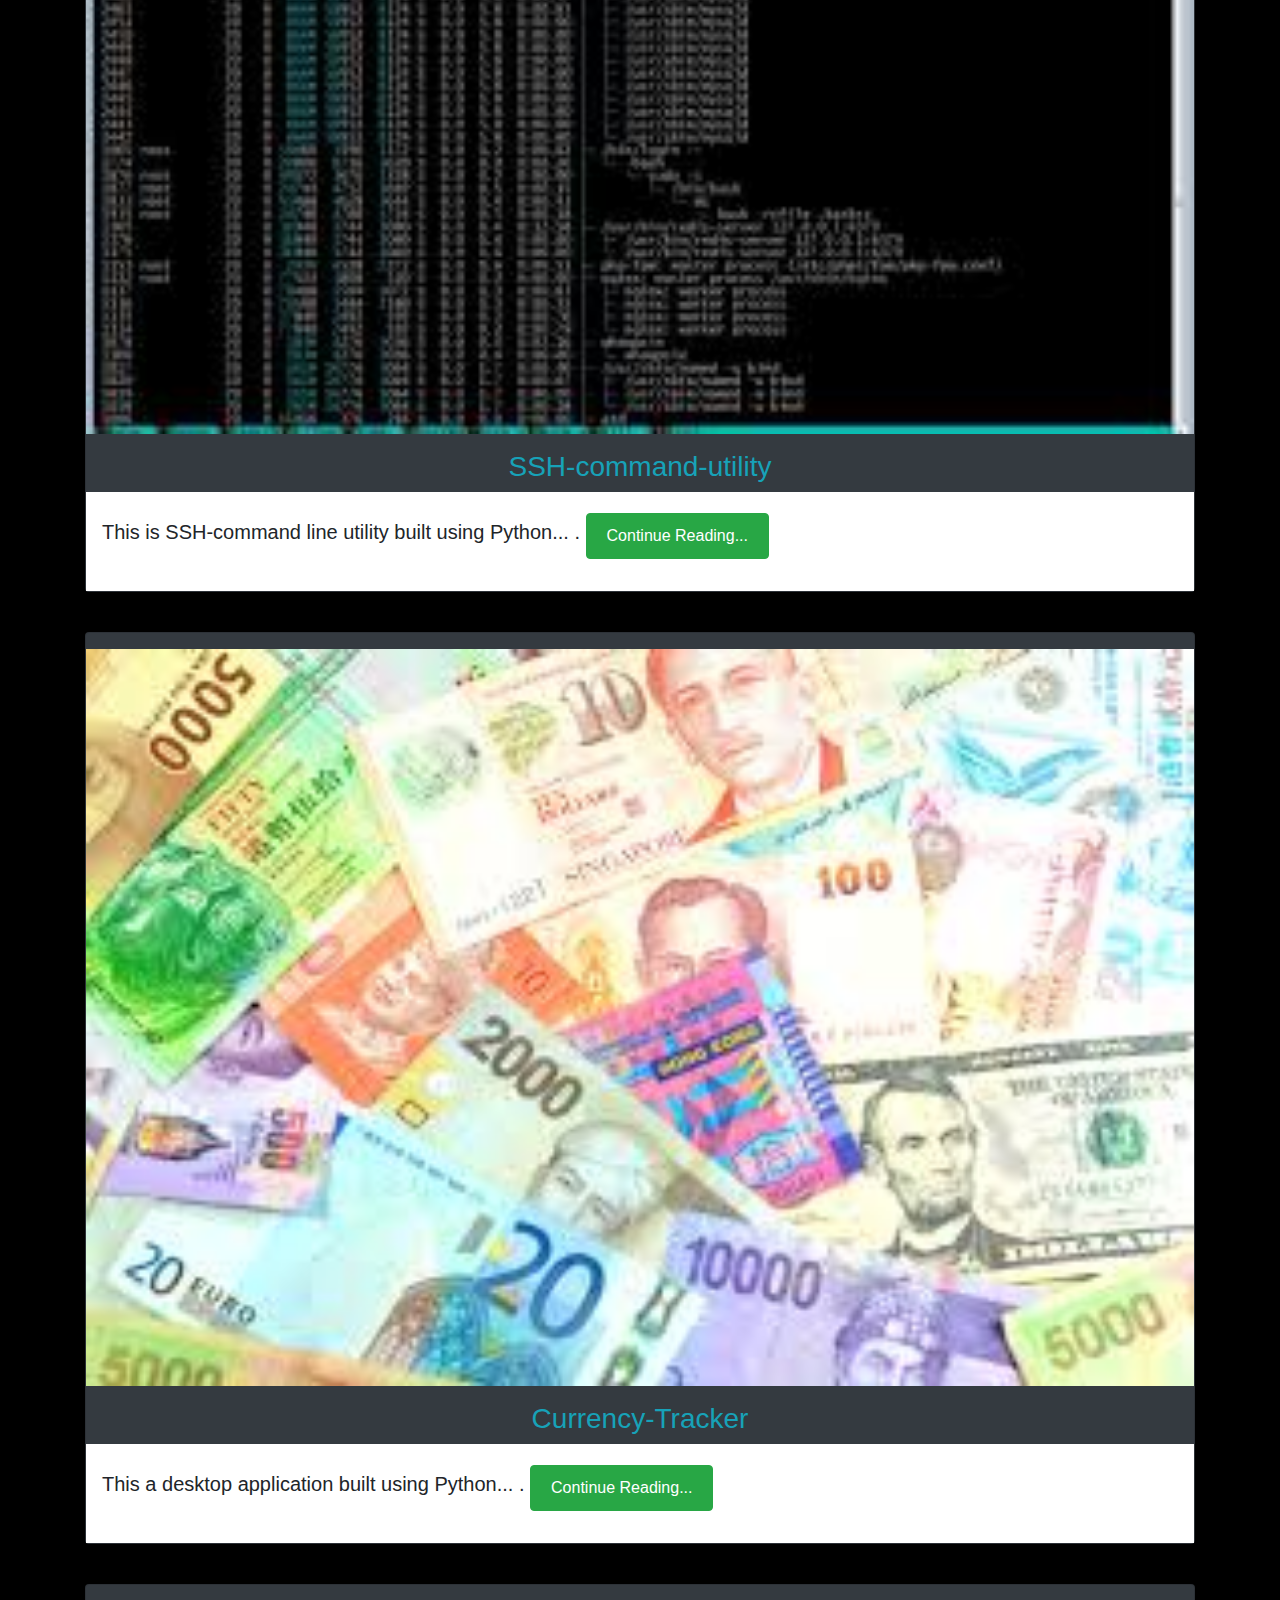
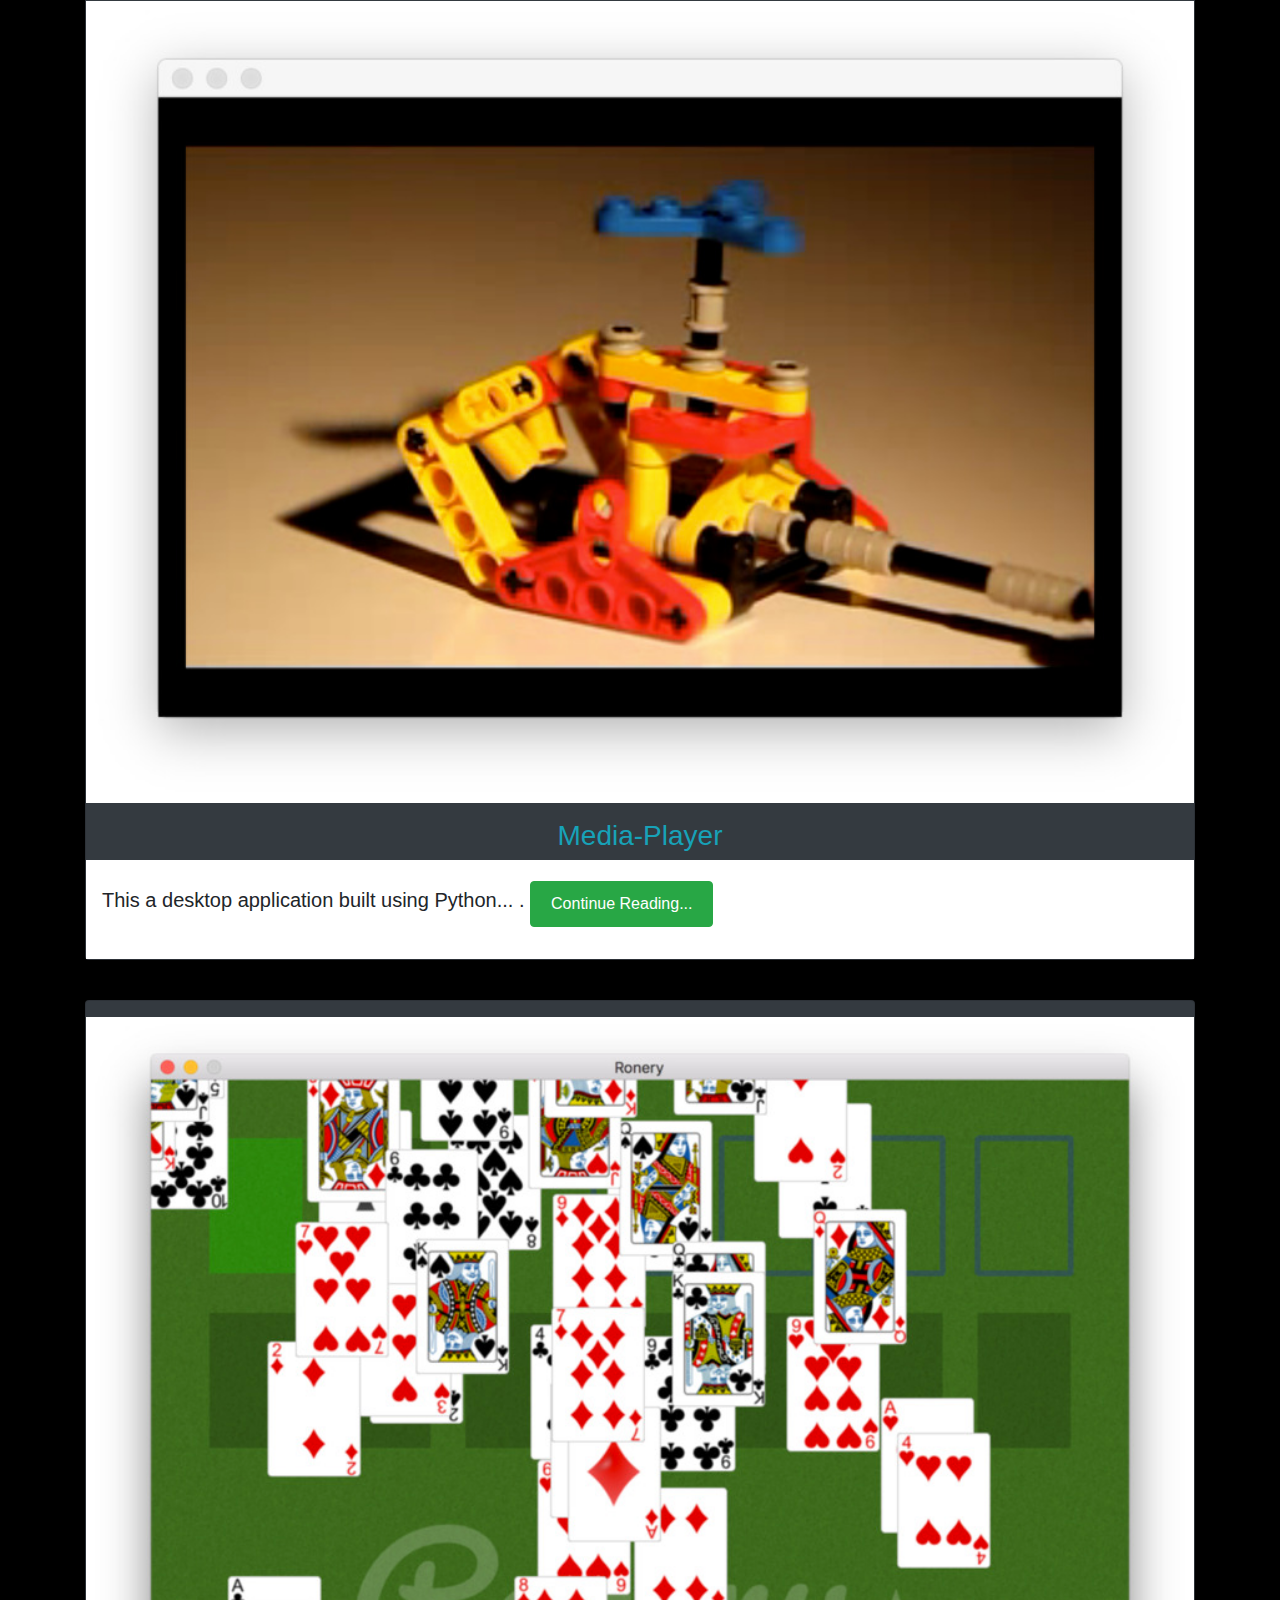
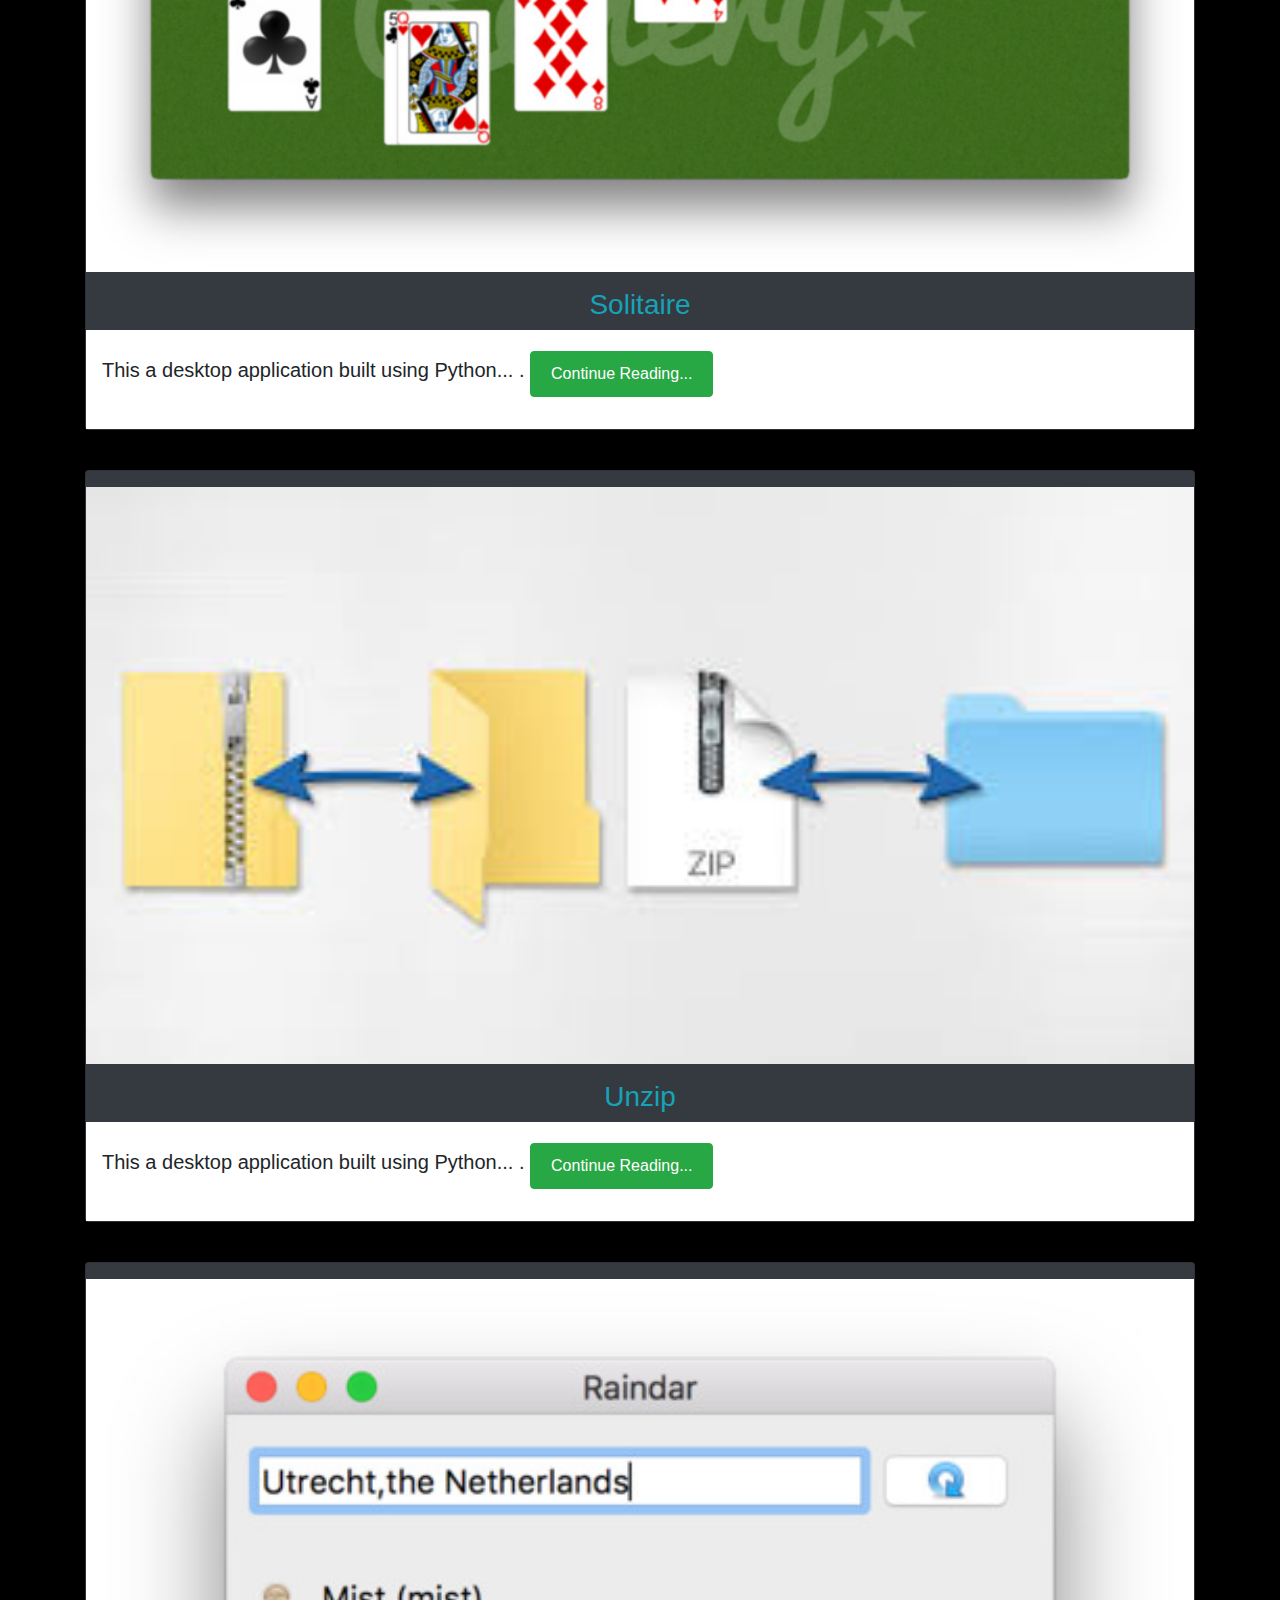
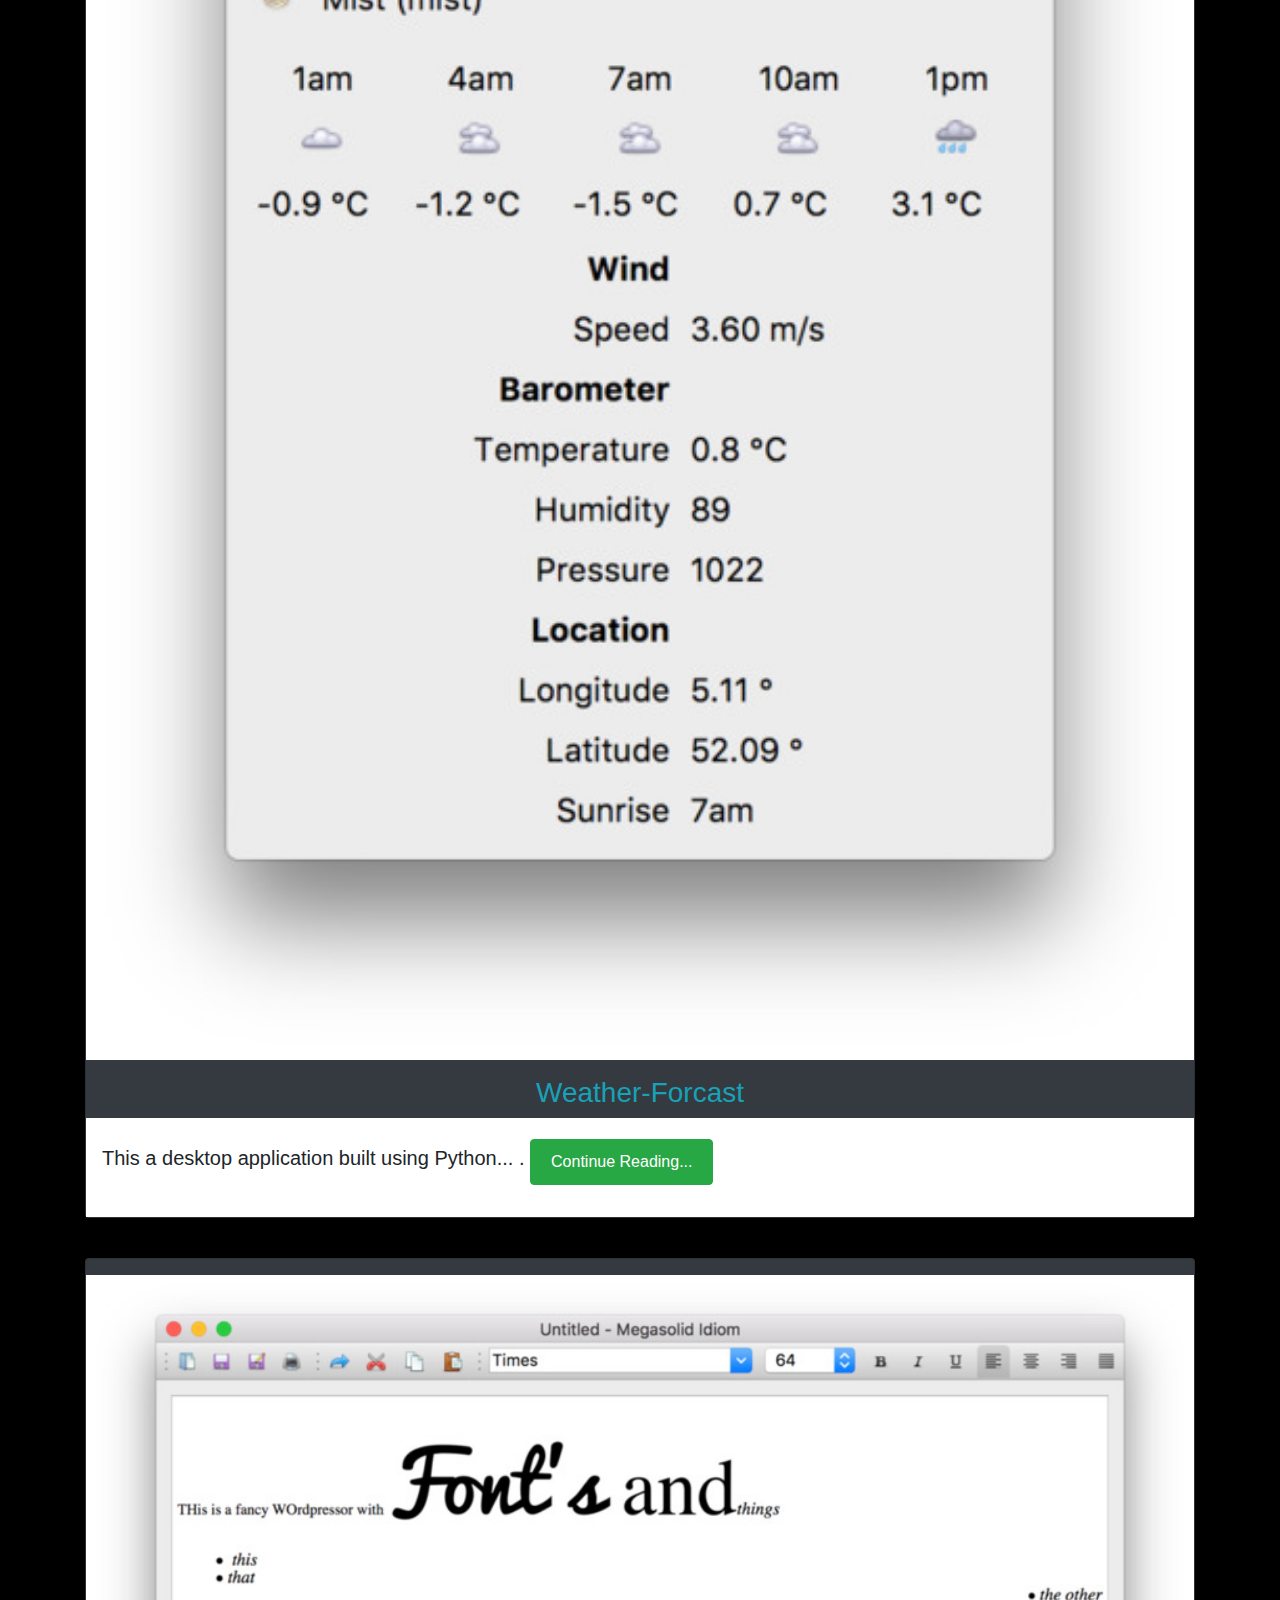
==== commit 8e082cf8: "commit finale" ====
--- a/index.html
+++ b/index.html
@@ -46,7 +46,7 @@
 	<div>
 		<div id="bg-img">
 			<div>
-			<div id="demo" class="carousel slide carousel-fade" data-ride="carousel" data-interval="1000">
+			<div id="demo" class="carousel slide" data-ride="carousel" data-interval="2000">
 			<!-- Indicators -->
 				<!-- <ul class="carousel-indicators">
 				<li data-target="#demo" data-slide-to="0" class="active"></li>
@@ -88,36 +88,43 @@
 		<div id="About">
 			<div class="container">
 				<div class="row">
-					<div class="col-sm">
+					<div class="col-sm-2"></div>
+					<div class="col-sm-8">
 						<div id="AboutData">
 							<div class="card bg-dark text-info">
 								<div class="card-title">
 
 									<div class="media my-5">
-										<div class="mb-n5">
-											<img src="images/fg.jpg" width="250" height="200" class="img-fluid rounded-circle mx-5 d-none d-lg-block">
-										</div>
-										<div class="media-body">
-											<h2 class="ml-5">Yemane Mezgebe</h2><hr>
-											<h4 class="text-info ml-5">Full stack Programmer && Blogger</h4><hr>
-											<div class="container">
-												<table class="table table-responsive ml-4 table-borderless table-hover" style="font-size: 1.4em;">	
-													<tr>
-														<td class="text-primary">Email</td>
-														<td>:</td>
-														<td><span class="badge badge-pill badge-warning ml-3"><a href="www.megacore.cf" class="text-primary">Contact Me</a></span></td>
-													</tr>	
-													<tr>
-														<td class="text-primary">Website</td>
-														<td>:</td>
-														<td><span class="badge badge-pill badge-primary ml-1.5"><a href="www.megacore.cf" class="text-white">www.megacore.cf</a></span></td>
-													</tr>	
-													<tr>
-														<td class="text-primary">Phone</td>
-														<td>:</td>
-														<td><span class="badge badge-pill badge-success mx-4"><a href="www.megacore.cf" class="text-white">Call</a></td>
-													</tr>	
-												</table>
+										<div class="row">
+											<div class="col-sm-6">
+												<div class="mb-n5">
+													<img src="images/fg.jpg" width="250" height="200" class="img-fluid rounded-circle mx-5 d-none d-lg-block">
+												</div>
+											</div>
+											<div class="col-sm-6">
+												<div class="media-body">
+													<h2 class="ml-5">Yemane Mezgebe</h2><hr>
+													<h4 class="text-info ml-5">Full stack Programmer && Blogger</h4><hr>
+													<div class="container">
+														<table class="table table-responsive ml-4 table-borderless table-hover" style="font-size: 1.4em;">	
+															<tr>
+																<td class="text-primary">Email</td>
+																<td>:</td>
+																<td><span class="badge badge-pill badge-warning ml-3"><a href="www.megacore.cf" class="text-primary">Contact Me</a></span></td>
+															</tr>	
+															<tr>
+																<td class="text-primary">Website</td>
+																<td>:</td>
+																<td><span class="badge badge-pill badge-primary ml-1.5"><a href="www.megacore.cf" class="text-white">www.megacore.cf</a></span></td>
+															</tr>	
+															<tr>
+																<td class="text-primary">Phone</td>
+																<td>:</td>
+																<td><span class="badge badge-pill badge-success mx-4"><a href="www.megacore.cf" class="text-white">Call</a></td>
+															</tr>	
+														</table>
+													</div>
+												</div>
 											</div>
 										</div>
 									</div>
@@ -132,6 +139,7 @@
 							</div>
 						</div>
 					</div>
+					<div class="col-sm-2"></div>
 				</div>
 			</div>
 		</div>
@@ -172,7 +180,7 @@
 								<div class="card-body">
 									<h4 class="card-title">SQL</h4>
 									<p class="card-text"></p>
-									<a href="#"class="btn btn-primary">See Projects</a>
+									<a href="#Projects"class="btn btn-primary">See Projects</a>
 								</div>
 							</div>
 						</div>
@@ -187,7 +195,7 @@
 								<div class="card-body">
 									<h4 class="card-title">PHP</h4>
 									<p class="card-text"></p>
-									<a href="#"class="btn btn-primary">See Projects</a>
+									<a href="#Projects"class="btn btn-primary">See Projects</a>
 								</div>
 							</div>
 						</div>
@@ -202,7 +210,7 @@
 								<div class="card-body">
 									<h4 class="card-title">Python</h4>
 									<p class="card-text"></p>
-									<a href="#"class="btn btn-primary">See Projects</a>
+									<a href="#Projects"class="btn btn-primary">See Projects</a>
 								</div>
 							</div>
 						</div>
@@ -217,7 +225,7 @@
 								<div class="card-body">
 									<h4 class="card-title">JavaScript</h4>
 									<p class="card-text"></p>
-									<a href="#"class="btn btn-primary">See Projects</a>
+									<a href="#Projects"class="btn btn-primary">See Projects</a>
 								</div>
 							</div>
 						</div>
@@ -232,7 +240,7 @@
 								<div class="card-body">
 									<h4 class="card-title">Word Press</h4>
 									<p class="card-text"></p>
-									<a href="#"class="btn btn-primary">See Projects</a>
+									<a href="#Projects"class="btn btn-primary">See Projects</a>
 								</div>
 							</div>
 						</div>
@@ -247,7 +255,7 @@
 								<div class="card-body">
 									<h4 class="card-title">jQuery</h4>
 									<p class="card-text"></p>
-									<a href="#"class="btn btn-primary">See Projects</a>
+									<a href="#Projects"class="btn btn-primary">See Projects</a>
 								</div>
 							</div>
 						</div>
@@ -262,7 +270,7 @@
 								<div class="card-body">
 									<h4 class="card-title">Bootstrap</h4>
 									<p class="card-text"></p>
-									<a href="#"class="btn btn-primary">See Projects</a>
+									<a href="#Projects"class="btn btn-primary">See Projects</a>
 								</div>
 							</div>
 						</div>
@@ -277,7 +285,7 @@
 								<div class="card-body">
 									<h4 class="card-title">CSS3</h4>
 									<p class="card-text"></p>
-									<a href="#"class="btn btn-primary">See Projects</a>
+									<a href="#Projects"class="btn btn-primary">See Projects</a>
 								</div>
 							</div>
 						</div>
@@ -292,7 +300,7 @@
 								<div class="card-body">
 									<h4 class="card-title">HTML5</h4>
 									<p class="card-text"></p>
-									<a href="#"class="btn btn-primary">See Projects</a>
+									<a href="#Projects"class="btn btn-primary">See Projects</a>
 								</div>
 							</div>
 						</div>
@@ -341,10 +349,10 @@
 				<!-- Space behind the header -->
 			</div>
 			<span class="bg-success text-white">Projects</span> <hr class="bg-success text-white">
-			<div class="row">
-				<div class="col-lg-6" style="margin-top: 40px;">
-					<div class="card bg-dark">
-						<img src="projects/images/hospital1.png" width="100%" height="80" class="img-fluid m-auto py-3">
+			<div class="row bg-dark">
+				<div class="col" style="margin-top: 40px; margin-top: 0px;">
+					<div class="card bg-dark">
+						<img src="projects/images/hospital1.png" width="100%" max-height="50" class="img-fluid m-auto py-3">
 						<h3 class="text-center text-info">Hospital Managment System Software</h3>
 						<div class="bg-white">
 							<p class="lead text-justify p-3"> 
@@ -356,9 +364,11 @@
 						</div>
 					</div>
 				</div>
-				<div class="col-lg-6" style="margin-top: 40px;">
-					<div class="card bg-dark">
-						<img src="images/erms.png" width="100%" height="80" class="img-fluid m-auto py-3">
+			</div>
+			<div class="row">
+				<div class="col" style="margin-top: 40px;">
+					<div class="card bg-dark">
+						<img src="images/erms.png" width="100%" max-height="50" class="img-fluid m-auto py-3">
 						<h3 class="text-center text-info">Employee record Managment System Software</h3>
 						<div class="bg-white">
 							<p class="lead text-justify p-3"> 
@@ -372,9 +382,9 @@
 				</div>
 			</div>
 			<div class="row">
-				<div class="col-lg-6" style="margin-top: 40px;">
-					<div class="card bg-dark">
-						<img src="images/pharmacy.png" width="100%" height="80" class="img-fluid m-auto py-3">
+				<div class="col" style="margin-top: 40px;">
+					<div class="card bg-dark">
+						<img src="images/pharmacy.png" width="100%" max-height="50" class="img-fluid m-auto py-3">
 						<h3 class="text-center text-info">Pharmacy Managment System Software</h3>
 						<div class="bg-white">
 							<p class="lead text-justify p-3"> 
@@ -386,9 +396,11 @@
 						</div>
 					</div>
 				</div>
-				<div class="col-lg-6" style="margin-top: 40px;">
-					<div class="card bg-dark">
-						<img src="images/bloodbank.png" width="100%" height="80" class="img-fluid m-auto py-3">
+			</div>
+			<div class="row">
+				<div class="col" style="margin-top: 40px;">
+					<div class="card bg-dark">
+						<img src="images/bloodbank.png" width="100%" max-height="50" class="img-fluid m-auto py-3">
 						<h3 class="text-center text-info">Blood Bank and Donor Managment System Software</h3>
 						<div class="bg-white">
 							<p class="lead text-justify p-3"> 
@@ -402,9 +414,9 @@
 				</div>
 			</div>
 			<div class="row">
-				<div class="col-lg-6" style="margin-top: 40px;">
-					<div class="card bg-dark">
-						<img src="images/shop.jpg" width="100%" height="80" class="img-fluid m-auto py-3">
+				<div class="col" style="margin-top: 40px;">
+					<div class="card bg-dark">
+						<img src="images/shop.jpg" width="100%" max-height="50" class="img-fluid m-auto py-3">
 						<h3 class="text-center text-info">Online Examination Platform</h3>
 						<div class="bg-white">
 							<p class="lead text-justify p-3"> 
@@ -416,9 +428,11 @@
 						</div>
 					</div>
 				</div>
-				<div class="col-lg-6" style="margin-top: 40px;">
-					<div class="card bg-dark">
-						<img src="images/browser.jpg" width="100%" height="80" class="img-fluid m-auto py-3">
+			</div>
+			<div class="row">
+				<div class="col" style="margin-top: 40px;">
+					<div class="card bg-dark">
+						<img src="images/browser.jpg" width="100%" max-height="50" class="img-fluid m-auto py-3">
 						<h3 class="text-center text-info">Web-Browser</h3>
 						<div class="bg-white">
 							<p class="lead text-justify p-3"> 
@@ -430,9 +444,11 @@
 						</div>
 					</div>
 				</div>
-				<div class="col-lg-6" style="margin-top: 40px;">
-					<div class="card bg-dark">
-						<img src="images/crypto.jpeg" width="100%" height="80" class="img-fluid m-auto py-3">
+			</div>
+			<div class="row">
+				<div class="col" style="margin-top: 40px;">
+					<div class="card bg-dark">
+						<img src="images/crypto.jpeg" width="100%" max-height="50" class="img-fluid m-auto py-3">
 						<h3 class="text-center text-info">Crypto-Tracker</h3>
 						<div class="bg-white">
 							<p class="lead text-justify p-3"> 
@@ -444,9 +460,43 @@
 						</div>
 					</div>
 				</div>
-				<div class="col-lg-6" style="margin-top: 40px;">
-					<div class="card bg-dark">
-						<img src="images/currency.jpeg" width="100%" height="80" class="img-fluid m-auto py-3">
+			</div>
+			<div class="row">
+				<div class="col" style="margin-top: 40px;">
+					<div class="card bg-dark">
+						<img src="images/port-scanner.jpg" width="100%" max-height="50" class="img-fluid m-auto py-3">
+						<h3 class="text-center text-info">Port Scanner</h3>
+						<div class="bg-white">
+							<p class="lead text-justify p-3"> 
+								This TCP and UDP port scanner built using Python... .
+								<a href="projects/Python-Apps.html">
+									<span class="btn btn-success">Continue Reading...</span>
+								</a>
+							</p>
+						</div>
+					</div>
+				</div>
+			</div>
+			<div class="row">
+				<div class="col" style="margin-top: 40px;">
+					<div class="card bg-dark">
+						<img src="images/ssh.jpeg" width="100%" max-height="50" class="img-fluid m-auto py-3">
+						<h3 class="text-center text-info">SSH-command-utility</h3>
+						<div class="bg-white">
+							<p class="lead text-justify p-3"> 
+								This is SSH-command line utility built using Python... .
+								<a href="projects/Python-Apps.html">
+									<span class="btn btn-success">Continue Reading...</span>
+								</a>
+							</p>
+						</div>
+					</div>
+				</div>
+			</div>
+			<div class="row">
+				<div class="col" style="margin-top: 40px;">
+					<div class="card bg-dark">
+						<img src="images/currency.jpeg" width="100%" max-height="50" class="img-fluid m-auto py-3">
 						<h3 class="text-center text-info">Currency-Tracker</h3>
 						<div class="bg-white">
 							<p class="lead text-justify p-3"> 
@@ -458,9 +508,11 @@
 						</div>
 					</div>
 				</div>
-				<div class="col-lg-6" style="margin-top: 40px;">
-					<div class="card bg-dark">
-						<img src="images/media-player.jpg" width="100%" height="80" class="img-fluid m-auto py-3">
+			</div>
+			<div class="row">
+				<div class="col" style="margin-top: 40px;">
+					<div class="card bg-dark">
+						<img src="images/media-player.jpg" width="100%" max-height="50" class="img-fluid m-auto py-3">
 						<h3 class="text-center text-info">Media-Player</h3>
 						<div class="bg-white">
 							<p class="lead text-justify p-3"> 
@@ -472,9 +524,11 @@
 						</div>
 					</div>
 				</div>
-				<div class="col-lg-6" style="margin-top: 40px;">
-					<div class="card bg-dark">
-						<img src="images/solitaire.jpg" width="100%" height="80" class="img-fluid m-auto py-3">
+			</div>
+			<div class="row">
+				<div class="col" style="margin-top: 40px;">
+					<div class="card bg-dark">
+						<img src="images/solitaire.jpg" width="100%" max-height="50" class="img-fluid m-auto py-3">
 						<h3 class="text-center text-info">Solitaire</h3>
 						<div class="bg-white">
 							<p class="lead text-justify p-3"> 
@@ -486,9 +540,11 @@
 						</div>
 					</div>
 				</div>
-				<div class="col-lg-6" style="margin-top: 40px;">
-					<div class="card bg-dark">
-						<img src="images/unzip.jpeg" width="100%" height="80" class="img-fluid m-auto py-3">
+			</div>
+			<div class="row">
+				<div class="col" style="margin-top: 40px;">
+					<div class="card bg-dark">
+						<img src="images/unzip.jpeg" width="100%" max-height="50" class="img-fluid m-auto py-3">
 						<h3 class="text-center text-info">Unzip</h3>
 						<div class="bg-white">
 							<p class="lead text-justify p-3"> 
@@ -500,9 +556,11 @@
 						</div>
 					</div>
 				</div>
-				<div class="col-lg-6" style="margin-top: 40px;">
-					<div class="card bg-dark">
-						<img src="images/weather.jpg" width="100%" height="80" class="img-fluid m-auto py-3">
+			</div>
+			<div class="row">
+				<div class="col" style="margin-top: 40px;">
+					<div class="card bg-dark">
+						<img src="images/weather.jpg" width="100%" max-height="50" class="img-fluid m-auto py-3">
 						<h3 class="text-center text-info">Weather-Forcast</h3>
 						<div class="bg-white">
 							<p class="lead text-justify p-3"> 
@@ -514,9 +572,11 @@
 						</div>
 					</div>
 				</div>
-				<div class="col-lg-6" style="margin-top: 40px;">
-					<div class="card bg-dark">
-						<img src="images/wordprocessor.jpg" width="100%" height="80" class="img-fluid m-auto py-3">
+			</div>
+			<div class="row">
+				<div class="col" style="margin-top: 40px;">
+					<div class="card bg-dark">
+						<img src="images/wordprocessor.jpg" width="100%" max-height="50" class="img-fluid m-auto py-3">
 						<h3 class="text-center text-info">Word-Processor</h3>
 						<div class="bg-white">
 							<p class="lead text-justify p-3"> 
@@ -528,9 +588,11 @@
 						</div>
 					</div>
 				</div>
-				<div class="col-lg-6" style="margin-top: 40px;">
-					<div class="card bg-dark">
-						<img src="images/translator.jpg" width="100%" height="80" class="img-fluid m-auto py-3">
+			</div>
+			<div class="row">
+				<div class="col" style="margin-top: 40px;">
+					<div class="card bg-dark">
+						<img src="images/translator.jpg" width="100%" max-height="50" class="img-fluid m-auto py-3">
 						<h3 class="text-center text-info">Translator</h3>
 						<div class="bg-white">
 							<p class="lead text-justify p-3"> 
@@ -542,9 +604,11 @@
 						</div>
 					</div>
 				</div>
-				<div class="col-lg-6" style="margin-top: 40px;">
-					<div class="card bg-dark">
-						<img src="images/camera.jpg" width="100%" height="80" class="img-fluid m-auto py-3">
+			</div>
+			<div class="row">
+				<div class="col" style="margin-top: 40px;">
+					<div class="card bg-dark">
+						<img src="images/camera.jpg" width="100%" max-height="50" class="img-fluid m-auto py-3">
 						<h3 class="text-center text-info">Camera</h3>
 						<div class="bg-white">
 							<p class="lead text-justify p-3"> 
@@ -556,9 +620,11 @@
 						</div>
 					</div>
 				</div>
-				<div class="col-lg-6" style="margin-top: 40px;">
-					<div class="card bg-dark">
-						<img src="images/paint.jpg" width="100%" height="80" class="img-fluid m-auto py-3">
+			</div>
+			<div class="row">
+				<div class="col" style="margin-top: 40px;">
+					<div class="card bg-dark">
+						<img src="images/paint.jpg" width="100%" max-height="50" class="img-fluid m-auto py-3">
 						<h3 class="text-center text-info">Paint</h3>
 						<div class="bg-white">
 							<p class="lead text-justify p-3"> 
@@ -570,9 +636,11 @@
 						</div>
 					</div>
 				</div>
-				<div class="col-lg-6" style="margin-top: 40px;">
-					<div class="card bg-dark">
-						<img src="images/minesweeper.jpg" width="100%" height="80" class="img-fluid m-auto py-3">
+			</div>
+			<div class="row">
+				<div class="col" style="margin-top: 40px;">
+					<div class="card bg-dark">
+						<img src="images/minesweeper.jpg" width="100%" max-height="50" class="img-fluid m-auto py-3">
 						<h3 class="text-center text-info">MineSweeper</h3>
 						<div class="bg-white">
 							<p class="lead text-justify p-3"> 
